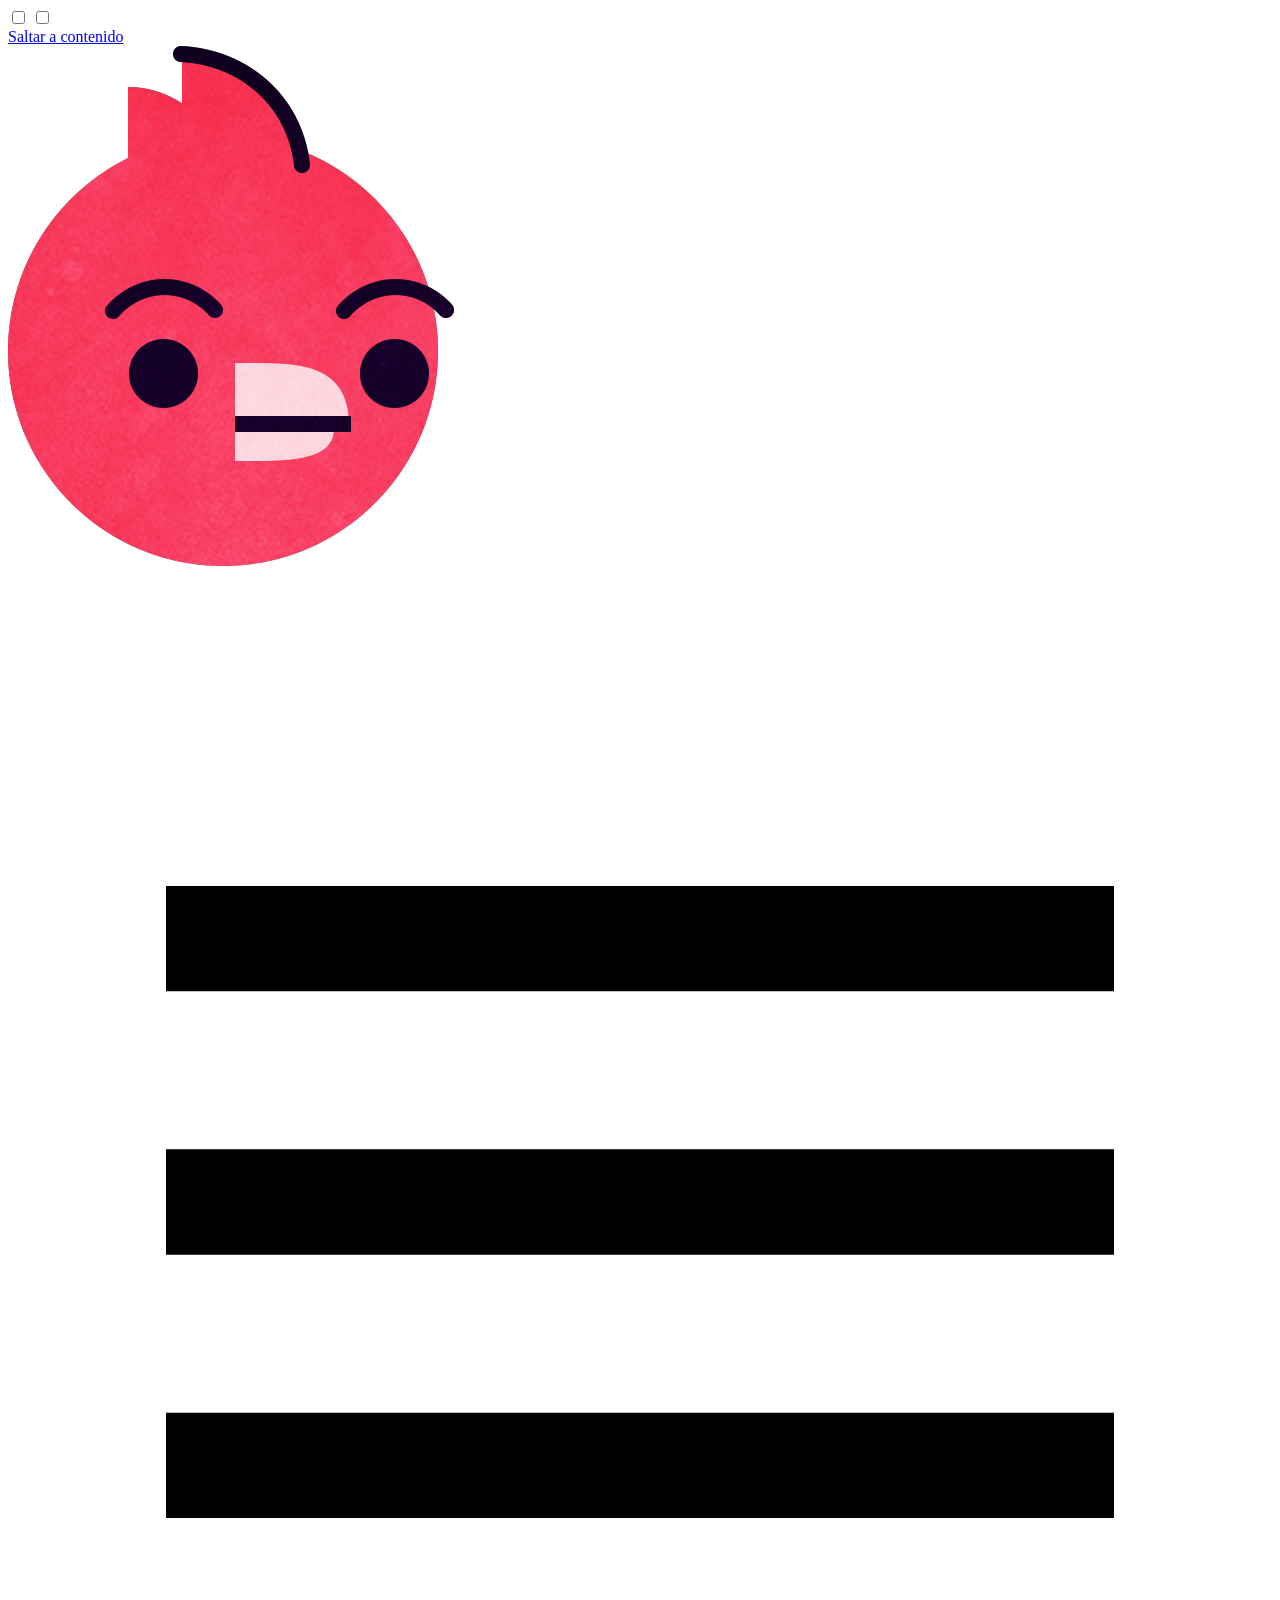
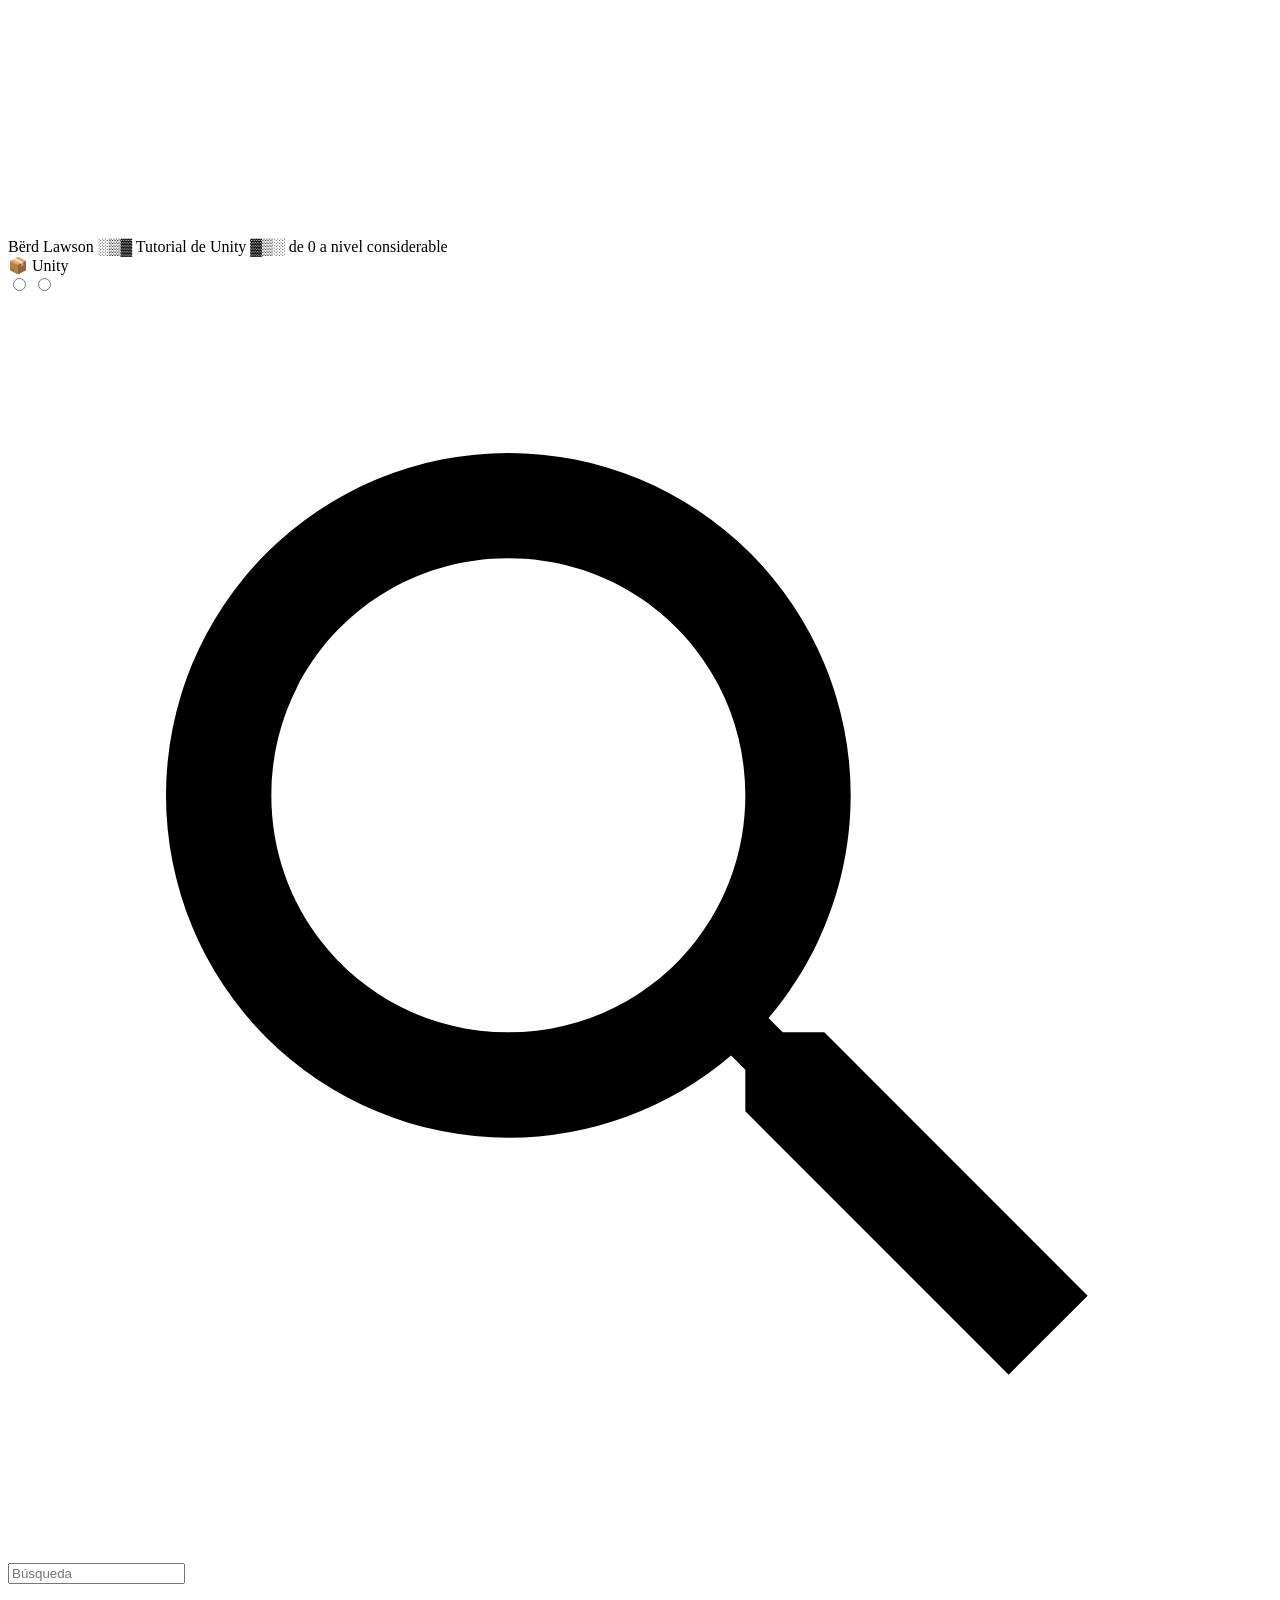
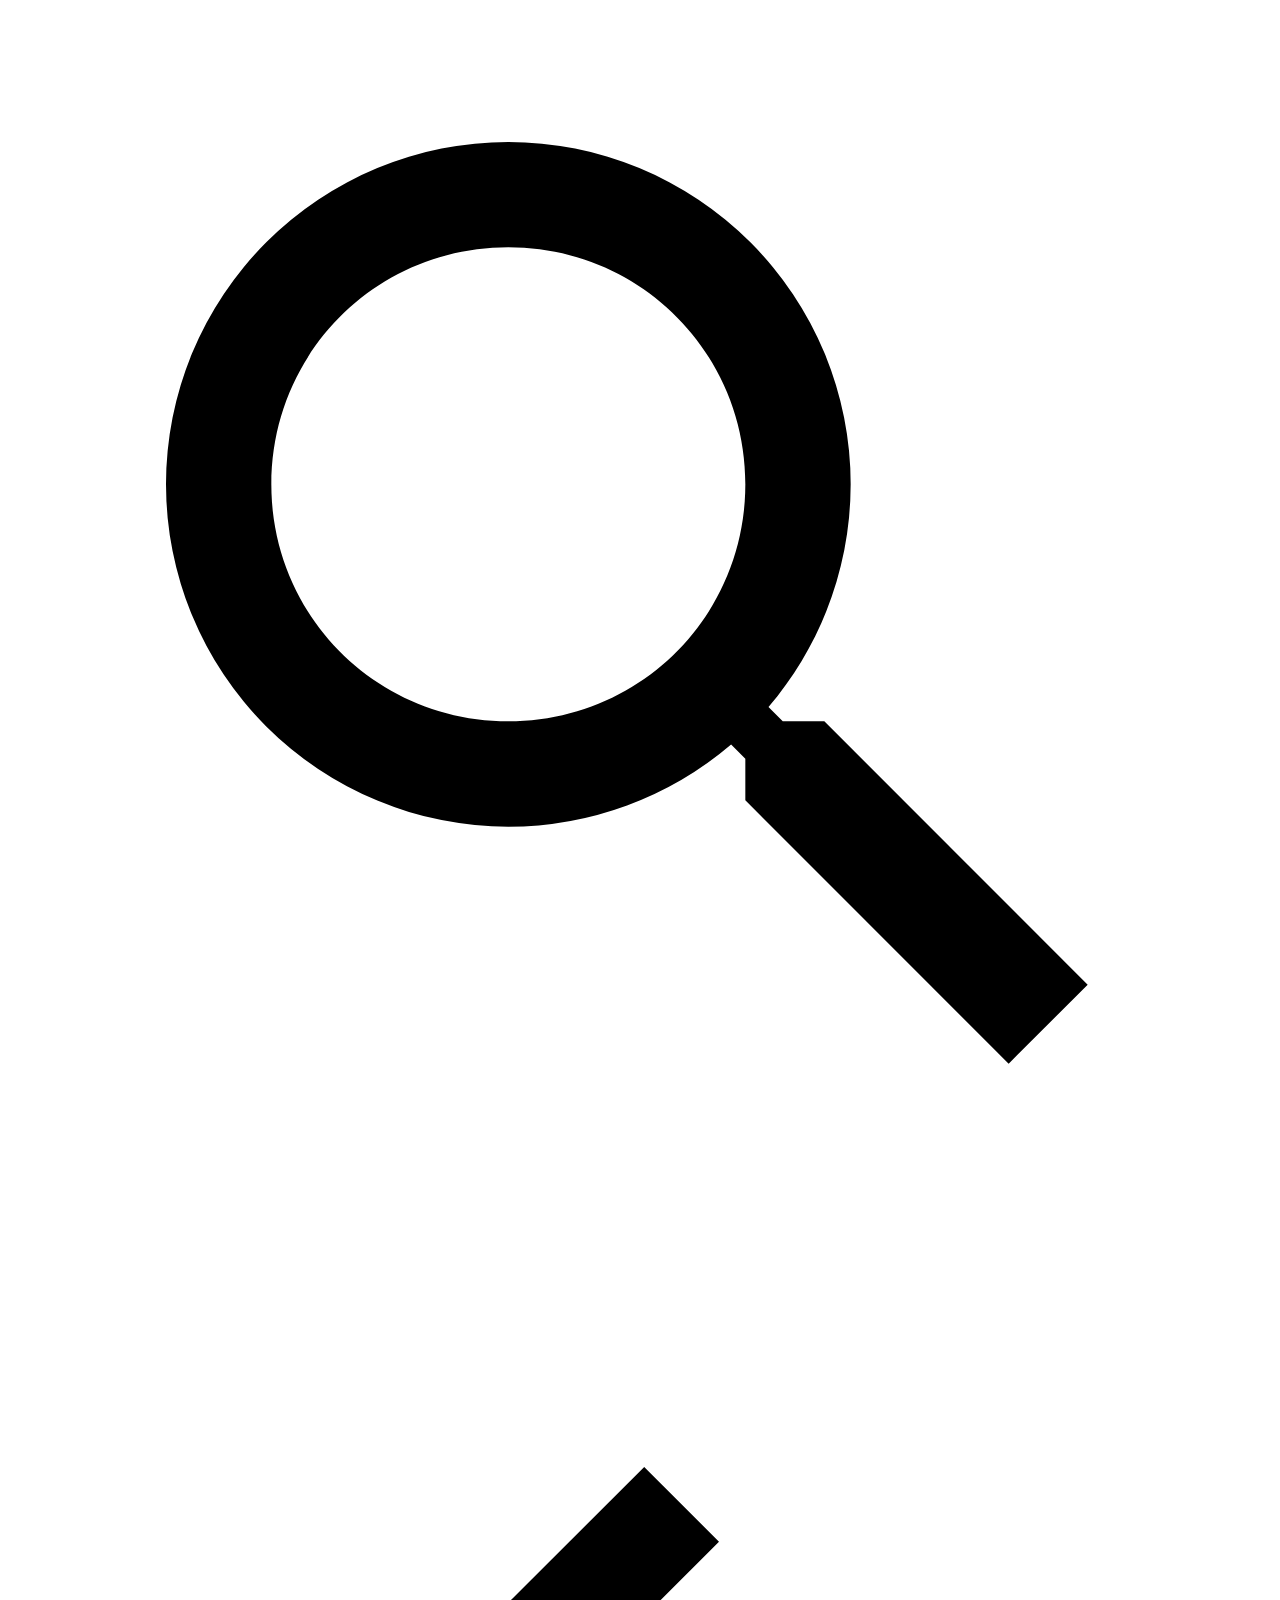
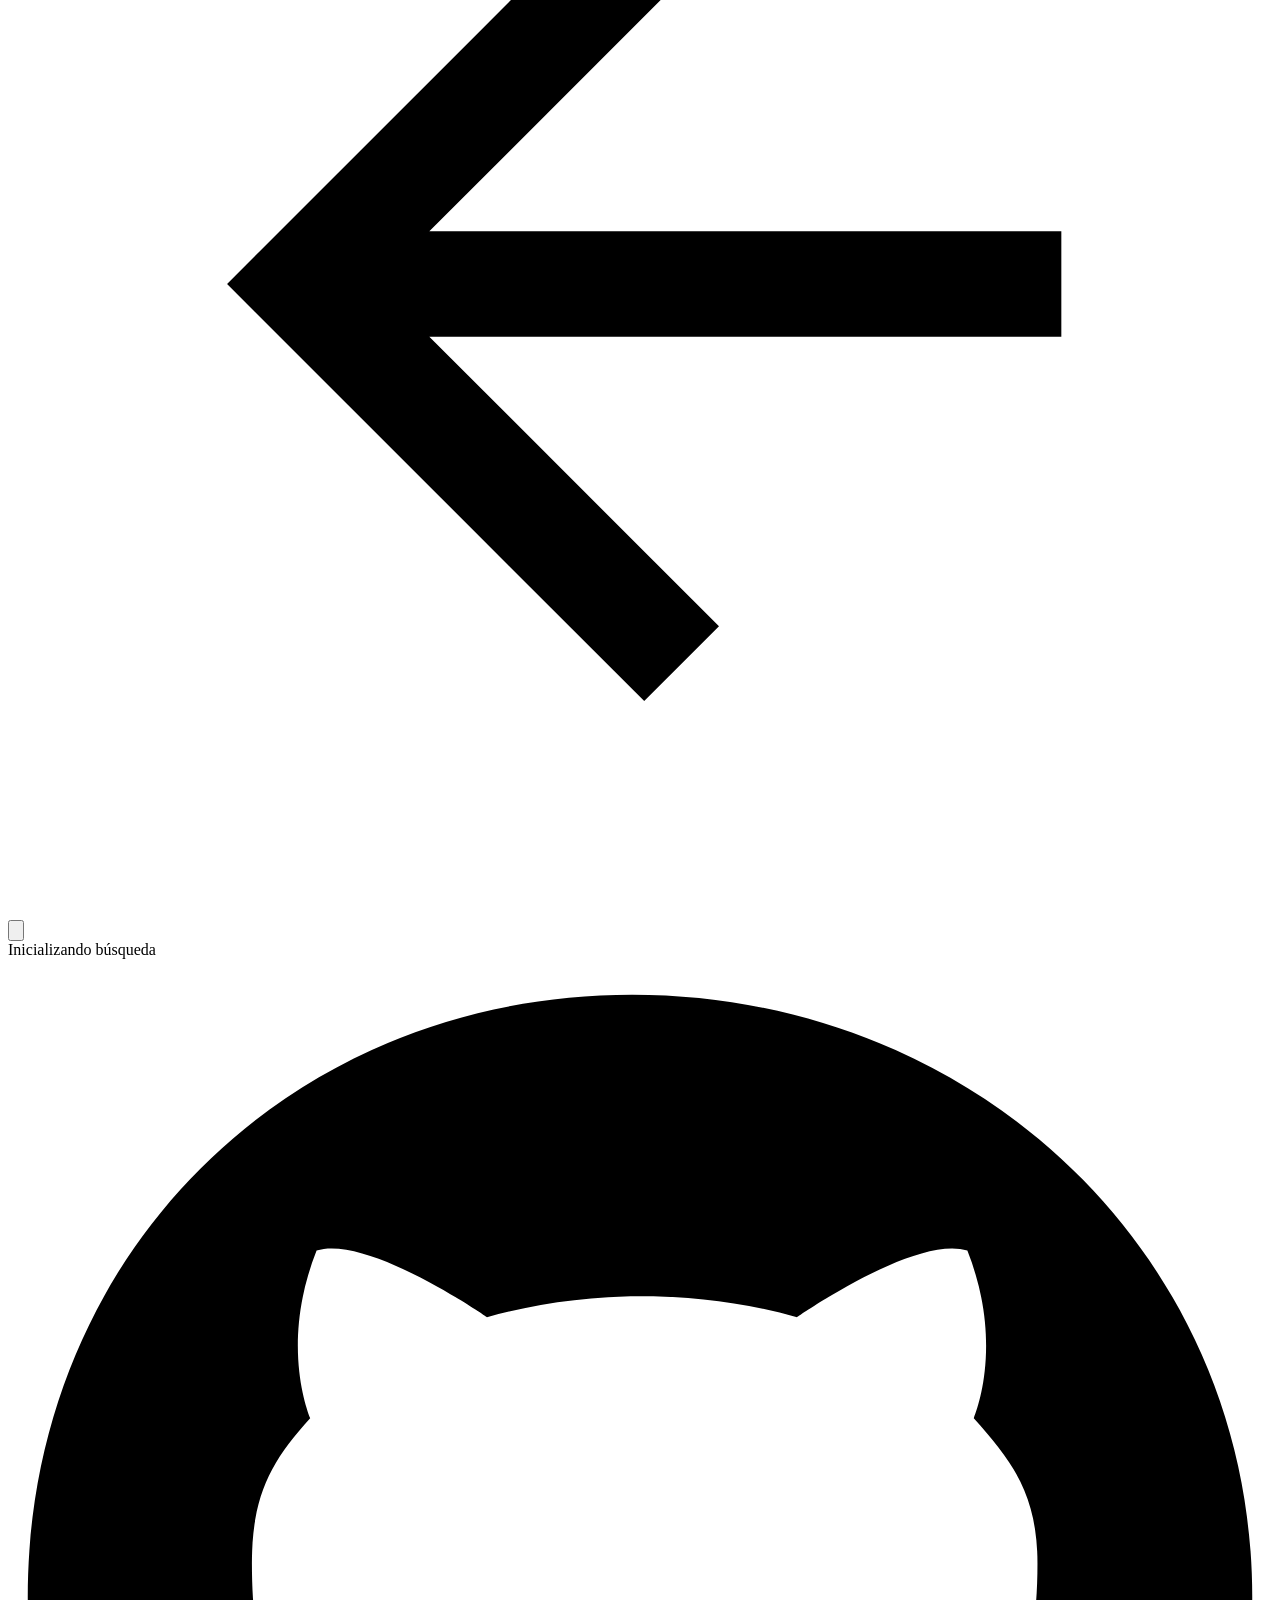
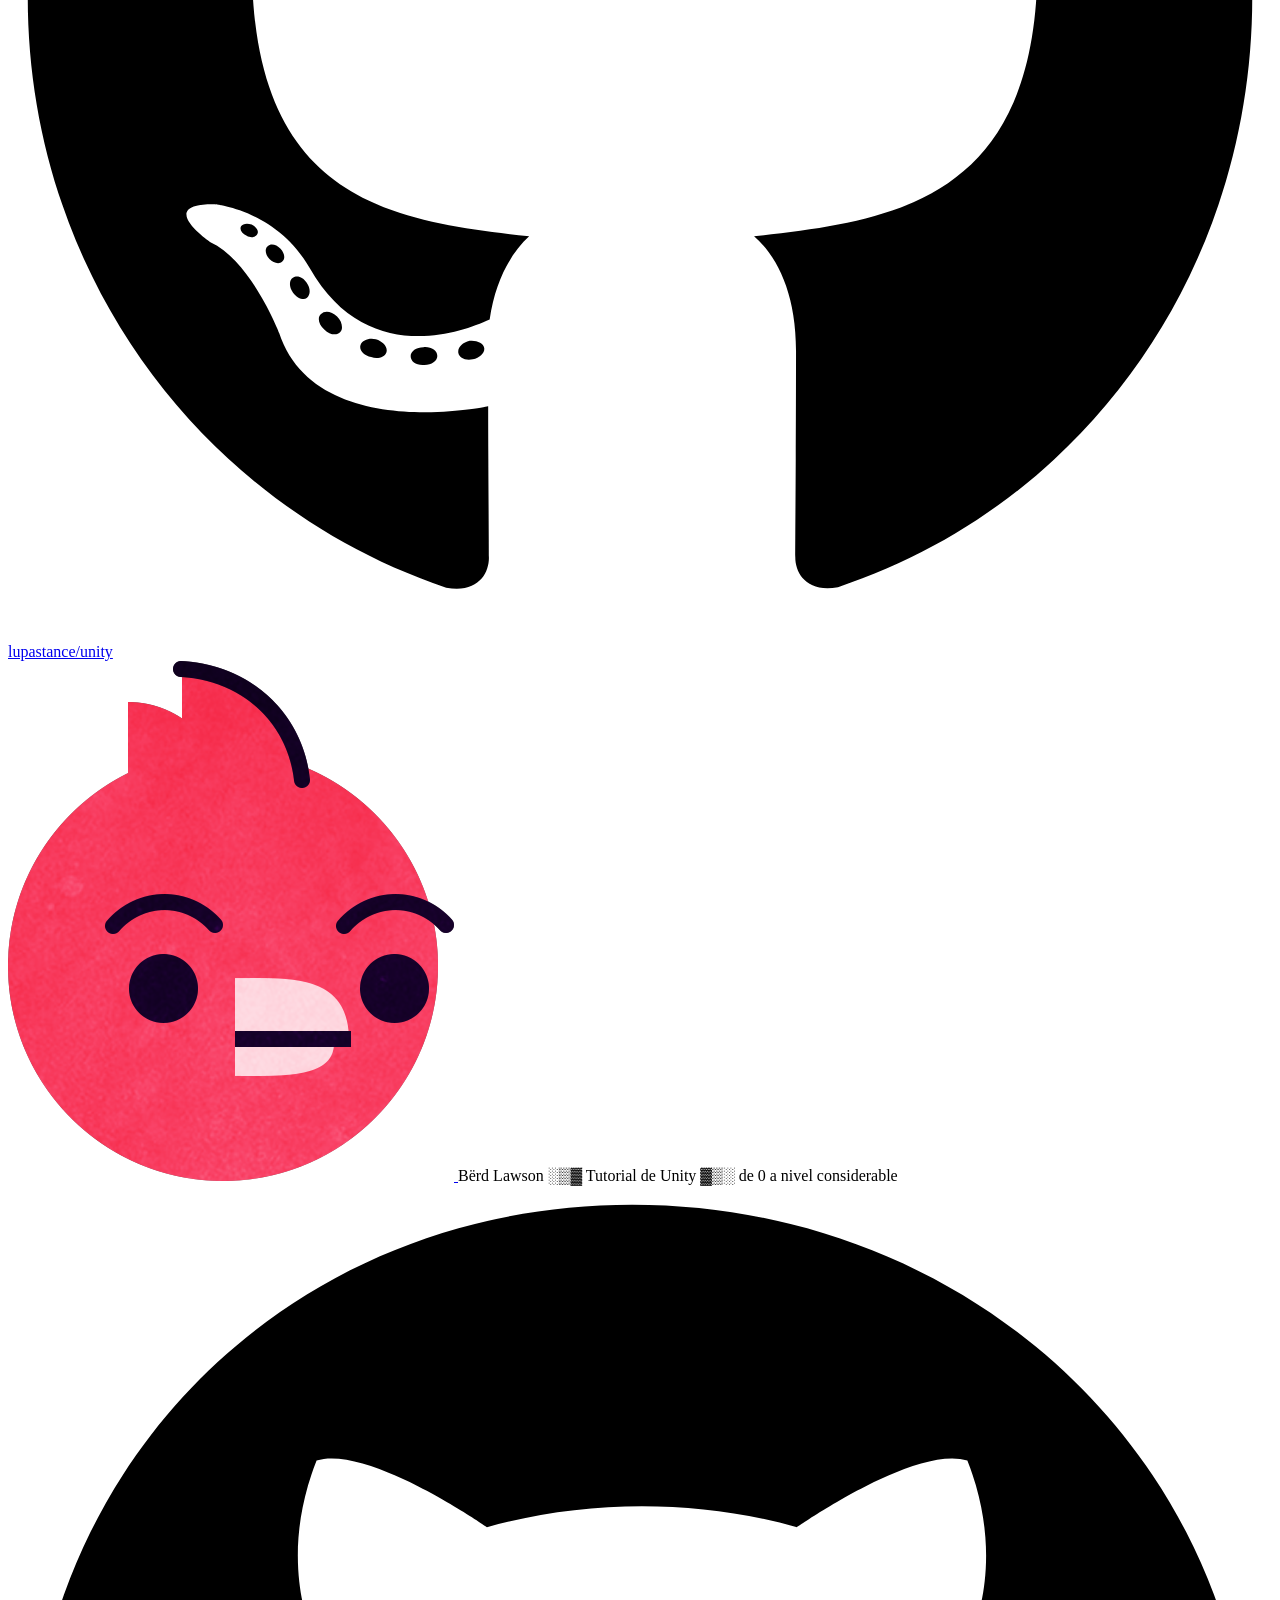
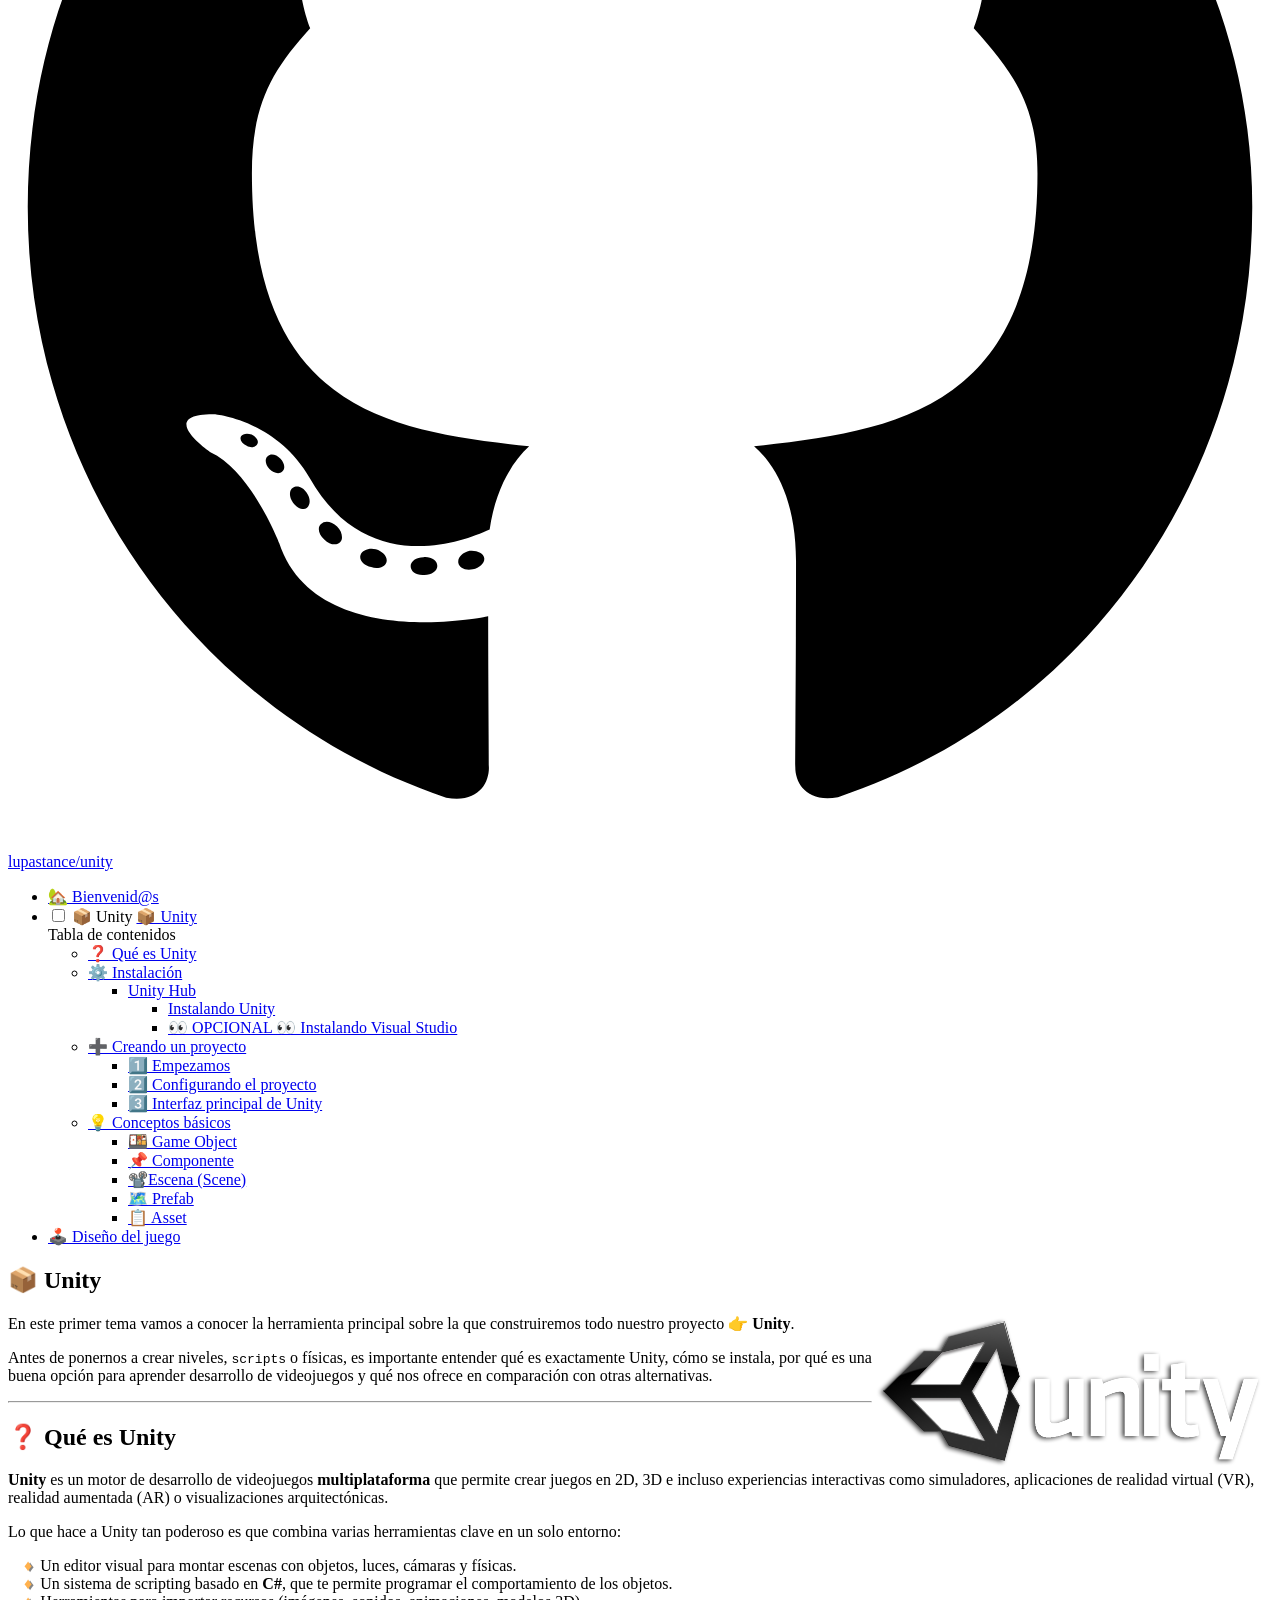
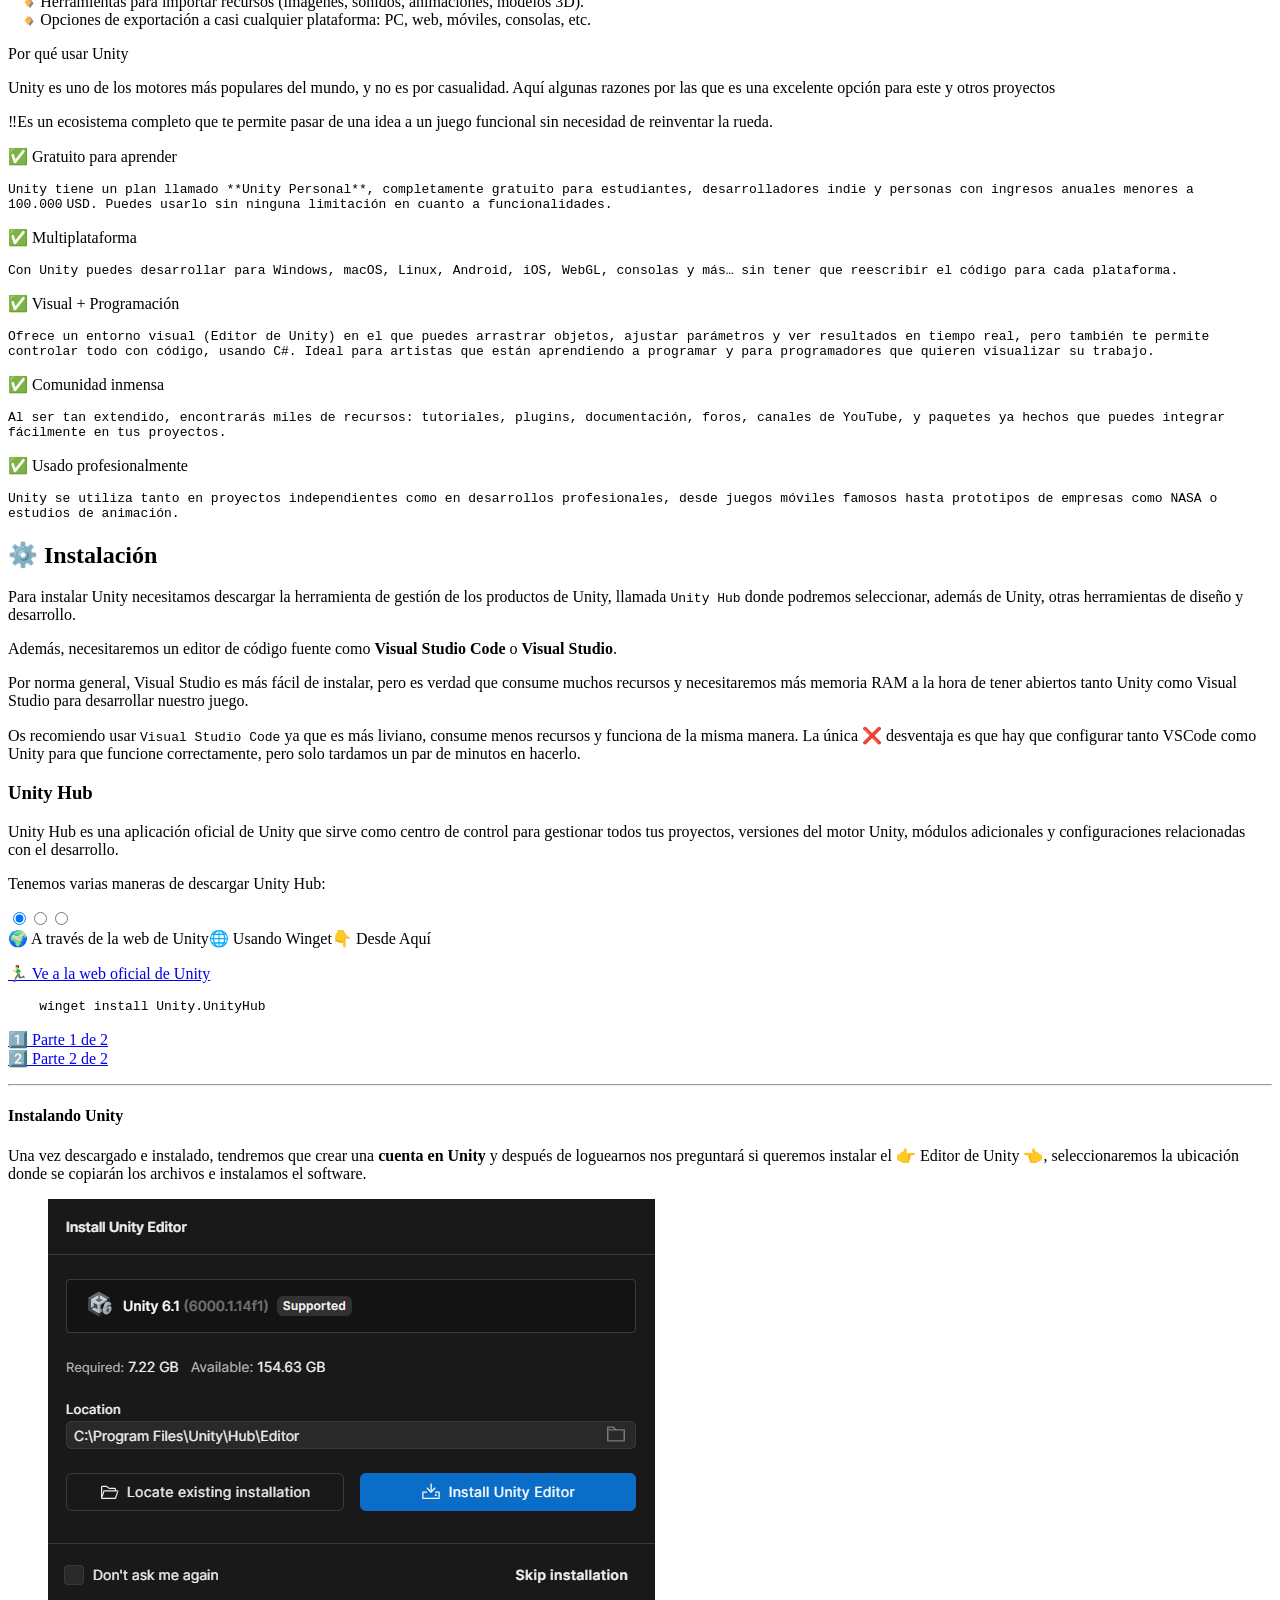
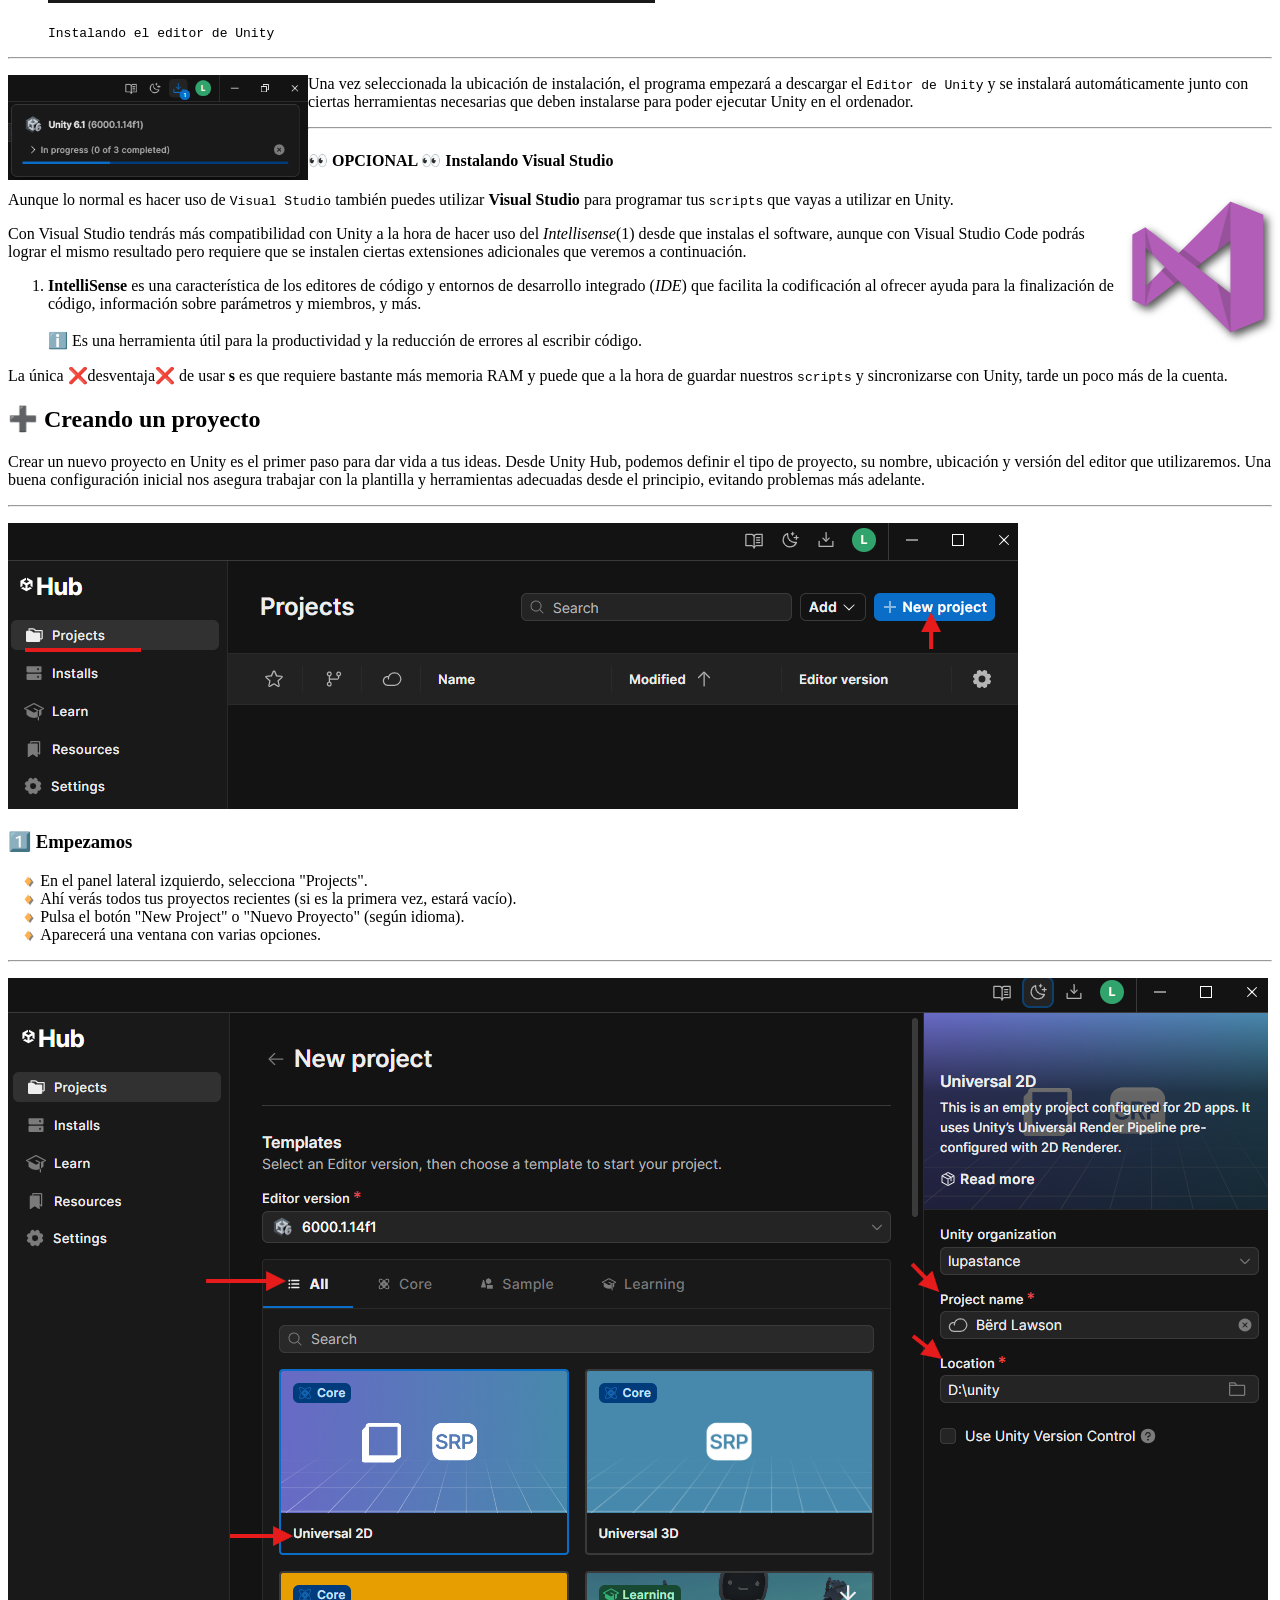
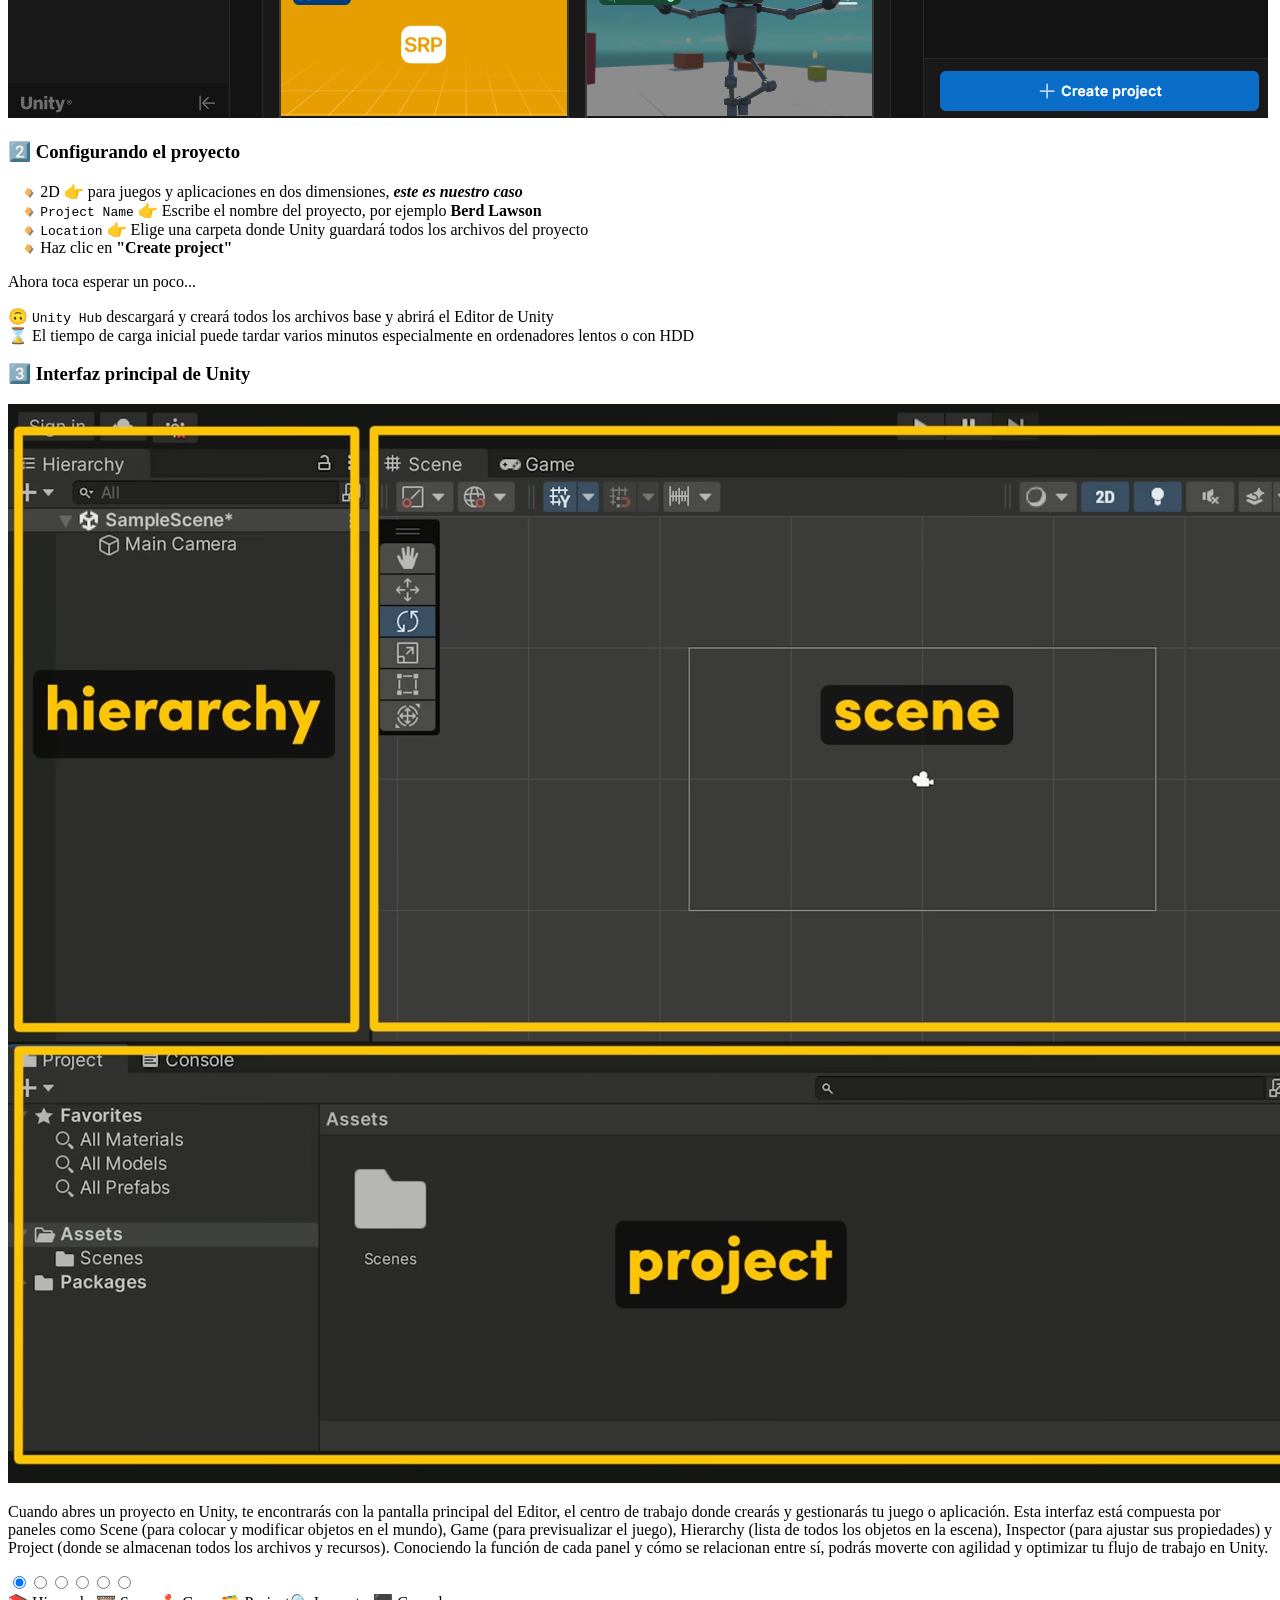
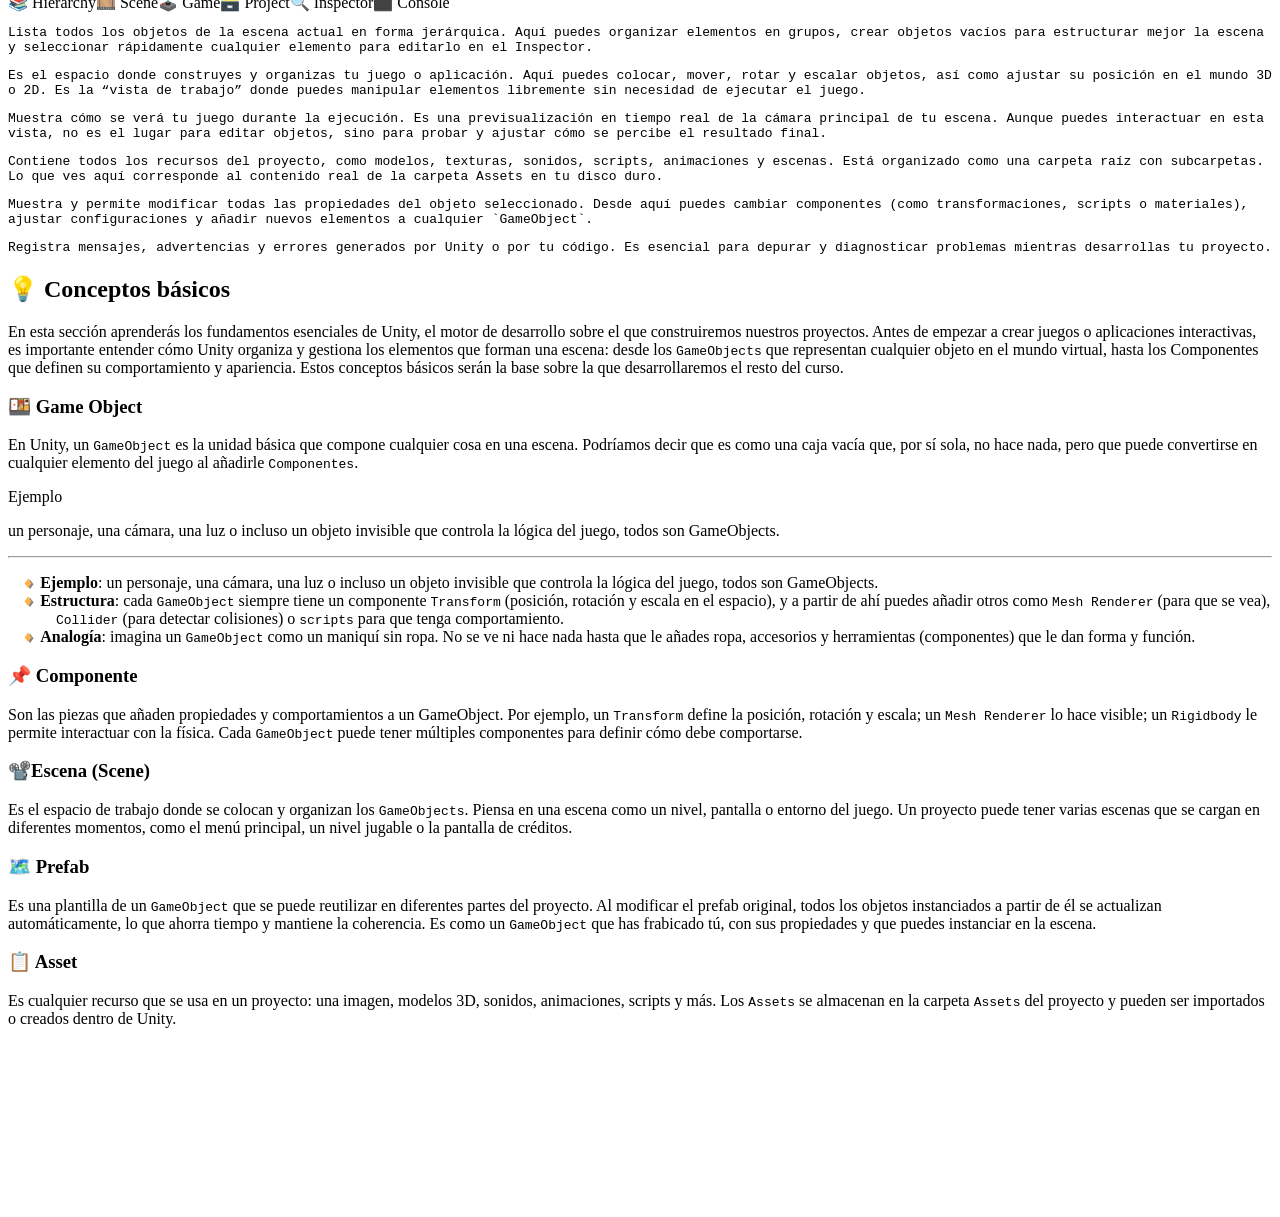
==== 1 - unity/index.html @ 86421f2f "Deployed 3492000 with MkDocs version: 1.6.1" ====
<!doctype html>
<html lang="es" class="no-js">
  <head>
    
      <meta charset="utf-8">
      <meta name="viewport" content="width=device-width,initial-scale=1">
      
      
      
        <link rel="canonical" href="https://lupastance.github.io/unity/1%20-%20unity/">
      
      
        <link rel="prev" href="..">
      
      
        <link rel="next" href="../2%20-%20Dise%C3%B1o%20del%20juego/">
      
      
        
      
      
      <link rel="icon" href="../assets/images/favicon.png">
      <meta name="generator" content="mkdocs-1.6.1, mkdocs-material-9.7.3">
    
    
      
        <title>📦 Unity - Bërd Lawson ░▒▓ Tutorial de Unity ▓▒░ de 0  a nivel considerable</title>
      
    
    
      <link rel="stylesheet" href="../assets/stylesheets/main.484c7ddc.min.css">
      
        
        <link rel="stylesheet" href="../assets/stylesheets/palette.ab4e12ef.min.css">
      
      

  
  
  
  
  <style>:root{--md-annotation-icon:url('data:image/svg+xml;charset=utf-8,%3Csvg%20xmlns%3D%22http%3A//www.w3.org/2000/svg%22%20viewBox%3D%220%200%2024%2024%22%3E%3Cpath%20d%3D%22M8.17%202.76A10.1%2010.1%200%200%201%2012%202c1.31%200%202.61.26%203.83.76%201.21.5%202.31%201.24%203.24%202.17s1.67%202.03%202.17%203.24c.5%201.22.76%202.52.76%203.83%200%202.65-1.05%205.2-2.93%207.07A9.97%209.97%200%200%201%2012%2022a10.1%2010.1%200%200%201-3.83-.76%2010%2010%200%200%201-3.24-2.17A9.97%209.97%200%200%201%202%2012c0-2.65%201.05-5.2%202.93-7.07.93-.93%202.03-1.67%203.24-2.17M12%2017l1.56-3.42L17%2012l-3.44-1.56L12%207l-1.57%203.44L7%2012l3.43%201.58z%22/%3E%3C/svg%3E');}</style>


    
    
      
    
    
      
        
        
        <link rel="preconnect" href="https://fonts.gstatic.com" crossorigin>
        <link rel="stylesheet" href="https://fonts.googleapis.com/css?family=Roboto:300,300i,400,400i,700,700i%7CRoboto+Mono:400,400i,700,700i&display=fallback">
        <style>:root{--md-text-font:"Roboto";--md-code-font:"Roboto Mono"}</style>
      
    
    
      <link rel="stylesheet" href="../css/extra.css">
    
    <script>__md_scope=new URL("..",location),__md_hash=e=>[...e].reduce(((e,_)=>(e<<5)-e+_.charCodeAt(0)),0),__md_get=(e,_=localStorage,t=__md_scope)=>JSON.parse(_.getItem(t.pathname+"."+e)),__md_set=(e,_,t=localStorage,a=__md_scope)=>{try{t.setItem(a.pathname+"."+e,JSON.stringify(_))}catch(e){}}</script>
    
      

    
    
  </head>
  
  
    
    
      
    
    
    
    
    <body dir="ltr" data-md-color-scheme="default" data-md-color-primary="blue-grey" data-md-color-accent="pink">
  
    
    <input class="md-toggle" data-md-toggle="drawer" type="checkbox" id="__drawer" autocomplete="off">
    <input class="md-toggle" data-md-toggle="search" type="checkbox" id="__search" autocomplete="off">
    <label class="md-overlay" for="__drawer"></label>
    <div data-md-component="skip">
      
        
        <a href="#unity" class="md-skip">
          Saltar a contenido
        </a>
      
    </div>
    <div data-md-component="announce">
      
    </div>
    
    
      

  

<header class="md-header md-header--shadow" data-md-component="header">
  <nav class="md-header__inner md-grid" aria-label="Cabecera">
    <a href=".." title="Bërd Lawson ░▒▓ Tutorial de Unity ▓▒░ de 0  a nivel considerable" class="md-header__button md-logo" aria-label="Bërd Lawson ░▒▓ Tutorial de Unity ▓▒░ de 0  a nivel considerable" data-md-component="logo">
      
  <img src="../assets/bird/face.png" alt="logo">

    </a>
    <label class="md-header__button md-icon" for="__drawer">
      
      <svg xmlns="http://www.w3.org/2000/svg" viewBox="0 0 24 24"><path d="M3 6h18v2H3zm0 5h18v2H3zm0 5h18v2H3z"/></svg>
    </label>
    <div class="md-header__title" data-md-component="header-title">
      <div class="md-header__ellipsis">
        <div class="md-header__topic">
          <span class="md-ellipsis">
            Bërd Lawson ░▒▓ Tutorial de Unity ▓▒░ de 0  a nivel considerable
          </span>
        </div>
        <div class="md-header__topic" data-md-component="header-topic">
          <span class="md-ellipsis">
            
              📦 Unity
            
          </span>
        </div>
      </div>
    </div>
    
      
        <form class="md-header__option" data-md-component="palette">
  
    
    
    
    <input class="md-option" data-md-color-media="" data-md-color-scheme="default" data-md-color-primary="blue-grey" data-md-color-accent="pink"  aria-label="💤 Cambiar a modo oscuro"  type="radio" name="__palette" id="__palette_0">
    
      <label class="md-header__button md-icon" title="💤 Cambiar a modo oscuro" for="__palette_1" hidden>
        <svg xmlns="http://www.w3.org/2000/svg" viewBox="0 0 24 24"><path d="M12 18c-.89 0-1.74-.2-2.5-.55C11.56 16.5 13 14.42 13 12s-1.44-4.5-3.5-5.45C10.26 6.2 11.11 6 12 6a6 6 0 0 1 6 6 6 6 0 0 1-6 6m8-9.31V4h-4.69L12 .69 8.69 4H4v4.69L.69 12 4 15.31V20h4.69L12 23.31 15.31 20H20v-4.69L23.31 12z"/></svg>
      </label>
    
  
    
    
    
    <input class="md-option" data-md-color-media="" data-md-color-scheme="slate" data-md-color-primary="blue-grey" data-md-color-accent="cyan"  aria-label="👹 Activar el modo psicópata"  type="radio" name="__palette" id="__palette_1">
    
      <label class="md-header__button md-icon" title="👹 Activar el modo psicópata" for="__palette_0" hidden>
        <svg xmlns="http://www.w3.org/2000/svg" viewBox="0 0 24 24"><path d="M12 8a4 4 0 0 0-4 4 4 4 0 0 0 4 4 4 4 0 0 0 4-4 4 4 0 0 0-4-4m0 10a6 6 0 0 1-6-6 6 6 0 0 1 6-6 6 6 0 0 1 6 6 6 6 0 0 1-6 6m8-9.31V4h-4.69L12 .69 8.69 4H4v4.69L.69 12 4 15.31V20h4.69L12 23.31 15.31 20H20v-4.69L23.31 12z"/></svg>
      </label>
    
  
</form>
      
    
    
      <script>var palette=__md_get("__palette");if(palette&&palette.color){if("(prefers-color-scheme)"===palette.color.media){var media=matchMedia("(prefers-color-scheme: light)"),input=document.querySelector(media.matches?"[data-md-color-media='(prefers-color-scheme: light)']":"[data-md-color-media='(prefers-color-scheme: dark)']");palette.color.media=input.getAttribute("data-md-color-media"),palette.color.scheme=input.getAttribute("data-md-color-scheme"),palette.color.primary=input.getAttribute("data-md-color-primary"),palette.color.accent=input.getAttribute("data-md-color-accent")}for(var[key,value]of Object.entries(palette.color))document.body.setAttribute("data-md-color-"+key,value)}</script>
    
    
    
      
      
        <label class="md-header__button md-icon" for="__search">
          
          <svg xmlns="http://www.w3.org/2000/svg" viewBox="0 0 24 24"><path d="M9.5 3A6.5 6.5 0 0 1 16 9.5c0 1.61-.59 3.09-1.56 4.23l.27.27h.79l5 5-1.5 1.5-5-5v-.79l-.27-.27A6.52 6.52 0 0 1 9.5 16 6.5 6.5 0 0 1 3 9.5 6.5 6.5 0 0 1 9.5 3m0 2C7 5 5 7 5 9.5S7 14 9.5 14 14 12 14 9.5 12 5 9.5 5"/></svg>
        </label>
        <div class="md-search" data-md-component="search" role="dialog">
  <label class="md-search__overlay" for="__search"></label>
  <div class="md-search__inner" role="search">
    <form class="md-search__form" name="search">
      <input type="text" class="md-search__input" name="query" aria-label="Búsqueda" placeholder="Búsqueda" autocapitalize="off" autocorrect="off" autocomplete="off" spellcheck="false" data-md-component="search-query" required>
      <label class="md-search__icon md-icon" for="__search">
        
        <svg xmlns="http://www.w3.org/2000/svg" viewBox="0 0 24 24"><path d="M9.5 3A6.5 6.5 0 0 1 16 9.5c0 1.61-.59 3.09-1.56 4.23l.27.27h.79l5 5-1.5 1.5-5-5v-.79l-.27-.27A6.52 6.52 0 0 1 9.5 16 6.5 6.5 0 0 1 3 9.5 6.5 6.5 0 0 1 9.5 3m0 2C7 5 5 7 5 9.5S7 14 9.5 14 14 12 14 9.5 12 5 9.5 5"/></svg>
        
        <svg xmlns="http://www.w3.org/2000/svg" viewBox="0 0 24 24"><path d="M20 11v2H8l5.5 5.5-1.42 1.42L4.16 12l7.92-7.92L13.5 5.5 8 11z"/></svg>
      </label>
      <nav class="md-search__options" aria-label="Buscar">
        
        <button type="reset" class="md-search__icon md-icon" title="Limpiar" aria-label="Limpiar" tabindex="-1">
          
          <svg xmlns="http://www.w3.org/2000/svg" viewBox="0 0 24 24"><path d="M19 6.41 17.59 5 12 10.59 6.41 5 5 6.41 10.59 12 5 17.59 6.41 19 12 13.41 17.59 19 19 17.59 13.41 12z"/></svg>
        </button>
      </nav>
      
        <div class="md-search__suggest" data-md-component="search-suggest"></div>
      
    </form>
    <div class="md-search__output">
      <div class="md-search__scrollwrap" tabindex="0" data-md-scrollfix>
        <div class="md-search-result" data-md-component="search-result">
          <div class="md-search-result__meta">
            Inicializando búsqueda
          </div>
          <ol class="md-search-result__list" role="presentation"></ol>
        </div>
      </div>
    </div>
  </div>
</div>
      
    
    
      <div class="md-header__source">
        <a href="https://github.com/lupastance/unity" title="Ir al repositorio" class="md-source" data-md-component="source">
  <div class="md-source__icon md-icon">
    
    <svg xmlns="http://www.w3.org/2000/svg" viewBox="0 0 512 512"><!--! Font Awesome Free 7.1.0 by @fontawesome - https://fontawesome.com License - https://fontawesome.com/license/free (Icons: CC BY 4.0, Fonts: SIL OFL 1.1, Code: MIT License) Copyright 2025 Fonticons, Inc.--><path d="M173.9 397.4c0 2-2.3 3.6-5.2 3.6-3.3.3-5.6-1.3-5.6-3.6 0-2 2.3-3.6 5.2-3.6 3-.3 5.6 1.3 5.6 3.6m-31.1-4.5c-.7 2 1.3 4.3 4.3 4.9 2.6 1 5.6 0 6.2-2s-1.3-4.3-4.3-5.2c-2.6-.7-5.5.3-6.2 2.3m44.2-1.7c-2.9.7-4.9 2.6-4.6 4.9.3 2 2.9 3.3 5.9 2.6 2.9-.7 4.9-2.6 4.6-4.6-.3-1.9-3-3.2-5.9-2.9M252.8 8C114.1 8 8 113.3 8 252c0 110.9 69.8 205.8 169.5 239.2 12.8 2.3 17.3-5.6 17.3-12.1 0-6.2-.3-40.4-.3-61.4 0 0-70 15-84.7-29.8 0 0-11.4-29.1-27.8-36.6 0 0-22.9-15.7 1.6-15.4 0 0 24.9 2 38.6 25.8 21.9 38.6 58.6 27.5 72.9 20.9 2.3-16 8.8-27.1 16-33.7-55.9-6.2-112.3-14.3-112.3-110.5 0-27.5 7.6-41.3 23.6-58.9-2.6-6.5-11.1-33.3 2.6-67.9 20.9-6.5 69 27 69 27 20-5.6 41.5-8.5 62.8-8.5s42.8 2.9 62.8 8.5c0 0 48.1-33.6 69-27 13.7 34.7 5.2 61.4 2.6 67.9 16 17.7 25.8 31.5 25.8 58.9 0 96.5-58.9 104.2-114.8 110.5 9.2 7.9 17 22.9 17 46.4 0 33.7-.3 75.4-.3 83.6 0 6.5 4.6 14.4 17.3 12.1C436.2 457.8 504 362.9 504 252 504 113.3 391.5 8 252.8 8M105.2 352.9c-1.3 1-1 3.3.7 5.2 1.6 1.6 3.9 2.3 5.2 1 1.3-1 1-3.3-.7-5.2-1.6-1.6-3.9-2.3-5.2-1m-10.8-8.1c-.7 1.3.3 2.9 2.3 3.9 1.6 1 3.6.7 4.3-.7.7-1.3-.3-2.9-2.3-3.9-2-.6-3.6-.3-4.3.7m32.4 35.6c-1.6 1.3-1 4.3 1.3 6.2 2.3 2.3 5.2 2.6 6.5 1 1.3-1.3.7-4.3-1.3-6.2-2.2-2.3-5.2-2.6-6.5-1m-11.4-14.7c-1.6 1-1.6 3.6 0 5.9s4.3 3.3 5.6 2.3c1.6-1.3 1.6-3.9 0-6.2-1.4-2.3-4-3.3-5.6-2"/></svg>
  </div>
  <div class="md-source__repository">
    lupastance/unity
  </div>
</a>
      </div>
    
  </nav>
  
</header>
    
    <div class="md-container" data-md-component="container">
      
      
        
          
        
      
      <main class="md-main" data-md-component="main">
        <div class="md-main__inner md-grid">
          
            
              
              <div class="md-sidebar md-sidebar--primary" data-md-component="sidebar" data-md-type="navigation" >
                <div class="md-sidebar__scrollwrap">
                  <div class="md-sidebar__inner">
                    



  

<nav class="md-nav md-nav--primary md-nav--integrated" aria-label="Navegación" data-md-level="0">
  <label class="md-nav__title" for="__drawer">
    <a href=".." title="Bërd Lawson ░▒▓ Tutorial de Unity ▓▒░ de 0  a nivel considerable" class="md-nav__button md-logo" aria-label="Bërd Lawson ░▒▓ Tutorial de Unity ▓▒░ de 0  a nivel considerable" data-md-component="logo">
      
  <img src="../assets/bird/face.png" alt="logo">

    </a>
    Bërd Lawson ░▒▓ Tutorial de Unity ▓▒░ de 0  a nivel considerable
  </label>
  
    <div class="md-nav__source">
      <a href="https://github.com/lupastance/unity" title="Ir al repositorio" class="md-source" data-md-component="source">
  <div class="md-source__icon md-icon">
    
    <svg xmlns="http://www.w3.org/2000/svg" viewBox="0 0 512 512"><!--! Font Awesome Free 7.1.0 by @fontawesome - https://fontawesome.com License - https://fontawesome.com/license/free (Icons: CC BY 4.0, Fonts: SIL OFL 1.1, Code: MIT License) Copyright 2025 Fonticons, Inc.--><path d="M173.9 397.4c0 2-2.3 3.6-5.2 3.6-3.3.3-5.6-1.3-5.6-3.6 0-2 2.3-3.6 5.2-3.6 3-.3 5.6 1.3 5.6 3.6m-31.1-4.5c-.7 2 1.3 4.3 4.3 4.9 2.6 1 5.6 0 6.2-2s-1.3-4.3-4.3-5.2c-2.6-.7-5.5.3-6.2 2.3m44.2-1.7c-2.9.7-4.9 2.6-4.6 4.9.3 2 2.9 3.3 5.9 2.6 2.9-.7 4.9-2.6 4.6-4.6-.3-1.9-3-3.2-5.9-2.9M252.8 8C114.1 8 8 113.3 8 252c0 110.9 69.8 205.8 169.5 239.2 12.8 2.3 17.3-5.6 17.3-12.1 0-6.2-.3-40.4-.3-61.4 0 0-70 15-84.7-29.8 0 0-11.4-29.1-27.8-36.6 0 0-22.9-15.7 1.6-15.4 0 0 24.9 2 38.6 25.8 21.9 38.6 58.6 27.5 72.9 20.9 2.3-16 8.8-27.1 16-33.7-55.9-6.2-112.3-14.3-112.3-110.5 0-27.5 7.6-41.3 23.6-58.9-2.6-6.5-11.1-33.3 2.6-67.9 20.9-6.5 69 27 69 27 20-5.6 41.5-8.5 62.8-8.5s42.8 2.9 62.8 8.5c0 0 48.1-33.6 69-27 13.7 34.7 5.2 61.4 2.6 67.9 16 17.7 25.8 31.5 25.8 58.9 0 96.5-58.9 104.2-114.8 110.5 9.2 7.9 17 22.9 17 46.4 0 33.7-.3 75.4-.3 83.6 0 6.5 4.6 14.4 17.3 12.1C436.2 457.8 504 362.9 504 252 504 113.3 391.5 8 252.8 8M105.2 352.9c-1.3 1-1 3.3.7 5.2 1.6 1.6 3.9 2.3 5.2 1 1.3-1 1-3.3-.7-5.2-1.6-1.6-3.9-2.3-5.2-1m-10.8-8.1c-.7 1.3.3 2.9 2.3 3.9 1.6 1 3.6.7 4.3-.7.7-1.3-.3-2.9-2.3-3.9-2-.6-3.6-.3-4.3.7m32.4 35.6c-1.6 1.3-1 4.3 1.3 6.2 2.3 2.3 5.2 2.6 6.5 1 1.3-1.3.7-4.3-1.3-6.2-2.2-2.3-5.2-2.6-6.5-1m-11.4-14.7c-1.6 1-1.6 3.6 0 5.9s4.3 3.3 5.6 2.3c1.6-1.3 1.6-3.9 0-6.2-1.4-2.3-4-3.3-5.6-2"/></svg>
  </div>
  <div class="md-source__repository">
    lupastance/unity
  </div>
</a>
    </div>
  
  <ul class="md-nav__list" data-md-scrollfix>
    
      
      
  
  
  
  
    <li class="md-nav__item">
      <a href=".." class="md-nav__link">
        
  
  
  <span class="md-ellipsis">
    
  
    🏡 Bienvenid@s
  

    
  </span>
  
  

      </a>
    </li>
  

    
      
      
  
  
    
  
  
  
    <li class="md-nav__item md-nav__item--active">
      
      <input class="md-nav__toggle md-toggle" type="checkbox" id="__toc">
      
      
        
      
      
        <label class="md-nav__link md-nav__link--active" for="__toc">
          
  
  
  <span class="md-ellipsis">
    
  
    📦 Unity
  

    
  </span>
  
  

          <span class="md-nav__icon md-icon"></span>
        </label>
      
      <a href="./" class="md-nav__link md-nav__link--active">
        
  
  
  <span class="md-ellipsis">
    
  
    📦 Unity
  

    
  </span>
  
  

      </a>
      
        

<nav class="md-nav md-nav--secondary" aria-label="Tabla de contenidos">
  
  
  
    
  
  
    <label class="md-nav__title" for="__toc">
      <span class="md-nav__icon md-icon"></span>
      Tabla de contenidos
    </label>
    <ul class="md-nav__list" data-md-component="toc" data-md-scrollfix>
      
        <li class="md-nav__item">
  <a href="#que-es-unity" class="md-nav__link">
    <span class="md-ellipsis">
      
        ❓ Qué es Unity
      
    </span>
  </a>
  
</li>
      
        <li class="md-nav__item">
  <a href="#instalacion" class="md-nav__link">
    <span class="md-ellipsis">
      
        ⚙️ Instalación
      
    </span>
  </a>
  
    <nav class="md-nav" aria-label="⚙️ Instalación">
      <ul class="md-nav__list">
        
          <li class="md-nav__item">
  <a href="#unity-hub" class="md-nav__link">
    <span class="md-ellipsis">
      
        Unity Hub
      
    </span>
  </a>
  
    <nav class="md-nav" aria-label="Unity Hub">
      <ul class="md-nav__list">
        
          <li class="md-nav__item">
  <a href="#instalando-unity" class="md-nav__link">
    <span class="md-ellipsis">
      
        Instalando Unity
      
    </span>
  </a>
  
</li>
        
          <li class="md-nav__item">
  <a href="#opcional-instalando-visual-studio" class="md-nav__link">
    <span class="md-ellipsis">
      
        👀 OPCIONAL 👀 Instalando Visual Studio
      
    </span>
  </a>
  
</li>
        
      </ul>
    </nav>
  
</li>
        
      </ul>
    </nav>
  
</li>
      
        <li class="md-nav__item">
  <a href="#creando-un-proyecto" class="md-nav__link">
    <span class="md-ellipsis">
      
        ➕ Creando un proyecto
      
    </span>
  </a>
  
    <nav class="md-nav" aria-label="➕ Creando un proyecto">
      <ul class="md-nav__list">
        
          <li class="md-nav__item">
  <a href="#1-empezamos" class="md-nav__link">
    <span class="md-ellipsis">
      
        1️⃣ Empezamos
      
    </span>
  </a>
  
</li>
        
          <li class="md-nav__item">
  <a href="#2-configurando-el-proyecto" class="md-nav__link">
    <span class="md-ellipsis">
      
        2️⃣ Configurando el proyecto
      
    </span>
  </a>
  
</li>
        
          <li class="md-nav__item">
  <a href="#3-interfaz-principal-de-unity" class="md-nav__link">
    <span class="md-ellipsis">
      
        3️⃣ Interfaz principal de Unity
      
    </span>
  </a>
  
</li>
        
      </ul>
    </nav>
  
</li>
      
        <li class="md-nav__item">
  <a href="#conceptos-basicos" class="md-nav__link">
    <span class="md-ellipsis">
      
        💡 Conceptos básicos
      
    </span>
  </a>
  
    <nav class="md-nav" aria-label="💡 Conceptos básicos">
      <ul class="md-nav__list">
        
          <li class="md-nav__item">
  <a href="#game-object" class="md-nav__link">
    <span class="md-ellipsis">
      
        🍱 Game Object
      
    </span>
  </a>
  
</li>
        
          <li class="md-nav__item">
  <a href="#componente" class="md-nav__link">
    <span class="md-ellipsis">
      
        📌 Componente
      
    </span>
  </a>
  
</li>
        
          <li class="md-nav__item">
  <a href="#escena-scene" class="md-nav__link">
    <span class="md-ellipsis">
      
        📽️Escena (Scene)
      
    </span>
  </a>
  
</li>
        
          <li class="md-nav__item">
  <a href="#prefab" class="md-nav__link">
    <span class="md-ellipsis">
      
        🗺️ Prefab
      
    </span>
  </a>
  
</li>
        
          <li class="md-nav__item">
  <a href="#asset" class="md-nav__link">
    <span class="md-ellipsis">
      
        📋 Asset
      
    </span>
  </a>
  
</li>
        
      </ul>
    </nav>
  
</li>
      
    </ul>
  
</nav>
      
    </li>
  

    
      
      
  
  
  
  
    <li class="md-nav__item">
      <a href="../2%20-%20Dise%C3%B1o%20del%20juego/" class="md-nav__link">
        
  
  
  <span class="md-ellipsis">
    
  
    🕹️ Diseño del juego
  

    
  </span>
  
  

      </a>
    </li>
  

    
  </ul>
</nav>
                  </div>
                </div>
              </div>
            
            
          
          
            <div class="md-content" data-md-component="content">
              
              <article class="md-content__inner md-typeset">
                
                  


  
  


<h1 id="unity">📦 Unity</h1>
<p><img align="right" alt="Unity Logo" src="../assets/logo-unity.png" /></p>
<p>En este primer tema vamos a conocer la herramienta principal sobre la que construiremos todo nuestro proyecto 👉 <strong>Unity</strong>.</p>
<p>Antes de ponernos a crear niveles, <code>scripts</code> o físicas, es importante entender qué es exactamente Unity, cómo se instala, por qué es una buena opción para aprender desarrollo de videojuegos y qué nos ofrece en comparación con otras alternativas.</p>
<hr />
<h2 id="que-es-unity">❓ Qué es Unity</h2>
<p><strong>Unity</strong> es un motor de desarrollo de videojuegos <strong>multiplataforma</strong> que permite crear juegos en 2D, 3D e incluso experiencias interactivas como simuladores, aplicaciones de realidad virtual (VR), realidad aumentada (AR) o visualizaciones arquitectónicas.</p>
<p>Lo que hace a Unity tan poderoso es que combina varias herramientas clave en un solo entorno:</p>
<ul>
<li>Un editor visual para montar escenas con objetos, luces, cámaras y físicas.</li>
<li>Un sistema de scripting basado en <strong>C#</strong>, que te permite programar el comportamiento de los objetos.</li>
<li>Herramientas para importar recursos (imágenes, sonidos, animaciones, modelos 3D).</li>
<li>Opciones de exportación a casi cualquier plataforma: PC, web, móviles, consolas, etc.</li>
</ul>
<div class="admonition note">
<p class="admonition-title">Por qué usar Unity</p>
<p>Unity es uno de los motores más populares del mundo, y no es por casualidad. Aquí algunas razones por las que es una excelente opción para este y otros proyectos</p>
<p>‼️Es un ecosistema completo que te permite pasar de una idea a un juego funcional sin necesidad de reinventar la rueda.</p>
</div>
<p>✅ Gratuito para aprender</p>
<div class="language-text highlight"><pre><span></span><code>Unity tiene un plan llamado **Unity Personal**, completamente gratuito para estudiantes, desarrolladores indie y personas con ingresos anuales menores a 100.000 USD. Puedes usarlo sin ninguna limitación en cuanto a funcionalidades.
</code></pre></div>
<p>✅ Multiplataforma</p>
<div class="language-text highlight"><pre><span></span><code>Con Unity puedes desarrollar para Windows, macOS, Linux, Android, iOS, WebGL, consolas y más… sin tener que reescribir el código para cada plataforma.
</code></pre></div>
<p>✅ Visual + Programación</p>
<div class="language-text highlight"><pre><span></span><code>Ofrece un entorno visual (Editor de Unity) en el que puedes arrastrar objetos, ajustar parámetros y ver resultados en tiempo real, pero también te permite controlar todo con código, usando C#. Ideal para artistas que están aprendiendo a programar y para programadores que quieren visualizar su trabajo.
</code></pre></div>
<p>✅ Comunidad inmensa</p>
<div class="language-text highlight"><pre><span></span><code>Al ser tan extendido, encontrarás miles de recursos: tutoriales, plugins, documentación, foros, canales de YouTube, y paquetes ya hechos que puedes integrar fácilmente en tus proyectos.
</code></pre></div>
<p>✅ Usado profesionalmente</p>
<div class="language-text highlight"><pre><span></span><code>Unity se utiliza tanto en proyectos independientes como en desarrollos profesionales, desde juegos móviles famosos hasta prototipos de empresas como NASA o estudios de animación.
</code></pre></div>
<h2 id="instalacion">⚙️ Instalación</h2>
<p>Para instalar Unity necesitamos descargar la herramienta de gestión de los productos de Unity, llamada <code>Unity Hub</code> donde podremos seleccionar, además de Unity, otras herramientas de diseño y desarrollo.</p>
<p>Además, necesitaremos un editor de código fuente como <strong>Visual Studio Code</strong> o <strong>Visual Studio</strong>.</p>
<p>Por norma general, Visual Studio es más fácil de instalar, pero es verdad que consume muchos recursos y necesitaremos más memoria RAM a la hora de tener abiertos tanto Unity como Visual Studio para desarrollar nuestro juego.</p>
<p>Os recomiendo usar <code>Visual Studio Code</code> ya que es más liviano, consume menos recursos y funciona de la misma manera. La única ❌ desventaja es que hay que configurar tanto VSCode como Unity para que funcione correctamente, pero solo tardamos un par de minutos en hacerlo.</p>
<h3 id="unity-hub">Unity Hub</h3>
<p>Unity Hub es una aplicación oficial de Unity que sirve como centro de control para gestionar todos tus proyectos, versiones del motor Unity, módulos adicionales y configuraciones relacionadas con el desarrollo.</p>
<p>Tenemos varias maneras de descargar Unity Hub:</p>
<div class="tabbed-set tabbed-alternate" data-tabs="1:3"><input checked="checked" id="__tabbed_1_1" name="__tabbed_1" type="radio" /><input id="__tabbed_1_2" name="__tabbed_1" type="radio" /><input id="__tabbed_1_3" name="__tabbed_1" type="radio" /><div class="tabbed-labels"><label for="__tabbed_1_1">🌍 A través de la web de Unity</label><label for="__tabbed_1_2">🌐 Usando Winget</label><label for="__tabbed_1_3">👇 Desde Aquí</label></div>
<div class="tabbed-content">
<div class="tabbed-block">
<p><a href="https://unity.com/es/download" target="blank">🏃‍♂️ Ve a la web oficial de Unity</a></p>
</div>
<div class="tabbed-block">
<div class="language-bash highlight"><pre><span></span><code><span id="__span-0-1"><a id="__codelineno-0-1" name="__codelineno-0-1" href="#__codelineno-0-1"></a><span class="w">    </span>winget<span class="w"> </span>install<span class="w"> </span>Unity.UnityHub
</span></code></pre></div>
</div>
<div class="tabbed-block">
<p><a href="../assets/UnityHubSetup.zip.001">1️⃣ Parte 1 de 2</a><br>
<a href="../assets/UnityHubSetup.zip.002">2️⃣ Parte 2 de 2</a></p>
</div>
</div>
</div>
<hr />
<h4 id="instalando-unity">Instalando Unity</h4>
<p>Una vez descargado e instalado, tendremos que crear una <strong>cuenta en Unity</strong> y después de loguearnos nos preguntará si queremos instalar el 👉 Editor de Unity 👈, seleccionaremos la ubicación donde se copiarán los archivos e instalamos el software.</p>
<figure>
<p><img alt="Instalando Unity" src="../assets/unityhub-instalar-1.png" /></p>
<figcaption>
<p><code>Instalando el editor de Unity</code></p>
</figcaption>
</figure>
<hr />
<p><img align="left" alt="Instalando Unity 2" src="../assets/unityhub-instalar-2.png" width="300" /></p>
<p>Una vez seleccionada la ubicación de instalación, el programa empezará a descargar el <code>Editor de Unity</code> y se instalará automáticamente junto con ciertas herramientas necesarias que deben instalarse para poder ejecutar Unity en el ordenador.</p>
<hr />
<h4 id="opcional-instalando-visual-studio">👀 OPCIONAL 👀 Instalando Visual Studio</h4>
<p><img align="right" alt="Visual Studio" class="png" src="../assets/visual-studio-logo.png" width="150" /></p>
<p>Aunque lo normal es hacer uso de <code>Visual Studio</code> también puedes utilizar <strong>Visual Studio</strong> para programar tus <code>scripts</code> que vayas a utilizar en Unity.</p>
<p class="annotate">Con Visual Studio tendrás más compatibilidad con Unity a la hora de hacer uso del <em>Intellisense</em>(1) desde que instalas el software, aunque con Visual Studio Code podrás lograr el mismo resultado pero requiere que se instalen ciertas extensiones adicionales que veremos a continuación.</p>
<ol>
<li><strong>IntelliSense</strong> es una característica de los editores de código y entornos de desarrollo integrado (<em>IDE</em>) que facilita la codificación al ofrecer ayuda para la finalización de código, información sobre parámetros y miembros, y más.<br><br>ℹ️ Es una herramienta útil para la productividad y la reducción de errores al escribir código.</li>
</ol>
<p>La única ❌desventaja❌ de usar <strong>s</strong> es que requiere bastante más memoria RAM y puede que a la hora de guardar nuestros <code>scripts</code> y sincronizarse con Unity, tarde un poco más de la cuenta.</p>
<h2 id="creando-un-proyecto">➕ Creando un proyecto</h2>
<p>Crear un nuevo proyecto en Unity es el primer paso para dar vida a tus ideas. Desde Unity Hub, podemos definir el tipo de proyecto, su nombre, ubicación y versión del editor que utilizaremos. Una buena configuración inicial nos asegura trabajar con la plantilla y herramientas adecuadas desde el principio, evitando problemas más adelante.</p>
<hr />
<p><img alt="Creando el proyecto" src="../assets/crear-proyecto-1.png" /></p>
<h3 id="1-empezamos">1️⃣ Empezamos</h3>
<ul>
<li>En el panel lateral izquierdo, selecciona "Projects".</li>
<li>Ahí verás todos tus proyectos recientes (si es la primera vez, estará vacío).</li>
<li>Pulsa el botón "New Project" o "Nuevo Proyecto" (según idioma).</li>
<li>Aparecerá una ventana con varias opciones.</li>
</ul>
<hr />
<p><img alt="Carpeta, Nombre y Plantilla" src="../assets/crear-proyecto-2.png" /></p>
<h3 id="2-configurando-el-proyecto">2️⃣ Configurando el proyecto</h3>
<ul>
<li>2D 👉 para juegos y aplicaciones en dos dimensiones, <strong><em>este es nuestro caso</em></strong></li>
<li><code>Project Name</code> 👉 Escribe el nombre del proyecto, por ejemplo <strong>Berd Lawson</strong></li>
<li><code>Location</code> 👉 Elige una carpeta donde Unity guardará todos los archivos del proyecto</li>
<li>Haz clic en <strong>"Create project"</strong></li>
</ul>
<div class="admonition bug">
<p class="admonition-title">Ahora toca esperar un poco...</p>
<p>🙃 <code>Unity Hub</code> descargará y creará todos los archivos base y abrirá el Editor de Unity<br>
⌛ El tiempo de carga inicial puede tardar varios minutos especialmente en ordenadores lentos o con HDD</p>
</div>
<h3 id="3-interfaz-principal-de-unity">3️⃣ Interfaz principal de Unity</h3>
<p><img alt="Interfaz de Unity" src="../assets/unity-interfaz.png" /></p>
<p>Cuando abres un proyecto en Unity, te encontrarás con la pantalla principal del Editor, el centro de trabajo donde crearás y gestionarás tu juego o aplicación. Esta interfaz está compuesta por paneles como Scene (para colocar y modificar objetos en el mundo), Game (para previsualizar el juego), Hierarchy (lista de todos los objetos en la escena), Inspector (para ajustar sus propiedades) y Project (donde se almacenan todos los archivos y recursos). Conociendo la función de cada panel y cómo se relacionan entre sí, podrás moverte con agilidad y optimizar tu flujo de trabajo en Unity.</p>
<div class="tabbed-set tabbed-alternate" data-tabs="2:6"><input checked="checked" id="__tabbed_2_1" name="__tabbed_2" type="radio" /><input id="__tabbed_2_2" name="__tabbed_2" type="radio" /><input id="__tabbed_2_3" name="__tabbed_2" type="radio" /><input id="__tabbed_2_4" name="__tabbed_2" type="radio" /><input id="__tabbed_2_5" name="__tabbed_2" type="radio" /><input id="__tabbed_2_6" name="__tabbed_2" type="radio" /><div class="tabbed-labels"><label for="__tabbed_2_1">📚 Hierarchy</label><label for="__tabbed_2_2">🎞️ Scene</label><label for="__tabbed_2_3">🕹️ Game</label><label for="__tabbed_2_4">🗃️ Project</label><label for="__tabbed_2_5">🔍 Inspector</label><label for="__tabbed_2_6">⬛ Console</label></div>
<div class="tabbed-content">
<div class="tabbed-block">
<div class="language-text highlight"><pre><span></span><code>Lista todos los objetos de la escena actual en forma jerárquica. Aquí puedes organizar elementos en grupos, crear objetos vacíos para estructurar mejor la escena y seleccionar rápidamente cualquier elemento para editarlo en el Inspector.
</code></pre></div>
</div>
<div class="tabbed-block">
<div class="language-text highlight"><pre><span></span><code>Es el espacio donde construyes y organizas tu juego o aplicación. Aquí puedes colocar, mover, rotar y escalar objetos, así como ajustar su posición en el mundo 3D o 2D. Es la “vista de trabajo” donde puedes manipular elementos libremente sin necesidad de ejecutar el juego.
</code></pre></div>
</div>
<div class="tabbed-block">
<div class="language-text highlight"><pre><span></span><code>Muestra cómo se verá tu juego durante la ejecución. Es una previsualización en tiempo real de la cámara principal de tu escena. Aunque puedes interactuar en esta vista, no es el lugar para editar objetos, sino para probar y ajustar cómo se percibe el resultado final.
</code></pre></div>
</div>
<div class="tabbed-block">
<div class="language-text highlight"><pre><span></span><code>Contiene todos los recursos del proyecto, como modelos, texturas, sonidos, scripts, animaciones y escenas. Está organizado como una carpeta raíz con subcarpetas. Lo que ves aquí corresponde al contenido real de la carpeta Assets en tu disco duro.
</code></pre></div>
</div>
<div class="tabbed-block">
<div class="language-text highlight"><pre><span></span><code>Muestra y permite modificar todas las propiedades del objeto seleccionado. Desde aquí puedes cambiar componentes (como transformaciones, scripts o materiales), ajustar configuraciones y añadir nuevos elementos a cualquier `GameObject`.
</code></pre></div>
</div>
<div class="tabbed-block">
<div class="language-text highlight"><pre><span></span><code>Registra mensajes, advertencias y errores generados por Unity o por tu código. Es esencial para depurar y diagnosticar problemas mientras desarrollas tu proyecto.
</code></pre></div>
</div>
</div>
</div>
<h2 id="conceptos-basicos">💡 Conceptos básicos</h2>
<p>En esta sección aprenderás los fundamentos esenciales de Unity, el motor de desarrollo sobre el que construiremos nuestros proyectos. Antes de empezar a crear juegos o aplicaciones interactivas, es importante entender cómo Unity organiza y gestiona los elementos que forman una escena: desde los <code>GameObjects</code> que representan cualquier objeto en el mundo virtual, hasta los Componentes que definen su comportamiento y apariencia. Estos conceptos básicos serán la base sobre la que desarrollaremos el resto del curso.</p>
<h3 id="game-object">🍱 Game Object</h3>
<p>En Unity, un <code>GameObject</code> es la unidad básica que compone cualquier cosa en una escena. Podríamos decir que es como una caja vacía que, por sí sola, no hace nada, pero que puede convertirse en cualquier elemento del juego al añadirle <code>Componentes</code>.</p>
<div class="admonition bug">
<p class="admonition-title">Ejemplo</p>
<p>un personaje, una cámara, una luz o incluso un objeto invisible que controla la lógica del juego, todos son GameObjects.</p>
</div>
<hr />
<ul>
<li><strong>Ejemplo</strong>: un personaje, una cámara, una luz o incluso un objeto invisible que controla la lógica del juego, todos son GameObjects.</li>
<li><strong>Estructura</strong>: cada <code>GameObject</code> siempre tiene un componente <code>Transform</code> (posición, rotación y escala en el espacio), y a partir de ahí puedes añadir otros como <code>Mesh Renderer</code> (para que se vea), <code>Collider</code> (para detectar colisiones) o <code>scripts</code> para que tenga comportamiento.</li>
<li><strong>Analogía</strong>: imagina un <code>GameObject</code> como un maniquí sin ropa. No se ve ni hace nada hasta que le añades ropa, accesorios y herramientas (componentes) que le dan forma y función.</li>
</ul>
<h3 id="componente">📌 Componente</h3>
<p>Son las piezas que añaden propiedades y comportamientos a un GameObject. Por ejemplo, un <code>Transform</code> define la posición, rotación y escala; un <code>Mesh Renderer</code> lo hace visible; un <code>Rigidbody</code> le permite interactuar con la física. Cada <code>GameObject</code> puede tener múltiples componentes para definir cómo debe comportarse.</p>
<h3 id="escena-scene">📽️Escena (Scene)</h3>
<p>Es el espacio de trabajo donde se colocan y organizan los <code>GameObjects</code>. Piensa en una escena como un nivel, pantalla o entorno del juego. Un proyecto puede tener varias escenas que se cargan en diferentes momentos, como el menú principal, un nivel jugable o la pantalla de créditos.</p>
<h3 id="prefab">🗺️ Prefab</h3>
<p>Es una plantilla de un <code>GameObject</code> que se puede reutilizar en diferentes partes del proyecto. Al modificar el prefab original, todos los objetos instanciados a partir de él se actualizan automáticamente, lo que ahorra tiempo y mantiene la coherencia. Es como un <code>GameObject</code> que has frabicado tú, con sus propiedades y que puedes instanciar en la escena.</p>
<h3 id="asset">📋 Asset</h3>
<p>Es cualquier recurso que se usa en un proyecto: una imagen, modelos 3D, sonidos, animaciones, scripts y más. Los <code>Assets</code> se almacenan en la carpeta <code>Assets</code> del proyecto y pueden ser importados o creados dentro de Unity.</p>












                
              </article>
            </div>
          
          
<script>var target=document.getElementById(location.hash.slice(1));target&&target.name&&(target.checked=target.name.startsWith("__tabbed_"))</script>
        </div>
        
      </main>
      
        <footer class="md-footer">
  
  <div class="md-footer-meta md-typeset">
    <div class="md-footer-meta__inner md-grid">
      <div class="md-copyright">
  
  
    Made with
    <a href="https://squidfunk.github.io/mkdocs-material/" target="_blank" rel="noopener">
      Material for MkDocs
    </a>
  
</div>
      
    </div>
  </div>
</footer>
      
    </div>
    <div class="md-dialog" data-md-component="dialog">
      <div class="md-dialog__inner md-typeset"></div>
    </div>
    
      <div class="md-progress" data-md-component="progress" role="progressbar"></div>
    
    
    
      
      
      <script id="__config" type="application/json">{"annotate": null, "base": "..", "features": ["navigation.instant", "navigation.instant.progress", "search.suggest", "search.highlight", "header.autohide", "content.code.copy", "toc.integrate", "content.tooltips"], "search": "../assets/javascripts/workers/search.2c215733.min.js", "tags": null, "translations": {"clipboard.copied": "Copiado al portapapeles", "clipboard.copy": "Copiar al portapapeles", "search.result.more.one": "1 m\u00e1s en esta p\u00e1gina", "search.result.more.other": "# m\u00e1s en esta p\u00e1gina", "search.result.none": "No se encontraron documentos", "search.result.one": "1 documento encontrado", "search.result.other": "# documentos encontrados", "search.result.placeholder": "Teclee para comenzar b\u00fasqueda", "search.result.term.missing": "Falta", "select.version": "Seleccionar versi\u00f3n"}, "version": null}</script>
    
    
      <script src="../assets/javascripts/bundle.79ae519e.min.js"></script>
      
    
  </body>
</html>
---- assets/stylesheets/main.484c7ddc.min.css ----
@charset "UTF-8";html{-webkit-text-size-adjust:none;-moz-text-size-adjust:none;text-size-adjust:none;box-sizing:border-box}*,:after,:before{box-sizing:inherit}@media (prefers-reduced-motion){*,:after,:before{transition:none!important}}body{margin:0}a,button,input,label{-webkit-tap-highlight-color:transparent}a{color:inherit;text-decoration:none}hr{border:0;box-sizing:initial;display:block;height:.05rem;overflow:visible;padding:0}small{font-size:80%}sub,sup{line-height:1em}img{border-style:none}table{border-collapse:initial;border-spacing:0}td,th{font-weight:400;vertical-align:top}button{background:#0000;border:0;font-family:inherit;font-size:inherit;margin:0;padding:0}input{border:0;outline:none}:root{--md-primary-fg-color:#4051b5;--md-primary-fg-color--light:#5d6cc0;--md-primary-fg-color--dark:#303fa1;--md-primary-bg-color:#fff;--md-primary-bg-color--light:#ffffffb3;--md-accent-fg-color:#526cfe;--md-accent-fg-color--transparent:#526cfe1a;--md-accent-bg-color:#fff;--md-accent-bg-color--light:#ffffffb3}[data-md-color-scheme=default]{color-scheme:light}[data-md-color-scheme=default] img[src$="#gh-dark-mode-only"],[data-md-color-scheme=default] img[src$="#only-dark"]{display:none}:root,[data-md-color-scheme=default]{--md-hue:225deg;--md-default-fg-color:#000000de;--md-default-fg-color--light:#0000008a;--md-default-fg-color--lighter:#00000052;--md-default-fg-color--lightest:#00000012;--md-default-bg-color:#fff;--md-default-bg-color--light:#ffffffb3;--md-default-bg-color--lighter:#ffffff4d;--md-default-bg-color--lightest:#ffffff1f;--md-code-fg-color:#36464e;--md-code-bg-color:#f5f5f5;--md-code-bg-color--light:#f5f5f5b3;--md-code-bg-color--lighter:#f5f5f54d;--md-code-hl-color:#4287ff;--md-code-hl-color--light:#4287ff1a;--md-code-hl-number-color:#d52a2a;--md-code-hl-special-color:#db1457;--md-code-hl-function-color:#a846b9;--md-code-hl-constant-color:#6e59d9;--md-code-hl-keyword-color:#3f6ec6;--md-code-hl-string-color:#1c7d4d;--md-code-hl-name-color:var(--md-code-fg-color);--md-code-hl-operator-color:var(--md-default-fg-color--light);--md-code-hl-punctuation-color:var(--md-default-fg-color--light);--md-code-hl-comment-color:var(--md-default-fg-color--light);--md-code-hl-generic-color:var(--md-default-fg-color--light);--md-code-hl-variable-color:var(--md-default-fg-color--light);--md-typeset-color:var(--md-default-fg-color);--md-typeset-a-color:var(--md-primary-fg-color);--md-typeset-del-color:#f5503d26;--md-typeset-ins-color:#0bd57026;--md-typeset-kbd-color:#fafafa;--md-typeset-kbd-accent-color:#fff;--md-typeset-kbd-border-color:#b8b8b8;--md-typeset-mark-color:#ffff0080;--md-typeset-table-color:#0000001f;--md-typeset-table-color--light:rgba(0,0,0,.035);--md-admonition-fg-color:var(--md-default-fg-color);--md-admonition-bg-color:var(--md-default-bg-color);--md-warning-fg-color:#000000de;--md-warning-bg-color:#ff9;--md-footer-fg-color:#fff;--md-footer-fg-color--light:#ffffffb3;--md-footer-fg-color--lighter:#ffffff73;--md-footer-bg-color:#000000de;--md-footer-bg-color--dark:#00000052;--md-shadow-z1:0 0.2rem 0.5rem #0000000d,0 0 0.05rem #0000001a;--md-shadow-z2:0 0.2rem 0.5rem #0000001a,0 0 0.05rem #00000040;--md-shadow-z3:0 0.2rem 0.5rem #0003,0 0 0.05rem #00000059}.md-icon svg{fill:currentcolor;display:block;height:1.2rem;width:1.2rem}body{-webkit-font-smoothing:antialiased;-moz-osx-font-smoothing:grayscale;--md-text-font-family:var(--md-text-font,_),-apple-system,BlinkMacSystemFont,Helvetica,Arial,sans-serif;--md-code-font-family:var(--md-code-font,_),SFMono-Regular,Consolas,Menlo,monospace}aside,body,input{font-feature-settings:"kern","liga";color:var(--md-typeset-color);font-family:var(--md-text-font-family)}code,kbd,pre{font-feature-settings:"kern";font-family:var(--md-code-font-family)}:root{--md-typeset-table-sort-icon:url('data:image/svg+xml;charset=utf-8,<svg xmlns="http://www.w3.org/2000/svg" viewBox="0 0 24 24"><path d="m18 21-4-4h3V7h-3l4-4 4 4h-3v10h3M2 19v-2h10v2M2 13v-2h7v2M2 7V5h4v2z"/></svg>');--md-typeset-table-sort-icon--asc:url('data:image/svg+xml;charset=utf-8,<svg xmlns="http://www.w3.org/2000/svg" viewBox="0 0 24 24"><path d="M19 17h3l-4 4-4-4h3V3h2M2 17h10v2H2M6 5v2H2V5m0 6h7v2H2z"/></svg>');--md-typeset-table-sort-icon--desc:url('data:image/svg+xml;charset=utf-8,<svg xmlns="http://www.w3.org/2000/svg" viewBox="0 0 24 24"><path d="M19 7h3l-4-4-4 4h3v14h2M2 17h10v2H2M6 5v2H2V5m0 6h7v2H2z"/></svg>')}.md-typeset{-webkit-print-color-adjust:exact;color-adjust:exact;font-size:.8rem;line-height:1.6;overflow-wrap:break-word}@media print{.md-typeset{font-size:.68rem}}.md-typeset blockquote,.md-typeset dl,.md-typeset figure,.md-typeset ol,.md-typeset pre,.md-typeset ul{margin-bottom:1em;margin-top:1em}.md-typeset h1{color:var(--md-default-fg-color--light);font-size:2em;line-height:1.3;margin:0 0 1.25em}.md-typeset h1,.md-typeset h2{font-weight:300;letter-spacing:-.01em}.md-typeset h2{font-size:1.5625em;line-height:1.4;margin:1.6em 0 .64em}.md-typeset h3{font-size:1.25em;font-weight:400;letter-spacing:-.01em;line-height:1.5;margin:1.6em 0 .8em}.md-typeset h2+h3{margin-top:.8em}.md-typeset h4{font-weight:700;letter-spacing:-.01em;margin:1em 0}.md-typeset h5,.md-typeset h6{color:var(--md-default-fg-color--light);font-size:.8em;font-weight:700;letter-spacing:-.01em;margin:1.25em 0}.md-typeset h5{text-transform:uppercase}.md-typeset h5 code{text-transform:none}.md-typeset hr{border-bottom:.05rem solid var(--md-default-fg-color--lightest);display:flow-root;margin:1.5em 0}.md-typeset a{color:var(--md-typeset-a-color);word-break:break-word}.md-typeset a,.md-typeset a:before{transition:color 125ms}.md-typeset a:focus,.md-typeset a:hover{color:var(--md-accent-fg-color)}.md-typeset a:focus code,.md-typeset a:hover code{background-color:var(--md-accent-fg-color--transparent);color:var(--md-accent-fg-color)}.md-typeset a code{color:var(--md-typeset-a-color)}.md-typeset a.focus-visible{outline-color:var(--md-accent-fg-color);outline-offset:.2rem}.md-typeset code,.md-typeset kbd,.md-typeset pre{color:var(--md-code-fg-color);direction:ltr;font-variant-ligatures:none;transition:background-color 125ms}@media print{.md-typeset code,.md-typeset kbd,.md-typeset pre{white-space:pre-wrap}}.md-typeset code{background-color:var(--md-code-bg-color);border-radius:.1rem;-webkit-box-decoration-break:clone;box-decoration-break:clone;font-size:.85em;padding:0 .2941176471em;transition:color 125ms,background-color 125ms;word-break:break-word}.md-typeset code:not(.focus-visible){-webkit-tap-highlight-color:transparent;outline:none}.md-typeset pre{display:flow-root;line-height:1.4;position:relative}.md-typeset pre>code{-webkit-box-decoration-break:slice;box-decoration-break:slice;box-shadow:none;display:block;margin:0;outline-color:var(--md-accent-fg-color);overflow:auto;padding:.7720588235em 1.1764705882em;scrollbar-color:var(--md-default-fg-color--lighter) #0000;scrollbar-width:thin;touch-action:auto;word-break:normal}.md-typeset pre>code:hover{scrollbar-color:var(--md-accent-fg-color) #0000}.md-typeset pre>code::-webkit-scrollbar{height:.2rem;width:.2rem}.md-typeset pre>code::-webkit-scrollbar-thumb{background-color:var(--md-default-fg-color--lighter)}.md-typeset pre>code::-webkit-scrollbar-thumb:hover{background-color:var(--md-accent-fg-color)}.md-typeset kbd{background-color:var(--md-typeset-kbd-color);border-radius:.1rem;box-shadow:0 .1rem 0 .05rem var(--md-typeset-kbd-border-color),0 .1rem 0 var(--md-typeset-kbd-border-color),0 -.1rem .2rem var(--md-typeset-kbd-accent-color) inset;color:var(--md-default-fg-color);display:inline-block;font-size:.75em;padding:0 .6666666667em;vertical-align:text-top;word-break:break-word}.md-typeset mark{background-color:var(--md-typeset-mark-color);-webkit-box-decoration-break:clone;box-decoration-break:clone;color:inherit;word-break:break-word}.md-typeset abbr{cursor:help;text-decoration:none}.md-typeset [data-preview],.md-typeset abbr{border-bottom:.05rem dotted var(--md-default-fg-color--light)}.md-typeset small{opacity:.75}[dir=ltr] .md-typeset sub,[dir=ltr] .md-typeset sup{margin-left:.078125em}[dir=rtl] .md-typeset sub,[dir=rtl] .md-typeset sup{margin-right:.078125em}[dir=ltr] .md-typeset blockquote{padding-left:.6rem}[dir=rtl] .md-typeset blockquote{padding-right:.6rem}[dir=ltr] .md-typeset blockquote{border-left:.2rem solid var(--md-default-fg-color--lighter)}[dir=rtl] .md-typeset blockquote{border-right:.2rem solid var(--md-default-fg-color--lighter)}.md-typeset blockquote{color:var(--md-default-fg-color--light);margin-left:0;margin-right:0}.md-typeset ul{list-style-type:disc}.md-typeset ul[type]{list-style-type:revert-layer}[dir=ltr] .md-typeset ol,[dir=ltr] .md-typeset ul{margin-left:.625em}[dir=rtl] .md-typeset ol,[dir=rtl] .md-typeset ul{margin-right:.625em}.md-typeset ol,.md-typeset ul{padding:0}.md-typeset ol:not([hidden]),.md-typeset ul:not([hidden]){display:flow-root}.md-typeset ol ol,.md-typeset ul ol{list-style-type:lower-alpha}.md-typeset ol ol ol,.md-typeset ul ol ol{list-style-type:lower-roman}.md-typeset ol ol ol ol,.md-typeset ul ol ol ol{list-style-type:upper-alpha}.md-typeset ol ol ol ol ol,.md-typeset ul ol ol ol ol{list-style-type:upper-roman}.md-typeset ol[type],.md-typeset ul[type]{list-style-type:revert-layer}[dir=ltr] .md-typeset ol li,[dir=ltr] .md-typeset ul li{margin-left:1.25em}[dir=rtl] .md-typeset ol li,[dir=rtl] .md-typeset ul li{margin-right:1.25em}.md-typeset ol li,.md-typeset ul li{margin-bottom:.5em}.md-typeset ol li blockquote,.md-typeset ol li p,.md-typeset ul li blockquote,.md-typeset ul li p{margin:.5em 0}.md-typeset ol li:last-child,.md-typeset ul li:last-child{margin-bottom:0}[dir=ltr] .md-typeset ol li ol,[dir=ltr] .md-typeset ol li ul,[dir=ltr] .md-typeset ul li ol,[dir=ltr] .md-typeset ul li ul{margin-left:.625em}[dir=rtl] .md-typeset ol li ol,[dir=rtl] .md-typeset ol li ul,[dir=rtl] .md-typeset ul li ol,[dir=rtl] .md-typeset ul li ul{margin-right:.625em}.md-typeset ol li ol,.md-typeset ol li ul,.md-typeset ul li ol,.md-typeset ul li ul{margin-bottom:.5em;margin-top:.5em}[dir=ltr] .md-typeset dd{margin-left:1.875em}[dir=rtl] .md-typeset dd{margin-right:1.875em}.md-typeset dd{margin-bottom:1.5em;margin-top:1em}.md-typeset img,.md-typeset svg,.md-typeset video{height:auto;max-width:100%}.md-typeset img[align=left]{margin:1em 1em 1em 0}.md-typeset img[align=right]{margin:1em 0 1em 1em}.md-typeset img[align]:only-child{margin-top:0}.md-typeset figure{display:flow-root;margin:1em auto;max-width:100%;text-align:center;width:fit-content}.md-typeset figure img{display:block;margin:0 auto}.md-typeset figcaption{font-style:italic;margin:1em auto;max-width:24rem}.md-typeset iframe{max-width:100%}.md-typeset table:not([class]){background-color:var(--md-default-bg-color);border:.05rem solid var(--md-typeset-table-color);border-radius:.1rem;display:inline-block;font-size:.64rem;max-width:100%;overflow:auto;touch-action:auto}@media print{.md-typeset table:not([class]){display:table}}.md-typeset table:not([class])+*{margin-top:1.5em}.md-typeset table:not([class]) td>:first-child,.md-typeset table:not([class]) th>:first-child{margin-top:0}.md-typeset table:not([class]) td>:last-child,.md-typeset table:not([class]) th>:last-child{margin-bottom:0}.md-typeset table:not([class]) td:not([align]),.md-typeset table:not([class]) th:not([align]){text-align:left}[dir=rtl] .md-typeset table:not([class]) td:not([align]),[dir=rtl] .md-typeset table:not([class]) th:not([align]){text-align:right}.md-typeset table:not([class]) th{font-weight:700;min-width:5rem;padding:.9375em 1.25em;vertical-align:top}.md-typeset table:not([class]) td{border-top:.05rem solid var(--md-typeset-table-color);padding:.9375em 1.25em;vertical-align:top}.md-typeset table:not([class]) tbody tr{transition:background-color 125ms}.md-typeset table:not([class]) tbody tr:hover{background-color:var(--md-typeset-table-color--light);box-shadow:0 .05rem 0 var(--md-default-bg-color) inset}.md-typeset table:not([class]) a{word-break:normal}.md-typeset table th[role=columnheader]{cursor:pointer}[dir=ltr] .md-typeset table th[role=columnheader]:after{margin-left:.5em}[dir=rtl] .md-typeset table th[role=columnheader]:after{margin-right:.5em}.md-typeset table th[role=columnheader]:after{content:"";display:inline-block;height:1.2em;-webkit-mask-image:var(--md-typeset-table-sort-icon);mask-image:var(--md-typeset-table-sort-icon);-webkit-mask-repeat:no-repeat;mask-repeat:no-repeat;-webkit-mask-size:contain;mask-size:contain;transition:background-color 125ms;vertical-align:text-bottom;width:1.2em}.md-typeset table th[role=columnheader]:hover:after{background-color:var(--md-default-fg-color--lighter)}.md-typeset table th[role=columnheader][aria-sort=ascending]:after{background-color:var(--md-default-fg-color--light);-webkit-mask-image:var(--md-typeset-table-sort-icon--asc);mask-image:var(--md-typeset-table-sort-icon--asc)}.md-typeset table th[role=columnheader][aria-sort=descending]:after{background-color:var(--md-default-fg-color--light);-webkit-mask-image:var(--md-typeset-table-sort-icon--desc);mask-image:var(--md-typeset-table-sort-icon--desc)}.md-typeset__scrollwrap{margin:1em -.8rem;overflow-x:auto;touch-action:auto}.md-typeset__table{display:inline-block;margin-bottom:.5em;padding:0 .8rem}@media print{.md-typeset__table{display:block}}html .md-typeset__table table{display:table;margin:0;overflow:hidden;width:100%}@media screen and (max-width:44.984375em){.md-content__inner>pre{margin:1em -.8rem}.md-content__inner>pre code{border-radius:0}}.md-typeset .md-author{border-radius:100%;display:block;flex-shrink:0;height:1.6rem;overflow:hidden;position:relative;transition:color 125ms,transform 125ms;width:1.6rem}.md-typeset .md-author img{display:block}.md-typeset .md-author--more{background:var(--md-default-fg-color--lightest);color:var(--md-default-fg-color--lighter);font-size:.6rem;font-weight:700;line-height:1.6rem;text-align:center}.md-typeset .md-author--long{height:2.4rem;width:2.4rem}.md-typeset a.md-author{transform:scale(1)}.md-typeset a.md-author img{border-radius:100%;filter:grayscale(100%) opacity(75%);transition:filter 125ms}.md-typeset a.md-author:focus,.md-typeset a.md-author:hover{transform:scale(1.1);z-index:1}.md-typeset a.md-author:focus img,.md-typeset a.md-author:hover img{filter:grayscale(0)}.md-banner{background-color:var(--md-footer-bg-color);color:var(--md-footer-fg-color);overflow:auto}@media print{.md-banner{display:none}}.md-banner--warning{background-color:var(--md-warning-bg-color);color:var(--md-warning-fg-color)}.md-banner__inner{font-size:.7rem;margin:.6rem auto;padding:0 .8rem}[dir=ltr] .md-banner__button{float:right}[dir=rtl] .md-banner__button{float:left}.md-banner__button{color:inherit;cursor:pointer;transition:opacity .25s}.no-js .md-banner__button{display:none}.md-banner__button:hover{opacity:.7}html{font-size:125%;height:100%;overflow-x:hidden}@media screen and (min-width:100em){html{font-size:137.5%}}@media screen and (min-width:125em){html{font-size:150%}}body{background-color:var(--md-default-bg-color);display:flex;flex-direction:column;font-size:.5rem;min-height:100%;position:relative;width:100%}@media print{body{display:block}}@media screen and (max-width:59.984375em){body[data-md-scrolllock]{position:fixed}}.md-grid{margin-left:auto;margin-right:auto;max-width:61rem}.md-container{display:flex;flex-direction:column;flex-grow:1}@media print{.md-container{display:block}}.md-main{flex-grow:1}.md-main__inner{display:flex;height:100%;margin-top:1.5rem}.md-ellipsis{overflow:hidden;text-overflow:ellipsis}.md-toggle{display:none}.md-option{height:0;opacity:0;position:absolute;width:0}.md-option:checked+label:not([hidden]){display:block}.md-option.focus-visible+label{outline-color:var(--md-accent-fg-color);outline-style:auto}.md-skip{background-color:var(--md-default-fg-color);border-radius:.1rem;color:var(--md-default-bg-color);font-size:.64rem;margin:.5rem;opacity:0;outline-color:var(--md-accent-fg-color);padding:.3rem .5rem;position:fixed;transform:translateY(.4rem);z-index:-1}.md-skip:focus{opacity:1;transform:translateY(0);transition:transform .25s cubic-bezier(.4,0,.2,1),opacity 175ms 75ms;z-index:10}@page{margin:25mm}:root{--md-clipboard-icon:url('data:image/svg+xml;charset=utf-8,<svg xmlns="http://www.w3.org/2000/svg" viewBox="0 0 24 24"><path d="M19 21H8V7h11m0-2H8a2 2 0 0 0-2 2v14a2 2 0 0 0 2 2h11a2 2 0 0 0 2-2V7a2 2 0 0 0-2-2m-3-4H4a2 2 0 0 0-2 2v14h2V3h12z"/></svg>')}.md-clipboard{border-radius:.1rem;color:var(--md-default-fg-color--lightest);cursor:pointer;height:1.5em;outline-color:var(--md-accent-fg-color);outline-offset:.1rem;transition:color .25s;width:1.5em;z-index:1}@media print{.md-clipboard{display:none}}.md-clipboard:not(.focus-visible){-webkit-tap-highlight-color:transparent;outline:none}:hover>.md-clipboard{color:var(--md-default-fg-color--light)}.md-clipboard:focus,.md-clipboard:hover{color:var(--md-accent-fg-color)}.md-clipboard:after{background-color:currentcolor;content:"";display:block;height:1.125em;margin:0 auto;-webkit-mask-image:var(--md-clipboard-icon);mask-image:var(--md-clipboard-icon);-webkit-mask-position:center;mask-position:center;-webkit-mask-repeat:no-repeat;mask-repeat:no-repeat;-webkit-mask-size:contain;mask-size:contain;width:1.125em}.md-clipboard--inline{cursor:pointer}.md-clipboard--inline code{transition:color .25s,background-color .25s}.md-clipboard--inline:focus code,.md-clipboard--inline:hover code{background-color:var(--md-accent-fg-color--transparent);color:var(--md-accent-fg-color)}:root{--md-code-select-icon:url('data:image/svg+xml;charset=utf-8,<svg xmlns="http://www.w3.org/2000/svg" viewBox="0 0 24 24"><path d="M19 19h-4v2h4c1.1 0 2-.9 2-2v-4h-2m0-12h-4v2h4v4h2V5c0-1.1-.9-2-2-2M5 5h4V3H5c-1.1 0-2 .9-2 2v4h2m0 6H3v4c0 1.1.9 2 2 2h4v-2H5zm2-4h2v2H7zm4 0h2v2h-2zm4 0h2v2h-2zM7 7h2v2H7zm4 0h2v2h-2zm4 0h2v2h-2zm-8 8h2v2H7zm4 0h2v2h-2zm4 0h2v2h-2z"/></svg>');--md-code-copy-icon:url('data:image/svg+xml;charset=utf-8,<svg xmlns="http://www.w3.org/2000/svg" viewBox="0 0 24 24"><path d="M19 21H8V7h11m0-2H8a2 2 0 0 0-2 2v14a2 2 0 0 0 2 2h11a2 2 0 0 0 2-2V7a2 2 0 0 0-2-2m-3-4H4a2 2 0 0 0-2 2v14h2V3h12z"/></svg>')}.md-typeset .md-code__content{display:grid}.md-code__nav{background-color:var(--md-code-bg-color--lighter);border-radius:.1rem;display:flex;gap:.2rem;padding:.2rem;position:absolute;right:.25em;top:.25em;transition:background-color .25s;z-index:1}:hover>.md-code__nav{background-color:var(--md-code-bg-color--light)}.md-code__button{color:var(--md-default-fg-color--lightest);cursor:pointer;display:block;height:1.5em;outline-color:var(--md-accent-fg-color);outline-offset:.1rem;transition:color .25s;width:1.5em}:hover>*>.md-code__button{color:var(--md-default-fg-color--light)}.md-code__button.focus-visible,.md-code__button:hover{color:var(--md-accent-fg-color)}.md-code__button--active{color:var(--md-default-fg-color)!important}.md-code__button:after{background-color:currentcolor;content:"";display:block;height:1.125em;margin:0 auto;-webkit-mask-position:center;mask-position:center;-webkit-mask-repeat:no-repeat;mask-repeat:no-repeat;-webkit-mask-size:contain;mask-size:contain;width:1.125em}.md-code__button[data-md-type=select]:after{-webkit-mask-image:var(--md-code-select-icon);mask-image:var(--md-code-select-icon)}.md-code__button[data-md-type=copy]:after{-webkit-mask-image:var(--md-code-copy-icon);mask-image:var(--md-code-copy-icon)}@keyframes consent{0%{opacity:0;transform:translateY(100%)}to{opacity:1;transform:translateY(0)}}@keyframes overlay{0%{opacity:0}to{opacity:1}}.md-consent__overlay{animation:overlay .25s both;-webkit-backdrop-filter:blur(.1rem);backdrop-filter:blur(.1rem);background-color:#0000008a;height:100%;opacity:1;position:fixed;top:0;width:100%;z-index:5}.md-consent__inner{animation:consent .5s cubic-bezier(.1,.7,.1,1) both;background-color:var(--md-default-bg-color);border:0;border-radius:.1rem;bottom:0;box-shadow:0 0 .2rem #0000001a,0 .2rem .4rem #0003;max-height:100%;overflow:auto;padding:0;position:fixed;width:100%;z-index:5}.md-consent__form{padding:.8rem}.md-consent__settings{display:none;margin:1em 0}input:checked+.md-consent__settings{display:block}.md-consent__controls{margin-bottom:.8rem}.md-typeset .md-consent__controls .md-button{display:inline}@media screen and (max-width:44.984375em){.md-typeset .md-consent__controls .md-button{display:block;margin-top:.4rem;text-align:center;width:100%}}.md-consent label{cursor:pointer}.md-content{flex-grow:1;min-width:0}.md-content__inner{margin:0 .8rem 1.2rem;padding-top:.6rem}@media screen and (min-width:76.25em){[dir=ltr] .md-sidebar--primary:not([hidden])~.md-content>.md-content__inner{margin-left:1.2rem}[dir=ltr] .md-sidebar--secondary:not([hidden])~.md-content>.md-content__inner,[dir=rtl] .md-sidebar--primary:not([hidden])~.md-content>.md-content__inner{margin-right:1.2rem}[dir=rtl] .md-sidebar--secondary:not([hidden])~.md-content>.md-content__inner{margin-left:1.2rem}}.md-content__inner:before{content:"";display:block;height:.4rem}.md-content__inner>:last-child{margin-bottom:0}[dir=ltr] .md-content__button{float:right}[dir=rtl] .md-content__button{float:left}[dir=ltr] .md-content__button{margin-left:.4rem}[dir=rtl] .md-content__button{margin-right:.4rem}.md-content__button{margin:.4rem 0;padding:0}@media print{.md-content__button{display:none}}.md-typeset .md-content__button{color:var(--md-default-fg-color--lighter)}.md-content__button svg{display:inline;vertical-align:top}[dir=rtl] .md-content__button svg{transform:scaleX(-1)}[dir=ltr] .md-dialog{right:.8rem}[dir=rtl] .md-dialog{left:.8rem}.md-dialog{background-color:var(--md-default-fg-color);border-radius:.1rem;bottom:.8rem;box-shadow:var(--md-shadow-z3);min-width:11.1rem;opacity:0;padding:.4rem .6rem;pointer-events:none;position:fixed;transform:translateY(100%);transition:transform 0ms .4s,opacity .4s;z-index:4}@media print{.md-dialog{display:none}}.md-dialog--active{opacity:1;pointer-events:auto;transform:translateY(0);transition:transform .4s cubic-bezier(.075,.85,.175,1),opacity .4s}.md-dialog__inner{color:var(--md-default-bg-color);font-size:.7rem}.md-feedback{margin:2em 0 1em;text-align:center}.md-feedback fieldset{border:none;margin:0;padding:0}.md-feedback__title{font-weight:700;margin:1em auto}.md-feedback__inner{position:relative}.md-feedback__list{display:flex;flex-wrap:wrap;place-content:baseline center;position:relative}.md-feedback__list:hover .md-icon:not(:disabled){color:var(--md-default-fg-color--lighter)}:disabled .md-feedback__list{min-height:1.8rem}.md-feedback__icon{color:var(--md-default-fg-color--light);cursor:pointer;flex-shrink:0;margin:0 .1rem;transition:color 125ms}.md-feedback__icon:not(:disabled).md-icon:hover{color:var(--md-accent-fg-color)}.md-feedback__icon:disabled{color:var(--md-default-fg-color--lightest);pointer-events:none}.md-feedback__note{opacity:0;position:relative;transform:translateY(.4rem);transition:transform .4s cubic-bezier(.1,.7,.1,1),opacity .15s}.md-feedback__note>*{margin:0 auto;max-width:16rem}:disabled .md-feedback__note{opacity:1;transform:translateY(0)}@media print{.md-feedback{display:none}}.md-footer{background-color:var(--md-footer-bg-color);color:var(--md-footer-fg-color)}@media print{.md-footer{display:none}}.md-footer__inner{justify-content:space-between;overflow:auto;padding:.2rem}.md-footer__inner:not([hidden]){display:flex}.md-footer__link{align-items:end;display:flex;flex-grow:0.01;margin-bottom:.4rem;margin-top:1rem;max-width:100%;outline-color:var(--md-accent-fg-color);overflow:hidden;transition:opacity .25s}.md-footer__link:focus,.md-footer__link:hover{opacity:.7}[dir=rtl] .md-footer__link svg{transform:scaleX(-1)}@media screen and (max-width:44.984375em){.md-footer__link--prev{flex-shrink:0}.md-footer__link--prev .md-footer__title{display:none}}[dir=ltr] .md-footer__link--next{margin-left:auto}[dir=rtl] .md-footer__link--next{margin-right:auto}.md-footer__link--next{text-align:right}[dir=rtl] .md-footer__link--next{text-align:left}.md-footer__title{flex-grow:1;font-size:.9rem;margin-bottom:.7rem;max-width:calc(100% - 2.4rem);padding:0 1rem;white-space:nowrap}.md-footer__button{margin:.2rem;padding:.4rem}.md-footer__direction{font-size:.64rem;opacity:.7}.md-footer-meta{background-color:var(--md-footer-bg-color--dark)}.md-footer-meta__inner{display:flex;flex-wrap:wrap;justify-content:space-between;padding:.2rem}html .md-footer-meta.md-typeset a{color:var(--md-footer-fg-color--light)}html .md-footer-meta.md-typeset a:focus,html .md-footer-meta.md-typeset a:hover{color:var(--md-footer-fg-color)}.md-copyright{color:var(--md-footer-fg-color--lighter);font-size:.64rem;margin:auto .6rem;padding:.4rem 0;width:100%}@media screen and (min-width:45em){.md-copyright{width:auto}}.md-copyright__highlight{color:var(--md-footer-fg-color--light)}.md-social{display:inline-flex;gap:.2rem;margin:0 .4rem;padding:.2rem 0 .6rem}@media screen and (min-width:45em){.md-social{padding:.6rem 0}}.md-social__link{display:inline-block;height:1.6rem;text-align:center;width:1.6rem}.md-social__link:before{line-height:1.9}.md-social__link svg{fill:currentcolor;max-height:.8rem;vertical-align:-25%}.md-typeset .md-button{border:.1rem solid;border-radius:.1rem;color:var(--md-primary-fg-color);cursor:pointer;display:inline-block;font-weight:700;padding:.625em 2em;transition:color 125ms,background-color 125ms,border-color 125ms}.md-typeset .md-button--primary{background-color:var(--md-primary-fg-color);border-color:var(--md-primary-fg-color);color:var(--md-primary-bg-color)}.md-typeset .md-button:focus,.md-typeset .md-button:hover{background-color:var(--md-accent-fg-color);border-color:var(--md-accent-fg-color);color:var(--md-accent-bg-color)}[dir=ltr] .md-typeset .md-input{border-top-left-radius:.1rem}[dir=ltr] .md-typeset .md-input,[dir=rtl] .md-typeset .md-input{border-top-right-radius:.1rem}[dir=rtl] .md-typeset .md-input{border-top-left-radius:.1rem}.md-typeset .md-input{border-bottom:.1rem solid var(--md-default-fg-color--lighter);box-shadow:var(--md-shadow-z1);font-size:.8rem;height:1.8rem;padding:0 .6rem;transition:border .25s,box-shadow .25s}.md-typeset .md-input:focus,.md-typeset .md-input:hover{border-bottom-color:var(--md-accent-fg-color);box-shadow:var(--md-shadow-z2)}.md-typeset .md-input--stretch{width:100%}.md-header{background-color:var(--md-primary-fg-color);box-shadow:0 0 .2rem #0000,0 .2rem .4rem #0000;color:var(--md-primary-bg-color);display:block;left:0;position:sticky;right:0;top:0;z-index:4}@media print{.md-header{display:none}}.md-header[hidden]{transform:translateY(-100%);transition:transform .25s cubic-bezier(.8,0,.6,1),box-shadow .25s}.md-header--shadow{box-shadow:0 0 .2rem #0000001a,0 .2rem .4rem #0003;transition:transform .25s cubic-bezier(.1,.7,.1,1),box-shadow .25s}.md-header__inner{align-items:center;display:flex;padding:0 .2rem}.md-header__button{color:currentcolor;cursor:pointer;margin:.2rem;outline-color:var(--md-accent-fg-color);padding:.4rem;position:relative;transition:opacity .25s;vertical-align:middle;z-index:1}.md-header__button:hover{opacity:.7}.md-header__button:not([hidden]){display:inline-block}.md-header__button:not(.focus-visible){-webkit-tap-highlight-color:transparent;outline:none}.md-header__button.md-logo{margin:.2rem;padding:.4rem}@media screen and (max-width:76.234375em){.md-header__button.md-logo{display:none}}.md-header__button.md-logo img,.md-header__button.md-logo svg{fill:currentcolor;display:block;height:1.2rem;width:auto}@media screen and (min-width:60em){.md-header__button[for=__search]{display:none}}.no-js .md-header__button[for=__search]{display:none}[dir=rtl] .md-header__button[for=__search] svg{transform:scaleX(-1)}@media screen and (min-width:76.25em){.md-header__button[for=__drawer]{display:none}}.md-header__topic{display:flex;max-width:100%;position:absolute;transition:transform .4s cubic-bezier(.1,.7,.1,1),opacity .15s;white-space:nowrap}.md-header__topic+.md-header__topic{opacity:0;pointer-events:none;transform:translateX(1.25rem);transition:transform .4s cubic-bezier(1,.7,.1,.1),opacity .15s;z-index:-1}[dir=rtl] .md-header__topic+.md-header__topic{transform:translateX(-1.25rem)}.md-header__topic:first-child{font-weight:700}[dir=ltr] .md-header__title{margin-left:1rem;margin-right:.4rem}[dir=rtl] .md-header__title{margin-left:.4rem;margin-right:1rem}.md-header__title{flex-grow:1;font-size:.9rem;height:2.4rem;line-height:2.4rem}.md-header__title--active .md-header__topic{opacity:0;pointer-events:none;transform:translateX(-1.25rem);transition:transform .4s cubic-bezier(1,.7,.1,.1),opacity .15s;z-index:-1}[dir=rtl] .md-header__title--active .md-header__topic{transform:translateX(1.25rem)}.md-header__title--active .md-header__topic+.md-header__topic{opacity:1;pointer-events:auto;transform:translateX(0);transition:transform .4s cubic-bezier(.1,.7,.1,1),opacity .15s;z-index:0}.md-header__title>.md-header__ellipsis{height:100%;position:relative;width:100%}.md-header__option{display:flex;flex-shrink:0;max-width:100%;transition:max-width 0ms .25s,opacity .25s .25s;white-space:nowrap}[data-md-toggle=search]:checked~.md-header .md-header__option{max-width:0;opacity:0;transition:max-width 0ms,opacity 0ms}.md-header__option>input{bottom:0}.md-header__source{display:none}@media screen and (min-width:60em){[dir=ltr] .md-header__source{margin-left:1rem}[dir=rtl] .md-header__source{margin-right:1rem}.md-header__source{display:block;max-width:11.7rem;width:11.7rem}}@media screen and (min-width:76.25em){[dir=ltr] .md-header__source{margin-left:1.4rem}[dir=rtl] .md-header__source{margin-right:1.4rem}}.md-meta{color:var(--md-default-fg-color--light);font-size:.7rem;line-height:1.3}.md-meta__list{display:inline-flex;flex-wrap:wrap;list-style:none;margin:0;padding:0}.md-meta__item:not(:last-child):after{content:"·";margin-left:.2rem;margin-right:.2rem}.md-meta__link{color:var(--md-typeset-a-color)}.md-meta__link:focus,.md-meta__link:hover{color:var(--md-accent-fg-color)}.md-draft{background-color:#ff1744;border-radius:.125em;color:#fff;display:inline-block;font-weight:700;padding-left:.5714285714em;padding-right:.5714285714em}:root{--md-nav-icon--prev:url('data:image/svg+xml;charset=utf-8,<svg xmlns="http://www.w3.org/2000/svg" viewBox="0 0 24 24"><path d="M20 11v2H8l5.5 5.5-1.42 1.42L4.16 12l7.92-7.92L13.5 5.5 8 11z"/></svg>');--md-nav-icon--next:url('data:image/svg+xml;charset=utf-8,<svg xmlns="http://www.w3.org/2000/svg" viewBox="0 0 24 24"><path d="M8.59 16.58 13.17 12 8.59 7.41 10 6l6 6-6 6z"/></svg>');--md-toc-icon:url('data:image/svg+xml;charset=utf-8,<svg xmlns="http://www.w3.org/2000/svg" viewBox="0 0 24 24"><path d="M3 9h14V7H3zm0 4h14v-2H3zm0 4h14v-2H3zm16 0h2v-2h-2zm0-10v2h2V7zm0 6h2v-2h-2z"/></svg>')}.md-nav{font-size:.7rem;line-height:1.3}.md-nav__title{color:var(--md-default-fg-color--light);display:block;font-weight:700;overflow:hidden;padding:0 .6rem;text-overflow:ellipsis}.md-nav__title .md-nav__button{display:none}.md-nav__title .md-nav__button img{height:100%;width:auto}.md-nav__title .md-nav__button.md-logo img,.md-nav__title .md-nav__button.md-logo svg{fill:currentcolor;display:block;height:2.4rem;max-width:100%;object-fit:contain;width:auto}.md-nav__list{list-style:none;margin:0;padding:0}.md-nav__link{align-items:flex-start;display:flex;gap:.4rem;margin-top:.625em;scroll-snap-align:start;transition:color 125ms}.md-nav__link--passed,.md-nav__link--passed code{color:var(--md-default-fg-color--light)}.md-nav__item .md-nav__link--active,.md-nav__item .md-nav__link--active code{color:var(--md-typeset-a-color)}.md-nav__link .md-ellipsis{position:relative}.md-nav__link .md-ellipsis code{word-break:normal}[dir=ltr] .md-nav__link .md-icon:last-child{margin-left:auto}[dir=rtl] .md-nav__link .md-icon:last-child{margin-right:auto}.md-nav__link .md-typeset{font-size:.7rem;line-height:1.3}.md-nav__link svg{fill:currentcolor;flex-shrink:0;height:1.3em;position:relative}.md-nav__link[for]:focus,.md-nav__link[for]:hover,.md-nav__link[href]:focus,.md-nav__link[href]:hover{color:var(--md-accent-fg-color);cursor:pointer}.md-nav__link[for]:focus code,.md-nav__link[for]:hover code,.md-nav__link[href]:focus code,.md-nav__link[href]:hover code{background-color:var(--md-accent-fg-color--transparent);color:var(--md-accent-fg-color)}.md-nav__link.focus-visible{outline-color:var(--md-accent-fg-color);outline-offset:.2rem}.md-nav--primary .md-nav__link[for=__toc]{display:none}.md-nav--primary .md-nav__link[for=__toc] .md-icon:after{background-color:currentcolor;display:block;height:100%;-webkit-mask-image:var(--md-toc-icon);mask-image:var(--md-toc-icon);width:100%}.md-nav--primary .md-nav__link[for=__toc]~.md-nav{display:none}.md-nav__container>.md-nav__link{margin-top:0}.md-nav__container>.md-nav__link:first-child{flex-grow:1;min-width:0}.md-nav__icon{flex-shrink:0}.md-nav__source{display:none}@media screen and (max-width:76.234375em){.md-nav--primary,.md-nav--primary .md-nav{background-color:var(--md-default-bg-color);display:flex;flex-direction:column;height:100%;left:0;position:absolute;right:0;top:0;z-index:1}.md-nav--primary .md-nav__item,.md-nav--primary .md-nav__title{font-size:.8rem;line-height:1.5}.md-nav--primary .md-nav__title{background-color:var(--md-default-fg-color--lightest);color:var(--md-default-fg-color--light);cursor:pointer;height:5.6rem;line-height:2.4rem;padding:3rem .8rem .2rem;position:relative;white-space:nowrap}[dir=ltr] .md-nav--primary .md-nav__title .md-nav__icon{left:.4rem}[dir=rtl] .md-nav--primary .md-nav__title .md-nav__icon{right:.4rem}.md-nav--primary .md-nav__title .md-nav__icon{display:block;height:1.2rem;margin:.2rem;position:absolute;top:.4rem;width:1.2rem}.md-nav--primary .md-nav__title .md-nav__icon:after{background-color:currentcolor;content:"";display:block;height:100%;-webkit-mask-image:var(--md-nav-icon--prev);mask-image:var(--md-nav-icon--prev);-webkit-mask-position:center;mask-position:center;-webkit-mask-repeat:no-repeat;mask-repeat:no-repeat;-webkit-mask-size:contain;mask-size:contain;width:100%}.md-nav--primary .md-nav__title~.md-nav__list{background-color:var(--md-default-bg-color);box-shadow:0 .05rem 0 var(--md-default-fg-color--lightest) inset;overflow-y:auto;scroll-snap-type:y mandatory;touch-action:pan-y}.md-nav--primary .md-nav__title~.md-nav__list>:first-child{border-top:0}.md-nav--primary .md-nav__title[for=__drawer]{background-color:var(--md-primary-fg-color);color:var(--md-primary-bg-color);font-weight:700}.md-nav--primary .md-nav__title .md-logo{display:block;left:.2rem;margin:.2rem;padding:.4rem;position:absolute;right:.2rem;top:.2rem}.md-nav--primary .md-nav__list{flex:1}.md-nav--primary .md-nav__item{border-top:.05rem solid var(--md-default-fg-color--lightest)}.md-nav--primary .md-nav__item--active>.md-nav__link{color:var(--md-typeset-a-color)}.md-nav--primary .md-nav__item--active>.md-nav__link:focus,.md-nav--primary .md-nav__item--active>.md-nav__link:hover{color:var(--md-accent-fg-color)}.md-nav--primary .md-nav__link{margin-top:0;padding:.6rem .8rem}.md-nav--primary .md-nav__link svg{margin-top:.1em}.md-nav--primary .md-nav__link>.md-nav__link{padding:0}[dir=ltr] .md-nav--primary .md-nav__link .md-nav__icon{margin-right:-.2rem}[dir=rtl] .md-nav--primary .md-nav__link .md-nav__icon{margin-left:-.2rem}.md-nav--primary .md-nav__link .md-nav__icon{font-size:1.2rem;height:1.2rem;width:1.2rem}.md-nav--primary .md-nav__link .md-nav__icon:after{background-color:currentcolor;content:"";display:block;height:100%;-webkit-mask-image:var(--md-nav-icon--next);mask-image:var(--md-nav-icon--next);-webkit-mask-position:center;mask-position:center;-webkit-mask-repeat:no-repeat;mask-repeat:no-repeat;-webkit-mask-size:contain;mask-size:contain;width:100%}[dir=rtl] .md-nav--primary .md-nav__icon:after{transform:scale(-1)}.md-nav--primary .md-nav--secondary .md-nav{background-color:initial;position:static}[dir=ltr] .md-nav--primary .md-nav--secondary .md-nav .md-nav__link{padding-left:1.4rem}[dir=rtl] .md-nav--primary .md-nav--secondary .md-nav .md-nav__link{padding-right:1.4rem}[dir=ltr] .md-nav--primary .md-nav--secondary .md-nav .md-nav .md-nav__link{padding-left:2rem}[dir=rtl] .md-nav--primary .md-nav--secondary .md-nav .md-nav .md-nav__link{padding-right:2rem}[dir=ltr] .md-nav--primary .md-nav--secondary .md-nav .md-nav .md-nav .md-nav__link{padding-left:2.6rem}[dir=rtl] .md-nav--primary .md-nav--secondary .md-nav .md-nav .md-nav .md-nav__link{padding-right:2.6rem}[dir=ltr] .md-nav--primary .md-nav--secondary .md-nav .md-nav .md-nav .md-nav .md-nav__link{padding-left:3.2rem}[dir=rtl] .md-nav--primary .md-nav--secondary .md-nav .md-nav .md-nav .md-nav .md-nav__link{padding-right:3.2rem}.md-nav--secondary{background-color:initial}.md-nav__toggle~.md-nav{display:flex;opacity:0;transform:translateX(100%);transition:transform .25s cubic-bezier(.8,0,.6,1),opacity 125ms 50ms}[dir=rtl] .md-nav__toggle~.md-nav{transform:translateX(-100%)}.md-nav__toggle:checked~.md-nav{opacity:1;transform:translateX(0);transition:transform .25s cubic-bezier(.4,0,.2,1),opacity 125ms 125ms}.md-nav__toggle:checked~.md-nav>.md-nav__list{backface-visibility:hidden}}@media screen and (max-width:59.984375em){.md-nav--primary .md-nav__link[for=__toc]{display:flex}.md-nav--primary .md-nav__link[for=__toc] .md-icon:after{content:""}.md-nav--primary .md-nav__link[for=__toc]+.md-nav__link{display:none}.md-nav--primary .md-nav__link[for=__toc]~.md-nav{display:flex}.md-nav__source{background-color:var(--md-primary-fg-color--dark);color:var(--md-primary-bg-color);display:block;padding:0 .2rem}}@media screen and (min-width:60em) and (max-width:76.234375em){.md-nav--integrated .md-nav__link[for=__toc]{display:flex}.md-nav--integrated .md-nav__link[for=__toc] .md-icon:after{content:""}.md-nav--integrated .md-nav__link[for=__toc]+.md-nav__link{display:none}.md-nav--integrated .md-nav__link[for=__toc]~.md-nav{display:flex}}@media screen and (min-width:60em){.md-nav{margin-bottom:-.4rem}.md-nav--secondary .md-nav__title{background:var(--md-default-bg-color);box-shadow:0 0 .4rem .4rem var(--md-default-bg-color);position:sticky;top:0;z-index:1}.md-nav--secondary .md-nav__title[for=__toc]{scroll-snap-align:start}.md-nav--secondary .md-nav__title .md-nav__icon{display:none}[dir=ltr] .md-nav--secondary .md-nav__list{padding-left:.6rem}[dir=rtl] .md-nav--secondary .md-nav__list{padding-right:.6rem}.md-nav--secondary .md-nav__list{padding-bottom:.4rem}[dir=ltr] .md-nav--secondary .md-nav__item>.md-nav__link{margin-right:.4rem}[dir=rtl] .md-nav--secondary .md-nav__item>.md-nav__link{margin-left:.4rem}}@media screen and (min-width:76.25em){.md-nav{margin-bottom:-.4rem;transition:max-height .25s cubic-bezier(.86,0,.07,1)}.md-nav--primary .md-nav__title{background:var(--md-default-bg-color);box-shadow:0 0 .4rem .4rem var(--md-default-bg-color);position:sticky;top:0;z-index:1}.md-nav--primary .md-nav__title[for=__drawer]{scroll-snap-align:start}.md-nav--primary .md-nav__title .md-nav__icon{display:none}[dir=ltr] .md-nav--primary .md-nav__list{padding-left:.6rem}[dir=rtl] .md-nav--primary .md-nav__list{padding-right:.6rem}.md-nav--primary .md-nav__list{padding-bottom:.4rem}[dir=ltr] .md-nav--primary .md-nav__item>.md-nav__link{margin-right:.4rem}[dir=rtl] .md-nav--primary .md-nav__item>.md-nav__link{margin-left:.4rem}.md-nav__toggle~.md-nav{display:grid;grid-template-rows:minmax(.4rem,0fr);opacity:0;transition:grid-template-rows .25s cubic-bezier(.86,0,.07,1),opacity .25s,visibility 0ms .25s;visibility:collapse}.md-nav__toggle~.md-nav>.md-nav__list{overflow:hidden}.md-nav__toggle.md-toggle--indeterminate~.md-nav,.md-nav__toggle:checked~.md-nav{grid-template-rows:minmax(.4rem,1fr);opacity:1;transition:grid-template-rows .25s cubic-bezier(.86,0,.07,1),opacity .15s .1s,visibility 0ms;visibility:visible}.md-nav__toggle.md-toggle--indeterminate~.md-nav{transition:none}.md-nav__item--nested>.md-nav>.md-nav__title{display:none}.md-nav__item--section{display:block;margin:1.25em 0}.md-nav__item--section:last-child{margin-bottom:0}.md-nav__item--section>.md-nav__link{font-weight:700}.md-nav__item--section>.md-nav__link[for]{color:var(--md-default-fg-color--light)}.md-nav__item--section>.md-nav__link:not(.md-nav__container){pointer-events:none}.md-nav__item--section>.md-nav__link .md-icon,.md-nav__item--section>.md-nav__link>[for]{display:none}[dir=ltr] .md-nav__item--section>.md-nav{margin-left:-.6rem}[dir=rtl] .md-nav__item--section>.md-nav{margin-right:-.6rem}.md-nav__item--section>.md-nav{display:block;opacity:1;visibility:visible}.md-nav__item--section>.md-nav>.md-nav__list>.md-nav__item{padding:0}.md-nav__icon{border-radius:100%;height:.9rem;transition:background-color .25s;width:.9rem}.md-nav__icon:hover{background-color:var(--md-accent-fg-color--transparent)}.md-nav__icon:after{background-color:currentcolor;border-radius:100%;content:"";display:inline-block;height:100%;-webkit-mask-image:var(--md-nav-icon--next);mask-image:var(--md-nav-icon--next);-webkit-mask-position:center;mask-position:center;-webkit-mask-repeat:no-repeat;mask-repeat:no-repeat;-webkit-mask-size:contain;mask-size:contain;transition:transform .25s;vertical-align:-.1rem;width:100%}[dir=rtl] .md-nav__icon:after{transform:rotate(180deg)}.md-nav__item--nested .md-nav__toggle:checked~.md-nav__link .md-nav__icon:after,.md-nav__item--nested .md-toggle--indeterminate~.md-nav__link .md-nav__icon:after{transform:rotate(90deg)}.md-nav--lifted>.md-nav__list>.md-nav__item,.md-nav--lifted>.md-nav__title{display:none}.md-nav--lifted>.md-nav__list>.md-nav__item--active{display:block}.md-nav--lifted>.md-nav__list>.md-nav__item--active>.md-nav__link{background:var(--md-default-bg-color);box-shadow:0 0 .4rem .4rem var(--md-default-bg-color);margin-top:0;position:sticky;top:0;z-index:1}.md-nav--lifted>.md-nav__list>.md-nav__item--active>.md-nav__link:not(.md-nav__container){pointer-events:none}.md-nav--lifted>.md-nav__list>.md-nav__item--active.md-nav__item--section{margin:0}[dir=ltr] .md-nav--lifted>.md-nav__list>.md-nav__item>.md-nav:not(.md-nav--secondary){margin-left:-.6rem}[dir=rtl] .md-nav--lifted>.md-nav__list>.md-nav__item>.md-nav:not(.md-nav--secondary){margin-right:-.6rem}.md-nav--lifted>.md-nav__list>.md-nav__item>[for]{color:var(--md-default-fg-color--light)}.md-nav--lifted .md-nav[data-md-level="1"]{grid-template-rows:minmax(.4rem,1fr);opacity:1;visibility:visible}[dir=ltr] .md-nav--integrated>.md-nav__list>.md-nav__item--active .md-nav--secondary{border-left:.05rem solid var(--md-primary-fg-color)}[dir=rtl] .md-nav--integrated>.md-nav__list>.md-nav__item--active .md-nav--secondary{border-right:.05rem solid var(--md-primary-fg-color)}.md-nav--integrated>.md-nav__list>.md-nav__item--active .md-nav--secondary{display:block;margin-bottom:1.25em;opacity:1;visibility:visible}.md-nav--integrated>.md-nav__list>.md-nav__item--active .md-nav--secondary>.md-nav__list{overflow:visible;padding-bottom:0}.md-nav--integrated>.md-nav__list>.md-nav__item--active .md-nav--secondary>.md-nav__title{display:none}}.md-pagination{font-size:.8rem;font-weight:700;gap:.4rem}.md-pagination,.md-pagination>*{align-items:center;display:flex;justify-content:center}.md-pagination>*{border-radius:.2rem;height:1.8rem;min-width:1.8rem;text-align:center}.md-pagination__current{background-color:var(--md-default-fg-color--lightest);color:var(--md-default-fg-color--light)}.md-pagination__link{transition:color 125ms,background-color 125ms}.md-pagination__link:focus,.md-pagination__link:hover{background-color:var(--md-accent-fg-color--transparent);color:var(--md-accent-fg-color)}.md-pagination__link:focus svg,.md-pagination__link:hover svg{color:var(--md-accent-fg-color)}.md-pagination__link.focus-visible{outline-color:var(--md-accent-fg-color);outline-offset:.2rem}.md-pagination__link svg{fill:currentcolor;color:var(--md-default-fg-color--lighter);display:block;max-height:100%;width:1.2rem}:root{--md-path-icon:url('data:image/svg+xml;charset=utf-8,<svg xmlns="http://www.w3.org/2000/svg" viewBox="0 0 24 24"><path d="M8.59 16.58 13.17 12 8.59 7.41 10 6l6 6-6 6z"/></svg>')}.md-path{font-size:.7rem;margin:0 .8rem;overflow:auto;padding-top:1.2rem}.md-path:not([hidden]){display:block}@media screen and (min-width:76.25em){.md-path{margin:0 1.2rem}}.md-path__list{align-items:center;display:flex;gap:.2rem;list-style:none;margin:0;padding:0}.md-path__item:not(:first-child){display:inline-flex;gap:.2rem;white-space:nowrap}.md-path__item:not(:first-child):before{background-color:var(--md-default-fg-color--lighter);content:"";display:inline;height:.8rem;-webkit-mask-image:var(--md-path-icon);mask-image:var(--md-path-icon);width:.8rem}.md-path__link{align-items:center;color:var(--md-default-fg-color--light);display:flex}.md-path__link:focus,.md-path__link:hover{color:var(--md-accent-fg-color)}:root{--md-post-pin-icon:url('data:image/svg+xml;charset=utf-8,<svg xmlns="http://www.w3.org/2000/svg" viewBox="0 0 24 24"><path d="M16 12V4h1V2H7v2h1v8l-2 2v2h5.2v6h1.6v-6H18v-2z"/></svg>')}.md-post__back{border-bottom:.05rem solid var(--md-default-fg-color--lightest);margin-bottom:1.2rem;padding-bottom:1.2rem}@media screen and (max-width:76.234375em){.md-post__back{display:none}}[dir=rtl] .md-post__back svg{transform:scaleX(-1)}.md-post__authors{display:flex;flex-direction:column;gap:.6rem;margin:0 .6rem 1.2rem}.md-post .md-post__meta a{transition:color 125ms}.md-post .md-post__meta a:focus,.md-post .md-post__meta a:hover{color:var(--md-accent-fg-color)}.md-post__title{color:var(--md-default-fg-color--light);font-weight:700}.md-post--excerpt{margin-bottom:3.2rem}.md-post--excerpt .md-post__header{align-items:center;display:flex;gap:.6rem;min-height:1.6rem}.md-post--excerpt .md-post__authors{align-items:center;display:inline-flex;flex-direction:row;gap:.2rem;margin:0;min-height:2.4rem}[dir=ltr] .md-post--excerpt .md-post__meta .md-meta__list{margin-right:.4rem}[dir=rtl] .md-post--excerpt .md-post__meta .md-meta__list{margin-left:.4rem}.md-post--excerpt .md-post__content>:first-child{--md-scroll-margin:6rem;margin-top:0}.md-post>.md-nav--secondary{margin:1em 0}.md-pin{background:var(--md-default-fg-color--lightest);border-radius:1rem;margin-top:-.05rem;padding:.2rem}.md-pin:after{background-color:currentcolor;content:"";display:block;height:.6rem;margin:0 auto;-webkit-mask-image:var(--md-post-pin-icon);mask-image:var(--md-post-pin-icon);-webkit-mask-position:center;mask-position:center;-webkit-mask-repeat:no-repeat;mask-repeat:no-repeat;-webkit-mask-size:contain;mask-size:contain;width:.6rem}.md-profile{align-items:center;display:flex;font-size:.7rem;gap:.6rem;line-height:1.4;width:100%}.md-profile__description{flex-grow:1}.md-content--post{display:flex}@media screen and (max-width:76.234375em){.md-content--post{flex-flow:column-reverse}}.md-content--post>.md-content__inner{flex-grow:1;min-width:0}@media screen and (min-width:76.25em){[dir=ltr] .md-content--post>.md-content__inner{margin-left:1.2rem}[dir=rtl] .md-content--post>.md-content__inner{margin-right:1.2rem}}@media screen and (max-width:76.234375em){.md-sidebar.md-sidebar--post{padding:0;position:static;width:100%}.md-sidebar.md-sidebar--post .md-sidebar__scrollwrap{overflow:visible}.md-sidebar.md-sidebar--post .md-sidebar__inner{padding:0}.md-sidebar.md-sidebar--post .md-post__meta{margin-left:.6rem;margin-right:.6rem}.md-sidebar.md-sidebar--post .md-nav__item{border:none;display:inline}.md-sidebar.md-sidebar--post .md-nav__list{display:inline-flex;flex-wrap:wrap;gap:.6rem;padding-bottom:.6rem;padding-top:.6rem}.md-sidebar.md-sidebar--post .md-nav__link{padding:0}.md-sidebar.md-sidebar--post .md-nav{height:auto;margin-bottom:0;position:static}}:root{--md-progress-value:0;--md-progress-delay:400ms}.md-progress{background:var(--md-primary-bg-color);height:.075rem;opacity:min(clamp(0,var(--md-progress-value),1),clamp(0,100 - var(--md-progress-value),1));position:fixed;top:0;transform:scaleX(calc(var(--md-progress-value)*1%));transform-origin:left;transition:transform .5s cubic-bezier(.19,1,.22,1),opacity .25s var(--md-progress-delay);width:100%;z-index:4}:root{--md-search-result-icon:url('data:image/svg+xml;charset=utf-8,<svg xmlns="http://www.w3.org/2000/svg" viewBox="0 0 24 24"><path d="M14 2H6a2 2 0 0 0-2 2v16a2 2 0 0 0 2 2h7c-.41-.25-.8-.56-1.14-.9-.33-.33-.61-.7-.86-1.1H6V4h7v5h5v1.18c.71.16 1.39.43 2 .82V8zm6.31 16.9c1.33-2.11.69-4.9-1.4-6.22-2.11-1.33-4.91-.68-6.22 1.4-1.34 2.11-.69 4.89 1.4 6.22 1.46.93 3.32.93 4.79.02L22 23.39 23.39 22zm-3.81.1a2.5 2.5 0 0 1-2.5-2.5 2.5 2.5 0 0 1 2.5-2.5 2.5 2.5 0 0 1 2.5 2.5 2.5 2.5 0 0 1-2.5 2.5"/></svg>')}.md-search{position:relative}@media screen and (min-width:60em){.md-search{padding:.2rem 0}}.no-js .md-search{display:none}.md-search__overlay{opacity:0;z-index:1}@media screen and (max-width:59.984375em){[dir=ltr] .md-search__overlay{left:-2.2rem}[dir=rtl] .md-search__overlay{right:-2.2rem}.md-search__overlay{background-color:var(--md-default-bg-color);border-radius:1rem;height:2rem;overflow:hidden;pointer-events:none;position:absolute;top:-1rem;transform-origin:center;transition:transform .3s .1s,opacity .2s .2s;width:2rem}[data-md-toggle=search]:checked~.md-header .md-search__overlay{opacity:1;transition:transform .4s,opacity .1s}}@media screen and (min-width:60em){[dir=ltr] .md-search__overlay{left:0}[dir=rtl] .md-search__overlay{right:0}.md-search__overlay{background-color:#0000008a;cursor:pointer;height:0;position:fixed;top:0;transition:width 0ms .25s,height 0ms .25s,opacity .25s;width:0}[data-md-toggle=search]:checked~.md-header .md-search__overlay{height:200vh;opacity:1;transition:width 0ms,height 0ms,opacity .25s;width:100%}}@media screen and (max-width:29.984375em){[data-md-toggle=search]:checked~.md-header .md-search__overlay{transform:scale(45)}}@media screen and (min-width:30em) and (max-width:44.984375em){[data-md-toggle=search]:checked~.md-header .md-search__overlay{transform:scale(60)}}@media screen and (min-width:45em) and (max-width:59.984375em){[data-md-toggle=search]:checked~.md-header .md-search__overlay{transform:scale(75)}}.md-search__inner{backface-visibility:hidden}@media screen and (max-width:59.984375em){[dir=ltr] .md-search__inner{left:0}[dir=rtl] .md-search__inner{right:0}.md-search__inner{height:0;opacity:0;overflow:hidden;position:fixed;top:0;transform:translateX(5%);transition:width 0ms .3s,height 0ms .3s,transform .15s cubic-bezier(.4,0,.2,1) .15s,opacity .15s .15s;width:0;z-index:2}[dir=rtl] .md-search__inner{transform:translateX(-5%)}[data-md-toggle=search]:checked~.md-header .md-search__inner{height:100%;opacity:1;transform:translateX(0);transition:width 0ms 0ms,height 0ms 0ms,transform .15s cubic-bezier(.1,.7,.1,1) .15s,opacity .15s .15s;width:100%}}@media screen and (min-width:60em){[dir=ltr] .md-search__inner{float:right}[dir=rtl] .md-search__inner{float:left}.md-search__inner{padding:.1rem 0;position:relative;transition:width .25s cubic-bezier(.1,.7,.1,1);width:11.7rem}}@media screen and (min-width:60em) and (max-width:76.234375em){[data-md-toggle=search]:checked~.md-header .md-search__inner{width:23.4rem}}@media screen and (min-width:76.25em){[data-md-toggle=search]:checked~.md-header .md-search__inner{width:34.4rem}}.md-search__form{background-color:var(--md-default-bg-color);box-shadow:0 0 .6rem #0000;height:2.4rem;position:relative;transition:color .25s,background-color .25s;z-index:2}@media screen and (min-width:60em){.md-search__form{background-color:#00000042;border-radius:.1rem;height:1.8rem}.md-search__form:hover{background-color:#ffffff1f}}[data-md-toggle=search]:checked~.md-header .md-search__form{background-color:var(--md-default-bg-color);border-radius:.1rem .1rem 0 0;box-shadow:0 0 .6rem #00000012;color:var(--md-default-fg-color)}[dir=ltr] .md-search__input{padding-left:3.6rem;padding-right:2.2rem}[dir=rtl] .md-search__input{padding-left:2.2rem;padding-right:3.6rem}.md-search__input{background:#0000;font-size:.9rem;height:100%;position:relative;text-overflow:ellipsis;width:100%;z-index:2}.md-search__input::placeholder{transition:color .25s}.md-search__input::placeholder,.md-search__input~.md-search__icon{color:var(--md-default-fg-color--light)}.md-search__input::-ms-clear{display:none}@media screen and (max-width:59.984375em){.md-search__input{font-size:.9rem;height:2.4rem;width:100%}}@media screen and (min-width:60em){[dir=ltr] .md-search__input{padding-left:2.2rem}[dir=rtl] .md-search__input{padding-right:2.2rem}.md-search__input{color:inherit;font-size:.8rem}.md-search__input::placeholder{color:var(--md-primary-bg-color--light)}.md-search__input+.md-search__icon{color:var(--md-primary-bg-color)}[data-md-toggle=search]:checked~.md-header .md-search__input{text-overflow:clip}[data-md-toggle=search]:checked~.md-header .md-search__input+.md-search__icon{color:var(--md-default-fg-color--light)}[data-md-toggle=search]:checked~.md-header .md-search__input::placeholder{color:#0000}}.md-search__icon{cursor:pointer;display:inline-block;height:1.2rem;transition:color .25s,opacity .25s;width:1.2rem}.md-search__icon:hover{opacity:.7}[dir=ltr] .md-search__icon[for=__search]{left:.5rem}[dir=rtl] .md-search__icon[for=__search]{right:.5rem}.md-search__icon[for=__search]{position:absolute;top:.3rem;z-index:2}[dir=rtl] .md-search__icon[for=__search] svg{transform:scaleX(-1)}@media screen and (max-width:59.984375em){[dir=ltr] .md-search__icon[for=__search]{left:.8rem}[dir=rtl] .md-search__icon[for=__search]{right:.8rem}.md-search__icon[for=__search]{top:.6rem}.md-search__icon[for=__search] svg:first-child{display:none}}@media screen and (min-width:60em){.md-search__icon[for=__search]{pointer-events:none}.md-search__icon[for=__search] svg:last-child{display:none}}[dir=ltr] .md-search__options{right:.5rem}[dir=rtl] .md-search__options{left:.5rem}.md-search__options{pointer-events:none;position:absolute;top:.3rem;z-index:2}@media screen and (max-width:59.984375em){[dir=ltr] .md-search__options{right:.8rem}[dir=rtl] .md-search__options{left:.8rem}.md-search__options{top:.6rem}}[dir=ltr] .md-search__options>.md-icon{margin-left:.2rem}[dir=rtl] .md-search__options>.md-icon{margin-right:.2rem}.md-search__options>.md-icon{color:var(--md-default-fg-color--light);opacity:0;transform:scale(.75);transition:transform .15s cubic-bezier(.1,.7,.1,1),opacity .15s}.md-search__options>.md-icon:not(.focus-visible){-webkit-tap-highlight-color:transparent;outline:none}[data-md-toggle=search]:checked~.md-header .md-search__input:valid~.md-search__options>.md-icon{opacity:1;pointer-events:auto;transform:scale(1)}[data-md-toggle=search]:checked~.md-header .md-search__input:valid~.md-search__options>.md-icon:hover{opacity:.7}[dir=ltr] .md-search__suggest{padding-left:3.6rem;padding-right:2.2rem}[dir=rtl] .md-search__suggest{padding-left:2.2rem;padding-right:3.6rem}.md-search__suggest{align-items:center;color:var(--md-default-fg-color--lighter);display:flex;font-size:.9rem;height:100%;opacity:0;position:absolute;top:0;transition:opacity 50ms;white-space:nowrap;width:100%}@media screen and (min-width:60em){[dir=ltr] .md-search__suggest{padding-left:2.2rem}[dir=rtl] .md-search__suggest{padding-right:2.2rem}.md-search__suggest{font-size:.8rem}}[data-md-toggle=search]:checked~.md-header .md-search__suggest{opacity:1;transition:opacity .3s .1s}[dir=ltr] .md-search__output{border-bottom-left-radius:.1rem}[dir=ltr] .md-search__output,[dir=rtl] .md-search__output{border-bottom-right-radius:.1rem}[dir=rtl] .md-search__output{border-bottom-left-radius:.1rem}.md-search__output{overflow:hidden;position:absolute;width:100%;z-index:1}@media screen and (max-width:59.984375em){.md-search__output{bottom:0;top:2.4rem}}@media screen and (min-width:60em){.md-search__output{opacity:0;top:1.9rem;transition:opacity .4s}[data-md-toggle=search]:checked~.md-header .md-search__output{box-shadow:var(--md-shadow-z3);opacity:1}}.md-search__scrollwrap{backface-visibility:hidden;background-color:var(--md-default-bg-color);height:100%;overflow-y:auto;touch-action:pan-y}@media (-webkit-max-device-pixel-ratio:1),(max-resolution:1dppx){.md-search__scrollwrap{transform:translateZ(0)}}@media screen and (min-width:60em) and (max-width:76.234375em){.md-search__scrollwrap{width:23.4rem}}@media screen and (min-width:76.25em){.md-search__scrollwrap{width:34.4rem}}@media screen and (min-width:60em){.md-search__scrollwrap{max-height:0;scrollbar-color:var(--md-default-fg-color--lighter) #0000;scrollbar-width:thin}[data-md-toggle=search]:checked~.md-header .md-search__scrollwrap{max-height:75vh}.md-search__scrollwrap:hover{scrollbar-color:var(--md-accent-fg-color) #0000}.md-search__scrollwrap::-webkit-scrollbar{height:.2rem;width:.2rem}.md-search__scrollwrap::-webkit-scrollbar-thumb{background-color:var(--md-default-fg-color--lighter)}.md-search__scrollwrap::-webkit-scrollbar-thumb:hover{background-color:var(--md-accent-fg-color)}}.md-search-result{color:var(--md-default-fg-color);word-break:break-word}.md-search-result__meta{background-color:var(--md-default-fg-color--lightest);color:var(--md-default-fg-color--light);font-size:.64rem;line-height:1.8rem;padding:0 .8rem;scroll-snap-align:start}@media screen and (min-width:60em){[dir=ltr] .md-search-result__meta{padding-left:2.2rem}[dir=rtl] .md-search-result__meta{padding-right:2.2rem}}.md-search-result__list{list-style:none;margin:0;padding:0;-webkit-user-select:none;user-select:none}.md-search-result__item{box-shadow:0 -.05rem var(--md-default-fg-color--lightest)}.md-search-result__item:first-child{box-shadow:none}.md-search-result__link{display:block;outline:none;scroll-snap-align:start;transition:background-color .25s}.md-search-result__link:focus,.md-search-result__link:hover{background-color:var(--md-accent-fg-color--transparent)}.md-search-result__link:last-child p:last-child{margin-bottom:.6rem}.md-search-result__more>summary{cursor:pointer;display:block;outline:none;position:sticky;scroll-snap-align:start;top:0;z-index:1}.md-search-result__more>summary::marker{display:none}.md-search-result__more>summary::-webkit-details-marker{display:none}.md-search-result__more>summary>div{color:var(--md-typeset-a-color);font-size:.64rem;padding:.75em .8rem;transition:color .25s,background-color .25s}@media screen and (min-width:60em){[dir=ltr] .md-search-result__more>summary>div{padding-left:2.2rem}[dir=rtl] .md-search-result__more>summary>div{padding-right:2.2rem}}.md-search-result__more>summary:focus>div,.md-search-result__more>summary:hover>div{background-color:var(--md-accent-fg-color--transparent);color:var(--md-accent-fg-color)}.md-search-result__more[open]>summary{background-color:var(--md-default-bg-color)}.md-search-result__article{overflow:hidden;padding:0 .8rem;position:relative}@media screen and (min-width:60em){[dir=ltr] .md-search-result__article{padding-left:2.2rem}[dir=rtl] .md-search-result__article{padding-right:2.2rem}}[dir=ltr] .md-search-result__icon{left:0}[dir=rtl] .md-search-result__icon{right:0}.md-search-result__icon{color:var(--md-default-fg-color--light);height:1.2rem;margin:.5rem;position:absolute;width:1.2rem}@media screen and (max-width:59.984375em){.md-search-result__icon{display:none}}.md-search-result__icon:after{background-color:currentcolor;content:"";display:inline-block;height:100%;-webkit-mask-image:var(--md-search-result-icon);mask-image:var(--md-search-result-icon);-webkit-mask-position:center;mask-position:center;-webkit-mask-repeat:no-repeat;mask-repeat:no-repeat;-webkit-mask-size:contain;mask-size:contain;width:100%}[dir=rtl] .md-search-result__icon:after{transform:scaleX(-1)}.md-search-result .md-typeset{color:var(--md-default-fg-color--light);font-size:.64rem;line-height:1.6}.md-search-result .md-typeset h1{color:var(--md-default-fg-color);font-size:.8rem;font-weight:400;line-height:1.4;margin:.55rem 0}.md-search-result .md-typeset h1 mark{text-decoration:none}.md-search-result .md-typeset h2{color:var(--md-default-fg-color);font-size:.64rem;font-weight:700;line-height:1.6;margin:.5em 0}.md-search-result .md-typeset h2 mark{text-decoration:none}.md-search-result__terms{color:var(--md-default-fg-color);display:block;font-size:.64rem;font-style:italic;margin:.5em 0}.md-search-result mark{background-color:initial;color:var(--md-accent-fg-color);text-decoration:underline}.md-select{position:relative;z-index:1}.md-select__inner{background-color:var(--md-default-bg-color);border-radius:.1rem;box-shadow:var(--md-shadow-z2);color:var(--md-default-fg-color);left:50%;margin-top:.2rem;max-height:0;opacity:0;position:absolute;top:calc(100% - .2rem);transform:translate3d(-50%,.3rem,0);transition:transform .25s 375ms,opacity .25s .25s,max-height 0ms .5s}.md-select:focus-within .md-select__inner,.md-select:hover .md-select__inner{max-height:10rem;opacity:1;transform:translate3d(-50%,0,0);transition:transform .25s cubic-bezier(.1,.7,.1,1),opacity .25s,max-height 0ms}.md-select__inner:after{border-bottom:.2rem solid #0000;border-bottom-color:var(--md-default-bg-color);border-left:.2rem solid #0000;border-right:.2rem solid #0000;border-top:0;content:"";height:0;left:50%;margin-left:-.2rem;margin-top:-.2rem;position:absolute;top:0;width:0}.md-select__list{border-radius:.1rem;font-size:.8rem;list-style-type:none;margin:0;max-height:inherit;overflow:auto;padding:0}.md-select__item{line-height:1.8rem}[dir=ltr] .md-select__link{padding-left:.6rem;padding-right:1.2rem}[dir=rtl] .md-select__link{padding-left:1.2rem;padding-right:.6rem}.md-select__link{cursor:pointer;display:block;outline:none;scroll-snap-align:start;transition:background-color .25s,color .25s;width:100%}.md-select__link:focus,.md-select__link:hover{color:var(--md-accent-fg-color)}.md-select__link:focus{background-color:var(--md-default-fg-color--lightest)}.md-sidebar{align-self:flex-start;flex-shrink:0;padding:1.2rem 0;position:sticky;top:2.4rem;width:12.1rem}@media print{.md-sidebar{display:none}}@media screen and (max-width:76.234375em){[dir=ltr] .md-sidebar--primary{left:-12.1rem}[dir=rtl] .md-sidebar--primary{right:-12.1rem}.md-sidebar--primary{background-color:var(--md-default-bg-color);display:block;height:100%;position:fixed;top:0;transform:translateX(0);transition:transform .25s cubic-bezier(.4,0,.2,1),box-shadow .25s;width:12.1rem;z-index:5}[data-md-toggle=drawer]:checked~.md-container .md-sidebar--primary{box-shadow:var(--md-shadow-z3);transform:translateX(12.1rem)}[dir=rtl] [data-md-toggle=drawer]:checked~.md-container .md-sidebar--primary{transform:translateX(-12.1rem)}.md-sidebar--primary .md-sidebar__scrollwrap{bottom:0;left:0;margin:0;overflow:hidden;position:absolute;right:0;scroll-snap-type:none;top:0}}@media screen and (min-width:76.25em){.md-sidebar{height:0}.no-js .md-sidebar{height:auto}.md-header--lifted~.md-container .md-sidebar{top:4.8rem}}.md-sidebar--secondary{display:none;order:2}@media screen and (min-width:60em){.md-sidebar--secondary{height:0}.no-js .md-sidebar--secondary{height:auto}.md-sidebar--secondary:not([hidden]){display:block}.md-sidebar--secondary .md-sidebar__scrollwrap{touch-action:pan-y}}.md-sidebar__scrollwrap{backface-visibility:hidden;margin:0 .2rem;overflow-y:auto;scrollbar-color:var(--md-default-fg-color--lighter) #0000}@media screen and (min-width:60em){.md-sidebar__scrollwrap{scrollbar-gutter:stable;scrollbar-width:thin}}.md-sidebar__scrollwrap::-webkit-scrollbar{height:.2rem;width:.2rem}.md-sidebar__scrollwrap:focus-within,.md-sidebar__scrollwrap:hover{scrollbar-color:var(--md-accent-fg-color) #0000}.md-sidebar__scrollwrap:focus-within::-webkit-scrollbar-thumb,.md-sidebar__scrollwrap:hover::-webkit-scrollbar-thumb{background-color:var(--md-default-fg-color--lighter)}.md-sidebar__scrollwrap:focus-within::-webkit-scrollbar-thumb:hover,.md-sidebar__scrollwrap:hover::-webkit-scrollbar-thumb:hover{background-color:var(--md-accent-fg-color)}@supports selector(::-webkit-scrollbar){.md-sidebar__scrollwrap{scrollbar-gutter:auto}[dir=ltr] .md-sidebar__inner{padding-right:calc(100% - 11.5rem)}[dir=rtl] .md-sidebar__inner{padding-left:calc(100% - 11.5rem)}}@media screen and (max-width:76.234375em){.md-overlay{background-color:#0000008a;height:0;opacity:0;position:fixed;top:0;transition:width 0ms .25s,height 0ms .25s,opacity .25s;width:0;z-index:5}[data-md-toggle=drawer]:checked~.md-overlay{height:100%;opacity:1;transition:width 0ms,height 0ms,opacity .25s;width:100%}}@keyframes facts{0%{height:0}to{height:.65rem}}@keyframes fact{0%{opacity:0;transform:translateY(100%)}50%{opacity:0}to{opacity:1;transform:translateY(0)}}:root{--md-source-forks-icon:url('data:image/svg+xml;charset=utf-8,<svg xmlns="http://www.w3.org/2000/svg" viewBox="0 0 16 16"><path d="M5 5.372v.878c0 .414.336.75.75.75h4.5a.75.75 0 0 0 .75-.75v-.878a2.25 2.25 0 1 1 1.5 0v.878a2.25 2.25 0 0 1-2.25 2.25h-1.5v2.128a2.251 2.251 0 1 1-1.5 0V8.5h-1.5A2.25 2.25 0 0 1 3.5 6.25v-.878a2.25 2.25 0 1 1 1.5 0M5 3.25a.75.75 0 1 0-1.5 0 .75.75 0 0 0 1.5 0m6.75.75a.75.75 0 1 0 0-1.5.75.75 0 0 0 0 1.5m-3 8.75a.75.75 0 1 0-1.5 0 .75.75 0 0 0 1.5 0"/></svg>');--md-source-repositories-icon:url('data:image/svg+xml;charset=utf-8,<svg xmlns="http://www.w3.org/2000/svg" viewBox="0 0 16 16"><path d="M2 2.5A2.5 2.5 0 0 1 4.5 0h8.75a.75.75 0 0 1 .75.75v12.5a.75.75 0 0 1-.75.75h-2.5a.75.75 0 0 1 0-1.5h1.75v-2h-8a1 1 0 0 0-.714 1.7.75.75 0 1 1-1.072 1.05A2.5 2.5 0 0 1 2 11.5Zm10.5-1h-8a1 1 0 0 0-1 1v6.708A2.5 2.5 0 0 1 4.5 9h8ZM5 12.25a.25.25 0 0 1 .25-.25h3.5a.25.25 0 0 1 .25.25v3.25a.25.25 0 0 1-.4.2l-1.45-1.087a.25.25 0 0 0-.3 0L5.4 15.7a.25.25 0 0 1-.4-.2Z"/></svg>');--md-source-stars-icon:url('data:image/svg+xml;charset=utf-8,<svg xmlns="http://www.w3.org/2000/svg" viewBox="0 0 16 16"><path d="M8 .25a.75.75 0 0 1 .673.418l1.882 3.815 4.21.612a.75.75 0 0 1 .416 1.279l-3.046 2.97.719 4.192a.751.751 0 0 1-1.088.791L8 12.347l-3.766 1.98a.75.75 0 0 1-1.088-.79l.72-4.194L.818 6.374a.75.75 0 0 1 .416-1.28l4.21-.611L7.327.668A.75.75 0 0 1 8 .25m0 2.445L6.615 5.5a.75.75 0 0 1-.564.41l-3.097.45 2.24 2.184a.75.75 0 0 1 .216.664l-.528 3.084 2.769-1.456a.75.75 0 0 1 .698 0l2.77 1.456-.53-3.084a.75.75 0 0 1 .216-.664l2.24-2.183-3.096-.45a.75.75 0 0 1-.564-.41z"/></svg>');--md-source-version-icon:url('data:image/svg+xml;charset=utf-8,<svg xmlns="http://www.w3.org/2000/svg" viewBox="0 0 16 16"><path d="M1 7.775V2.75C1 1.784 1.784 1 2.75 1h5.025c.464 0 .91.184 1.238.513l6.25 6.25a1.75 1.75 0 0 1 0 2.474l-5.026 5.026a1.75 1.75 0 0 1-2.474 0l-6.25-6.25A1.75 1.75 0 0 1 1 7.775m1.5 0c0 .066.026.13.073.177l6.25 6.25a.25.25 0 0 0 .354 0l5.025-5.025a.25.25 0 0 0 0-.354l-6.25-6.25a.25.25 0 0 0-.177-.073H2.75a.25.25 0 0 0-.25.25ZM6 5a1 1 0 1 1 0 2 1 1 0 0 1 0-2"/></svg>')}.md-source{backface-visibility:hidden;display:block;font-size:.65rem;line-height:1.2;outline-color:var(--md-accent-fg-color);transition:opacity .25s;white-space:nowrap}.md-source:hover{opacity:.7}.md-source__icon{display:inline-block;height:2.4rem;vertical-align:middle;width:2rem}[dir=ltr] .md-source__icon svg{margin-left:.6rem}[dir=rtl] .md-source__icon svg{margin-right:.6rem}.md-source__icon svg{margin-top:.6rem}[dir=ltr] .md-source__icon+.md-source__repository{padding-left:2rem}[dir=rtl] .md-source__icon+.md-source__repository{padding-right:2rem}[dir=ltr] .md-source__icon+.md-source__repository{margin-left:-2rem}[dir=rtl] .md-source__icon+.md-source__repository{margin-right:-2rem}[dir=ltr] .md-source__repository{margin-left:.6rem}[dir=rtl] .md-source__repository{margin-right:.6rem}.md-source__repository{display:inline-block;max-width:calc(100% - 1.2rem);overflow:hidden;text-overflow:ellipsis;vertical-align:middle}.md-source__facts{display:flex;font-size:.55rem;gap:.4rem;list-style-type:none;margin:.1rem 0 0;opacity:.75;overflow:hidden;padding:0;width:100%}.md-source__repository--active .md-source__facts{animation:facts .25s ease-in}.md-source__fact{overflow:hidden;text-overflow:ellipsis}.md-source__repository--active .md-source__fact{animation:fact .4s ease-out}[dir=ltr] .md-source__fact:before{margin-right:.1rem}[dir=rtl] .md-source__fact:before{margin-left:.1rem}.md-source__fact:before{background-color:currentcolor;content:"";display:inline-block;height:.6rem;-webkit-mask-position:center;mask-position:center;-webkit-mask-repeat:no-repeat;mask-repeat:no-repeat;-webkit-mask-size:contain;mask-size:contain;vertical-align:text-top;width:.6rem}.md-source__fact:nth-child(1n+2){flex-shrink:0}.md-source__fact--version:before{-webkit-mask-image:var(--md-source-version-icon);mask-image:var(--md-source-version-icon)}.md-source__fact--stars:before{-webkit-mask-image:var(--md-source-stars-icon);mask-image:var(--md-source-stars-icon)}.md-source__fact--forks:before{-webkit-mask-image:var(--md-source-forks-icon);mask-image:var(--md-source-forks-icon)}.md-source__fact--repositories:before{-webkit-mask-image:var(--md-source-repositories-icon);mask-image:var(--md-source-repositories-icon)}.md-source-file{margin:1em 0}[dir=ltr] .md-source-file__fact{margin-right:.6rem}[dir=rtl] .md-source-file__fact{margin-left:.6rem}.md-source-file__fact{align-items:center;color:var(--md-default-fg-color--light);display:inline-flex;font-size:.68rem;gap:.3rem}.md-source-file__fact .md-icon{flex-shrink:0;margin-bottom:.05rem}[dir=ltr] .md-source-file__fact .md-author{float:left}[dir=rtl] .md-source-file__fact .md-author{float:right}.md-source-file__fact .md-author{margin-right:.2rem}.md-source-file__fact svg{width:.9rem}:root{--md-status:url('data:image/svg+xml;charset=utf-8,<svg xmlns="http://www.w3.org/2000/svg" viewBox="0 0 24 24"><path d="M11 9h2V7h-2m1 13c-4.41 0-8-3.59-8-8s3.59-8 8-8 8 3.59 8 8-3.59 8-8 8m0-18A10 10 0 0 0 2 12a10 10 0 0 0 10 10 10 10 0 0 0 10-10A10 10 0 0 0 12 2m-1 15h2v-6h-2z"/></svg>');--md-status--new:url('data:image/svg+xml;charset=utf-8,<svg xmlns="http://www.w3.org/2000/svg" viewBox="0 0 24 24"><path d="m23 12-2.44-2.78.34-3.68-3.61-.82-1.89-3.18L12 3 8.6 1.54 6.71 4.72l-3.61.81.34 3.68L1 12l2.44 2.78-.34 3.69 3.61.82 1.89 3.18L12 21l3.4 1.46 1.89-3.18 3.61-.82-.34-3.68zm-10 5h-2v-2h2zm0-4h-2V7h2z"/></svg>');--md-status--deprecated:url('data:image/svg+xml;charset=utf-8,<svg xmlns="http://www.w3.org/2000/svg" viewBox="0 0 24 24"><path d="M9 3v1H4v2h1v13a2 2 0 0 0 2 2h10a2 2 0 0 0 2-2V6h1V4h-5V3zm0 5h2v9H9zm4 0h2v9h-2z"/></svg>');--md-status--encrypted:url('data:image/svg+xml;charset=utf-8,<svg xmlns="http://www.w3.org/2000/svg" viewBox="0 0 24 24"><path d="M12 1 3 5v6c0 5.55 3.84 10.74 9 12 5.16-1.26 9-6.45 9-12V5zm0 6c1.4 0 2.8 1.1 2.8 2.5V11c.6 0 1.2.6 1.2 1.3v3.5c0 .6-.6 1.2-1.3 1.2H9.2c-.6 0-1.2-.6-1.2-1.3v-3.5c0-.6.6-1.2 1.2-1.2V9.5C9.2 8.1 10.6 7 12 7m0 1.2c-.8 0-1.5.5-1.5 1.3V11h3V9.5c0-.8-.7-1.3-1.5-1.3"/></svg>')}.md-status:after{background-color:var(--md-default-fg-color--light);content:"";display:inline-block;height:1.125em;-webkit-mask-image:var(--md-status);mask-image:var(--md-status);-webkit-mask-position:center;mask-position:center;-webkit-mask-repeat:no-repeat;mask-repeat:no-repeat;-webkit-mask-size:contain;mask-size:contain;vertical-align:text-bottom;width:1.125em}.md-status:hover:after{background-color:currentcolor}.md-status--new:after{-webkit-mask-image:var(--md-status--new);mask-image:var(--md-status--new)}.md-status--deprecated:after{-webkit-mask-image:var(--md-status--deprecated);mask-image:var(--md-status--deprecated)}.md-status--encrypted:after{-webkit-mask-image:var(--md-status--encrypted);mask-image:var(--md-status--encrypted)}.md-tabs{background-color:var(--md-primary-fg-color);color:var(--md-primary-bg-color);display:block;line-height:1.3;overflow:auto;width:100%;z-index:3}@media print{.md-tabs{display:none}}@media screen and (max-width:76.234375em){.md-tabs{display:none}}.md-tabs[hidden]{pointer-events:none}[dir=ltr] .md-tabs__list{margin-left:.2rem}[dir=rtl] .md-tabs__list{margin-right:.2rem}.md-tabs__list{contain:content;display:flex;list-style:none;margin:0;overflow:auto;padding:0;scrollbar-width:none;white-space:nowrap}.md-tabs__list::-webkit-scrollbar{display:none}.md-tabs__item{height:2.4rem;padding-left:.6rem;padding-right:.6rem}.md-tabs__item--active .md-tabs__link{color:inherit;opacity:1}.md-tabs__link{backface-visibility:hidden;display:flex;font-size:.7rem;margin-top:.8rem;opacity:.7;outline-color:var(--md-accent-fg-color);outline-offset:.2rem;transition:transform .4s cubic-bezier(.1,.7,.1,1),opacity .25s}.md-tabs__link:focus,.md-tabs__link:hover{color:inherit;opacity:1}[dir=ltr] .md-tabs__link svg{margin-right:.4rem}[dir=rtl] .md-tabs__link svg{margin-left:.4rem}.md-tabs__link svg{fill:currentcolor;height:1.3em}.md-tabs__item:nth-child(2) .md-tabs__link{transition-delay:20ms}.md-tabs__item:nth-child(3) .md-tabs__link{transition-delay:40ms}.md-tabs__item:nth-child(4) .md-tabs__link{transition-delay:60ms}.md-tabs__item:nth-child(5) .md-tabs__link{transition-delay:80ms}.md-tabs__item:nth-child(6) .md-tabs__link{transition-delay:.1s}.md-tabs__item:nth-child(7) .md-tabs__link{transition-delay:.12s}.md-tabs__item:nth-child(8) .md-tabs__link{transition-delay:.14s}.md-tabs__item:nth-child(9) .md-tabs__link{transition-delay:.16s}.md-tabs__item:nth-child(10) .md-tabs__link{transition-delay:.18s}.md-tabs__item:nth-child(11) .md-tabs__link{transition-delay:.2s}.md-tabs__item:nth-child(12) .md-tabs__link{transition-delay:.22s}.md-tabs__item:nth-child(13) .md-tabs__link{transition-delay:.24s}.md-tabs__item:nth-child(14) .md-tabs__link{transition-delay:.26s}.md-tabs__item:nth-child(15) .md-tabs__link{transition-delay:.28s}.md-tabs__item:nth-child(16) .md-tabs__link{transition-delay:.3s}.md-tabs[hidden] .md-tabs__link{opacity:0;transform:translateY(50%);transition:transform 0ms .1s,opacity .1s}:root{--md-tag-icon:url('data:image/svg+xml;charset=utf-8,<svg xmlns="http://www.w3.org/2000/svg" viewBox="0 0 24 24"><path d="m5.41 21 .71-4h-4l.35-2h4l1.06-6h-4l.35-2h4l.71-4h2l-.71 4h6l.71-4h2l-.71 4h4l-.35 2h-4l-1.06 6h4l-.35 2h-4l-.71 4h-2l.71-4h-6l-.71 4zM9.53 9l-1.06 6h6l1.06-6z"/></svg>')}.md-typeset .md-tags:not([hidden]){display:inline-flex;flex-wrap:wrap;gap:.5em;margin-bottom:.75em;margin-top:-.125em}.md-typeset .md-tag{align-items:center;background:var(--md-default-fg-color--lightest);border-radius:2.4rem;display:inline-flex;font-size:.64rem;font-size:min(.8em,.64rem);font-weight:700;gap:.5em;letter-spacing:normal;line-height:1.6;padding:.3125em .78125em}.md-typeset .md-tag[href]{-webkit-tap-highlight-color:transparent;color:inherit;outline:none;transition:color 125ms,background-color 125ms}.md-typeset .md-tag[href]:focus,.md-typeset .md-tag[href]:hover{background-color:var(--md-accent-fg-color);color:var(--md-accent-bg-color)}[id]>.md-typeset .md-tag{vertical-align:text-top}.md-typeset .md-tag-shadow{opacity:.5}.md-typeset .md-tag-icon:before{background-color:var(--md-default-fg-color--lighter);content:"";display:inline-block;height:1.2em;-webkit-mask-image:var(--md-tag-icon);mask-image:var(--md-tag-icon);-webkit-mask-position:center;mask-position:center;-webkit-mask-repeat:no-repeat;mask-repeat:no-repeat;-webkit-mask-size:contain;mask-size:contain;transition:background-color 125ms;vertical-align:text-bottom;width:1.2em}.md-typeset .md-tag-icon[href]:focus:before,.md-typeset .md-tag-icon[href]:hover:before{background-color:var(--md-accent-bg-color)}@keyframes pulse{0%{transform:scale(.95)}75%{transform:scale(1)}to{transform:scale(.95)}}:root{--md-annotation-bg-icon:url('data:image/svg+xml;charset=utf-8,<svg xmlns="http://www.w3.org/2000/svg" viewBox="0 0 24 24"><path d="M12 2A10 10 0 0 0 2 12a10 10 0 0 0 10 10 10 10 0 0 0 10-10A10 10 0 0 0 12 2"/></svg>');--md-annotation-icon:url('data:image/svg+xml;charset=utf-8,<svg xmlns="http://www.w3.org/2000/svg" viewBox="0 0 24 24"><path d="M17 13h-4v4h-2v-4H7v-2h4V7h2v4h4m-5-9A10 10 0 0 0 2 12a10 10 0 0 0 10 10 10 10 0 0 0 10-10A10 10 0 0 0 12 2"/></svg>')}.md-tooltip{backface-visibility:hidden;background-color:var(--md-default-bg-color);border-radius:.1rem;box-shadow:var(--md-shadow-z2);color:var(--md-default-fg-color);font-family:var(--md-text-font-family);left:clamp(var(--md-tooltip-0,0rem) + .8rem,var(--md-tooltip-x),100vw + var(--md-tooltip-0,0rem) + .8rem - var(--md-tooltip-width) - 2 * .8rem);max-width:calc(100vw - 1.6rem);opacity:0;position:absolute;top:var(--md-tooltip-y);transform:translateY(-.4rem);transition:transform 0ms .25s,opacity .25s,z-index .25s;width:var(--md-tooltip-width);z-index:0}.md-tooltip--active{opacity:1;transform:translateY(0);transition:transform .25s cubic-bezier(.1,.7,.1,1),opacity .25s,z-index 0ms;z-index:2}.md-tooltip--inline{font-weight:700;-webkit-user-select:none;user-select:none;width:auto}.md-tooltip--inline:not(.md-tooltip--active){transform:translateY(.2rem) scale(.9)}.md-tooltip--inline .md-tooltip__inner{font-size:.5rem;padding:.2rem .4rem}[hidden]+.md-tooltip--inline{display:none}.focus-visible>.md-tooltip,.md-tooltip:target{outline:var(--md-accent-fg-color) auto}.md-tooltip__inner{font-size:.64rem;padding:.8rem}.md-tooltip__inner.md-typeset>:first-child{margin-top:0}.md-tooltip__inner.md-typeset>:last-child{margin-bottom:0}.md-annotation{font-style:normal;font-weight:400;outline:none;text-align:initial;vertical-align:text-bottom;white-space:normal}[dir=rtl] .md-annotation{direction:rtl}code .md-annotation{font-family:var(--md-code-font-family);font-size:inherit}.md-annotation:not([hidden]){display:inline-block;line-height:1.25}.md-annotation__index{border-radius:.01px;cursor:pointer;display:inline-block;margin-left:.4ch;margin-right:.4ch;outline:none;overflow:hidden;position:relative;-webkit-user-select:none;user-select:none;vertical-align:text-top;z-index:0}.md-annotation .md-annotation__index{transition:z-index .25s}@media screen{.md-annotation__index{width:2.2ch}[data-md-visible]>.md-annotation__index{animation:pulse 2s infinite}.md-annotation__index:before{background:var(--md-default-bg-color);-webkit-mask-image:var(--md-annotation-bg-icon);mask-image:var(--md-annotation-bg-icon)}.md-annotation__index:after,.md-annotation__index:before{content:"";height:2.2ch;-webkit-mask-position:center;mask-position:center;-webkit-mask-repeat:no-repeat;mask-repeat:no-repeat;-webkit-mask-size:contain;mask-size:contain;position:absolute;top:-.1ch;width:2.2ch;z-index:-1}.md-annotation__index:after{background-color:var(--md-default-fg-color--lighter);-webkit-mask-image:var(--md-annotation-icon);mask-image:var(--md-annotation-icon);transform:scale(1.0001);transition:background-color .25s,transform .25s}.md-tooltip--active+.md-annotation__index:after{transform:rotate(45deg)}.md-tooltip--active+.md-annotation__index:after,:hover>.md-annotation__index:after{background-color:var(--md-accent-fg-color)}}.md-tooltip--active+.md-annotation__index{animation-play-state:paused;transition-duration:0ms;z-index:2}.md-annotation__index [data-md-annotation-id]{display:inline-block}@media print{.md-annotation__index [data-md-annotation-id]{background:var(--md-default-fg-color--lighter);border-radius:2ch;color:var(--md-default-bg-color);font-weight:700;padding:0 .6ch;white-space:nowrap}.md-annotation__index [data-md-annotation-id]:after{content:attr(data-md-annotation-id)}}.md-typeset .md-annotation-list{counter-reset:annotation;list-style:none!important}.md-typeset .md-annotation-list li{position:relative}[dir=ltr] .md-typeset .md-annotation-list li:before{left:-2.125em}[dir=rtl] .md-typeset .md-annotation-list li:before{right:-2.125em}.md-typeset .md-annotation-list li:before{background:var(--md-default-fg-color--lighter);border-radius:2ch;color:var(--md-default-bg-color);content:counter(annotation);counter-increment:annotation;font-size:.8875em;font-weight:700;height:2ch;line-height:1.25;min-width:2ch;padding:0 .6ch;position:absolute;text-align:center;top:.25em}:root{--md-tooltip-width:20rem;--md-tooltip-tail:0.3rem}.md-tooltip2{backface-visibility:hidden;color:var(--md-default-fg-color);font-family:var(--md-text-font-family);opacity:0;pointer-events:none;position:absolute;top:calc(var(--md-tooltip-host-y) + var(--md-tooltip-y));transform:translateY(-.4rem);transform-origin:calc(var(--md-tooltip-host-x) + var(--md-tooltip-x)) 0;transition:transform 0ms .25s,opacity .25s,z-index .25s;width:100%;z-index:0}.md-tooltip2:before{border-left:var(--md-tooltip-tail) solid #0000;border-right:var(--md-tooltip-tail) solid #0000;content:"";display:block;left:clamp(1.5 * .8rem,var(--md-tooltip-host-x) + var(--md-tooltip-x) - var(--md-tooltip-tail),100vw - 2 * var(--md-tooltip-tail) - 1.5 * .8rem);position:absolute;z-index:1}.md-tooltip2--top:before{border-top:var(--md-tooltip-tail) solid var(--md-default-bg-color);bottom:calc(var(--md-tooltip-tail)*-1 + .025rem);filter:drop-shadow(0 1px 0 hsla(0,0%,0%,.05))}.md-tooltip2--bottom:before{border-bottom:var(--md-tooltip-tail) solid var(--md-default-bg-color);filter:drop-shadow(0 -1px 0 hsla(0,0%,0%,.05));top:calc(var(--md-tooltip-tail)*-1 + .025rem)}.md-tooltip2--active{opacity:1;transform:translateY(0);transition:transform .4s cubic-bezier(0,1,.5,1),opacity .25s,z-index 0ms;z-index:2}.md-tooltip2__inner{scrollbar-gutter:stable;background-color:var(--md-default-bg-color);border-radius:.1rem;box-shadow:var(--md-shadow-z2);left:clamp(.8rem,var(--md-tooltip-host-x) - .8rem,100vw - var(--md-tooltip-width) - .8rem);max-height:40vh;max-width:calc(100vw - 1.6rem);position:relative;scrollbar-width:thin}.md-tooltip2__inner::-webkit-scrollbar{height:.2rem;width:.2rem}.md-tooltip2__inner::-webkit-scrollbar-thumb{background-color:var(--md-default-fg-color--lighter)}.md-tooltip2__inner::-webkit-scrollbar-thumb:hover{background-color:var(--md-accent-fg-color)}[role=dialog]>.md-tooltip2__inner{font-size:.64rem;overflow:auto;padding:0 .8rem;pointer-events:auto;width:var(--md-tooltip-width)}[role=dialog]>.md-tooltip2__inner:after,[role=dialog]>.md-tooltip2__inner:before{content:"";display:block;height:.8rem;position:sticky;width:100%;z-index:10}[role=dialog]>.md-tooltip2__inner:before{background:linear-gradient(var(--md-default-bg-color),#0000 75%);top:0}[role=dialog]>.md-tooltip2__inner:after{background:linear-gradient(#0000,var(--md-default-bg-color) 75%);bottom:0}[role=tooltip]>.md-tooltip2__inner{font-size:.5rem;font-weight:700;left:clamp(.8rem,var(--md-tooltip-host-x) + var(--md-tooltip-x) - var(--md-tooltip-width)/2,100vw - var(--md-tooltip-width) - .8rem);max-width:min(100vw - 2 * .8rem,400px);padding:.2rem .4rem;-webkit-user-select:none;user-select:none;width:fit-content}.md-tooltip2__inner.md-typeset>:first-child{margin-top:0}.md-tooltip2__inner.md-typeset>:last-child{margin-bottom:0}[dir=ltr] .md-top{margin-left:50%}[dir=rtl] .md-top{margin-right:50%}.md-top{background-color:var(--md-default-bg-color);border-radius:1.6rem;box-shadow:var(--md-shadow-z2);color:var(--md-default-fg-color--light);cursor:pointer;display:block;font-size:.7rem;outline:none;padding:.4rem .8rem;position:fixed;top:3.2rem;transform:translate(-50%);transition:color 125ms,background-color 125ms,transform 125ms cubic-bezier(.4,0,.2,1),opacity 125ms;z-index:2}@media print{.md-top{display:none}}[dir=rtl] .md-top{transform:translate(50%)}.md-top[hidden]{opacity:0;pointer-events:none;transform:translate(-50%,.2rem);transition-duration:0ms}[dir=rtl] .md-top[hidden]{transform:translate(50%,.2rem)}.md-top:focus,.md-top:hover{background-color:var(--md-accent-fg-color);color:var(--md-accent-bg-color)}.md-top svg{display:inline-block;vertical-align:-.5em}@keyframes hoverfix{0%{pointer-events:none}}:root{--md-version-icon:url('data:image/svg+xml;charset=utf-8,<svg xmlns="http://www.w3.org/2000/svg" viewBox="0 0 320 512"><!--! Font Awesome Free 7.1.0 by @fontawesome - https://fontawesome.com License - https://fontawesome.com/license/free (Icons: CC BY 4.0, Fonts: SIL OFL 1.1, Code: MIT License) Copyright 2025 Fonticons, Inc.--><path d="M140.3 376.8c12.6 10.2 31.1 9.5 42.8-2.2l128-128c9.2-9.2 11.9-22.9 6.9-34.9S301.4 192 288.5 192h-256c-12.9 0-24.6 7.8-29.6 19.8s-2.2 25.7 7 34.8l128 128z"/></svg>')}.md-version{flex-shrink:0;font-size:.8rem;height:2.4rem}[dir=ltr] .md-version__current{margin-left:1.4rem;margin-right:.4rem}[dir=rtl] .md-version__current{margin-left:.4rem;margin-right:1.4rem}.md-version__current{color:inherit;cursor:pointer;outline:none;position:relative;top:.05rem}[dir=ltr] .md-version__current:after{margin-left:.4rem}[dir=rtl] .md-version__current:after{margin-right:.4rem}.md-version__current:after{background-color:currentcolor;content:"";display:inline-block;height:.6rem;-webkit-mask-image:var(--md-version-icon);mask-image:var(--md-version-icon);-webkit-mask-position:center;mask-position:center;-webkit-mask-repeat:no-repeat;mask-repeat:no-repeat;-webkit-mask-size:contain;mask-size:contain;width:.4rem}.md-version__alias{margin-left:.3rem;opacity:.7}.md-version__list{background-color:var(--md-default-bg-color);border-radius:.1rem;box-shadow:var(--md-shadow-z2);color:var(--md-default-fg-color);list-style-type:none;margin:.2rem .8rem;max-height:0;opacity:0;overflow:auto;padding:0;position:absolute;scroll-snap-type:y mandatory;top:.15rem;transition:max-height 0ms .5s,opacity .25s .25s;z-index:3}.md-version:focus-within .md-version__list,.md-version:hover .md-version__list{max-height:10rem;opacity:1;transition:max-height 0ms,opacity .25s}@media (hover:none),(pointer:coarse){.md-version:hover .md-version__list{animation:hoverfix .25s forwards}.md-version:focus-within .md-version__list{animation:none}}.md-version__item{line-height:1.8rem}[dir=ltr] .md-version__link{padding-left:.6rem;padding-right:1.2rem}[dir=rtl] .md-version__link{padding-left:1.2rem;padding-right:.6rem}.md-version__link{cursor:pointer;display:block;outline:none;scroll-snap-align:start;transition:color .25s,background-color .25s;white-space:nowrap;width:100%}.md-version__link:focus,.md-version__link:hover{color:var(--md-accent-fg-color)}.md-version__link:focus{background-color:var(--md-default-fg-color--lightest)}:root{--md-admonition-icon--note:url('data:image/svg+xml;charset=utf-8,<svg xmlns="http://www.w3.org/2000/svg" viewBox="0 0 24 24"><path d="M12 2C6.47 2 2 6.47 2 12s4.47 10 10 10 10-4.47 10-10S17.53 2 12 2m3.1 5.07c.14 0 .28.05.4.16l1.27 1.27c.23.22.23.57 0 .78l-1 1-2.05-2.05 1-1c.1-.11.24-.16.38-.16m-1.97 1.74 2.06 2.06-6.06 6.06H7.07v-2.06z"/></svg>');--md-admonition-icon--abstract:url('data:image/svg+xml;charset=utf-8,<svg xmlns="http://www.w3.org/2000/svg" viewBox="0 0 24 24"><path d="M17 9H7V7h10m0 6H7v-2h10m-3 6H7v-2h7M12 3a1 1 0 0 1 1 1 1 1 0 0 1-1 1 1 1 0 0 1-1-1 1 1 0 0 1 1-1m7 0h-4.18C14.4 1.84 13.3 1 12 1s-2.4.84-2.82 2H5a2 2 0 0 0-2 2v14a2 2 0 0 0 2 2h14a2 2 0 0 0 2-2V5a2 2 0 0 0-2-2"/></svg>');--md-admonition-icon--info:url('data:image/svg+xml;charset=utf-8,<svg xmlns="http://www.w3.org/2000/svg" viewBox="0 0 24 24"><path d="M13 9h-2V7h2m0 10h-2v-6h2m-1-9A10 10 0 0 0 2 12a10 10 0 0 0 10 10 10 10 0 0 0 10-10A10 10 0 0 0 12 2"/></svg>');--md-admonition-icon--tip:url('data:image/svg+xml;charset=utf-8,<svg xmlns="http://www.w3.org/2000/svg" viewBox="0 0 24 24"><path d="M17.66 11.2c-.23-.3-.51-.56-.77-.82-.67-.6-1.43-1.03-2.07-1.66C13.33 7.26 13 4.85 13.95 3c-.95.23-1.78.75-2.49 1.32-2.59 2.08-3.61 5.75-2.39 8.9.04.1.08.2.08.33 0 .22-.15.42-.35.5-.23.1-.47.04-.66-.12a.6.6 0 0 1-.14-.17c-1.13-1.43-1.31-3.48-.55-5.12C5.78 10 4.87 12.3 5 14.47c.06.5.12 1 .29 1.5.14.6.41 1.2.71 1.73 1.08 1.73 2.95 2.97 4.96 3.22 2.14.27 4.43-.12 6.07-1.6 1.83-1.66 2.47-4.32 1.53-6.6l-.13-.26c-.21-.46-.77-1.26-.77-1.26m-3.16 6.3c-.28.24-.74.5-1.1.6-1.12.4-2.24-.16-2.9-.82 1.19-.28 1.9-1.16 2.11-2.05.17-.8-.15-1.46-.28-2.23-.12-.74-.1-1.37.17-2.06.19.38.39.76.63 1.06.77 1 1.98 1.44 2.24 2.8.04.14.06.28.06.43.03.82-.33 1.72-.93 2.27"/></svg>');--md-admonition-icon--success:url('data:image/svg+xml;charset=utf-8,<svg xmlns="http://www.w3.org/2000/svg" viewBox="0 0 24 24"><path d="M21 7 9 19l-5.5-5.5 1.41-1.41L9 16.17 19.59 5.59z"/></svg>');--md-admonition-icon--question:url('data:image/svg+xml;charset=utf-8,<svg xmlns="http://www.w3.org/2000/svg" viewBox="0 0 24 24"><path d="m15.07 11.25-.9.92C13.45 12.89 13 13.5 13 15h-2v-.5c0-1.11.45-2.11 1.17-2.83l1.24-1.26c.37-.36.59-.86.59-1.41a2 2 0 0 0-2-2 2 2 0 0 0-2 2H8a4 4 0 0 1 4-4 4 4 0 0 1 4 4 3.2 3.2 0 0 1-.93 2.25M13 19h-2v-2h2M12 2A10 10 0 0 0 2 12a10 10 0 0 0 10 10 10 10 0 0 0 10-10c0-5.53-4.5-10-10-10"/></svg>');--md-admonition-icon--warning:url('data:image/svg+xml;charset=utf-8,<svg xmlns="http://www.w3.org/2000/svg" viewBox="0 0 24 24"><path d="M13 14h-2V9h2m0 9h-2v-2h2M1 21h22L12 2z"/></svg>');--md-admonition-icon--failure:url('data:image/svg+xml;charset=utf-8,<svg xmlns="http://www.w3.org/2000/svg" viewBox="0 0 24 24"><path d="M19 6.41 17.59 5 12 10.59 6.41 5 5 6.41 10.59 12 5 17.59 6.41 19 12 13.41 17.59 19 19 17.59 13.41 12z"/></svg>');--md-admonition-icon--danger:url('data:image/svg+xml;charset=utf-8,<svg xmlns="http://www.w3.org/2000/svg" viewBox="0 0 24 24"><path d="m11.5 20 4.86-9.73H13V4l-5 9.73h3.5zM12 2c2.75 0 5.1 1 7.05 2.95S22 9.25 22 12s-1 5.1-2.95 7.05S14.75 22 12 22s-5.1-1-7.05-2.95S2 14.75 2 12s1-5.1 2.95-7.05S9.25 2 12 2"/></svg>');--md-admonition-icon--bug:url('data:image/svg+xml;charset=utf-8,<svg xmlns="http://www.w3.org/2000/svg" viewBox="0 0 24 24"><path d="M11 13h2v1h-2zm10-8v6c0 5.5-3.8 10.7-9 12-5.2-1.3-9-6.5-9-12V5l9-4zm-4 5h-2.2c-.2-.6-.6-1.1-1.1-1.5l1.2-1.2-.7-.7L12.8 8H12c-.2 0-.5 0-.7.1L9.9 6.6l-.8.8 1.2 1.2c-.5.3-.9.8-1.1 1.4H7v1h2v1H7v1h2v1H7v1h2.2c.4 1.2 1.5 2 2.8 2s2.4-.8 2.8-2H17v-1h-2v-1h2v-1h-2v-1h2zm-6 2h2v-1h-2z"/></svg>');--md-admonition-icon--example:url('data:image/svg+xml;charset=utf-8,<svg xmlns="http://www.w3.org/2000/svg" viewBox="0 0 24 24"><path d="M7 2v2h1v14a4 4 0 0 0 4 4 4 4 0 0 0 4-4V4h1V2zm4 14c-.6 0-1-.4-1-1s.4-1 1-1 1 .4 1 1-.4 1-1 1m2-4c-.6 0-1-.4-1-1s.4-1 1-1 1 .4 1 1-.4 1-1 1m1-5h-4V4h4z"/></svg>');--md-admonition-icon--quote:url('data:image/svg+xml;charset=utf-8,<svg xmlns="http://www.w3.org/2000/svg" viewBox="0 0 24 24"><path d="M14 17h3l2-4V7h-6v6h3M6 17h3l2-4V7H5v6h3z"/></svg>')}.md-typeset .admonition,.md-typeset details{background-color:var(--md-admonition-bg-color);border:.075rem solid #448aff;border-radius:.2rem;box-shadow:var(--md-shadow-z1);color:var(--md-admonition-fg-color);display:flow-root;font-size:.64rem;margin:1.5625em 0;padding:0 .6rem;page-break-inside:avoid;transition:box-shadow 125ms}@media print{.md-typeset .admonition,.md-typeset details{box-shadow:none}}.md-typeset .admonition:focus-within,.md-typeset details:focus-within{box-shadow:0 0 0 .2rem #448aff1a}.md-typeset .admonition>*,.md-typeset details>*{box-sizing:border-box}.md-typeset .admonition .admonition,.md-typeset .admonition details,.md-typeset details .admonition,.md-typeset details details{margin-bottom:1em;margin-top:1em}.md-typeset .admonition .md-typeset__scrollwrap,.md-typeset details .md-typeset__scrollwrap{margin:1em -.6rem}.md-typeset .admonition .md-typeset__table,.md-typeset details .md-typeset__table{padding:0 .6rem}.md-typeset .admonition>.tabbed-set:only-child,.md-typeset details>.tabbed-set:only-child{margin-top:0}html .md-typeset .admonition>:last-child,html .md-typeset details>:last-child{margin-bottom:.6rem}[dir=ltr] .md-typeset .admonition-title,[dir=ltr] .md-typeset summary{padding-left:2rem;padding-right:.6rem}[dir=rtl] .md-typeset .admonition-title,[dir=rtl] .md-typeset summary{padding-left:.6rem;padding-right:2rem}[dir=ltr] .md-typeset .admonition-title,[dir=ltr] .md-typeset summary{border-left-width:.2rem}[dir=rtl] .md-typeset .admonition-title,[dir=rtl] .md-typeset summary{border-right-width:.2rem}[dir=ltr] .md-typeset .admonition-title,[dir=ltr] .md-typeset summary{border-top-left-radius:.1rem}[dir=ltr] .md-typeset .admonition-title,[dir=ltr] .md-typeset summary,[dir=rtl] .md-typeset .admonition-title,[dir=rtl] .md-typeset summary{border-top-right-radius:.1rem}[dir=rtl] .md-typeset .admonition-title,[dir=rtl] .md-typeset summary{border-top-left-radius:.1rem}.md-typeset .admonition-title,.md-typeset summary{background-color:#448aff1a;border:none;font-weight:700;margin:0 -.6rem;padding-bottom:.4rem;padding-top:.4rem;position:relative}html .md-typeset .admonition-title:last-child,html .md-typeset summary:last-child{margin-bottom:0}[dir=ltr] .md-typeset .admonition-title:before,[dir=ltr] .md-typeset summary:before{left:.6rem}[dir=rtl] .md-typeset .admonition-title:before,[dir=rtl] .md-typeset summary:before{right:.6rem}.md-typeset .admonition-title:before,.md-typeset summary:before{background-color:#448aff;content:"";height:1rem;-webkit-mask-image:var(--md-admonition-icon--note);mask-image:var(--md-admonition-icon--note);-webkit-mask-position:center;mask-position:center;-webkit-mask-repeat:no-repeat;mask-repeat:no-repeat;-webkit-mask-size:contain;mask-size:contain;position:absolute;top:.625em;width:1rem}.md-typeset .admonition-title code,.md-typeset summary code{box-shadow:0 0 0 .05rem var(--md-default-fg-color--lightest)}.md-typeset .admonition.note,.md-typeset details.note{border-color:#448aff}.md-typeset .admonition.note:focus-within,.md-typeset details.note:focus-within{box-shadow:0 0 0 .2rem #448aff1a}.md-typeset .note>.admonition-title,.md-typeset .note>summary{background-color:#448aff1a}.md-typeset .note>.admonition-title:before,.md-typeset .note>summary:before{background-color:#448aff;-webkit-mask-image:var(--md-admonition-icon--note);mask-image:var(--md-admonition-icon--note)}.md-typeset .note>.admonition-title:after,.md-typeset .note>summary:after{color:#448aff}.md-typeset .admonition.abstract,.md-typeset details.abstract{border-color:#00b0ff}.md-typeset .admonition.abstract:focus-within,.md-typeset details.abstract:focus-within{box-shadow:0 0 0 .2rem #00b0ff1a}.md-typeset .abstract>.admonition-title,.md-typeset .abstract>summary{background-color:#00b0ff1a}.md-typeset .abstract>.admonition-title:before,.md-typeset .abstract>summary:before{background-color:#00b0ff;-webkit-mask-image:var(--md-admonition-icon--abstract);mask-image:var(--md-admonition-icon--abstract)}.md-typeset .abstract>.admonition-title:after,.md-typeset .abstract>summary:after{color:#00b0ff}.md-typeset .admonition.info,.md-typeset details.info{border-color:#00b8d4}.md-typeset .admonition.info:focus-within,.md-typeset details.info:focus-within{box-shadow:0 0 0 .2rem #00b8d41a}.md-typeset .info>.admonition-title,.md-typeset .info>summary{background-color:#00b8d41a}.md-typeset .info>.admonition-title:before,.md-typeset .info>summary:before{background-color:#00b8d4;-webkit-mask-image:var(--md-admonition-icon--info);mask-image:var(--md-admonition-icon--info)}.md-typeset .info>.admonition-title:after,.md-typeset .info>summary:after{color:#00b8d4}.md-typeset .admonition.tip,.md-typeset details.tip{border-color:#00bfa5}.md-typeset .admonition.tip:focus-within,.md-typeset details.tip:focus-within{box-shadow:0 0 0 .2rem #00bfa51a}.md-typeset .tip>.admonition-title,.md-typeset .tip>summary{background-color:#00bfa51a}.md-typeset .tip>.admonition-title:before,.md-typeset .tip>summary:before{background-color:#00bfa5;-webkit-mask-image:var(--md-admonition-icon--tip);mask-image:var(--md-admonition-icon--tip)}.md-typeset .tip>.admonition-title:after,.md-typeset .tip>summary:after{color:#00bfa5}.md-typeset .admonition.success,.md-typeset details.success{border-color:#00c853}.md-typeset .admonition.success:focus-within,.md-typeset details.success:focus-within{box-shadow:0 0 0 .2rem #00c8531a}.md-typeset .success>.admonition-title,.md-typeset .success>summary{background-color:#00c8531a}.md-typeset .success>.admonition-title:before,.md-typeset .success>summary:before{background-color:#00c853;-webkit-mask-image:var(--md-admonition-icon--success);mask-image:var(--md-admonition-icon--success)}.md-typeset .success>.admonition-title:after,.md-typeset .success>summary:after{color:#00c853}.md-typeset .admonition.question,.md-typeset details.question{border-color:#64dd17}.md-typeset .admonition.question:focus-within,.md-typeset details.question:focus-within{box-shadow:0 0 0 .2rem #64dd171a}.md-typeset .question>.admonition-title,.md-typeset .question>summary{background-color:#64dd171a}.md-typeset .question>.admonition-title:before,.md-typeset .question>summary:before{background-color:#64dd17;-webkit-mask-image:var(--md-admonition-icon--question);mask-image:var(--md-admonition-icon--question)}.md-typeset .question>.admonition-title:after,.md-typeset .question>summary:after{color:#64dd17}.md-typeset .admonition.warning,.md-typeset details.warning{border-color:#ff9100}.md-typeset .admonition.warning:focus-within,.md-typeset details.warning:focus-within{box-shadow:0 0 0 .2rem #ff91001a}.md-typeset .warning>.admonition-title,.md-typeset .warning>summary{background-color:#ff91001a}.md-typeset .warning>.admonition-title:before,.md-typeset .warning>summary:before{background-color:#ff9100;-webkit-mask-image:var(--md-admonition-icon--warning);mask-image:var(--md-admonition-icon--warning)}.md-typeset .warning>.admonition-title:after,.md-typeset .warning>summary:after{color:#ff9100}.md-typeset .admonition.failure,.md-typeset details.failure{border-color:#ff5252}.md-typeset .admonition.failure:focus-within,.md-typeset details.failure:focus-within{box-shadow:0 0 0 .2rem #ff52521a}.md-typeset .failure>.admonition-title,.md-typeset .failure>summary{background-color:#ff52521a}.md-typeset .failure>.admonition-title:before,.md-typeset .failure>summary:before{background-color:#ff5252;-webkit-mask-image:var(--md-admonition-icon--failure);mask-image:var(--md-admonition-icon--failure)}.md-typeset .failure>.admonition-title:after,.md-typeset .failure>summary:after{color:#ff5252}.md-typeset .admonition.danger,.md-typeset details.danger{border-color:#ff1744}.md-typeset .admonition.danger:focus-within,.md-typeset details.danger:focus-within{box-shadow:0 0 0 .2rem #ff17441a}.md-typeset .danger>.admonition-title,.md-typeset .danger>summary{background-color:#ff17441a}.md-typeset .danger>.admonition-title:before,.md-typeset .danger>summary:before{background-color:#ff1744;-webkit-mask-image:var(--md-admonition-icon--danger);mask-image:var(--md-admonition-icon--danger)}.md-typeset .danger>.admonition-title:after,.md-typeset .danger>summary:after{color:#ff1744}.md-typeset .admonition.bug,.md-typeset details.bug{border-color:#f50057}.md-typeset .admonition.bug:focus-within,.md-typeset details.bug:focus-within{box-shadow:0 0 0 .2rem #f500571a}.md-typeset .bug>.admonition-title,.md-typeset .bug>summary{background-color:#f500571a}.md-typeset .bug>.admonition-title:before,.md-typeset .bug>summary:before{background-color:#f50057;-webkit-mask-image:var(--md-admonition-icon--bug);mask-image:var(--md-admonition-icon--bug)}.md-typeset .bug>.admonition-title:after,.md-typeset .bug>summary:after{color:#f50057}.md-typeset .admonition.example,.md-typeset details.example{border-color:#7c4dff}.md-typeset .admonition.example:focus-within,.md-typeset details.example:focus-within{box-shadow:0 0 0 .2rem #7c4dff1a}.md-typeset .example>.admonition-title,.md-typeset .example>summary{background-color:#7c4dff1a}.md-typeset .example>.admonition-title:before,.md-typeset .example>summary:before{background-color:#7c4dff;-webkit-mask-image:var(--md-admonition-icon--example);mask-image:var(--md-admonition-icon--example)}.md-typeset .example>.admonition-title:after,.md-typeset .example>summary:after{color:#7c4dff}.md-typeset .admonition.quote,.md-typeset details.quote{border-color:#9e9e9e}.md-typeset .admonition.quote:focus-within,.md-typeset details.quote:focus-within{box-shadow:0 0 0 .2rem #9e9e9e1a}.md-typeset .quote>.admonition-title,.md-typeset .quote>summary{background-color:#9e9e9e1a}.md-typeset .quote>.admonition-title:before,.md-typeset .quote>summary:before{background-color:#9e9e9e;-webkit-mask-image:var(--md-admonition-icon--quote);mask-image:var(--md-admonition-icon--quote)}.md-typeset .quote>.admonition-title:after,.md-typeset .quote>summary:after{color:#9e9e9e}:root{--md-footnotes-icon:url('data:image/svg+xml;charset=utf-8,<svg xmlns="http://www.w3.org/2000/svg" viewBox="0 0 24 24"><path d="M19 7v4H5.83l3.58-3.59L8 6l-6 6 6 6 1.41-1.42L5.83 13H21V7z"/></svg>')}.md-typeset .footnote{color:var(--md-default-fg-color--light);font-size:.64rem}[dir=ltr] .md-typeset .footnote>ol{margin-left:0}[dir=rtl] .md-typeset .footnote>ol{margin-right:0}.md-typeset .footnote>ol>li{transition:color 125ms}.md-typeset .footnote>ol>li:target{color:var(--md-default-fg-color)}.md-typeset .footnote>ol>li:focus-within .footnote-backref{opacity:1;transform:translateX(0);transition:none}.md-typeset .footnote>ol>li:hover .footnote-backref,.md-typeset .footnote>ol>li:target .footnote-backref{opacity:1;transform:translateX(0)}.md-typeset .footnote>ol>li>:first-child{margin-top:0}.md-typeset .footnote-ref{font-size:.75em;font-weight:700}html .md-typeset .footnote-ref{outline-offset:.1rem}.md-typeset [id^="fnref:"]:target>.footnote-ref{outline:auto}.md-typeset .footnote-backref{color:var(--md-typeset-a-color);display:inline-block;font-size:0;opacity:0;transform:translateX(.25rem);transition:color .25s,transform .25s .25s,opacity 125ms .25s;vertical-align:text-bottom}@media print{.md-typeset .footnote-backref{color:var(--md-typeset-a-color);opacity:1;transform:translateX(0)}}[dir=rtl] .md-typeset .footnote-backref{transform:translateX(-.25rem)}.md-typeset .footnote-backref:hover{color:var(--md-accent-fg-color)}.md-typeset .footnote-backref:before{background-color:currentcolor;content:"";display:inline-block;height:.8rem;-webkit-mask-image:var(--md-footnotes-icon);mask-image:var(--md-footnotes-icon);-webkit-mask-position:center;mask-position:center;-webkit-mask-repeat:no-repeat;mask-repeat:no-repeat;-webkit-mask-size:contain;mask-size:contain;width:.8rem}[dir=rtl] .md-typeset .footnote-backref:before{transform:scaleX(-1)}[dir=ltr] .md-typeset .headerlink{margin-left:.5rem}[dir=rtl] .md-typeset .headerlink{margin-right:.5rem}.md-typeset .headerlink{color:var(--md-default-fg-color--lighter);display:inline-block;opacity:0;transition:color .25s,opacity 125ms}@media print{.md-typeset .headerlink{display:none}}.md-typeset .headerlink:focus,.md-typeset :hover>.headerlink,.md-typeset :target>.headerlink{opacity:1;transition:color .25s,opacity 125ms}.md-typeset .headerlink:focus,.md-typeset .headerlink:hover,.md-typeset :target>.headerlink{color:var(--md-accent-fg-color)}.md-typeset :target{--md-scroll-margin:3.6rem;--md-scroll-offset:0rem;scroll-margin-top:calc(var(--md-scroll-margin) - var(--md-scroll-offset))}@media screen and (min-width:76.25em){.md-header--lifted~.md-container .md-typeset :target{--md-scroll-margin:6rem}}.md-typeset h1:target,.md-typeset h2:target,.md-typeset h3:target{--md-scroll-offset:0.2rem}.md-typeset h4:target{--md-scroll-offset:0.15rem}.md-typeset div.arithmatex{overflow:auto}@media screen and (max-width:44.984375em){.md-typeset div.arithmatex{margin:0 -.8rem}.md-typeset div.arithmatex>*{width:min-content}}.md-typeset div.arithmatex>*{margin-left:auto!important;margin-right:auto!important;padding:0 .8rem;touch-action:auto}.md-typeset div.arithmatex>* mjx-container{margin:0!important}.md-typeset div.arithmatex mjx-assistive-mml{height:0}.md-typeset .katex-html svg{max-width:revert}.md-typeset del.critic{background-color:var(--md-typeset-del-color)}.md-typeset del.critic,.md-typeset ins.critic{-webkit-box-decoration-break:clone;box-decoration-break:clone}.md-typeset ins.critic{background-color:var(--md-typeset-ins-color)}.md-typeset .critic.comment{-webkit-box-decoration-break:clone;box-decoration-break:clone;color:var(--md-code-hl-comment-color)}.md-typeset .critic.comment:before{content:"/* "}.md-typeset .critic.comment:after{content:" */"}.md-typeset .critic.block{box-shadow:none;display:block;margin:1em 0;overflow:auto;padding-left:.8rem;padding-right:.8rem}.md-typeset .critic.block>:first-child{margin-top:.5em}.md-typeset .critic.block>:last-child{margin-bottom:.5em}:root{--md-details-icon:url('data:image/svg+xml;charset=utf-8,<svg xmlns="http://www.w3.org/2000/svg" viewBox="0 0 24 24"><path d="M8.59 16.58 13.17 12 8.59 7.41 10 6l6 6-6 6z"/></svg>')}.md-typeset details{display:flow-root;overflow:visible;padding-top:0}.md-typeset details[open]>summary:after{transform:rotate(90deg)}.md-typeset details:not([open]){box-shadow:none;padding-bottom:0}.md-typeset details:not([open])>summary{border-radius:.1rem}[dir=ltr] .md-typeset summary{padding-right:1.8rem}[dir=rtl] .md-typeset summary{padding-left:1.8rem}[dir=ltr] .md-typeset summary{border-top-left-radius:.1rem}[dir=ltr] .md-typeset summary,[dir=rtl] .md-typeset summary{border-top-right-radius:.1rem}[dir=rtl] .md-typeset summary{border-top-left-radius:.1rem}.md-typeset summary{cursor:pointer;display:block;min-height:1rem;overflow:hidden}.md-typeset summary.focus-visible{outline-color:var(--md-accent-fg-color);outline-offset:.2rem}.md-typeset summary:not(.focus-visible){-webkit-tap-highlight-color:transparent;outline:none}[dir=ltr] .md-typeset summary:after{right:.4rem}[dir=rtl] .md-typeset summary:after{left:.4rem}.md-typeset summary:after{background-color:currentcolor;content:"";height:1rem;-webkit-mask-image:var(--md-details-icon);mask-image:var(--md-details-icon);-webkit-mask-position:center;mask-position:center;-webkit-mask-repeat:no-repeat;mask-repeat:no-repeat;-webkit-mask-size:contain;mask-size:contain;position:absolute;top:.625em;transform:rotate(0deg);transition:transform .25s;width:1rem}[dir=rtl] .md-typeset summary:after{transform:rotate(180deg)}.md-typeset summary::marker{display:none}.md-typeset summary::-webkit-details-marker{display:none}.md-typeset .emojione,.md-typeset .gemoji,.md-typeset .twemoji{--md-icon-size:1.125em;display:inline-flex;height:var(--md-icon-size);vertical-align:text-top}.md-typeset .emojione svg,.md-typeset .gemoji svg,.md-typeset .twemoji svg{fill:currentcolor;max-height:100%;width:var(--md-icon-size)}.md-typeset .lg,.md-typeset .xl,.md-typeset .xxl,.md-typeset .xxxl{vertical-align:text-bottom}.md-typeset .middle{vertical-align:middle}.md-typeset .lg{--md-icon-size:1.5em}.md-typeset .xl{--md-icon-size:2.25em}.md-typeset .xxl{--md-icon-size:3em}.md-typeset .xxxl{--md-icon-size:4em}.highlight .o,.highlight .ow{color:var(--md-code-hl-operator-color)}.highlight .p{color:var(--md-code-hl-punctuation-color)}.highlight .cpf,.highlight .l,.highlight .s,.highlight .s1,.highlight .s2,.highlight .sb,.highlight .sc,.highlight .si,.highlight .ss{color:var(--md-code-hl-string-color)}.highlight .cp,.highlight .se,.highlight .sh,.highlight .sr,.highlight .sx{color:var(--md-code-hl-special-color)}.highlight .il,.highlight .m,.highlight .mb,.highlight .mf,.highlight .mh,.highlight .mi,.highlight .mo{color:var(--md-code-hl-number-color)}.highlight .k,.highlight .kd,.highlight .kn,.highlight .kp,.highlight .kr,.highlight .kt{color:var(--md-code-hl-keyword-color)}.highlight .kc,.highlight .n{color:var(--md-code-hl-name-color)}.highlight .bp,.highlight .nb,.highlight .no{color:var(--md-code-hl-constant-color)}.highlight .nc,.highlight .ne,.highlight .nf,.highlight .nn{color:var(--md-code-hl-function-color)}.highlight .nd,.highlight .ni,.highlight .nl,.highlight .nt{color:var(--md-code-hl-keyword-color)}.highlight .c,.highlight .c1,.highlight .ch,.highlight .cm,.highlight .cs,.highlight .sd{color:var(--md-code-hl-comment-color)}.highlight .na,.highlight .nv,.highlight .vc,.highlight .vg,.highlight .vi{color:var(--md-code-hl-variable-color)}.highlight .ge,.highlight .gh,.highlight .go,.highlight .gp,.highlight .gr,.highlight .gs,.highlight .gt,.highlight .gu{color:var(--md-code-hl-generic-color)}.highlight .gd,.highlight .gi{border-radius:.1rem;margin:0 -.125em;padding:0 .125em}.highlight .gd{background-color:var(--md-typeset-del-color)}.highlight .gi{background-color:var(--md-typeset-ins-color)}.highlight .hll{background-color:var(--md-code-hl-color--light);box-shadow:2px 0 0 0 var(--md-code-hl-color) inset;display:block;margin:0 -1.1764705882em;padding:0 1.1764705882em}.highlight span.filename{background-color:var(--md-code-bg-color);border-bottom:.05rem solid var(--md-default-fg-color--lightest);border-top-left-radius:.1rem;border-top-right-radius:.1rem;display:flow-root;font-size:.85em;font-weight:700;margin-top:1em;padding:.6617647059em 1.1764705882em;position:relative}.highlight span.filename+pre{margin-top:0}.highlight span.filename+pre>code{border-top-left-radius:0;border-top-right-radius:0}.highlight [data-linenos]:before{background-color:var(--md-code-bg-color);box-shadow:-.05rem 0 var(--md-default-fg-color--lightest) inset;color:var(--md-default-fg-color--light);content:attr(data-linenos);float:left;left:-1.1764705882em;margin-left:-1.1764705882em;margin-right:1.1764705882em;padding-left:1.1764705882em;position:sticky;-webkit-user-select:none;user-select:none;z-index:3}.highlight code a[id]{position:absolute;visibility:hidden}.highlight code[data-md-copying]{display:initial}.highlight code[data-md-copying] .hll{display:contents}.highlight code[data-md-copying] .md-annotation{display:none}.highlighttable{display:flow-root}.highlighttable tbody,.highlighttable td{display:block;padding:0}.highlighttable tr{display:flex}.highlighttable pre{margin:0}.highlighttable th.filename{flex-grow:1;padding:0;text-align:left}.highlighttable th.filename span.filename{margin-top:0}.highlighttable .linenos{background-color:var(--md-code-bg-color);border-bottom-left-radius:.1rem;border-top-left-radius:.1rem;font-size:.85em;padding:.7720588235em 0 .7720588235em 1.1764705882em;-webkit-user-select:none;user-select:none}.highlighttable .linenodiv{box-shadow:-.05rem 0 var(--md-default-fg-color--lightest) inset}.highlighttable .linenodiv pre{color:var(--md-default-fg-color--light);text-align:right}.highlighttable .linenodiv span[class]{padding-right:.5882352941em}.highlighttable .code{flex:1;min-width:0}.linenodiv a{color:inherit}.md-typeset .highlighttable{direction:ltr;margin:1em 0}.md-typeset .highlighttable>tbody>tr>.code>div>pre>code{border-bottom-left-radius:0;border-top-left-radius:0}.md-typeset .highlight+.result{border:.05rem solid var(--md-code-bg-color);border-bottom-left-radius:.1rem;border-bottom-right-radius:.1rem;border-top-width:.1rem;margin-top:-1.125em;overflow:visible;padding:0 1em}.md-typeset .highlight+.result:after{clear:both;content:"";display:block}@media screen and (max-width:44.984375em){.md-content__inner>.highlight{margin:1em -.8rem}.md-content__inner>.highlight>.filename,.md-content__inner>.highlight>.highlighttable>tbody>tr>.code>div>pre>code,.md-content__inner>.highlight>.highlighttable>tbody>tr>.filename span.filename,.md-content__inner>.highlight>.highlighttable>tbody>tr>.linenos,.md-content__inner>.highlight>pre>code{border-radius:0}.md-content__inner>.highlight+.result{border-left-width:0;border-radius:0;border-right-width:0;margin-left:-.8rem;margin-right:-.8rem}}.md-typeset .keys kbd:after,.md-typeset .keys kbd:before{-moz-osx-font-smoothing:initial;-webkit-font-smoothing:initial;color:inherit;margin:0;position:relative}.md-typeset .keys span{color:var(--md-default-fg-color--light);padding:0 .2em}.md-typeset .keys .key-alt:before,.md-typeset .keys .key-left-alt:before,.md-typeset .keys .key-right-alt:before{content:"⎇";padding-right:.4em}.md-typeset .keys .key-command:before,.md-typeset .keys .key-left-command:before,.md-typeset .keys .key-right-command:before{content:"⌘";padding-right:.4em}.md-typeset .keys .key-control:before,.md-typeset .keys .key-left-control:before,.md-typeset .keys .key-right-control:before{content:"⌃";padding-right:.4em}.md-typeset .keys .key-left-meta:before,.md-typeset .keys .key-meta:before,.md-typeset .keys .key-right-meta:before{content:"◆";padding-right:.4em}.md-typeset .keys .key-left-option:before,.md-typeset .keys .key-option:before,.md-typeset .keys .key-right-option:before{content:"⌥";padding-right:.4em}.md-typeset .keys .key-left-shift:before,.md-typeset .keys .key-right-shift:before,.md-typeset .keys .key-shift:before{content:"⇧";padding-right:.4em}.md-typeset .keys .key-left-super:before,.md-typeset .keys .key-right-super:before,.md-typeset .keys .key-super:before{content:"❖";padding-right:.4em}.md-typeset .keys .key-left-windows:before,.md-typeset .keys .key-right-windows:before,.md-typeset .keys .key-windows:before{content:"⊞";padding-right:.4em}.md-typeset .keys .key-arrow-down:before{content:"↓";padding-right:.4em}.md-typeset .keys .key-arrow-left:before{content:"←";padding-right:.4em}.md-typeset .keys .key-arrow-right:before{content:"→";padding-right:.4em}.md-typeset .keys .key-arrow-up:before{content:"↑";padding-right:.4em}.md-typeset .keys .key-backspace:before{content:"⌫";padding-right:.4em}.md-typeset .keys .key-backtab:before{content:"⇤";padding-right:.4em}.md-typeset .keys .key-caps-lock:before{content:"⇪";padding-right:.4em}.md-typeset .keys .key-clear:before{content:"⌧";padding-right:.4em}.md-typeset .keys .key-context-menu:before{content:"☰";padding-right:.4em}.md-typeset .keys .key-delete:before{content:"⌦";padding-right:.4em}.md-typeset .keys .key-eject:before{content:"⏏";padding-right:.4em}.md-typeset .keys .key-end:before{content:"⤓";padding-right:.4em}.md-typeset .keys .key-escape:before{content:"⎋";padding-right:.4em}.md-typeset .keys .key-home:before{content:"⤒";padding-right:.4em}.md-typeset .keys .key-insert:before{content:"⎀";padding-right:.4em}.md-typeset .keys .key-page-down:before{content:"⇟";padding-right:.4em}.md-typeset .keys .key-page-up:before{content:"⇞";padding-right:.4em}.md-typeset .keys .key-print-screen:before{content:"⎙";padding-right:.4em}.md-typeset .keys .key-tab:after{content:"⇥";padding-left:.4em}.md-typeset .keys .key-num-enter:after{content:"⌤";padding-left:.4em}.md-typeset .keys .key-enter:after{content:"⏎";padding-left:.4em}:root{--md-tabbed-icon--prev:url('data:image/svg+xml;charset=utf-8,<svg xmlns="http://www.w3.org/2000/svg" viewBox="0 0 24 24"><path d="M15.41 16.58 10.83 12l4.58-4.59L14 6l-6 6 6 6z"/></svg>');--md-tabbed-icon--next:url('data:image/svg+xml;charset=utf-8,<svg xmlns="http://www.w3.org/2000/svg" viewBox="0 0 24 24"><path d="M8.59 16.58 13.17 12 8.59 7.41 10 6l6 6-6 6z"/></svg>')}.md-typeset .tabbed-set{border-radius:.1rem;display:flex;flex-flow:column wrap;margin:1em 0;position:relative}.md-typeset .tabbed-set>input{height:0;opacity:0;position:absolute;width:0}.md-typeset .tabbed-set>input:target{--md-scroll-offset:0.625em}.md-typeset .tabbed-set>input.focus-visible~.tabbed-labels:before{background-color:var(--md-accent-fg-color)}.md-typeset .tabbed-labels{-ms-overflow-style:none;box-shadow:0 -.05rem var(--md-default-fg-color--lightest) inset;display:flex;max-width:100%;overflow:auto;scrollbar-width:none}@media print{.md-typeset .tabbed-labels{display:contents}}@media screen{.js .md-typeset .tabbed-labels{position:relative}.js .md-typeset .tabbed-labels:before{background:var(--md-default-fg-color);bottom:0;content:"";display:block;height:2px;left:0;position:absolute;transform:translateX(var(--md-indicator-x));transition:width 225ms,background-color .25s,transform .25s;transition-timing-function:cubic-bezier(.4,0,.2,1);width:var(--md-indicator-width)}}.md-typeset .tabbed-labels::-webkit-scrollbar{display:none}.md-typeset .tabbed-labels>label{border-bottom:.1rem solid #0000;border-radius:.1rem .1rem 0 0;color:var(--md-default-fg-color--light);cursor:pointer;flex-shrink:0;font-size:.64rem;font-weight:700;padding:.78125em 1.25em .625em;scroll-margin-inline-start:1rem;transition:background-color .25s,color .25s;white-space:nowrap;width:auto}@media print{.md-typeset .tabbed-labels>label:first-child{order:1}.md-typeset .tabbed-labels>label:nth-child(2){order:2}.md-typeset .tabbed-labels>label:nth-child(3){order:3}.md-typeset .tabbed-labels>label:nth-child(4){order:4}.md-typeset .tabbed-labels>label:nth-child(5){order:5}.md-typeset .tabbed-labels>label:nth-child(6){order:6}.md-typeset .tabbed-labels>label:nth-child(7){order:7}.md-typeset .tabbed-labels>label:nth-child(8){order:8}.md-typeset .tabbed-labels>label:nth-child(9){order:9}.md-typeset .tabbed-labels>label:nth-child(10){order:10}.md-typeset .tabbed-labels>label:nth-child(11){order:11}.md-typeset .tabbed-labels>label:nth-child(12){order:12}.md-typeset .tabbed-labels>label:nth-child(13){order:13}.md-typeset .tabbed-labels>label:nth-child(14){order:14}.md-typeset .tabbed-labels>label:nth-child(15){order:15}.md-typeset .tabbed-labels>label:nth-child(16){order:16}.md-typeset .tabbed-labels>label:nth-child(17){order:17}.md-typeset .tabbed-labels>label:nth-child(18){order:18}.md-typeset .tabbed-labels>label:nth-child(19){order:19}.md-typeset .tabbed-labels>label:nth-child(20){order:20}}.md-typeset .tabbed-labels>label:hover{color:var(--md-default-fg-color)}.md-typeset .tabbed-labels>label>[href]:first-child{color:inherit}.md-typeset .tabbed-labels--linked>label{padding:0}.md-typeset .tabbed-labels--linked>label>a{display:block;padding:.78125em 1.25em .625em}.md-typeset .tabbed-content{width:100%}@media print{.md-typeset .tabbed-content{display:contents}}.md-typeset .tabbed-block{display:none}@media print{.md-typeset .tabbed-block{display:block}.md-typeset .tabbed-block:first-child{order:1}.md-typeset .tabbed-block:nth-child(2){order:2}.md-typeset .tabbed-block:nth-child(3){order:3}.md-typeset .tabbed-block:nth-child(4){order:4}.md-typeset .tabbed-block:nth-child(5){order:5}.md-typeset .tabbed-block:nth-child(6){order:6}.md-typeset .tabbed-block:nth-child(7){order:7}.md-typeset .tabbed-block:nth-child(8){order:8}.md-typeset .tabbed-block:nth-child(9){order:9}.md-typeset .tabbed-block:nth-child(10){order:10}.md-typeset .tabbed-block:nth-child(11){order:11}.md-typeset .tabbed-block:nth-child(12){order:12}.md-typeset .tabbed-block:nth-child(13){order:13}.md-typeset .tabbed-block:nth-child(14){order:14}.md-typeset .tabbed-block:nth-child(15){order:15}.md-typeset .tabbed-block:nth-child(16){order:16}.md-typeset .tabbed-block:nth-child(17){order:17}.md-typeset .tabbed-block:nth-child(18){order:18}.md-typeset .tabbed-block:nth-child(19){order:19}.md-typeset .tabbed-block:nth-child(20){order:20}}.md-typeset .tabbed-block>.highlight:first-child>pre,.md-typeset .tabbed-block>pre:first-child{margin:0}.md-typeset .tabbed-block>.highlight:first-child>pre>code,.md-typeset .tabbed-block>pre:first-child>code{border-top-left-radius:0;border-top-right-radius:0}.md-typeset .tabbed-block>.highlight:first-child>.filename{border-top-left-radius:0;border-top-right-radius:0;margin:0}.md-typeset .tabbed-block>.highlight:first-child>.highlighttable{margin:0}.md-typeset .tabbed-block>.highlight:first-child>.highlighttable>tbody>tr>.filename span.filename,.md-typeset .tabbed-block>.highlight:first-child>.highlighttable>tbody>tr>.linenos{border-top-left-radius:0;border-top-right-radius:0;margin:0}.md-typeset .tabbed-block>.highlight:first-child>.highlighttable>tbody>tr>.code>div>pre>code{border-top-left-radius:0;border-top-right-radius:0}.md-typeset .tabbed-block>.highlight:first-child+.result{margin-top:-.125em}.md-typeset .tabbed-block>.tabbed-set{margin:0}.md-typeset .tabbed-button{align-self:center;border-radius:100%;color:var(--md-default-fg-color--light);cursor:pointer;display:block;height:.9rem;margin-top:.1rem;pointer-events:auto;transition:background-color .25s;width:.9rem}.md-typeset .tabbed-button:hover{background-color:var(--md-accent-fg-color--transparent);color:var(--md-accent-fg-color)}.md-typeset .tabbed-button:after{background-color:currentcolor;content:"";display:block;height:100%;-webkit-mask-image:var(--md-tabbed-icon--prev);mask-image:var(--md-tabbed-icon--prev);-webkit-mask-position:center;mask-position:center;-webkit-mask-repeat:no-repeat;mask-repeat:no-repeat;-webkit-mask-size:contain;mask-size:contain;transition:background-color .25s,transform .25s;width:100%}.md-typeset .tabbed-control{background:linear-gradient(to right,var(--md-default-bg-color) 60%,#0000);display:flex;height:1.9rem;justify-content:start;pointer-events:none;position:absolute;transition:opacity 125ms;width:1.2rem}[dir=rtl] .md-typeset .tabbed-control{transform:rotate(180deg)}.md-typeset .tabbed-control[hidden]{opacity:0}.md-typeset .tabbed-control--next{background:linear-gradient(to left,var(--md-default-bg-color) 60%,#0000);justify-content:end;right:0}.md-typeset .tabbed-control--next .tabbed-button:after{-webkit-mask-image:var(--md-tabbed-icon--next);mask-image:var(--md-tabbed-icon--next)}@media screen and (max-width:44.984375em){[dir=ltr] .md-content__inner>.tabbed-set .tabbed-labels{padding-left:.8rem}[dir=rtl] .md-content__inner>.tabbed-set .tabbed-labels{padding-right:.8rem}.md-content__inner>.tabbed-set .tabbed-labels{margin:0 -.8rem;max-width:100vw;scroll-padding-inline-start:.8rem}[dir=ltr] .md-content__inner>.tabbed-set .tabbed-labels:after{padding-right:.8rem}[dir=rtl] .md-content__inner>.tabbed-set .tabbed-labels:after{padding-left:.8rem}.md-content__inner>.tabbed-set .tabbed-labels:after{content:""}[dir=ltr] .md-content__inner>.tabbed-set .tabbed-labels~.tabbed-control--prev{padding-left:.8rem}[dir=rtl] .md-content__inner>.tabbed-set .tabbed-labels~.tabbed-control--prev{padding-right:.8rem}[dir=ltr] .md-content__inner>.tabbed-set .tabbed-labels~.tabbed-control--prev{margin-left:-.8rem}[dir=rtl] .md-content__inner>.tabbed-set .tabbed-labels~.tabbed-control--prev{margin-right:-.8rem}.md-content__inner>.tabbed-set .tabbed-labels~.tabbed-control--prev{width:2rem}[dir=ltr] .md-content__inner>.tabbed-set .tabbed-labels~.tabbed-control--next{padding-right:.8rem}[dir=rtl] .md-content__inner>.tabbed-set .tabbed-labels~.tabbed-control--next{padding-left:.8rem}[dir=ltr] .md-content__inner>.tabbed-set .tabbed-labels~.tabbed-control--next{margin-right:-.8rem}[dir=rtl] .md-content__inner>.tabbed-set .tabbed-labels~.tabbed-control--next{margin-left:-.8rem}.md-content__inner>.tabbed-set .tabbed-labels~.tabbed-control--next{width:2rem}}@media screen{.md-typeset .tabbed-set>input:first-child:checked~.tabbed-labels>:first-child,.md-typeset .tabbed-set>input:nth-child(10):checked~.tabbed-labels>:nth-child(10),.md-typeset .tabbed-set>input:nth-child(11):checked~.tabbed-labels>:nth-child(11),.md-typeset .tabbed-set>input:nth-child(12):checked~.tabbed-labels>:nth-child(12),.md-typeset .tabbed-set>input:nth-child(13):checked~.tabbed-labels>:nth-child(13),.md-typeset .tabbed-set>input:nth-child(14):checked~.tabbed-labels>:nth-child(14),.md-typeset .tabbed-set>input:nth-child(15):checked~.tabbed-labels>:nth-child(15),.md-typeset .tabbed-set>input:nth-child(16):checked~.tabbed-labels>:nth-child(16),.md-typeset .tabbed-set>input:nth-child(17):checked~.tabbed-labels>:nth-child(17),.md-typeset .tabbed-set>input:nth-child(18):checked~.tabbed-labels>:nth-child(18),.md-typeset .tabbed-set>input:nth-child(19):checked~.tabbed-labels>:nth-child(19),.md-typeset .tabbed-set>input:nth-child(2):checked~.tabbed-labels>:nth-child(2),.md-typeset .tabbed-set>input:nth-child(20):checked~.tabbed-labels>:nth-child(20),.md-typeset .tabbed-set>input:nth-child(3):checked~.tabbed-labels>:nth-child(3),.md-typeset .tabbed-set>input:nth-child(4):checked~.tabbed-labels>:nth-child(4),.md-typeset .tabbed-set>input:nth-child(5):checked~.tabbed-labels>:nth-child(5),.md-typeset .tabbed-set>input:nth-child(6):checked~.tabbed-labels>:nth-child(6),.md-typeset .tabbed-set>input:nth-child(7):checked~.tabbed-labels>:nth-child(7),.md-typeset .tabbed-set>input:nth-child(8):checked~.tabbed-labels>:nth-child(8),.md-typeset .tabbed-set>input:nth-child(9):checked~.tabbed-labels>:nth-child(9){color:var(--md-default-fg-color)}.md-typeset .no-js .tabbed-set>input:first-child:checked~.tabbed-labels>:first-child,.md-typeset .no-js .tabbed-set>input:nth-child(10):checked~.tabbed-labels>:nth-child(10),.md-typeset .no-js .tabbed-set>input:nth-child(11):checked~.tabbed-labels>:nth-child(11),.md-typeset .no-js .tabbed-set>input:nth-child(12):checked~.tabbed-labels>:nth-child(12),.md-typeset .no-js .tabbed-set>input:nth-child(13):checked~.tabbed-labels>:nth-child(13),.md-typeset .no-js .tabbed-set>input:nth-child(14):checked~.tabbed-labels>:nth-child(14),.md-typeset .no-js .tabbed-set>input:nth-child(15):checked~.tabbed-labels>:nth-child(15),.md-typeset .no-js .tabbed-set>input:nth-child(16):checked~.tabbed-labels>:nth-child(16),.md-typeset .no-js .tabbed-set>input:nth-child(17):checked~.tabbed-labels>:nth-child(17),.md-typeset .no-js .tabbed-set>input:nth-child(18):checked~.tabbed-labels>:nth-child(18),.md-typeset .no-js .tabbed-set>input:nth-child(19):checked~.tabbed-labels>:nth-child(19),.md-typeset .no-js .tabbed-set>input:nth-child(2):checked~.tabbed-labels>:nth-child(2),.md-typeset .no-js .tabbed-set>input:nth-child(20):checked~.tabbed-labels>:nth-child(20),.md-typeset .no-js .tabbed-set>input:nth-child(3):checked~.tabbed-labels>:nth-child(3),.md-typeset .no-js .tabbed-set>input:nth-child(4):checked~.tabbed-labels>:nth-child(4),.md-typeset .no-js .tabbed-set>input:nth-child(5):checked~.tabbed-labels>:nth-child(5),.md-typeset .no-js .tabbed-set>input:nth-child(6):checked~.tabbed-labels>:nth-child(6),.md-typeset .no-js .tabbed-set>input:nth-child(7):checked~.tabbed-labels>:nth-child(7),.md-typeset .no-js .tabbed-set>input:nth-child(8):checked~.tabbed-labels>:nth-child(8),.md-typeset .no-js .tabbed-set>input:nth-child(9):checked~.tabbed-labels>:nth-child(9),.md-typeset [role=dialog] .tabbed-set>input:first-child:checked~.tabbed-labels>:first-child,.md-typeset [role=dialog] .tabbed-set>input:nth-child(10):checked~.tabbed-labels>:nth-child(10),.md-typeset [role=dialog] .tabbed-set>input:nth-child(11):checked~.tabbed-labels>:nth-child(11),.md-typeset [role=dialog] .tabbed-set>input:nth-child(12):checked~.tabbed-labels>:nth-child(12),.md-typeset [role=dialog] .tabbed-set>input:nth-child(13):checked~.tabbed-labels>:nth-child(13),.md-typeset [role=dialog] .tabbed-set>input:nth-child(14):checked~.tabbed-labels>:nth-child(14),.md-typeset [role=dialog] .tabbed-set>input:nth-child(15):checked~.tabbed-labels>:nth-child(15),.md-typeset [role=dialog] .tabbed-set>input:nth-child(16):checked~.tabbed-labels>:nth-child(16),.md-typeset [role=dialog] .tabbed-set>input:nth-child(17):checked~.tabbed-labels>:nth-child(17),.md-typeset [role=dialog] .tabbed-set>input:nth-child(18):checked~.tabbed-labels>:nth-child(18),.md-typeset [role=dialog] .tabbed-set>input:nth-child(19):checked~.tabbed-labels>:nth-child(19),.md-typeset [role=dialog] .tabbed-set>input:nth-child(2):checked~.tabbed-labels>:nth-child(2),.md-typeset [role=dialog] .tabbed-set>input:nth-child(20):checked~.tabbed-labels>:nth-child(20),.md-typeset [role=dialog] .tabbed-set>input:nth-child(3):checked~.tabbed-labels>:nth-child(3),.md-typeset [role=dialog] .tabbed-set>input:nth-child(4):checked~.tabbed-labels>:nth-child(4),.md-typeset [role=dialog] .tabbed-set>input:nth-child(5):checked~.tabbed-labels>:nth-child(5),.md-typeset [role=dialog] .tabbed-set>input:nth-child(6):checked~.tabbed-labels>:nth-child(6),.md-typeset [role=dialog] .tabbed-set>input:nth-child(7):checked~.tabbed-labels>:nth-child(7),.md-typeset [role=dialog] .tabbed-set>input:nth-child(8):checked~.tabbed-labels>:nth-child(8),.md-typeset [role=dialog] .tabbed-set>input:nth-child(9):checked~.tabbed-labels>:nth-child(9),.no-js .md-typeset .tabbed-set>input:first-child:checked~.tabbed-labels>:first-child,.no-js .md-typeset .tabbed-set>input:nth-child(10):checked~.tabbed-labels>:nth-child(10),.no-js .md-typeset .tabbed-set>input:nth-child(11):checked~.tabbed-labels>:nth-child(11),.no-js .md-typeset .tabbed-set>input:nth-child(12):checked~.tabbed-labels>:nth-child(12),.no-js .md-typeset .tabbed-set>input:nth-child(13):checked~.tabbed-labels>:nth-child(13),.no-js .md-typeset .tabbed-set>input:nth-child(14):checked~.tabbed-labels>:nth-child(14),.no-js .md-typeset .tabbed-set>input:nth-child(15):checked~.tabbed-labels>:nth-child(15),.no-js .md-typeset .tabbed-set>input:nth-child(16):checked~.tabbed-labels>:nth-child(16),.no-js .md-typeset .tabbed-set>input:nth-child(17):checked~.tabbed-labels>:nth-child(17),.no-js .md-typeset .tabbed-set>input:nth-child(18):checked~.tabbed-labels>:nth-child(18),.no-js .md-typeset .tabbed-set>input:nth-child(19):checked~.tabbed-labels>:nth-child(19),.no-js .md-typeset .tabbed-set>input:nth-child(2):checked~.tabbed-labels>:nth-child(2),.no-js .md-typeset .tabbed-set>input:nth-child(20):checked~.tabbed-labels>:nth-child(20),.no-js .md-typeset .tabbed-set>input:nth-child(3):checked~.tabbed-labels>:nth-child(3),.no-js .md-typeset .tabbed-set>input:nth-child(4):checked~.tabbed-labels>:nth-child(4),.no-js .md-typeset .tabbed-set>input:nth-child(5):checked~.tabbed-labels>:nth-child(5),.no-js .md-typeset .tabbed-set>input:nth-child(6):checked~.tabbed-labels>:nth-child(6),.no-js .md-typeset .tabbed-set>input:nth-child(7):checked~.tabbed-labels>:nth-child(7),.no-js .md-typeset .tabbed-set>input:nth-child(8):checked~.tabbed-labels>:nth-child(8),.no-js .md-typeset .tabbed-set>input:nth-child(9):checked~.tabbed-labels>:nth-child(9),[role=dialog] .md-typeset .tabbed-set>input:first-child:checked~.tabbed-labels>:first-child,[role=dialog] .md-typeset .tabbed-set>input:nth-child(10):checked~.tabbed-labels>:nth-child(10),[role=dialog] .md-typeset .tabbed-set>input:nth-child(11):checked~.tabbed-labels>:nth-child(11),[role=dialog] .md-typeset .tabbed-set>input:nth-child(12):checked~.tabbed-labels>:nth-child(12),[role=dialog] .md-typeset .tabbed-set>input:nth-child(13):checked~.tabbed-labels>:nth-child(13),[role=dialog] .md-typeset .tabbed-set>input:nth-child(14):checked~.tabbed-labels>:nth-child(14),[role=dialog] .md-typeset .tabbed-set>input:nth-child(15):checked~.tabbed-labels>:nth-child(15),[role=dialog] .md-typeset .tabbed-set>input:nth-child(16):checked~.tabbed-labels>:nth-child(16),[role=dialog] .md-typeset .tabbed-set>input:nth-child(17):checked~.tabbed-labels>:nth-child(17),[role=dialog] .md-typeset .tabbed-set>input:nth-child(18):checked~.tabbed-labels>:nth-child(18),[role=dialog] .md-typeset .tabbed-set>input:nth-child(19):checked~.tabbed-labels>:nth-child(19),[role=dialog] .md-typeset .tabbed-set>input:nth-child(2):checked~.tabbed-labels>:nth-child(2),[role=dialog] .md-typeset .tabbed-set>input:nth-child(20):checked~.tabbed-labels>:nth-child(20),[role=dialog] .md-typeset .tabbed-set>input:nth-child(3):checked~.tabbed-labels>:nth-child(3),[role=dialog] .md-typeset .tabbed-set>input:nth-child(4):checked~.tabbed-labels>:nth-child(4),[role=dialog] .md-typeset .tabbed-set>input:nth-child(5):checked~.tabbed-labels>:nth-child(5),[role=dialog] .md-typeset .tabbed-set>input:nth-child(6):checked~.tabbed-labels>:nth-child(6),[role=dialog] .md-typeset .tabbed-set>input:nth-child(7):checked~.tabbed-labels>:nth-child(7),[role=dialog] .md-typeset .tabbed-set>input:nth-child(8):checked~.tabbed-labels>:nth-child(8),[role=dialog] .md-typeset .tabbed-set>input:nth-child(9):checked~.tabbed-labels>:nth-child(9){border-color:var(--md-default-fg-color)}}.md-typeset .tabbed-set>input:first-child.focus-visible~.tabbed-labels>:first-child,.md-typeset .tabbed-set>input:nth-child(10).focus-visible~.tabbed-labels>:nth-child(10),.md-typeset .tabbed-set>input:nth-child(11).focus-visible~.tabbed-labels>:nth-child(11),.md-typeset .tabbed-set>input:nth-child(12).focus-visible~.tabbed-labels>:nth-child(12),.md-typeset .tabbed-set>input:nth-child(13).focus-visible~.tabbed-labels>:nth-child(13),.md-typeset .tabbed-set>input:nth-child(14).focus-visible~.tabbed-labels>:nth-child(14),.md-typeset .tabbed-set>input:nth-child(15).focus-visible~.tabbed-labels>:nth-child(15),.md-typeset .tabbed-set>input:nth-child(16).focus-visible~.tabbed-labels>:nth-child(16),.md-typeset .tabbed-set>input:nth-child(17).focus-visible~.tabbed-labels>:nth-child(17),.md-typeset .tabbed-set>input:nth-child(18).focus-visible~.tabbed-labels>:nth-child(18),.md-typeset .tabbed-set>input:nth-child(19).focus-visible~.tabbed-labels>:nth-child(19),.md-typeset .tabbed-set>input:nth-child(2).focus-visible~.tabbed-labels>:nth-child(2),.md-typeset .tabbed-set>input:nth-child(20).focus-visible~.tabbed-labels>:nth-child(20),.md-typeset .tabbed-set>input:nth-child(3).focus-visible~.tabbed-labels>:nth-child(3),.md-typeset .tabbed-set>input:nth-child(4).focus-visible~.tabbed-labels>:nth-child(4),.md-typeset .tabbed-set>input:nth-child(5).focus-visible~.tabbed-labels>:nth-child(5),.md-typeset .tabbed-set>input:nth-child(6).focus-visible~.tabbed-labels>:nth-child(6),.md-typeset .tabbed-set>input:nth-child(7).focus-visible~.tabbed-labels>:nth-child(7),.md-typeset .tabbed-set>input:nth-child(8).focus-visible~.tabbed-labels>:nth-child(8),.md-typeset .tabbed-set>input:nth-child(9).focus-visible~.tabbed-labels>:nth-child(9){color:var(--md-accent-fg-color)}.md-typeset .tabbed-set>input:first-child:checked~.tabbed-content>:first-child,.md-typeset .tabbed-set>input:nth-child(10):checked~.tabbed-content>:nth-child(10),.md-typeset .tabbed-set>input:nth-child(11):checked~.tabbed-content>:nth-child(11),.md-typeset .tabbed-set>input:nth-child(12):checked~.tabbed-content>:nth-child(12),.md-typeset .tabbed-set>input:nth-child(13):checked~.tabbed-content>:nth-child(13),.md-typeset .tabbed-set>input:nth-child(14):checked~.tabbed-content>:nth-child(14),.md-typeset .tabbed-set>input:nth-child(15):checked~.tabbed-content>:nth-child(15),.md-typeset .tabbed-set>input:nth-child(16):checked~.tabbed-content>:nth-child(16),.md-typeset .tabbed-set>input:nth-child(17):checked~.tabbed-content>:nth-child(17),.md-typeset .tabbed-set>input:nth-child(18):checked~.tabbed-content>:nth-child(18),.md-typeset .tabbed-set>input:nth-child(19):checked~.tabbed-content>:nth-child(19),.md-typeset .tabbed-set>input:nth-child(2):checked~.tabbed-content>:nth-child(2),.md-typeset .tabbed-set>input:nth-child(20):checked~.tabbed-content>:nth-child(20),.md-typeset .tabbed-set>input:nth-child(3):checked~.tabbed-content>:nth-child(3),.md-typeset .tabbed-set>input:nth-child(4):checked~.tabbed-content>:nth-child(4),.md-typeset .tabbed-set>input:nth-child(5):checked~.tabbed-content>:nth-child(5),.md-typeset .tabbed-set>input:nth-child(6):checked~.tabbed-content>:nth-child(6),.md-typeset .tabbed-set>input:nth-child(7):checked~.tabbed-content>:nth-child(7),.md-typeset .tabbed-set>input:nth-child(8):checked~.tabbed-content>:nth-child(8),.md-typeset .tabbed-set>input:nth-child(9):checked~.tabbed-content>:nth-child(9){display:block}:root{--md-tasklist-icon:url('data:image/svg+xml;charset=utf-8,<svg xmlns="http://www.w3.org/2000/svg" viewBox="0 0 24 24"><path d="M1 12C1 5.925 5.925 1 12 1s11 4.925 11 11-4.925 11-11 11S1 18.075 1 12m16.28-2.72a.75.75 0 0 0-.018-1.042.75.75 0 0 0-1.042-.018l-5.97 5.97-2.47-2.47a.75.75 0 0 0-1.042.018.75.75 0 0 0-.018 1.042l3 3a.75.75 0 0 0 1.06 0Z"/></svg>');--md-tasklist-icon--checked:url('data:image/svg+xml;charset=utf-8,<svg xmlns="http://www.w3.org/2000/svg" viewBox="0 0 24 24"><path d="M1 12C1 5.925 5.925 1 12 1s11 4.925 11 11-4.925 11-11 11S1 18.075 1 12m16.28-2.72a.75.75 0 0 0-.018-1.042.75.75 0 0 0-1.042-.018l-5.97 5.97-2.47-2.47a.75.75 0 0 0-1.042.018.75.75 0 0 0-.018 1.042l3 3a.75.75 0 0 0 1.06 0Z"/></svg>')}.md-typeset .task-list-item{list-style-type:none;position:relative}[dir=ltr] .md-typeset .task-list-item [type=checkbox]{left:-2em}[dir=rtl] .md-typeset .task-list-item [type=checkbox]{right:-2em}.md-typeset .task-list-item [type=checkbox]{position:absolute;top:.45em}.md-typeset .task-list-control [type=checkbox]{opacity:0;z-index:-1}[dir=ltr] .md-typeset .task-list-indicator:before{left:-1.5em}[dir=rtl] .md-typeset .task-list-indicator:before{right:-1.5em}.md-typeset .task-list-indicator:before{background-color:var(--md-default-fg-color--lightest);content:"";height:1.25em;-webkit-mask-image:var(--md-tasklist-icon);mask-image:var(--md-tasklist-icon);-webkit-mask-position:center;mask-position:center;-webkit-mask-repeat:no-repeat;mask-repeat:no-repeat;-webkit-mask-size:contain;mask-size:contain;position:absolute;top:.15em;width:1.25em}.md-typeset [type=checkbox]:checked+.task-list-indicator:before{background-color:#00e676;-webkit-mask-image:var(--md-tasklist-icon--checked);mask-image:var(--md-tasklist-icon--checked)}@media print{.giscus,[id=__comments]{display:none}}:root>*{--md-mermaid-font-family:var(--md-text-font-family),sans-serif;--md-mermaid-edge-color:var(--md-code-fg-color);--md-mermaid-node-bg-color:var(--md-accent-fg-color--transparent);--md-mermaid-node-fg-color:var(--md-accent-fg-color);--md-mermaid-label-bg-color:var(--md-default-bg-color);--md-mermaid-label-fg-color:var(--md-code-fg-color);--md-mermaid-sequence-actor-bg-color:var(--md-mermaid-label-bg-color);--md-mermaid-sequence-actor-fg-color:var(--md-mermaid-label-fg-color);--md-mermaid-sequence-actor-border-color:var(--md-mermaid-node-fg-color);--md-mermaid-sequence-actor-line-color:var(--md-default-fg-color--lighter);--md-mermaid-sequence-actorman-bg-color:var(--md-mermaid-label-bg-color);--md-mermaid-sequence-actorman-line-color:var(--md-mermaid-node-fg-color);--md-mermaid-sequence-box-bg-color:var(--md-mermaid-node-bg-color);--md-mermaid-sequence-box-fg-color:var(--md-mermaid-edge-color);--md-mermaid-sequence-label-bg-color:var(--md-mermaid-node-bg-color);--md-mermaid-sequence-label-fg-color:var(--md-mermaid-node-fg-color);--md-mermaid-sequence-loop-bg-color:var(--md-mermaid-node-bg-color);--md-mermaid-sequence-loop-fg-color:var(--md-mermaid-edge-color);--md-mermaid-sequence-loop-border-color:var(--md-mermaid-node-fg-color);--md-mermaid-sequence-message-fg-color:var(--md-mermaid-edge-color);--md-mermaid-sequence-message-line-color:var(--md-mermaid-edge-color);--md-mermaid-sequence-note-bg-color:var(--md-mermaid-label-bg-color);--md-mermaid-sequence-note-fg-color:var(--md-mermaid-edge-color);--md-mermaid-sequence-note-border-color:var(--md-mermaid-label-fg-color);--md-mermaid-sequence-number-bg-color:var(--md-mermaid-node-fg-color);--md-mermaid-sequence-number-fg-color:var(--md-accent-bg-color)}.mermaid{line-height:normal;margin:1em 0}.md-typeset .grid{grid-gap:.4rem;display:grid;grid-template-columns:repeat(auto-fit,minmax(min(100%,16rem),1fr));margin:1em 0}.md-typeset .grid.cards>ol,.md-typeset .grid.cards>ul{display:contents}.md-typeset .grid.cards>ol>li,.md-typeset .grid.cards>ul>li,.md-typeset .grid>.card{border:.05rem solid var(--md-default-fg-color--lightest);border-radius:.1rem;display:block;margin:0;padding:.8rem;transition:border .25s,box-shadow .25s}.md-typeset .grid.cards>ol>li:focus-within,.md-typeset .grid.cards>ol>li:hover,.md-typeset .grid.cards>ul>li:focus-within,.md-typeset .grid.cards>ul>li:hover,.md-typeset .grid>.card:focus-within,.md-typeset .grid>.card:hover{border-color:#0000;box-shadow:var(--md-shadow-z2)}.md-typeset .grid.cards>ol>li>hr,.md-typeset .grid.cards>ul>li>hr,.md-typeset .grid>.card>hr{margin-bottom:1em;margin-top:1em}.md-typeset .grid.cards>ol>li>:first-child,.md-typeset .grid.cards>ul>li>:first-child,.md-typeset .grid>.card>:first-child{margin-top:0}.md-typeset .grid.cards>ol>li>:last-child,.md-typeset .grid.cards>ul>li>:last-child,.md-typeset .grid>.card>:last-child{margin-bottom:0}.md-typeset .grid>*,.md-typeset .grid>.admonition,.md-typeset .grid>.highlight>*,.md-typeset .grid>.highlighttable,.md-typeset .grid>.md-typeset details,.md-typeset .grid>details,.md-typeset .grid>pre{margin-bottom:0;margin-top:0}.md-typeset .grid>.highlight>pre:only-child,.md-typeset .grid>.highlight>pre>code,.md-typeset .grid>.highlighttable,.md-typeset .grid>.highlighttable>tbody,.md-typeset .grid>.highlighttable>tbody>tr,.md-typeset .grid>.highlighttable>tbody>tr>.code,.md-typeset .grid>.highlighttable>tbody>tr>.code>.highlight,.md-typeset .grid>.highlighttable>tbody>tr>.code>.highlight>pre,.md-typeset .grid>.highlighttable>tbody>tr>.code>.highlight>pre>code{height:100%}.md-typeset .grid>.tabbed-set{margin-bottom:0;margin-top:0}@media screen and (min-width:45em){[dir=ltr] .md-typeset .inline{float:left}[dir=rtl] .md-typeset .inline{float:right}[dir=ltr] .md-typeset .inline{margin-right:.8rem}[dir=rtl] .md-typeset .inline{margin-left:.8rem}.md-typeset .inline{margin-bottom:.8rem;margin-top:0;width:11.7rem}[dir=ltr] .md-typeset .inline.end{float:right}[dir=rtl] .md-typeset .inline.end{float:left}[dir=ltr] .md-typeset .inline.end{margin-left:.8rem;margin-right:0}[dir=rtl] .md-typeset .inline.end{margin-left:0;margin-right:.8rem}}
---- assets/stylesheets/palette.ab4e12ef.min.css ----
@media screen{[data-md-color-scheme=slate]{--md-default-fg-color:hsla(var(--md-hue),15%,90%,0.82);--md-default-fg-color--light:hsla(var(--md-hue),15%,90%,0.56);--md-default-fg-color--lighter:hsla(var(--md-hue),15%,90%,0.32);--md-default-fg-color--lightest:hsla(var(--md-hue),15%,90%,0.12);--md-default-bg-color:hsla(var(--md-hue),15%,14%,1);--md-default-bg-color--light:hsla(var(--md-hue),15%,14%,0.54);--md-default-bg-color--lighter:hsla(var(--md-hue),15%,14%,0.26);--md-default-bg-color--lightest:hsla(var(--md-hue),15%,14%,0.07);--md-code-fg-color:hsla(var(--md-hue),18%,86%,0.82);--md-code-bg-color:hsla(var(--md-hue),15%,18%,1);--md-code-bg-color--light:hsla(var(--md-hue),15%,18%,0.9);--md-code-bg-color--lighter:hsla(var(--md-hue),15%,18%,0.54);--md-code-hl-color:#2977ff;--md-code-hl-color--light:#2977ff1a;--md-code-hl-number-color:#e6695b;--md-code-hl-special-color:#f06090;--md-code-hl-function-color:#c973d9;--md-code-hl-constant-color:#9383e2;--md-code-hl-keyword-color:#6791e0;--md-code-hl-string-color:#2fb170;--md-code-hl-name-color:var(--md-code-fg-color);--md-code-hl-operator-color:var(--md-default-fg-color--light);--md-code-hl-punctuation-color:var(--md-default-fg-color--light);--md-code-hl-comment-color:var(--md-default-fg-color--light);--md-code-hl-generic-color:var(--md-default-fg-color--light);--md-code-hl-variable-color:var(--md-default-fg-color--light);--md-typeset-color:var(--md-default-fg-color);--md-typeset-a-color:var(--md-primary-fg-color);--md-typeset-kbd-color:hsla(var(--md-hue),15%,90%,0.12);--md-typeset-kbd-accent-color:hsla(var(--md-hue),15%,90%,0.2);--md-typeset-kbd-border-color:hsla(var(--md-hue),15%,14%,1);--md-typeset-mark-color:#4287ff4d;--md-typeset-table-color:hsla(var(--md-hue),15%,95%,0.12);--md-typeset-table-color--light:hsla(var(--md-hue),15%,95%,0.035);--md-admonition-fg-color:var(--md-default-fg-color);--md-admonition-bg-color:var(--md-default-bg-color);--md-footer-bg-color:hsla(var(--md-hue),15%,10%,0.87);--md-footer-bg-color--dark:hsla(var(--md-hue),15%,8%,1);--md-shadow-z1:0 0.2rem 0.5rem #0000000d,0 0 0.05rem #0000001a;--md-shadow-z2:0 0.2rem 0.5rem #00000040,0 0 0.05rem #00000040;--md-shadow-z3:0 0.2rem 0.5rem #0006,0 0 0.05rem #00000059;color-scheme:dark}[data-md-color-scheme=slate] img[src$="#gh-light-mode-only"],[data-md-color-scheme=slate] img[src$="#only-light"]{display:none}[data-md-color-scheme=slate][data-md-color-primary=pink]{--md-typeset-a-color:#ed5487}[data-md-color-scheme=slate][data-md-color-primary=purple]{--md-typeset-a-color:#c46fd3}[data-md-color-scheme=slate][data-md-color-primary=deep-purple]{--md-typeset-a-color:#a47bea}[data-md-color-scheme=slate][data-md-color-primary=indigo]{--md-typeset-a-color:#5488e8}[data-md-color-scheme=slate][data-md-color-primary=teal]{--md-typeset-a-color:#00ccb8}[data-md-color-scheme=slate][data-md-color-primary=green]{--md-typeset-a-color:#71c174}[data-md-color-scheme=slate][data-md-color-primary=deep-orange]{--md-typeset-a-color:#ff764d}[data-md-color-scheme=slate][data-md-color-primary=brown]{--md-typeset-a-color:#c1775c}[data-md-color-scheme=slate][data-md-color-primary=black],[data-md-color-scheme=slate][data-md-color-primary=blue-grey],[data-md-color-scheme=slate][data-md-color-primary=grey],[data-md-color-scheme=slate][data-md-color-primary=white]{--md-typeset-a-color:#5e8bde}[data-md-color-switching] *,[data-md-color-switching] :after,[data-md-color-switching] :before{transition-duration:0ms!important}}[data-md-color-accent=red]{--md-accent-fg-color:#ff1947;--md-accent-fg-color--transparent:#ff19471a;--md-accent-bg-color:#fff;--md-accent-bg-color--light:#ffffffb3}[data-md-color-accent=pink]{--md-accent-fg-color:#f50056;--md-accent-fg-color--transparent:#f500561a;--md-accent-bg-color:#fff;--md-accent-bg-color--light:#ffffffb3}[data-md-color-accent=purple]{--md-accent-fg-color:#df41fb;--md-accent-fg-color--transparent:#df41fb1a;--md-accent-bg-color:#fff;--md-accent-bg-color--light:#ffffffb3}[data-md-color-accent=deep-purple]{--md-accent-fg-color:#7c4dff;--md-accent-fg-color--transparent:#7c4dff1a;--md-accent-bg-color:#fff;--md-accent-bg-color--light:#ffffffb3}[data-md-color-accent=indigo]{--md-accent-fg-color:#526cfe;--md-accent-fg-color--transparent:#526cfe1a;--md-accent-bg-color:#fff;--md-accent-bg-color--light:#ffffffb3}[data-md-color-accent=blue]{--md-accent-fg-color:#4287ff;--md-accent-fg-color--transparent:#4287ff1a;--md-accent-bg-color:#fff;--md-accent-bg-color--light:#ffffffb3}[data-md-color-accent=light-blue]{--md-accent-fg-color:#0091eb;--md-accent-fg-color--transparent:#0091eb1a;--md-accent-bg-color:#fff;--md-accent-bg-color--light:#ffffffb3}[data-md-color-accent=cyan]{--md-accent-fg-color:#00bad6;--md-accent-fg-color--transparent:#00bad61a;--md-accent-bg-color:#fff;--md-accent-bg-color--light:#ffffffb3}[data-md-color-accent=teal]{--md-accent-fg-color:#00bda4;--md-accent-fg-color--transparent:#00bda41a;--md-accent-bg-color:#fff;--md-accent-bg-color--light:#ffffffb3}[data-md-color-accent=green]{--md-accent-fg-color:#00c753;--md-accent-fg-color--transparent:#00c7531a;--md-accent-bg-color:#fff;--md-accent-bg-color--light:#ffffffb3}[data-md-color-accent=light-green]{--md-accent-fg-color:#63de17;--md-accent-fg-color--transparent:#63de171a;--md-accent-bg-color:#fff;--md-accent-bg-color--light:#ffffffb3}[data-md-color-accent=lime]{--md-accent-fg-color:#b0eb00;--md-accent-fg-color--transparent:#b0eb001a;--md-accent-bg-color:#000000de;--md-accent-bg-color--light:#0000008a}[data-md-color-accent=yellow]{--md-accent-fg-color:#ffd500;--md-accent-fg-color--transparent:#ffd5001a;--md-accent-bg-color:#000000de;--md-accent-bg-color--light:#0000008a}[data-md-color-accent=amber]{--md-accent-fg-color:#fa0;--md-accent-fg-color--transparent:#ffaa001a;--md-accent-bg-color:#000000de;--md-accent-bg-color--light:#0000008a}[data-md-color-accent=orange]{--md-accent-fg-color:#ff9100;--md-accent-fg-color--transparent:#ff91001a;--md-accent-bg-color:#000000de;--md-accent-bg-color--light:#0000008a}[data-md-color-accent=deep-orange]{--md-accent-fg-color:#ff6e42;--md-accent-fg-color--transparent:#ff6e421a;--md-accent-bg-color:#fff;--md-accent-bg-color--light:#ffffffb3}[data-md-color-primary=red]{--md-primary-fg-color:#ef5552;--md-primary-fg-color--light:#e57171;--md-primary-fg-color--dark:#e53734;--md-primary-bg-color:#fff;--md-primary-bg-color--light:#ffffffb3}[data-md-color-primary=pink]{--md-primary-fg-color:#e92063;--md-primary-fg-color--light:#ec417a;--md-primary-fg-color--dark:#c3185d;--md-primary-bg-color:#fff;--md-primary-bg-color--light:#ffffffb3}[data-md-color-primary=purple]{--md-primary-fg-color:#ab47bd;--md-primary-fg-color--light:#bb69c9;--md-primary-fg-color--dark:#8c24a8;--md-primary-bg-color:#fff;--md-primary-bg-color--light:#ffffffb3}[data-md-color-primary=deep-purple]{--md-primary-fg-color:#7e56c2;--md-primary-fg-color--light:#9574cd;--md-primary-fg-color--dark:#673ab6;--md-primary-bg-color:#fff;--md-primary-bg-color--light:#ffffffb3}[data-md-color-primary=indigo]{--md-primary-fg-color:#4051b5;--md-primary-fg-color--light:#5d6cc0;--md-primary-fg-color--dark:#303fa1;--md-primary-bg-color:#fff;--md-primary-bg-color--light:#ffffffb3}[data-md-color-primary=blue]{--md-primary-fg-color:#2094f3;--md-primary-fg-color--light:#42a5f5;--md-primary-fg-color--dark:#1975d2;--md-primary-bg-color:#fff;--md-primary-bg-color--light:#ffffffb3}[data-md-color-primary=light-blue]{--md-primary-fg-color:#02a6f2;--md-primary-fg-color--light:#28b5f6;--md-primary-fg-color--dark:#0287cf;--md-primary-bg-color:#fff;--md-primary-bg-color--light:#ffffffb3}[data-md-color-primary=cyan]{--md-primary-fg-color:#00bdd6;--md-primary-fg-color--light:#25c5da;--md-primary-fg-color--dark:#0097a8;--md-primary-bg-color:#fff;--md-primary-bg-color--light:#ffffffb3}[data-md-color-primary=teal]{--md-primary-fg-color:#009485;--md-primary-fg-color--light:#26a699;--md-primary-fg-color--dark:#007a6c;--md-primary-bg-color:#fff;--md-primary-bg-color--light:#ffffffb3}[data-md-color-primary=green]{--md-primary-fg-color:#4cae4f;--md-primary-fg-color--light:#68bb6c;--md-primary-fg-color--dark:#398e3d;--md-primary-bg-color:#fff;--md-primary-bg-color--light:#ffffffb3}[data-md-color-primary=light-green]{--md-primary-fg-color:#8bc34b;--md-primary-fg-color--light:#9ccc66;--md-primary-fg-color--dark:#689f38;--md-primary-bg-color:#fff;--md-primary-bg-color--light:#ffffffb3}[data-md-color-primary=lime]{--md-primary-fg-color:#cbdc38;--md-primary-fg-color--light:#d3e156;--md-primary-fg-color--dark:#b0b52c;--md-primary-bg-color:#000000de;--md-primary-bg-color--light:#0000008a}[data-md-color-primary=yellow]{--md-primary-fg-color:#ffec3d;--md-primary-fg-color--light:#ffee57;--md-primary-fg-color--dark:#fbc02d;--md-primary-bg-color:#000000de;--md-primary-bg-color--light:#0000008a}[data-md-color-primary=amber]{--md-primary-fg-color:#ffc105;--md-primary-fg-color--light:#ffc929;--md-primary-fg-color--dark:#ffa200;--md-primary-bg-color:#000000de;--md-primary-bg-color--light:#0000008a}[data-md-color-primary=orange]{--md-primary-fg-color:#ffa724;--md-primary-fg-color--light:#ffa724;--md-primary-fg-color--dark:#fa8900;--md-primary-bg-color:#000000de;--md-primary-bg-color--light:#0000008a}[data-md-color-primary=deep-orange]{--md-primary-fg-color:#ff6e42;--md-primary-fg-color--light:#ff8a66;--md-primary-fg-color--dark:#f4511f;--md-primary-bg-color:#fff;--md-primary-bg-color--light:#ffffffb3}[data-md-color-primary=brown]{--md-primary-fg-color:#795649;--md-primary-fg-color--light:#8d6e62;--md-primary-fg-color--dark:#5d4037;--md-primary-bg-color:#fff;--md-primary-bg-color--light:#ffffffb3}[data-md-color-primary=grey]{--md-primary-fg-color:#757575;--md-primary-fg-color--light:#9e9e9e;--md-primary-fg-color--dark:#616161;--md-primary-bg-color:#fff;--md-primary-bg-color--light:#ffffffb3;--md-typeset-a-color:#4051b5}[data-md-color-primary=blue-grey]{--md-primary-fg-color:#546d78;--md-primary-fg-color--light:#607c8a;--md-primary-fg-color--dark:#455a63;--md-primary-bg-color:#fff;--md-primary-bg-color--light:#ffffffb3;--md-typeset-a-color:#4051b5}[data-md-color-primary=light-green]:not([data-md-color-scheme=slate]){--md-typeset-a-color:#72ad2e}[data-md-color-primary=lime]:not([data-md-color-scheme=slate]){--md-typeset-a-color:#8b990a}[data-md-color-primary=yellow]:not([data-md-color-scheme=slate]){--md-typeset-a-color:#b8a500}[data-md-color-primary=amber]:not([data-md-color-scheme=slate]){--md-typeset-a-color:#d19d00}[data-md-color-primary=orange]:not([data-md-color-scheme=slate]){--md-typeset-a-color:#e68a00}[data-md-color-primary=white]{--md-primary-fg-color:hsla(var(--md-hue),0%,100%,1);--md-primary-fg-color--light:hsla(var(--md-hue),0%,100%,0.7);--md-primary-fg-color--dark:hsla(var(--md-hue),0%,0%,0.07);--md-primary-bg-color:hsla(var(--md-hue),0%,0%,0.87);--md-primary-bg-color--light:hsla(var(--md-hue),0%,0%,0.54);--md-typeset-a-color:#4051b5}[data-md-color-primary=white] .md-button{color:var(--md-typeset-a-color)}[data-md-color-primary=white] .md-button--primary{background-color:var(--md-typeset-a-color);border-color:var(--md-typeset-a-color);color:hsla(var(--md-hue),0%,100%,1)}@media screen and (min-width:60em){[data-md-color-primary=white] .md-search__form{background-color:hsla(var(--md-hue),0%,0%,.07)}[data-md-color-primary=white] .md-search__form:hover{background-color:hsla(var(--md-hue),0%,0%,.32)}[data-md-color-primary=white] .md-search__input+.md-search__icon{color:hsla(var(--md-hue),0%,0%,.87)}}@media screen and (min-width:76.25em){[data-md-color-primary=white] .md-tabs{border-bottom:.05rem solid #00000012}}[data-md-color-primary=black]{--md-primary-fg-color:hsla(var(--md-hue),15%,9%,1);--md-primary-fg-color--light:hsla(var(--md-hue),15%,9%,0.54);--md-primary-fg-color--dark:hsla(var(--md-hue),15%,9%,1);--md-primary-bg-color:hsla(var(--md-hue),15%,100%,1);--md-primary-bg-color--light:hsla(var(--md-hue),15%,100%,0.7);--md-typeset-a-color:#4051b5}[data-md-color-primary=black] .md-button{color:var(--md-typeset-a-color)}[data-md-color-primary=black] .md-button--primary{background-color:var(--md-typeset-a-color);border-color:var(--md-typeset-a-color);color:hsla(var(--md-hue),0%,100%,1)}[data-md-color-primary=black] .md-header{background-color:hsla(var(--md-hue),15%,9%,1)}@media screen and (max-width:59.984375em){[data-md-color-primary=black] .md-nav__source{background-color:hsla(var(--md-hue),15%,11%,.87)}}@media screen and (max-width:76.234375em){html [data-md-color-primary=black] .md-nav--primary .md-nav__title[for=__drawer]{background-color:hsla(var(--md-hue),15%,9%,1)}}@media screen and (min-width:76.25em){[data-md-color-primary=black] .md-tabs{background-color:hsla(var(--md-hue),15%,9%,1)}}
---- css/extra.css ----
.md-code__content,
code {
    white-space: pre-wrap;
    word-break: break-word;
}

footer {
    display: none;
}

strong {
    color: var(--md-typeset-a-color);
}

.md-main{
    padding-bottom: 150px;
}

.png{
    filter: drop-shadow(4px 4px 4px rgba(10, 10, 10, .7));
}

.md-typeset ul {
    list-style-type: none;
    list-style-position: outside;
    padding-left: 1.5em;
}
.md-typeset ul li{
    text-indent: -2em;
    padding-left: 1.5em;
}
.md-typeset ul li::before{
    content: "♦️";
    color: #ffb14d;
    margin-right: 8px;
    filter: drop-shadow(2px 1.5px .5px rgba(10, 10, 10, .5));
}
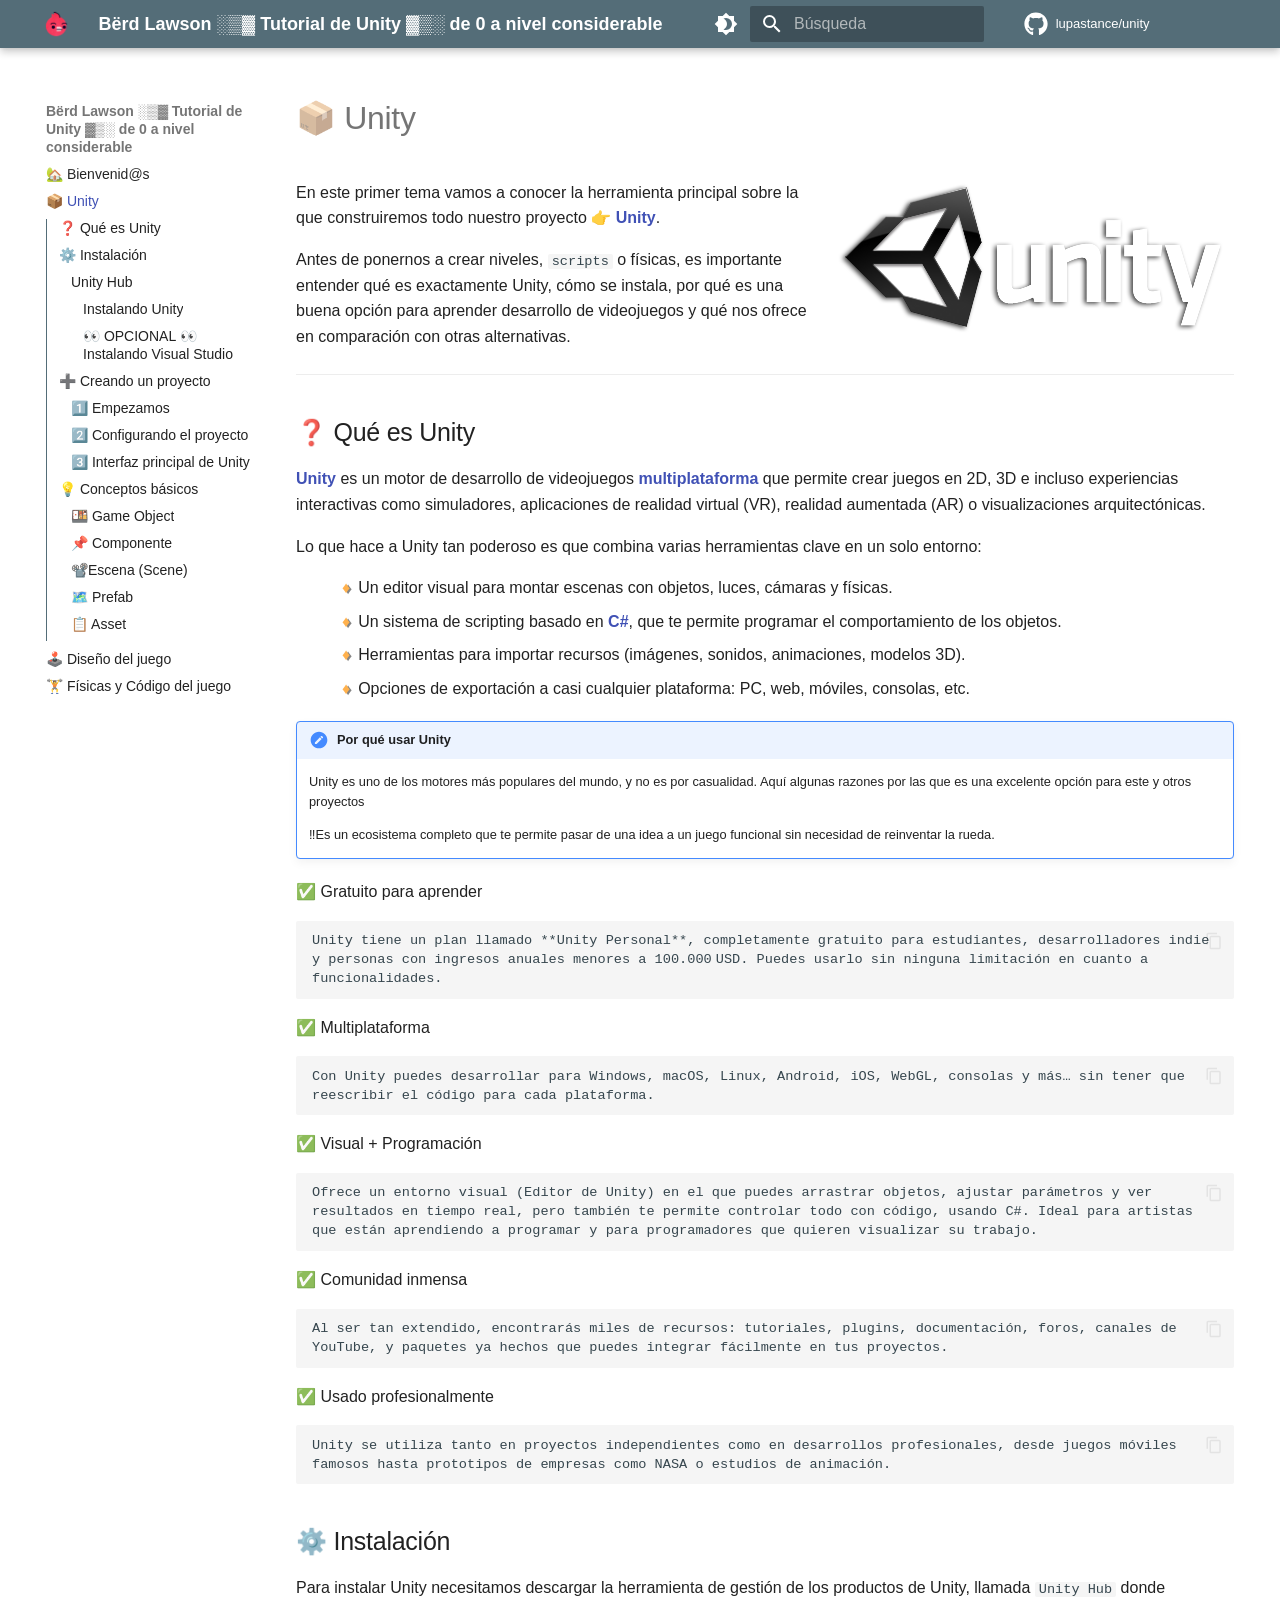
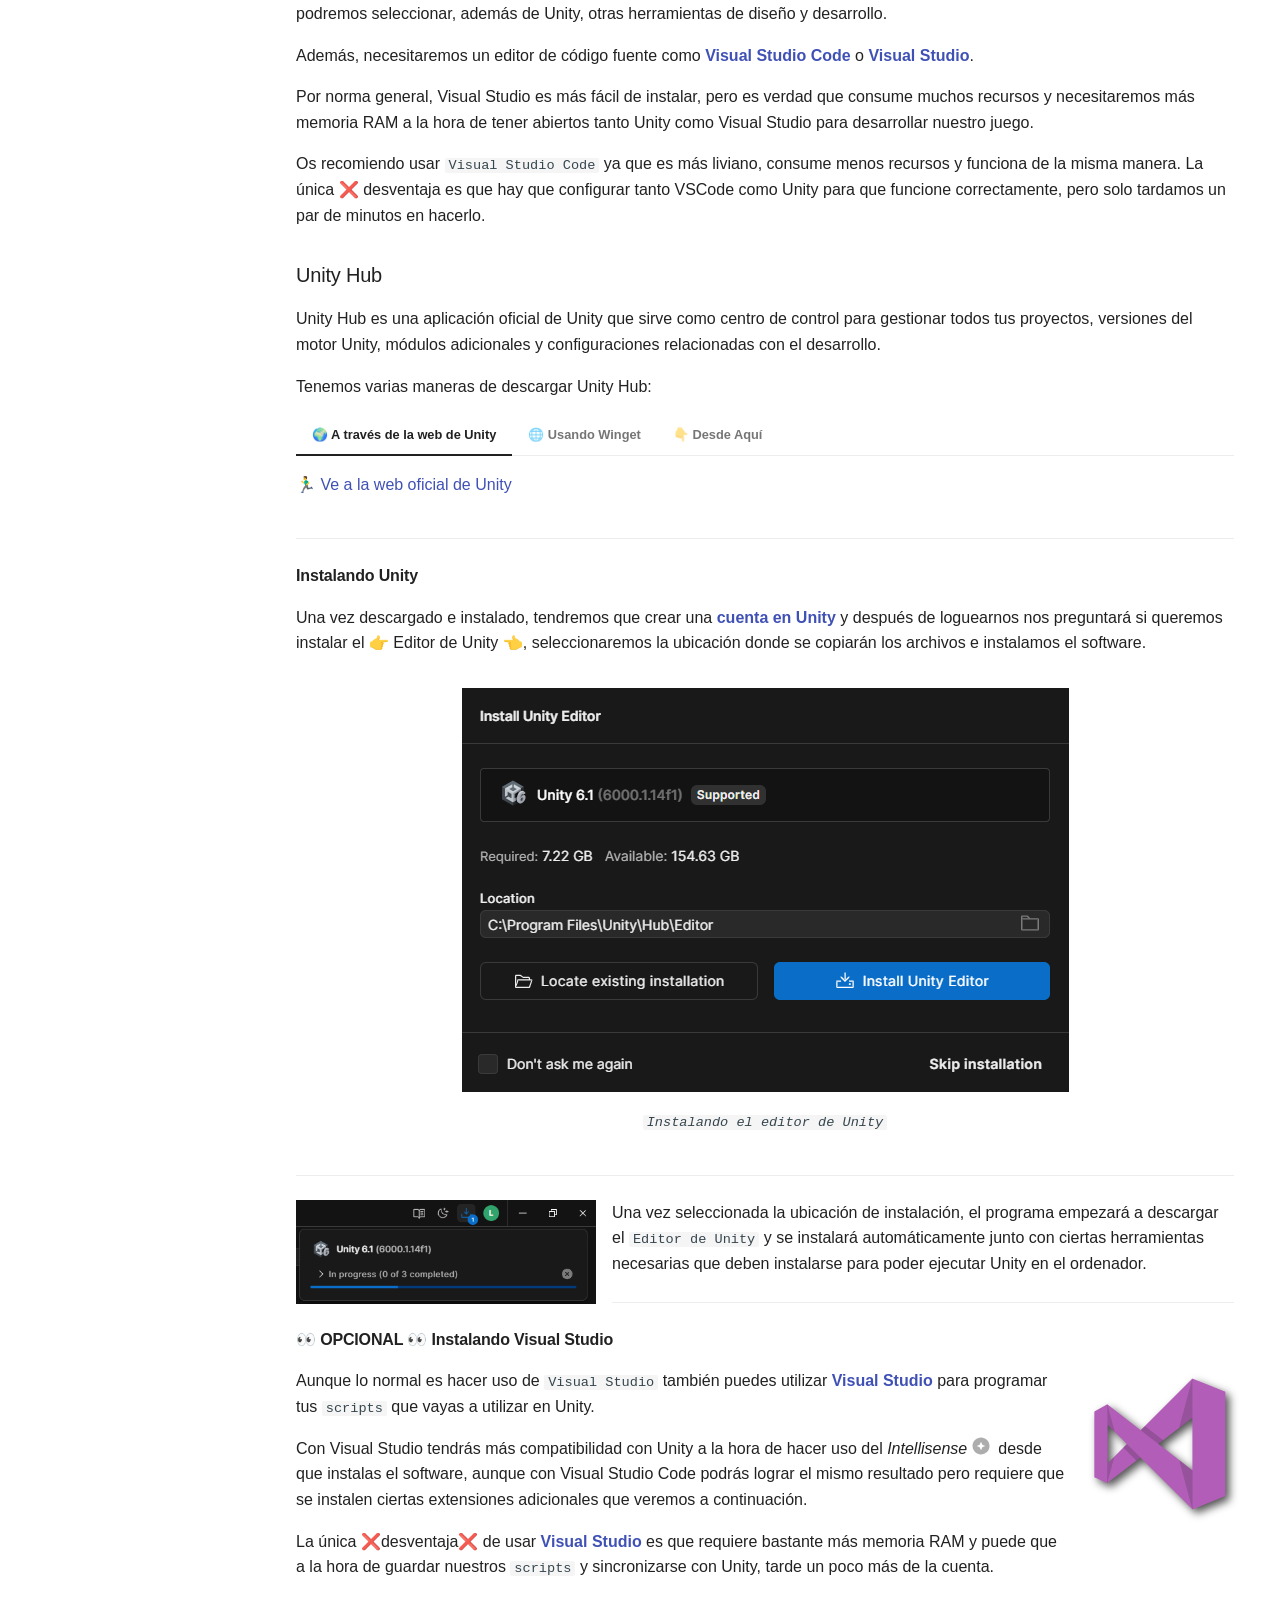
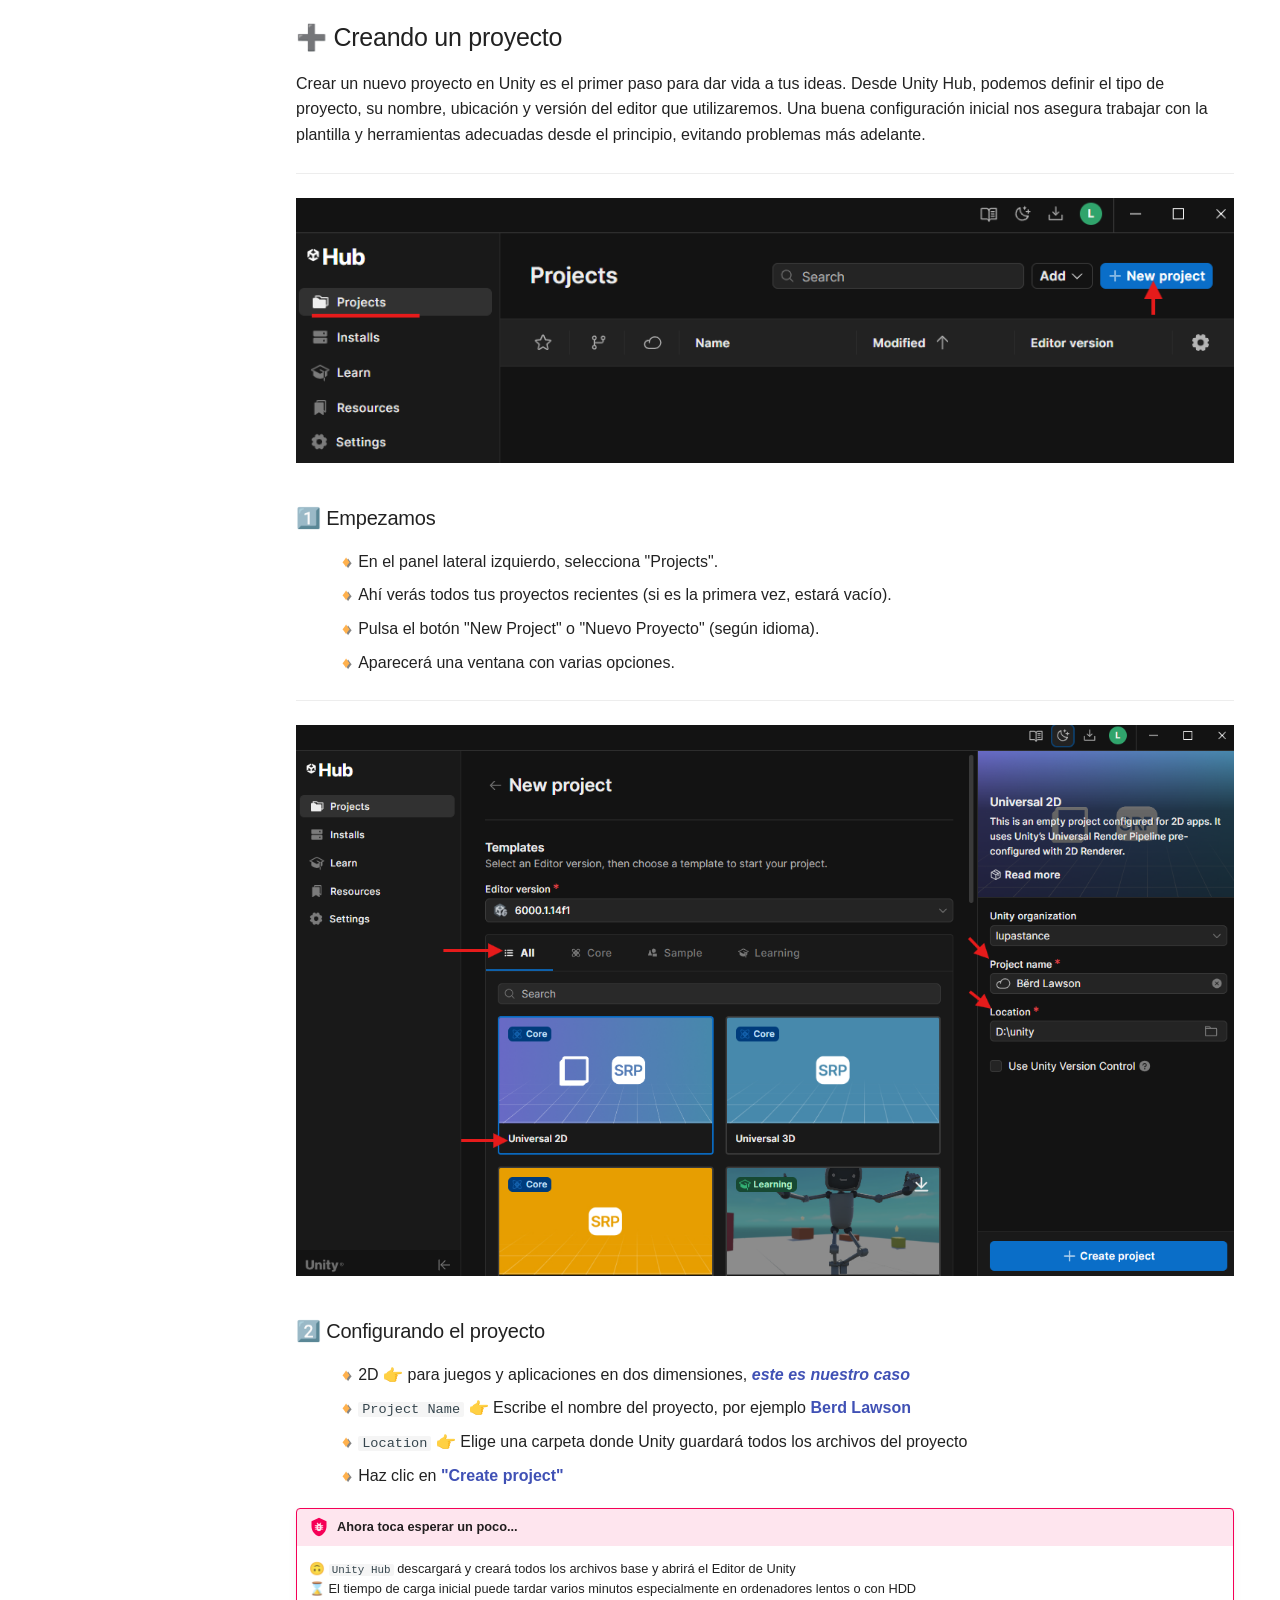
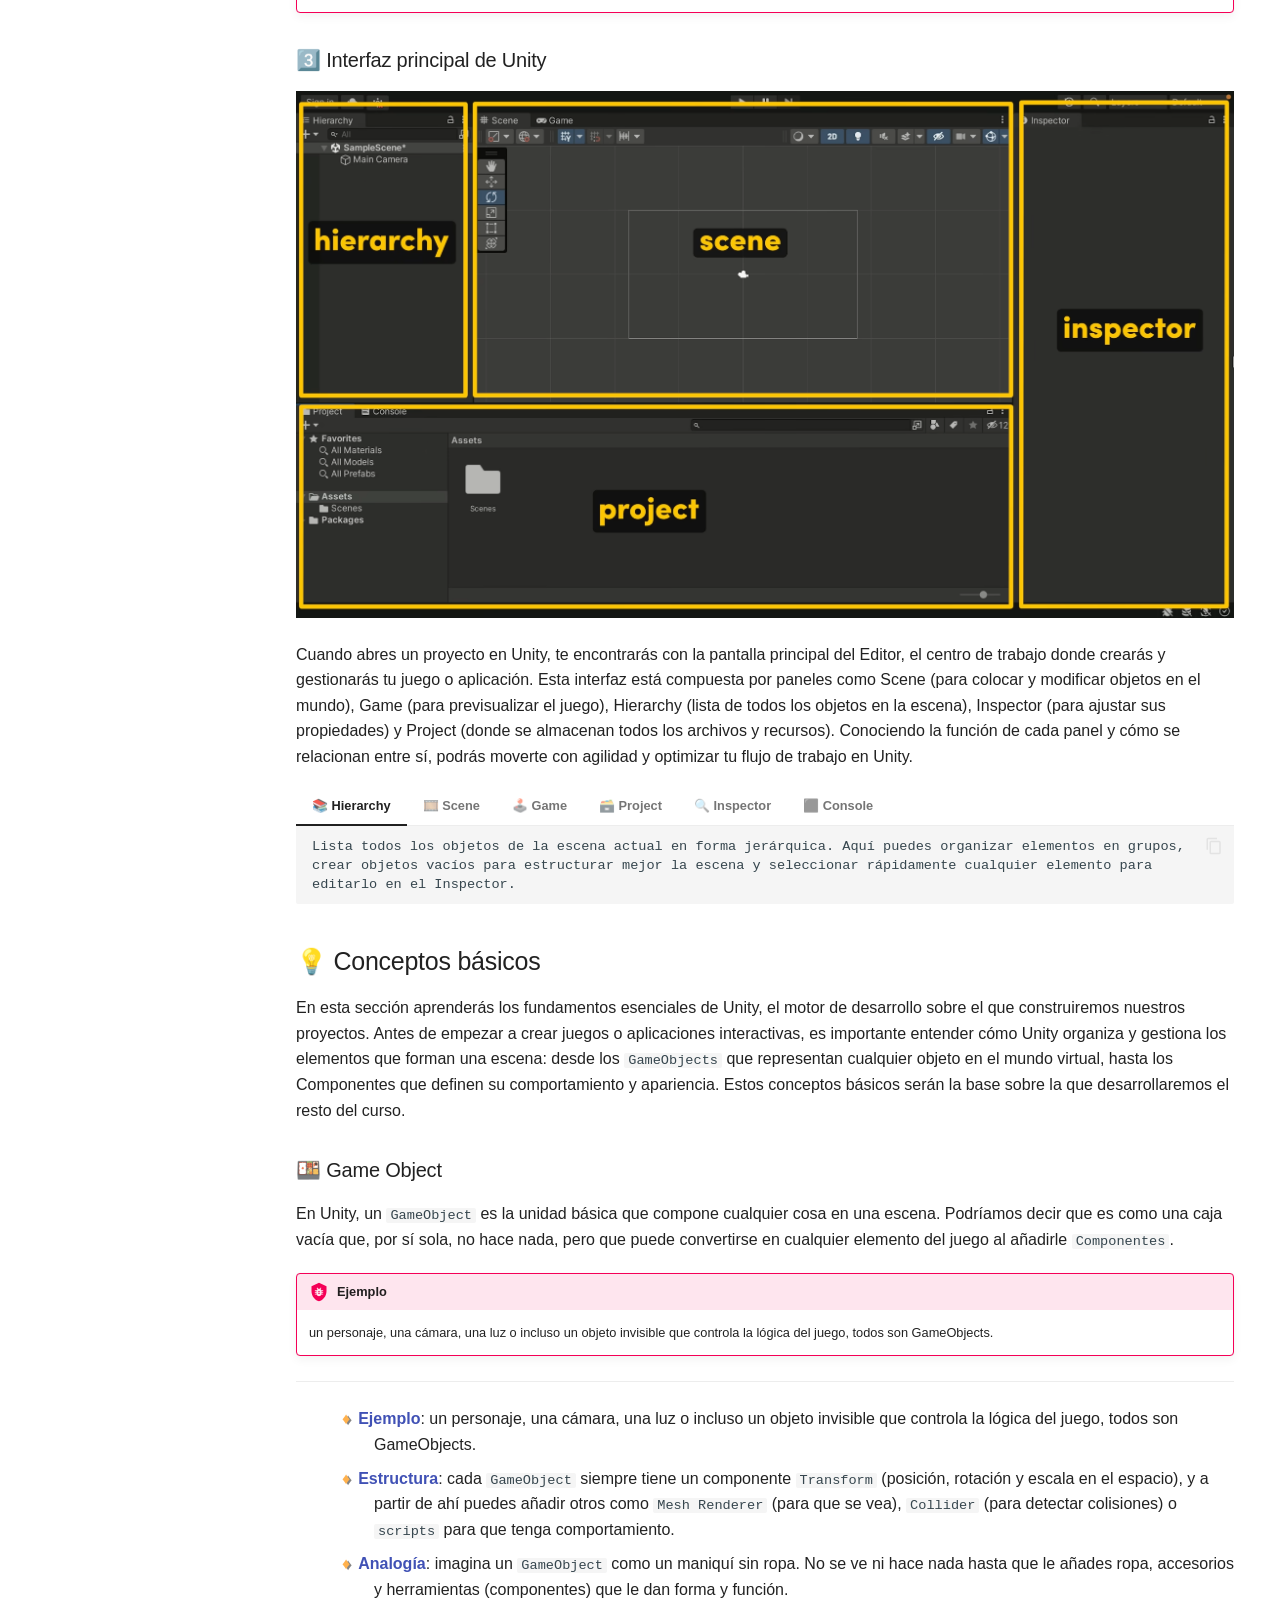
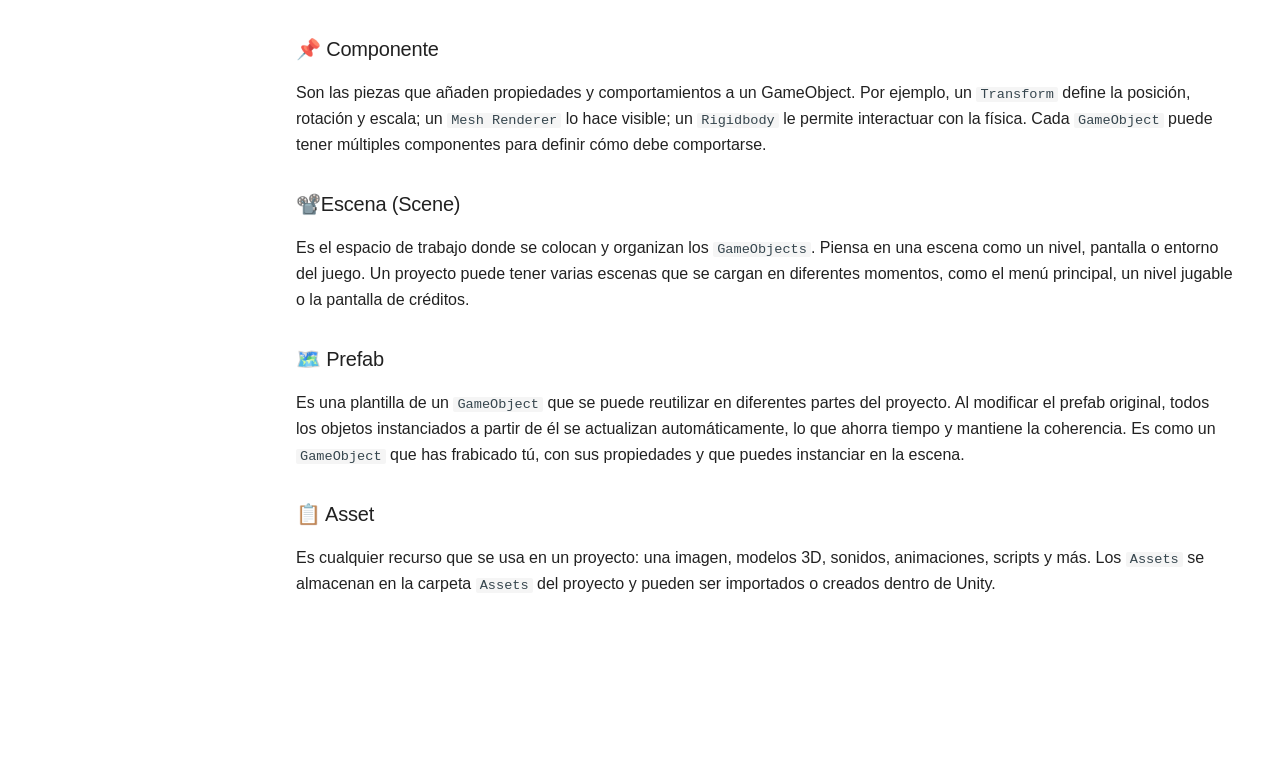
==== commit 8d209acc: "Deployed a18c936 with MkDocs version: 1.6.1" ====
--- a/1 - unity/index.html
+++ b/1 - unity/index.html
@@ -17,11 +17,8 @@
         <link rel="next" href="../2%20-%20Dise%C3%B1o%20del%20juego/">
       
       
-        
-      
-      
       <link rel="icon" href="../assets/images/favicon.png">
-      <meta name="generator" content="mkdocs-1.6.1, mkdocs-material-9.7.3">
+      <meta name="generator" content="mkdocs-1.6.1, mkdocs-material-9.6.22">
     
     
       
@@ -29,10 +26,10 @@
       
     
     
-      <link rel="stylesheet" href="../assets/stylesheets/main.484c7ddc.min.css">
-      
-        
-        <link rel="stylesheet" href="../assets/stylesheets/palette.ab4e12ef.min.css">
+      <link rel="stylesheet" href="../assets/stylesheets/main.84d31ad4.min.css">
+      
+        
+        <link rel="stylesheet" href="../assets/stylesheets/palette.06af60db.min.css">
       
       
 
@@ -63,6 +60,7 @@
     
       
 
+    
     
     
   </head>
@@ -273,14 +271,9 @@
   
   
   <span class="md-ellipsis">
-    
-  
     🏡 Bienvenid@s
-  
-
     
   </span>
-  
   
 
       </a>
@@ -309,14 +302,9 @@
   
   
   <span class="md-ellipsis">
-    
-  
     📦 Unity
-  
-
     
   </span>
-  
   
 
           <span class="md-nav__icon md-icon"></span>
@@ -327,14 +315,9 @@
   
   
   <span class="md-ellipsis">
-    
-  
     📦 Unity
-  
-
     
   </span>
-  
   
 
       </a>
@@ -357,9 +340,7 @@
         <li class="md-nav__item">
   <a href="#que-es-unity" class="md-nav__link">
     <span class="md-ellipsis">
-      
-        ❓ Qué es Unity
-      
+      ❓ Qué es Unity
     </span>
   </a>
   
@@ -368,9 +349,7 @@
         <li class="md-nav__item">
   <a href="#instalacion" class="md-nav__link">
     <span class="md-ellipsis">
-      
-        ⚙️ Instalación
-      
+      ⚙️ Instalación
     </span>
   </a>
   
@@ -380,9 +359,7 @@
           <li class="md-nav__item">
   <a href="#unity-hub" class="md-nav__link">
     <span class="md-ellipsis">
-      
-        Unity Hub
-      
+      Unity Hub
     </span>
   </a>
   
@@ -392,9 +369,7 @@
           <li class="md-nav__item">
   <a href="#instalando-unity" class="md-nav__link">
     <span class="md-ellipsis">
-      
-        Instalando Unity
-      
+      Instalando Unity
     </span>
   </a>
   
@@ -403,9 +378,7 @@
           <li class="md-nav__item">
   <a href="#opcional-instalando-visual-studio" class="md-nav__link">
     <span class="md-ellipsis">
-      
-        👀 OPCIONAL 👀 Instalando Visual Studio
-      
+      👀 OPCIONAL 👀 Instalando Visual Studio
     </span>
   </a>
   
@@ -424,9 +397,7 @@
         <li class="md-nav__item">
   <a href="#creando-un-proyecto" class="md-nav__link">
     <span class="md-ellipsis">
-      
-        ➕ Creando un proyecto
-      
+      ➕ Creando un proyecto
     </span>
   </a>
   
@@ -436,9 +407,7 @@
           <li class="md-nav__item">
   <a href="#1-empezamos" class="md-nav__link">
     <span class="md-ellipsis">
-      
-        1️⃣ Empezamos
-      
+      1️⃣ Empezamos
     </span>
   </a>
   
@@ -447,9 +416,7 @@
           <li class="md-nav__item">
   <a href="#2-configurando-el-proyecto" class="md-nav__link">
     <span class="md-ellipsis">
-      
-        2️⃣ Configurando el proyecto
-      
+      2️⃣ Configurando el proyecto
     </span>
   </a>
   
@@ -458,9 +425,7 @@
           <li class="md-nav__item">
   <a href="#3-interfaz-principal-de-unity" class="md-nav__link">
     <span class="md-ellipsis">
-      
-        3️⃣ Interfaz principal de Unity
-      
+      3️⃣ Interfaz principal de Unity
     </span>
   </a>
   
@@ -474,9 +439,7 @@
         <li class="md-nav__item">
   <a href="#conceptos-basicos" class="md-nav__link">
     <span class="md-ellipsis">
-      
-        💡 Conceptos básicos
-      
+      💡 Conceptos básicos
     </span>
   </a>
   
@@ -486,9 +449,7 @@
           <li class="md-nav__item">
   <a href="#game-object" class="md-nav__link">
     <span class="md-ellipsis">
-      
-        🍱 Game Object
-      
+      🍱 Game Object
     </span>
   </a>
   
@@ -497,9 +458,7 @@
           <li class="md-nav__item">
   <a href="#componente" class="md-nav__link">
     <span class="md-ellipsis">
-      
-        📌 Componente
-      
+      📌 Componente
     </span>
   </a>
   
@@ -508,9 +467,7 @@
           <li class="md-nav__item">
   <a href="#escena-scene" class="md-nav__link">
     <span class="md-ellipsis">
-      
-        📽️Escena (Scene)
-      
+      📽️Escena (Scene)
     </span>
   </a>
   
@@ -519,9 +476,7 @@
           <li class="md-nav__item">
   <a href="#prefab" class="md-nav__link">
     <span class="md-ellipsis">
-      
-        🗺️ Prefab
-      
+      🗺️ Prefab
     </span>
   </a>
   
@@ -530,9 +485,7 @@
           <li class="md-nav__item">
   <a href="#asset" class="md-nav__link">
     <span class="md-ellipsis">
-      
-        📋 Asset
-      
+      📋 Asset
     </span>
   </a>
   
@@ -563,14 +516,31 @@
   
   
   <span class="md-ellipsis">
-    
-  
     🕹️ Diseño del juego
-  
-
     
   </span>
   
+
+      </a>
+    </li>
+  
+
+    
+      
+      
+  
+  
+  
+  
+    <li class="md-nav__item">
+      <a href="../3%20-%20F%C3%ADsicas%20y%20C%C3%B3digo%20del%20juego/" class="md-nav__link">
+        
+  
+  
+  <span class="md-ellipsis">
+    🏋️ Físicas y Código del juego
+    
+  </span>
   
 
       </a>
@@ -588,7 +558,6 @@
           
           
             <div class="md-content" data-md-component="content">
-              
               <article class="md-content__inner md-typeset">
                 
                   
@@ -675,7 +644,7 @@
 <ol>
 <li><strong>IntelliSense</strong> es una característica de los editores de código y entornos de desarrollo integrado (<em>IDE</em>) que facilita la codificación al ofrecer ayuda para la finalización de código, información sobre parámetros y miembros, y más.<br><br>ℹ️ Es una herramienta útil para la productividad y la reducción de errores al escribir código.</li>
 </ol>
-<p>La única ❌desventaja❌ de usar <strong>s</strong> es que requiere bastante más memoria RAM y puede que a la hora de guardar nuestros <code>scripts</code> y sincronizarse con Unity, tarde un poco más de la cuenta.</p>
+<p>La única ❌desventaja❌ de usar <strong>Visual Studio</strong> es que requiere bastante más memoria RAM y puede que a la hora de guardar nuestros <code>scripts</code> y sincronizarse con Unity, tarde un poco más de la cuenta.</p>
 <h2 id="creando-un-proyecto">➕ Creando un proyecto</h2>
 <p>Crear un nuevo proyecto en Unity es el primer paso para dar vida a tus ideas. Desde Unity Hub, podemos definir el tipo de proyecto, su nombre, ubicación y versión del editor que utilizaremos. Una buena configuración inicial nos asegura trabajar con la plantilla y herramientas adecuadas desde el principio, evitando problemas más adelante.</p>
 <hr />
@@ -804,11 +773,10 @@
     
     
       
-      
-      <script id="__config" type="application/json">{"annotate": null, "base": "..", "features": ["navigation.instant", "navigation.instant.progress", "search.suggest", "search.highlight", "header.autohide", "content.code.copy", "toc.integrate", "content.tooltips"], "search": "../assets/javascripts/workers/search.2c215733.min.js", "tags": null, "translations": {"clipboard.copied": "Copiado al portapapeles", "clipboard.copy": "Copiar al portapapeles", "search.result.more.one": "1 m\u00e1s en esta p\u00e1gina", "search.result.more.other": "# m\u00e1s en esta p\u00e1gina", "search.result.none": "No se encontraron documentos", "search.result.one": "1 documento encontrado", "search.result.other": "# documentos encontrados", "search.result.placeholder": "Teclee para comenzar b\u00fasqueda", "search.result.term.missing": "Falta", "select.version": "Seleccionar versi\u00f3n"}, "version": null}</script>
-    
-    
-      <script src="../assets/javascripts/bundle.79ae519e.min.js"></script>
+      <script id="__config" type="application/json">{"base": "..", "features": ["navigation.instant", "navigation.instant.progress", "search.suggest", "search.highlight", "header.autohide", "content.code.copy", "toc.integrate", "content.tooltips"], "search": "../assets/javascripts/workers/search.973d3a69.min.js", "tags": null, "translations": {"clipboard.copied": "Copiado al portapapeles", "clipboard.copy": "Copiar al portapapeles", "search.result.more.one": "1 m\u00e1s en esta p\u00e1gina", "search.result.more.other": "# m\u00e1s en esta p\u00e1gina", "search.result.none": "No se encontraron documentos", "search.result.one": "1 documento encontrado", "search.result.other": "# documentos encontrados", "search.result.placeholder": "Teclee para comenzar b\u00fasqueda", "search.result.term.missing": "Falta", "select.version": "Seleccionar versi\u00f3n"}, "version": null}</script>
+    
+    
+      <script src="../assets/javascripts/bundle.f55a23d4.min.js"></script>
       
     
   </body>
--- a/assets/stylesheets/main.84d31ad4.min.css
+++ b/assets/stylesheets/main.84d31ad4.min.css
@@ -0,0 +1 @@
+@charset "UTF-8";html{-webkit-text-size-adjust:none;-moz-text-size-adjust:none;text-size-adjust:none;box-sizing:border-box}*,:after,:before{box-sizing:inherit}@media (prefers-reduced-motion){*,:after,:before{transition:none!important}}body{margin:0}a,button,input,label{-webkit-tap-highlight-color:transparent}a{color:inherit;text-decoration:none}hr{border:0;box-sizing:initial;display:block;height:.05rem;overflow:visible;padding:0}small{font-size:80%}sub,sup{line-height:1em}img{border-style:none}table{border-collapse:initial;border-spacing:0}td,th{font-weight:400;vertical-align:top}button{background:#0000;border:0;font-family:inherit;font-size:inherit;margin:0;padding:0}input{border:0;outline:none}:root{--md-primary-fg-color:#4051b5;--md-primary-fg-color--light:#5d6cc0;--md-primary-fg-color--dark:#303fa1;--md-primary-bg-color:#fff;--md-primary-bg-color--light:#ffffffb3;--md-accent-fg-color:#526cfe;--md-accent-fg-color--transparent:#526cfe1a;--md-accent-bg-color:#fff;--md-accent-bg-color--light:#ffffffb3}[data-md-color-scheme=default]{color-scheme:light}[data-md-color-scheme=default] img[src$="#gh-dark-mode-only"],[data-md-color-scheme=default] img[src$="#only-dark"]{display:none}:root,[data-md-color-scheme=default]{--md-hue:225deg;--md-default-fg-color:#000000de;--md-default-fg-color--light:#0000008a;--md-default-fg-color--lighter:#00000052;--md-default-fg-color--lightest:#00000012;--md-default-bg-color:#fff;--md-default-bg-color--light:#ffffffb3;--md-default-bg-color--lighter:#ffffff4d;--md-default-bg-color--lightest:#ffffff1f;--md-code-fg-color:#36464e;--md-code-bg-color:#f5f5f5;--md-code-hl-color:#4287ff;--md-code-hl-color--light:#4287ff1a;--md-code-hl-number-color:#d52a2a;--md-code-hl-special-color:#db1457;--md-code-hl-function-color:#a846b9;--md-code-hl-constant-color:#6e59d9;--md-code-hl-keyword-color:#3f6ec6;--md-code-hl-string-color:#1c7d4d;--md-code-hl-name-color:var(--md-code-fg-color);--md-code-hl-operator-color:var(--md-default-fg-color--light);--md-code-hl-punctuation-color:var(--md-default-fg-color--light);--md-code-hl-comment-color:var(--md-default-fg-color--light);--md-code-hl-generic-color:var(--md-default-fg-color--light);--md-code-hl-variable-color:var(--md-default-fg-color--light);--md-typeset-color:var(--md-default-fg-color);--md-typeset-a-color:var(--md-primary-fg-color);--md-typeset-del-color:#f5503d26;--md-typeset-ins-color:#0bd57026;--md-typeset-kbd-color:#fafafa;--md-typeset-kbd-accent-color:#fff;--md-typeset-kbd-border-color:#b8b8b8;--md-typeset-mark-color:#ffff0080;--md-typeset-table-color:#0000001f;--md-typeset-table-color--light:rgba(0,0,0,.035);--md-admonition-fg-color:var(--md-default-fg-color);--md-admonition-bg-color:var(--md-default-bg-color);--md-warning-fg-color:#000000de;--md-warning-bg-color:#ff9;--md-footer-fg-color:#fff;--md-footer-fg-color--light:#ffffffb3;--md-footer-fg-color--lighter:#ffffff73;--md-footer-bg-color:#000000de;--md-footer-bg-color--dark:#00000052;--md-shadow-z1:0 0.2rem 0.5rem #0000000d,0 0 0.05rem #0000001a;--md-shadow-z2:0 0.2rem 0.5rem #0000001a,0 0 0.05rem #00000040;--md-shadow-z3:0 0.2rem 0.5rem #0003,0 0 0.05rem #00000059}.md-icon svg{fill:currentcolor;display:block;height:1.2rem;width:1.2rem}body{-webkit-font-smoothing:antialiased;-moz-osx-font-smoothing:grayscale;--md-text-font-family:var(--md-text-font,_),-apple-system,BlinkMacSystemFont,Helvetica,Arial,sans-serif;--md-code-font-family:var(--md-code-font,_),SFMono-Regular,Consolas,Menlo,monospace}aside,body,input{font-feature-settings:"kern","liga";color:var(--md-typeset-color);font-family:var(--md-text-font-family)}code,kbd,pre{font-feature-settings:"kern";font-family:var(--md-code-font-family)}:root{--md-typeset-table-sort-icon:url('data:image/svg+xml;charset=utf-8,<svg xmlns="http://www.w3.org/2000/svg" viewBox="0 0 24 24"><path d="m18 21-4-4h3V7h-3l4-4 4 4h-3v10h3M2 19v-2h10v2M2 13v-2h7v2M2 7V5h4v2z"/></svg>');--md-typeset-table-sort-icon--asc:url('data:image/svg+xml;charset=utf-8,<svg xmlns="http://www.w3.org/2000/svg" viewBox="0 0 24 24"><path d="M19 17h3l-4 4-4-4h3V3h2M2 17h10v2H2M6 5v2H2V5m0 6h7v2H2z"/></svg>');--md-typeset-table-sort-icon--desc:url('data:image/svg+xml;charset=utf-8,<svg xmlns="http://www.w3.org/2000/svg" viewBox="0 0 24 24"><path d="M19 7h3l-4-4-4 4h3v14h2M2 17h10v2H2M6 5v2H2V5m0 6h7v2H2z"/></svg>')}.md-typeset{-webkit-print-color-adjust:exact;color-adjust:exact;font-size:.8rem;line-height:1.6;overflow-wrap:break-word}@media print{.md-typeset{font-size:.68rem}}.md-typeset blockquote,.md-typeset dl,.md-typeset figure,.md-typeset ol,.md-typeset pre,.md-typeset ul{margin-bottom:1em;margin-top:1em}.md-typeset h1{color:var(--md-default-fg-color--light);font-size:2em;line-height:1.3;margin:0 0 1.25em}.md-typeset h1,.md-typeset h2{font-weight:300;letter-spacing:-.01em}.md-typeset h2{font-size:1.5625em;line-height:1.4;margin:1.6em 0 .64em}.md-typeset h3{font-size:1.25em;font-weight:400;letter-spacing:-.01em;line-height:1.5;margin:1.6em 0 .8em}.md-typeset h2+h3{margin-top:.8em}.md-typeset h4{font-weight:700;letter-spacing:-.01em;margin:1em 0}.md-typeset h5,.md-typeset h6{color:var(--md-default-fg-color--light);font-size:.8em;font-weight:700;letter-spacing:-.01em;margin:1.25em 0}.md-typeset h5{text-transform:uppercase}.md-typeset h5 code{text-transform:none}.md-typeset hr{border-bottom:.05rem solid var(--md-default-fg-color--lightest);display:flow-root;margin:1.5em 0}.md-typeset a{color:var(--md-typeset-a-color);word-break:break-word}.md-typeset a,.md-typeset a:before{transition:color 125ms}.md-typeset a:focus,.md-typeset a:hover{color:var(--md-accent-fg-color)}.md-typeset a:focus code,.md-typeset a:hover code{background-color:var(--md-accent-fg-color--transparent)}.md-typeset a code{color:currentcolor;transition:background-color 125ms}.md-typeset a.focus-visible{outline-color:var(--md-accent-fg-color);outline-offset:.2rem}.md-typeset code,.md-typeset kbd,.md-typeset pre{color:var(--md-code-fg-color);direction:ltr;font-variant-ligatures:none}@media print{.md-typeset code,.md-typeset kbd,.md-typeset pre{white-space:pre-wrap}}.md-typeset code{background-color:var(--md-code-bg-color);border-radius:.1rem;-webkit-box-decoration-break:clone;box-decoration-break:clone;font-size:.85em;padding:0 .2941176471em;word-break:break-word}.md-typeset code:not(.focus-visible){-webkit-tap-highlight-color:transparent;outline:none}.md-typeset pre{display:flow-root;line-height:1.4;position:relative}.md-typeset pre>code{-webkit-box-decoration-break:slice;box-decoration-break:slice;box-shadow:none;display:block;margin:0;outline-color:var(--md-accent-fg-color);overflow:auto;padding:.7720588235em 1.1764705882em;scrollbar-color:var(--md-default-fg-color--lighter) #0000;scrollbar-width:thin;touch-action:auto;word-break:normal}.md-typeset pre>code:hover{scrollbar-color:var(--md-accent-fg-color) #0000}.md-typeset pre>code::-webkit-scrollbar{height:.2rem;width:.2rem}.md-typeset pre>code::-webkit-scrollbar-thumb{background-color:var(--md-default-fg-color--lighter)}.md-typeset pre>code::-webkit-scrollbar-thumb:hover{background-color:var(--md-accent-fg-color)}.md-typeset kbd{background-color:var(--md-typeset-kbd-color);border-radius:.1rem;box-shadow:0 .1rem 0 .05rem var(--md-typeset-kbd-border-color),0 .1rem 0 var(--md-typeset-kbd-border-color),0 -.1rem .2rem var(--md-typeset-kbd-accent-color) inset;color:var(--md-default-fg-color);display:inline-block;font-size:.75em;padding:0 .6666666667em;vertical-align:text-top;word-break:break-word}.md-typeset mark{background-color:var(--md-typeset-mark-color);-webkit-box-decoration-break:clone;box-decoration-break:clone;color:inherit;word-break:break-word}.md-typeset abbr{border-bottom:.05rem dotted var(--md-default-fg-color--light);cursor:help;text-decoration:none}.md-typeset small{opacity:.75}[dir=ltr] .md-typeset sub,[dir=ltr] .md-typeset sup{margin-left:.078125em}[dir=rtl] .md-typeset sub,[dir=rtl] .md-typeset sup{margin-right:.078125em}[dir=ltr] .md-typeset blockquote{padding-left:.6rem}[dir=rtl] .md-typeset blockquote{padding-right:.6rem}[dir=ltr] .md-typeset blockquote{border-left:.2rem solid var(--md-default-fg-color--lighter)}[dir=rtl] .md-typeset blockquote{border-right:.2rem solid var(--md-default-fg-color--lighter)}.md-typeset blockquote{color:var(--md-default-fg-color--light);margin-left:0;margin-right:0}.md-typeset ul{list-style-type:disc}.md-typeset ul[type]{list-style-type:revert-layer}[dir=ltr] .md-typeset ol,[dir=ltr] .md-typeset ul{margin-left:.625em}[dir=rtl] .md-typeset ol,[dir=rtl] .md-typeset ul{margin-right:.625em}.md-typeset ol,.md-typeset ul{padding:0}.md-typeset ol:not([hidden]),.md-typeset ul:not([hidden]){display:flow-root}.md-typeset ol ol,.md-typeset ul ol{list-style-type:lower-alpha}.md-typeset ol ol ol,.md-typeset ul ol ol{list-style-type:lower-roman}.md-typeset ol ol ol ol,.md-typeset ul ol ol ol{list-style-type:upper-alpha}.md-typeset ol ol ol ol ol,.md-typeset ul ol ol ol ol{list-style-type:upper-roman}.md-typeset ol[type],.md-typeset ul[type]{list-style-type:revert-layer}[dir=ltr] .md-typeset ol li,[dir=ltr] .md-typeset ul li{margin-left:1.25em}[dir=rtl] .md-typeset ol li,[dir=rtl] .md-typeset ul li{margin-right:1.25em}.md-typeset ol li,.md-typeset ul li{margin-bottom:.5em}.md-typeset ol li blockquote,.md-typeset ol li p,.md-typeset ul li blockquote,.md-typeset ul li p{margin:.5em 0}.md-typeset ol li:last-child,.md-typeset ul li:last-child{margin-bottom:0}[dir=ltr] .md-typeset ol li ol,[dir=ltr] .md-typeset ol li ul,[dir=ltr] .md-typeset ul li ol,[dir=ltr] .md-typeset ul li ul{margin-left:.625em}[dir=rtl] .md-typeset ol li ol,[dir=rtl] .md-typeset ol li ul,[dir=rtl] .md-typeset ul li ol,[dir=rtl] .md-typeset ul li ul{margin-right:.625em}.md-typeset ol li ol,.md-typeset ol li ul,.md-typeset ul li ol,.md-typeset ul li ul{margin-bottom:.5em;margin-top:.5em}[dir=ltr] .md-typeset dd{margin-left:1.875em}[dir=rtl] .md-typeset dd{margin-right:1.875em}.md-typeset dd{margin-bottom:1.5em;margin-top:1em}.md-typeset img,.md-typeset svg,.md-typeset video{height:auto;max-width:100%}.md-typeset img[align=left]{margin:1em 1em 1em 0}.md-typeset img[align=right]{margin:1em 0 1em 1em}.md-typeset img[align]:only-child{margin-top:0}.md-typeset figure{display:flow-root;margin:1em auto;max-width:100%;text-align:center;width:fit-content}.md-typeset figure img{display:block;margin:0 auto}.md-typeset figcaption{font-style:italic;margin:1em auto;max-width:24rem}.md-typeset iframe{max-width:100%}.md-typeset table:not([class]){background-color:var(--md-default-bg-color);border:.05rem solid var(--md-typeset-table-color);border-radius:.1rem;display:inline-block;font-size:.64rem;max-width:100%;overflow:auto;touch-action:auto}@media print{.md-typeset table:not([class]){display:table}}.md-typeset table:not([class])+*{margin-top:1.5em}.md-typeset table:not([class]) td>:first-child,.md-typeset table:not([class]) th>:first-child{margin-top:0}.md-typeset table:not([class]) td>:last-child,.md-typeset table:not([class]) th>:last-child{margin-bottom:0}.md-typeset table:not([class]) td:not([align]),.md-typeset table:not([class]) th:not([align]){text-align:left}[dir=rtl] .md-typeset table:not([class]) td:not([align]),[dir=rtl] .md-typeset table:not([class]) th:not([align]){text-align:right}.md-typeset table:not([class]) th{font-weight:700;min-width:5rem;padding:.9375em 1.25em;vertical-align:top}.md-typeset table:not([class]) td{border-top:.05rem solid var(--md-typeset-table-color);padding:.9375em 1.25em;vertical-align:top}.md-typeset table:not([class]) tbody tr{transition:background-color 125ms}.md-typeset table:not([class]) tbody tr:hover{background-color:var(--md-typeset-table-color--light);box-shadow:0 .05rem 0 var(--md-default-bg-color) inset}.md-typeset table:not([class]) a{word-break:normal}.md-typeset table th[role=columnheader]{cursor:pointer}[dir=ltr] .md-typeset table th[role=columnheader]:after{margin-left:.5em}[dir=rtl] .md-typeset table th[role=columnheader]:after{margin-right:.5em}.md-typeset table th[role=columnheader]:after{content:"";display:inline-block;height:1.2em;-webkit-mask-image:var(--md-typeset-table-sort-icon);mask-image:var(--md-typeset-table-sort-icon);-webkit-mask-repeat:no-repeat;mask-repeat:no-repeat;-webkit-mask-size:contain;mask-size:contain;transition:background-color 125ms;vertical-align:text-bottom;width:1.2em}.md-typeset table th[role=columnheader]:hover:after{background-color:var(--md-default-fg-color--lighter)}.md-typeset table th[role=columnheader][aria-sort=ascending]:after{background-color:var(--md-default-fg-color--light);-webkit-mask-image:var(--md-typeset-table-sort-icon--asc);mask-image:var(--md-typeset-table-sort-icon--asc)}.md-typeset table th[role=columnheader][aria-sort=descending]:after{background-color:var(--md-default-fg-color--light);-webkit-mask-image:var(--md-typeset-table-sort-icon--desc);mask-image:var(--md-typeset-table-sort-icon--desc)}.md-typeset__scrollwrap{margin:1em -.8rem;overflow-x:auto;touch-action:auto}.md-typeset__table{display:inline-block;margin-bottom:.5em;padding:0 .8rem}@media print{.md-typeset__table{display:block}}html .md-typeset__table table{display:table;margin:0;overflow:hidden;width:100%}@media screen and (max-width:44.984375em){.md-content__inner>pre{margin:1em -.8rem}.md-content__inner>pre code{border-radius:0}}.md-typeset .md-author{border-radius:100%;display:block;flex-shrink:0;height:1.6rem;overflow:hidden;position:relative;transition:color 125ms,transform 125ms;width:1.6rem}.md-typeset .md-author img{display:block}.md-typeset .md-author--more{background:var(--md-default-fg-color--lightest);color:var(--md-default-fg-color--lighter);font-size:.6rem;font-weight:700;line-height:1.6rem;text-align:center}.md-typeset .md-author--long{height:2.4rem;width:2.4rem}.md-typeset a.md-author{transform:scale(1)}.md-typeset a.md-author img{border-radius:100%;filter:grayscale(100%) opacity(75%);transition:filter 125ms}.md-typeset a.md-author:focus,.md-typeset a.md-author:hover{transform:scale(1.1);z-index:1}.md-typeset a.md-author:focus img,.md-typeset a.md-author:hover img{filter:grayscale(0)}.md-banner{background-color:var(--md-footer-bg-color);color:var(--md-footer-fg-color);overflow:auto}@media print{.md-banner{display:none}}.md-banner--warning{background-color:var(--md-warning-bg-color);color:var(--md-warning-fg-color)}.md-banner__inner{font-size:.7rem;margin:.6rem auto;padding:0 .8rem}[dir=ltr] .md-banner__button{float:right}[dir=rtl] .md-banner__button{float:left}.md-banner__button{color:inherit;cursor:pointer;transition:opacity .25s}.no-js .md-banner__button{display:none}.md-banner__button:hover{opacity:.7}html{font-size:125%;height:100%;overflow-x:hidden}@media screen and (min-width:100em){html{font-size:137.5%}}@media screen and (min-width:125em){html{font-size:150%}}body{background-color:var(--md-default-bg-color);display:flex;flex-direction:column;font-size:.5rem;min-height:100%;position:relative;width:100%}@media print{body{display:block}}@media screen and (max-width:59.984375em){body[data-md-scrolllock]{position:fixed}}.md-grid{margin-left:auto;margin-right:auto;max-width:61rem}.md-container{display:flex;flex-direction:column;flex-grow:1}@media print{.md-container{display:block}}.md-main{flex-grow:1}.md-main__inner{display:flex;height:100%;margin-top:1.5rem}.md-ellipsis{overflow:hidden;text-overflow:ellipsis}.md-toggle{display:none}.md-option{height:0;opacity:0;position:absolute;width:0}.md-option:checked+label:not([hidden]){display:block}.md-option.focus-visible+label{outline-color:var(--md-accent-fg-color);outline-style:auto}.md-skip{background-color:var(--md-default-fg-color);border-radius:.1rem;color:var(--md-default-bg-color);font-size:.64rem;margin:.5rem;opacity:0;outline-color:var(--md-accent-fg-color);padding:.3rem .5rem;position:fixed;transform:translateY(.4rem);z-index:-1}.md-skip:focus{opacity:1;transform:translateY(0);transition:transform .25s cubic-bezier(.4,0,.2,1),opacity 175ms 75ms;z-index:10}@page{margin:25mm}:root{--md-clipboard-icon:url('data:image/svg+xml;charset=utf-8,<svg xmlns="http://www.w3.org/2000/svg" viewBox="0 0 24 24"><path d="M19 21H8V7h11m0-2H8a2 2 0 0 0-2 2v14a2 2 0 0 0 2 2h11a2 2 0 0 0 2-2V7a2 2 0 0 0-2-2m-3-4H4a2 2 0 0 0-2 2v14h2V3h12z"/></svg>')}.md-clipboard{border-radius:.1rem;color:var(--md-default-fg-color--lightest);cursor:pointer;height:1.5em;outline-color:var(--md-accent-fg-color);outline-offset:.1rem;position:absolute;right:.5em;top:.5em;transition:color .25s;width:1.5em;z-index:1}@media print{.md-clipboard{display:none}}.md-clipboard:not(.focus-visible){-webkit-tap-highlight-color:transparent;outline:none}:hover>.md-clipboard{color:var(--md-default-fg-color--light)}.md-clipboard:focus,.md-clipboard:hover{color:var(--md-accent-fg-color)}.md-clipboard:after{background-color:currentcolor;content:"";display:block;height:1.125em;margin:0 auto;-webkit-mask-image:var(--md-clipboard-icon);mask-image:var(--md-clipboard-icon);-webkit-mask-position:center;mask-position:center;-webkit-mask-repeat:no-repeat;mask-repeat:no-repeat;-webkit-mask-size:contain;mask-size:contain;width:1.125em}.md-clipboard--inline{cursor:pointer}.md-clipboard--inline code{transition:color .25s,background-color .25s}.md-clipboard--inline:focus code,.md-clipboard--inline:hover code{background-color:var(--md-accent-fg-color--transparent);color:var(--md-accent-fg-color)}.md-typeset .md-code__content{display:grid}@keyframes consent{0%{opacity:0;transform:translateY(100%)}to{opacity:1;transform:translateY(0)}}@keyframes overlay{0%{opacity:0}to{opacity:1}}.md-consent__overlay{animation:overlay .25s both;-webkit-backdrop-filter:blur(.1rem);backdrop-filter:blur(.1rem);background-color:#0000008a;height:100%;opacity:1;position:fixed;top:0;width:100%;z-index:5}.md-consent__inner{animation:consent .5s cubic-bezier(.1,.7,.1,1) both;background-color:var(--md-default-bg-color);border:0;border-radius:.1rem;bottom:0;box-shadow:0 0 .2rem #0000001a,0 .2rem .4rem #0003;max-height:100%;overflow:auto;padding:0;position:fixed;width:100%;z-index:5}.md-consent__form{padding:.8rem}.md-consent__settings{display:none;margin:1em 0}input:checked+.md-consent__settings{display:block}.md-consent__controls{margin-bottom:.8rem}.md-typeset .md-consent__controls .md-button{display:inline}@media screen and (max-width:44.984375em){.md-typeset .md-consent__controls .md-button{display:block;margin-top:.4rem;text-align:center;width:100%}}.md-consent label{cursor:pointer}.md-content{flex-grow:1;min-width:0}.md-content__inner{margin:0 .8rem 1.2rem;padding-top:.6rem}@media screen and (min-width:76.25em){[dir=ltr] .md-sidebar--primary:not([hidden])~.md-content>.md-content__inner{margin-left:1.2rem}[dir=ltr] .md-sidebar--secondary:not([hidden])~.md-content>.md-content__inner,[dir=rtl] .md-sidebar--primary:not([hidden])~.md-content>.md-content__inner{margin-right:1.2rem}[dir=rtl] .md-sidebar--secondary:not([hidden])~.md-content>.md-content__inner{margin-left:1.2rem}}.md-content__inner:before{content:"";display:block;height:.4rem}.md-content__inner>:last-child{margin-bottom:0}[dir=ltr] .md-content__button{float:right}[dir=rtl] .md-content__button{float:left}[dir=ltr] .md-content__button{margin-left:.4rem}[dir=rtl] .md-content__button{margin-right:.4rem}.md-content__button{margin:.4rem 0;padding:0}@media print{.md-content__button{display:none}}.md-typeset .md-content__button{color:var(--md-default-fg-color--lighter)}.md-content__button svg{display:inline;vertical-align:top}[dir=rtl] .md-content__button svg{transform:scaleX(-1)}[dir=ltr] .md-dialog{right:.8rem}[dir=rtl] .md-dialog{left:.8rem}.md-dialog{background-color:var(--md-default-fg-color);border-radius:.1rem;bottom:.8rem;box-shadow:var(--md-shadow-z3);min-width:11.1rem;opacity:0;padding:.4rem .6rem;pointer-events:none;position:fixed;transform:translateY(100%);transition:transform 0ms .4s,opacity .4s;z-index:4}@media print{.md-dialog{display:none}}.md-dialog--active{opacity:1;pointer-events:auto;transform:translateY(0);transition:transform .4s cubic-bezier(.075,.85,.175,1),opacity .4s}.md-dialog__inner{color:var(--md-default-bg-color);font-size:.7rem}.md-feedback{margin:2em 0 1em;text-align:center}.md-feedback fieldset{border:none;margin:0;padding:0}.md-feedback__title{font-weight:700;margin:1em auto}.md-feedback__inner{position:relative}.md-feedback__list{display:flex;flex-wrap:wrap;place-content:baseline center;position:relative}.md-feedback__list:hover .md-icon:not(:disabled){color:var(--md-default-fg-color--lighter)}:disabled .md-feedback__list{min-height:1.8rem}.md-feedback__icon{color:var(--md-default-fg-color--light);cursor:pointer;flex-shrink:0;margin:0 .1rem;transition:color 125ms}.md-feedback__icon:not(:disabled).md-icon:hover{color:var(--md-accent-fg-color)}.md-feedback__icon:disabled{color:var(--md-default-fg-color--lightest);pointer-events:none}.md-feedback__note{opacity:0;position:relative;transform:translateY(.4rem);transition:transform .4s cubic-bezier(.1,.7,.1,1),opacity .15s}.md-feedback__note>*{margin:0 auto;max-width:16rem}:disabled .md-feedback__note{opacity:1;transform:translateY(0)}@media print{.md-feedback{display:none}}.md-footer{background-color:var(--md-footer-bg-color);color:var(--md-footer-fg-color)}@media print{.md-footer{display:none}}.md-footer__inner{justify-content:space-between;overflow:auto;padding:.2rem}.md-footer__inner:not([hidden]){display:flex}.md-footer__link{align-items:end;display:flex;flex-grow:0.01;margin-bottom:.4rem;margin-top:1rem;max-width:100%;outline-color:var(--md-accent-fg-color);overflow:hidden;transition:opacity .25s}.md-footer__link:focus,.md-footer__link:hover{opacity:.7}[dir=rtl] .md-footer__link svg{transform:scaleX(-1)}@media screen and (max-width:44.984375em){.md-footer__link--prev{flex-shrink:0}.md-footer__link--prev .md-footer__title{display:none}}[dir=ltr] .md-footer__link--next{margin-left:auto}[dir=rtl] .md-footer__link--next{margin-right:auto}.md-footer__link--next{text-align:right}[dir=rtl] .md-footer__link--next{text-align:left}.md-footer__title{flex-grow:1;font-size:.9rem;margin-bottom:.7rem;max-width:calc(100% - 2.4rem);padding:0 1rem;white-space:nowrap}.md-footer__button{margin:.2rem;padding:.4rem}.md-footer__direction{font-size:.64rem;opacity:.7}.md-footer-meta{background-color:var(--md-footer-bg-color--dark)}.md-footer-meta__inner{display:flex;flex-wrap:wrap;justify-content:space-between;padding:.2rem}html .md-footer-meta.md-typeset a{color:var(--md-footer-fg-color--light)}html .md-footer-meta.md-typeset a:focus,html .md-footer-meta.md-typeset a:hover{color:var(--md-footer-fg-color)}.md-copyright{color:var(--md-footer-fg-color--lighter);font-size:.64rem;margin:auto .6rem;padding:.4rem 0;width:100%}@media screen and (min-width:45em){.md-copyright{width:auto}}.md-copyright__highlight{color:var(--md-footer-fg-color--light)}.md-social{display:inline-flex;gap:.2rem;margin:0 .4rem;padding:.2rem 0 .6rem}@media screen and (min-width:45em){.md-social{padding:.6rem 0}}.md-social__link{display:inline-block;height:1.6rem;text-align:center;width:1.6rem}.md-social__link:before{line-height:1.9}.md-social__link svg{fill:currentcolor;max-height:.8rem;vertical-align:-25%}.md-typeset .md-button{border:.1rem solid;border-radius:.1rem;color:var(--md-primary-fg-color);cursor:pointer;display:inline-block;font-weight:700;padding:.625em 2em;transition:color 125ms,background-color 125ms,border-color 125ms}.md-typeset .md-button--primary{background-color:var(--md-primary-fg-color);border-color:var(--md-primary-fg-color);color:var(--md-primary-bg-color)}.md-typeset .md-button:focus,.md-typeset .md-button:hover{background-color:var(--md-accent-fg-color);border-color:var(--md-accent-fg-color);color:var(--md-accent-bg-color)}[dir=ltr] .md-typeset .md-input{border-top-left-radius:.1rem}[dir=ltr] .md-typeset .md-input,[dir=rtl] .md-typeset .md-input{border-top-right-radius:.1rem}[dir=rtl] .md-typeset .md-input{border-top-left-radius:.1rem}.md-typeset .md-input{border-bottom:.1rem solid var(--md-default-fg-color--lighter);box-shadow:var(--md-shadow-z1);font-size:.8rem;height:1.8rem;padding:0 .6rem;transition:border .25s,box-shadow .25s}.md-typeset .md-input:focus,.md-typeset .md-input:hover{border-bottom-color:var(--md-accent-fg-color);box-shadow:var(--md-shadow-z2)}.md-typeset .md-input--stretch{width:100%}.md-header{background-color:var(--md-primary-fg-color);box-shadow:0 0 .2rem #0000,0 .2rem .4rem #0000;color:var(--md-primary-bg-color);display:block;left:0;position:sticky;right:0;top:0;z-index:4}@media print{.md-header{display:none}}.md-header[hidden]{transform:translateY(-100%);transition:transform .25s cubic-bezier(.8,0,.6,1),box-shadow .25s}.md-header--shadow{box-shadow:0 0 .2rem #0000001a,0 .2rem .4rem #0003;transition:transform .25s cubic-bezier(.1,.7,.1,1),box-shadow .25s}.md-header__inner{align-items:center;display:flex;padding:0 .2rem}.md-header__button{color:currentcolor;cursor:pointer;margin:.2rem;outline-color:var(--md-accent-fg-color);padding:.4rem;position:relative;transition:opacity .25s;vertical-align:middle;z-index:1}.md-header__button:hover{opacity:.7}.md-header__button:not([hidden]){display:inline-block}.md-header__button:not(.focus-visible){-webkit-tap-highlight-color:transparent;outline:none}.md-header__button.md-logo{margin:.2rem;padding:.4rem}@media screen and (max-width:76.234375em){.md-header__button.md-logo{display:none}}.md-header__button.md-logo img,.md-header__button.md-logo svg{fill:currentcolor;display:block;height:1.2rem;width:auto}@media screen and (min-width:60em){.md-header__button[for=__search]{display:none}}.no-js .md-header__button[for=__search]{display:none}[dir=rtl] .md-header__button[for=__search] svg{transform:scaleX(-1)}@media screen and (min-width:76.25em){.md-header__button[for=__drawer]{display:none}}.md-header__topic{display:flex;max-width:100%;position:absolute;transition:transform .4s cubic-bezier(.1,.7,.1,1),opacity .15s;white-space:nowrap}.md-header__topic+.md-header__topic{opacity:0;pointer-events:none;transform:translateX(1.25rem);transition:transform .4s cubic-bezier(1,.7,.1,.1),opacity .15s;z-index:-1}[dir=rtl] .md-header__topic+.md-header__topic{transform:translateX(-1.25rem)}.md-header__topic:first-child{font-weight:700}[dir=ltr] .md-header__title{margin-left:1rem;margin-right:.4rem}[dir=rtl] .md-header__title{margin-left:.4rem;margin-right:1rem}.md-header__title{flex-grow:1;font-size:.9rem;height:2.4rem;line-height:2.4rem}.md-header__title--active .md-header__topic{opacity:0;pointer-events:none;transform:translateX(-1.25rem);transition:transform .4s cubic-bezier(1,.7,.1,.1),opacity .15s;z-index:-1}[dir=rtl] .md-header__title--active .md-header__topic{transform:translateX(1.25rem)}.md-header__title--active .md-header__topic+.md-header__topic{opacity:1;pointer-events:auto;transform:translateX(0);transition:transform .4s cubic-bezier(.1,.7,.1,1),opacity .15s;z-index:0}.md-header__title>.md-header__ellipsis{height:100%;position:relative;width:100%}.md-header__option{display:flex;flex-shrink:0;max-width:100%;transition:max-width 0ms .25s,opacity .25s .25s;white-space:nowrap}[data-md-toggle=search]:checked~.md-header .md-header__option{max-width:0;opacity:0;transition:max-width 0ms,opacity 0ms}.md-header__option>input{bottom:0}.md-header__source{display:none}@media screen and (min-width:60em){[dir=ltr] .md-header__source{margin-left:1rem}[dir=rtl] .md-header__source{margin-right:1rem}.md-header__source{display:block;max-width:11.7rem;width:11.7rem}}@media screen and (min-width:76.25em){[dir=ltr] .md-header__source{margin-left:1.4rem}[dir=rtl] .md-header__source{margin-right:1.4rem}}.md-meta{color:var(--md-default-fg-color--light);font-size:.7rem;line-height:1.3}.md-meta__list{display:inline-flex;flex-wrap:wrap;list-style:none;margin:0;padding:0}.md-meta__item:not(:last-child):after{content:"·";margin-left:.2rem;margin-right:.2rem}.md-meta__link{color:var(--md-typeset-a-color)}.md-meta__link:focus,.md-meta__link:hover{color:var(--md-accent-fg-color)}.md-draft{background-color:#ff1744;border-radius:.125em;color:#fff;display:inline-block;font-weight:700;padding-left:.5714285714em;padding-right:.5714285714em}:root{--md-nav-icon--prev:url('data:image/svg+xml;charset=utf-8,<svg xmlns="http://www.w3.org/2000/svg" viewBox="0 0 24 24"><path d="M20 11v2H8l5.5 5.5-1.42 1.42L4.16 12l7.92-7.92L13.5 5.5 8 11z"/></svg>');--md-nav-icon--next:url('data:image/svg+xml;charset=utf-8,<svg xmlns="http://www.w3.org/2000/svg" viewBox="0 0 24 24"><path d="M8.59 16.58 13.17 12 8.59 7.41 10 6l6 6-6 6z"/></svg>');--md-toc-icon:url('data:image/svg+xml;charset=utf-8,<svg xmlns="http://www.w3.org/2000/svg" viewBox="0 0 24 24"><path d="M3 9h14V7H3zm0 4h14v-2H3zm0 4h14v-2H3zm16 0h2v-2h-2zm0-10v2h2V7zm0 6h2v-2h-2z"/></svg>')}.md-nav{font-size:.7rem;line-height:1.3}.md-nav__title{color:var(--md-default-fg-color--light);display:block;font-weight:700;overflow:hidden;padding:0 .6rem;text-overflow:ellipsis}.md-nav__title .md-nav__button{display:none}.md-nav__title .md-nav__button img{height:100%;width:auto}.md-nav__title .md-nav__button.md-logo img,.md-nav__title .md-nav__button.md-logo svg{fill:currentcolor;display:block;height:2.4rem;max-width:100%;object-fit:contain;width:auto}.md-nav__list{list-style:none;margin:0;padding:0}.md-nav__link{align-items:flex-start;display:flex;gap:.4rem;margin-top:.625em;scroll-snap-align:start;transition:color 125ms}.md-nav__link--passed{color:var(--md-default-fg-color--light)}.md-nav__item .md-nav__link--active,.md-nav__item .md-nav__link--active code{color:var(--md-typeset-a-color)}.md-nav__link .md-ellipsis{position:relative}[dir=ltr] .md-nav__link .md-icon:last-child{margin-left:auto}[dir=rtl] .md-nav__link .md-icon:last-child{margin-right:auto}.md-nav__link svg{fill:currentcolor;flex-shrink:0;height:1.3em;position:relative}.md-nav__link[for]:focus,.md-nav__link[for]:hover,.md-nav__link[href]:focus,.md-nav__link[href]:hover{color:var(--md-accent-fg-color);cursor:pointer}.md-nav__link.focus-visible{outline-color:var(--md-accent-fg-color);outline-offset:.2rem}.md-nav--primary .md-nav__link[for=__toc]{display:none}.md-nav--primary .md-nav__link[for=__toc] .md-icon:after{background-color:currentcolor;display:block;height:100%;-webkit-mask-image:var(--md-toc-icon);mask-image:var(--md-toc-icon);width:100%}.md-nav--primary .md-nav__link[for=__toc]~.md-nav{display:none}.md-nav__container>.md-nav__link{margin-top:0}.md-nav__container>.md-nav__link:first-child{flex-grow:1;min-width:0}.md-nav__icon{flex-shrink:0}.md-nav__source{display:none}@media screen and (max-width:76.234375em){.md-nav--primary,.md-nav--primary .md-nav{background-color:var(--md-default-bg-color);display:flex;flex-direction:column;height:100%;left:0;position:absolute;right:0;top:0;z-index:1}.md-nav--primary .md-nav__item,.md-nav--primary .md-nav__title{font-size:.8rem;line-height:1.5}.md-nav--primary .md-nav__title{background-color:var(--md-default-fg-color--lightest);color:var(--md-default-fg-color--light);cursor:pointer;height:5.6rem;line-height:2.4rem;padding:3rem .8rem .2rem;position:relative;white-space:nowrap}[dir=ltr] .md-nav--primary .md-nav__title .md-nav__icon{left:.4rem}[dir=rtl] .md-nav--primary .md-nav__title .md-nav__icon{right:.4rem}.md-nav--primary .md-nav__title .md-nav__icon{display:block;height:1.2rem;margin:.2rem;position:absolute;top:.4rem;width:1.2rem}.md-nav--primary .md-nav__title .md-nav__icon:after{background-color:currentcolor;content:"";display:block;height:100%;-webkit-mask-image:var(--md-nav-icon--prev);mask-image:var(--md-nav-icon--prev);-webkit-mask-position:center;mask-position:center;-webkit-mask-repeat:no-repeat;mask-repeat:no-repeat;-webkit-mask-size:contain;mask-size:contain;width:100%}.md-nav--primary .md-nav__title~.md-nav__list{background-color:var(--md-default-bg-color);box-shadow:0 .05rem 0 var(--md-default-fg-color--lightest) inset;overflow-y:auto;scroll-snap-type:y mandatory;touch-action:pan-y}.md-nav--primary .md-nav__title~.md-nav__list>:first-child{border-top:0}.md-nav--primary .md-nav__title[for=__drawer]{background-color:var(--md-primary-fg-color);color:var(--md-primary-bg-color);font-weight:700}.md-nav--primary .md-nav__title .md-logo{display:block;left:.2rem;margin:.2rem;padding:.4rem;position:absolute;right:.2rem;top:.2rem}.md-nav--primary .md-nav__list{flex:1}.md-nav--primary .md-nav__item{border-top:.05rem solid var(--md-default-fg-color--lightest)}.md-nav--primary .md-nav__item--active>.md-nav__link{color:var(--md-typeset-a-color)}.md-nav--primary .md-nav__item--active>.md-nav__link:focus,.md-nav--primary .md-nav__item--active>.md-nav__link:hover{color:var(--md-accent-fg-color)}.md-nav--primary .md-nav__link{margin-top:0;padding:.6rem .8rem}.md-nav--primary .md-nav__link svg{margin-top:.1em}.md-nav--primary .md-nav__link>.md-nav__link{padding:0}[dir=ltr] .md-nav--primary .md-nav__link .md-nav__icon{margin-right:-.2rem}[dir=rtl] .md-nav--primary .md-nav__link .md-nav__icon{margin-left:-.2rem}.md-nav--primary .md-nav__link .md-nav__icon{font-size:1.2rem;height:1.2rem;width:1.2rem}.md-nav--primary .md-nav__link .md-nav__icon:after{background-color:currentcolor;content:"";display:block;height:100%;-webkit-mask-image:var(--md-nav-icon--next);mask-image:var(--md-nav-icon--next);-webkit-mask-position:center;mask-position:center;-webkit-mask-repeat:no-repeat;mask-repeat:no-repeat;-webkit-mask-size:contain;mask-size:contain;width:100%}[dir=rtl] .md-nav--primary .md-nav__icon:after{transform:scale(-1)}.md-nav--primary .md-nav--secondary .md-nav{background-color:initial;position:static}[dir=ltr] .md-nav--primary .md-nav--secondary .md-nav .md-nav__link{padding-left:1.4rem}[dir=rtl] .md-nav--primary .md-nav--secondary .md-nav .md-nav__link{padding-right:1.4rem}[dir=ltr] .md-nav--primary .md-nav--secondary .md-nav .md-nav .md-nav__link{padding-left:2rem}[dir=rtl] .md-nav--primary .md-nav--secondary .md-nav .md-nav .md-nav__link{padding-right:2rem}[dir=ltr] .md-nav--primary .md-nav--secondary .md-nav .md-nav .md-nav .md-nav__link{padding-left:2.6rem}[dir=rtl] .md-nav--primary .md-nav--secondary .md-nav .md-nav .md-nav .md-nav__link{padding-right:2.6rem}[dir=ltr] .md-nav--primary .md-nav--secondary .md-nav .md-nav .md-nav .md-nav .md-nav__link{padding-left:3.2rem}[dir=rtl] .md-nav--primary .md-nav--secondary .md-nav .md-nav .md-nav .md-nav .md-nav__link{padding-right:3.2rem}.md-nav--secondary{background-color:initial}.md-nav__toggle~.md-nav{display:flex;opacity:0;transform:translateX(100%);transition:transform .25s cubic-bezier(.8,0,.6,1),opacity 125ms 50ms}[dir=rtl] .md-nav__toggle~.md-nav{transform:translateX(-100%)}.md-nav__toggle:checked~.md-nav{opacity:1;transform:translateX(0);transition:transform .25s cubic-bezier(.4,0,.2,1),opacity 125ms 125ms}.md-nav__toggle:checked~.md-nav>.md-nav__list{-webkit-backface-visibility:hidden;backface-visibility:hidden}}@media screen and (max-width:59.984375em){.md-nav--primary .md-nav__link[for=__toc]{display:flex}.md-nav--primary .md-nav__link[for=__toc] .md-icon:after{content:""}.md-nav--primary .md-nav__link[for=__toc]+.md-nav__link{display:none}.md-nav--primary .md-nav__link[for=__toc]~.md-nav{display:flex}.md-nav__source{background-color:var(--md-primary-fg-color--dark);color:var(--md-primary-bg-color);display:block;padding:0 .2rem}}@media screen and (min-width:60em) and (max-width:76.234375em){.md-nav--integrated .md-nav__link[for=__toc]{display:flex}.md-nav--integrated .md-nav__link[for=__toc] .md-icon:after{content:""}.md-nav--integrated .md-nav__link[for=__toc]+.md-nav__link{display:none}.md-nav--integrated .md-nav__link[for=__toc]~.md-nav{display:flex}}@media screen and (min-width:60em){.md-nav{margin-bottom:-.4rem}.md-nav--secondary .md-nav__title{background:var(--md-default-bg-color);box-shadow:0 0 .4rem .4rem var(--md-default-bg-color);position:sticky;top:0;z-index:1}.md-nav--secondary .md-nav__title[for=__toc]{scroll-snap-align:start}.md-nav--secondary .md-nav__title .md-nav__icon{display:none}[dir=ltr] .md-nav--secondary .md-nav__list{padding-left:.6rem}[dir=rtl] .md-nav--secondary .md-nav__list{padding-right:.6rem}.md-nav--secondary .md-nav__list{padding-bottom:.4rem}[dir=ltr] .md-nav--secondary .md-nav__item>.md-nav__link{margin-right:.4rem}[dir=rtl] .md-nav--secondary .md-nav__item>.md-nav__link{margin-left:.4rem}}@media screen and (min-width:76.25em){.md-nav{margin-bottom:-.4rem;transition:max-height .25s cubic-bezier(.86,0,.07,1)}.md-nav--primary .md-nav__title{background:var(--md-default-bg-color);box-shadow:0 0 .4rem .4rem var(--md-default-bg-color);position:sticky;top:0;z-index:1}.md-nav--primary .md-nav__title[for=__drawer]{scroll-snap-align:start}.md-nav--primary .md-nav__title .md-nav__icon{display:none}[dir=ltr] .md-nav--primary .md-nav__list{padding-left:.6rem}[dir=rtl] .md-nav--primary .md-nav__list{padding-right:.6rem}.md-nav--primary .md-nav__list{padding-bottom:.4rem}[dir=ltr] .md-nav--primary .md-nav__item>.md-nav__link{margin-right:.4rem}[dir=rtl] .md-nav--primary .md-nav__item>.md-nav__link{margin-left:.4rem}.md-nav__toggle~.md-nav{display:grid;grid-template-rows:minmax(.4rem,0fr);opacity:0;transition:grid-template-rows .25s cubic-bezier(.86,0,.07,1),opacity .25s,visibility 0ms .25s;visibility:collapse}.md-nav__toggle~.md-nav>.md-nav__list{overflow:hidden}.md-nav__toggle.md-toggle--indeterminate~.md-nav,.md-nav__toggle:checked~.md-nav{grid-template-rows:minmax(.4rem,1fr);opacity:1;transition:grid-template-rows .25s cubic-bezier(.86,0,.07,1),opacity .15s .1s,visibility 0ms;visibility:visible}.md-nav__toggle.md-toggle--indeterminate~.md-nav{transition:none}.md-nav__item--nested>.md-nav>.md-nav__title{display:none}.md-nav__item--section{display:block;margin:1.25em 0}.md-nav__item--section:last-child{margin-bottom:0}.md-nav__item--section>.md-nav__link{font-weight:700}.md-nav__item--section>.md-nav__link[for]{color:var(--md-default-fg-color--light)}.md-nav__item--section>.md-nav__link:not(.md-nav__container){pointer-events:none}.md-nav__item--section>.md-nav__link .md-icon,.md-nav__item--section>.md-nav__link>[for]{display:none}[dir=ltr] .md-nav__item--section>.md-nav{margin-left:-.6rem}[dir=rtl] .md-nav__item--section>.md-nav{margin-right:-.6rem}.md-nav__item--section>.md-nav{display:block;opacity:1;visibility:visible}.md-nav__item--section>.md-nav>.md-nav__list>.md-nav__item{padding:0}.md-nav__icon{border-radius:100%;height:.9rem;transition:background-color .25s;width:.9rem}.md-nav__icon:hover{background-color:var(--md-accent-fg-color--transparent)}.md-nav__icon:after{background-color:currentcolor;border-radius:100%;content:"";display:inline-block;height:100%;-webkit-mask-image:var(--md-nav-icon--next);mask-image:var(--md-nav-icon--next);-webkit-mask-position:center;mask-position:center;-webkit-mask-repeat:no-repeat;mask-repeat:no-repeat;-webkit-mask-size:contain;mask-size:contain;transition:transform .25s;vertical-align:-.1rem;width:100%}[dir=rtl] .md-nav__icon:after{transform:rotate(180deg)}.md-nav__item--nested .md-nav__toggle:checked~.md-nav__link .md-nav__icon:after,.md-nav__item--nested .md-toggle--indeterminate~.md-nav__link .md-nav__icon:after{transform:rotate(90deg)}.md-nav--lifted>.md-nav__list>.md-nav__item,.md-nav--lifted>.md-nav__title{display:none}.md-nav--lifted>.md-nav__list>.md-nav__item--active{display:block}.md-nav--lifted>.md-nav__list>.md-nav__item--active>.md-nav__link{background:var(--md-default-bg-color);box-shadow:0 0 .4rem .4rem var(--md-default-bg-color);margin-top:0;position:sticky;top:0;z-index:1}.md-nav--lifted>.md-nav__list>.md-nav__item--active>.md-nav__link:not(.md-nav__container){pointer-events:none}.md-nav--lifted>.md-nav__list>.md-nav__item--active.md-nav__item--section{margin:0}[dir=ltr] .md-nav--lifted>.md-nav__list>.md-nav__item>.md-nav:not(.md-nav--secondary){margin-left:-.6rem}[dir=rtl] .md-nav--lifted>.md-nav__list>.md-nav__item>.md-nav:not(.md-nav--secondary){margin-right:-.6rem}.md-nav--lifted>.md-nav__list>.md-nav__item>[for]{color:var(--md-default-fg-color--light)}.md-nav--lifted .md-nav[data-md-level="1"]{grid-template-rows:minmax(.4rem,1fr);opacity:1;visibility:visible}[dir=ltr] .md-nav--integrated>.md-nav__list>.md-nav__item--active .md-nav--secondary{border-left:.05rem solid var(--md-primary-fg-color)}[dir=rtl] .md-nav--integrated>.md-nav__list>.md-nav__item--active .md-nav--secondary{border-right:.05rem solid var(--md-primary-fg-color)}.md-nav--integrated>.md-nav__list>.md-nav__item--active .md-nav--secondary{display:block;margin-bottom:1.25em;opacity:1;visibility:visible}.md-nav--integrated>.md-nav__list>.md-nav__item--active .md-nav--secondary>.md-nav__list{overflow:visible;padding-bottom:0}.md-nav--integrated>.md-nav__list>.md-nav__item--active .md-nav--secondary>.md-nav__title{display:none}}.md-pagination{font-size:.8rem;font-weight:700;gap:.4rem}.md-pagination,.md-pagination>*{align-items:center;display:flex;justify-content:center}.md-pagination>*{border-radius:.2rem;height:1.8rem;min-width:1.8rem;text-align:center}.md-pagination__current{background-color:var(--md-default-fg-color--lightest);color:var(--md-default-fg-color--light)}.md-pagination__link{transition:color 125ms,background-color 125ms}.md-pagination__link:focus,.md-pagination__link:hover{background-color:var(--md-accent-fg-color--transparent);color:var(--md-accent-fg-color)}.md-pagination__link:focus svg,.md-pagination__link:hover svg{color:var(--md-accent-fg-color)}.md-pagination__link.focus-visible{outline-color:var(--md-accent-fg-color);outline-offset:.2rem}.md-pagination__link svg{fill:currentcolor;color:var(--md-default-fg-color--lighter);display:block;max-height:100%;width:1.2rem}.md-post__back{border-bottom:.05rem solid var(--md-default-fg-color--lightest);margin-bottom:1.2rem;padding-bottom:1.2rem}@media screen and (max-width:76.234375em){.md-post__back{display:none}}[dir=rtl] .md-post__back svg{transform:scaleX(-1)}.md-post__authors{display:flex;flex-direction:column;gap:.6rem;margin:0 .6rem 1.2rem}.md-post .md-post__meta a{transition:color 125ms}.md-post .md-post__meta a:focus,.md-post .md-post__meta a:hover{color:var(--md-accent-fg-color)}.md-post__title{color:var(--md-default-fg-color--light);font-weight:700}.md-post--excerpt{margin-bottom:3.2rem}.md-post--excerpt .md-post__header{align-items:center;display:flex;gap:.6rem;min-height:1.6rem}.md-post--excerpt .md-post__authors{align-items:center;display:inline-flex;flex-direction:row;gap:.2rem;margin:0;min-height:2.4rem}[dir=ltr] .md-post--excerpt .md-post__meta .md-meta__list{margin-right:.4rem}[dir=rtl] .md-post--excerpt .md-post__meta .md-meta__list{margin-left:.4rem}.md-post--excerpt .md-post__content>:first-child{--md-scroll-margin:6rem;margin-top:0}.md-post>.md-nav--secondary{margin:1em 0}.md-profile{align-items:center;display:flex;font-size:.7rem;gap:.6rem;line-height:1.4;width:100%}.md-profile__description{flex-grow:1}.md-content--post{display:flex}@media screen and (max-width:76.234375em){.md-content--post{flex-flow:column-reverse}}.md-content--post>.md-content__inner{flex-grow:1;min-width:0}@media screen and (min-width:76.25em){[dir=ltr] .md-content--post>.md-content__inner{margin-left:1.2rem}[dir=rtl] .md-content--post>.md-content__inner{margin-right:1.2rem}}@media screen and (max-width:76.234375em){.md-sidebar.md-sidebar--post{padding:0;position:static;width:100%}.md-sidebar.md-sidebar--post .md-sidebar__scrollwrap{overflow:visible}.md-sidebar.md-sidebar--post .md-sidebar__inner{padding:0}.md-sidebar.md-sidebar--post .md-post__meta{margin-left:.6rem;margin-right:.6rem}.md-sidebar.md-sidebar--post .md-nav__item{border:none;display:inline}.md-sidebar.md-sidebar--post .md-nav__list{display:inline-flex;flex-wrap:wrap;gap:.6rem;padding-bottom:.6rem;padding-top:.6rem}.md-sidebar.md-sidebar--post .md-nav__link{padding:0}.md-sidebar.md-sidebar--post .md-nav{height:auto;margin-bottom:0;position:static}}:root{--md-progress-value:0;--md-progress-delay:400ms}.md-progress{background:var(--md-primary-bg-color);height:.075rem;opacity:min(clamp(0,var(--md-progress-value),1),clamp(0,100 - var(--md-progress-value),1));position:fixed;top:0;transform:scaleX(calc(var(--md-progress-value)*1%));transform-origin:left;transition:transform .5s cubic-bezier(.19,1,.22,1),opacity .25s var(--md-progress-delay);width:100%;z-index:4}:root{--md-search-result-icon:url('data:image/svg+xml;charset=utf-8,<svg xmlns="http://www.w3.org/2000/svg" viewBox="0 0 24 24"><path d="M14 2H6a2 2 0 0 0-2 2v16a2 2 0 0 0 2 2h7c-.41-.25-.8-.56-1.14-.9-.33-.33-.61-.7-.86-1.1H6V4h7v5h5v1.18c.71.16 1.39.43 2 .82V8zm6.31 16.9c1.33-2.11.69-4.9-1.4-6.22-2.11-1.33-4.91-.68-6.22 1.4-1.34 2.11-.69 4.89 1.4 6.22 1.46.93 3.32.93 4.79.02L22 23.39 23.39 22zm-3.81.1a2.5 2.5 0 0 1-2.5-2.5 2.5 2.5 0 0 1 2.5-2.5 2.5 2.5 0 0 1 2.5 2.5 2.5 2.5 0 0 1-2.5 2.5"/></svg>')}.md-search{position:relative}@media screen and (min-width:60em){.md-search{padding:.2rem 0}}.no-js .md-search{display:none}.md-search__overlay{opacity:0;z-index:1}@media screen and (max-width:59.984375em){[dir=ltr] .md-search__overlay{left:-2.2rem}[dir=rtl] .md-search__overlay{right:-2.2rem}.md-search__overlay{background-color:var(--md-default-bg-color);border-radius:1rem;height:2rem;overflow:hidden;pointer-events:none;position:absolute;top:-1rem;transform-origin:center;transition:transform .3s .1s,opacity .2s .2s;width:2rem}[data-md-toggle=search]:checked~.md-header .md-search__overlay{opacity:1;transition:transform .4s,opacity .1s}}@media screen and (min-width:60em){[dir=ltr] .md-search__overlay{left:0}[dir=rtl] .md-search__overlay{right:0}.md-search__overlay{background-color:#0000008a;cursor:pointer;height:0;position:fixed;top:0;transition:width 0ms .25s,height 0ms .25s,opacity .25s;width:0}[data-md-toggle=search]:checked~.md-header .md-search__overlay{height:200vh;opacity:1;transition:width 0ms,height 0ms,opacity .25s;width:100%}}@media screen and (max-width:29.984375em){[data-md-toggle=search]:checked~.md-header .md-search__overlay{transform:scale(45)}}@media screen and (min-width:30em) and (max-width:44.984375em){[data-md-toggle=search]:checked~.md-header .md-search__overlay{transform:scale(60)}}@media screen and (min-width:45em) and (max-width:59.984375em){[data-md-toggle=search]:checked~.md-header .md-search__overlay{transform:scale(75)}}.md-search__inner{-webkit-backface-visibility:hidden;backface-visibility:hidden}@media screen and (max-width:59.984375em){[dir=ltr] .md-search__inner{left:0}[dir=rtl] .md-search__inner{right:0}.md-search__inner{height:0;opacity:0;overflow:hidden;position:fixed;top:0;transform:translateX(5%);transition:width 0ms .3s,height 0ms .3s,transform .15s cubic-bezier(.4,0,.2,1) .15s,opacity .15s .15s;width:0;z-index:2}[dir=rtl] .md-search__inner{transform:translateX(-5%)}[data-md-toggle=search]:checked~.md-header .md-search__inner{height:100%;opacity:1;transform:translateX(0);transition:width 0ms 0ms,height 0ms 0ms,transform .15s cubic-bezier(.1,.7,.1,1) .15s,opacity .15s .15s;width:100%}}@media screen and (min-width:60em){[dir=ltr] .md-search__inner{float:right}[dir=rtl] .md-search__inner{float:left}.md-search__inner{padding:.1rem 0;position:relative;transition:width .25s cubic-bezier(.1,.7,.1,1);width:11.7rem}}@media screen and (min-width:60em) and (max-width:76.234375em){[data-md-toggle=search]:checked~.md-header .md-search__inner{width:23.4rem}}@media screen and (min-width:76.25em){[data-md-toggle=search]:checked~.md-header .md-search__inner{width:34.4rem}}.md-search__form{background-color:var(--md-default-bg-color);box-shadow:0 0 .6rem #0000;height:2.4rem;position:relative;transition:color .25s,background-color .25s;z-index:2}@media screen and (min-width:60em){.md-search__form{background-color:#00000042;border-radius:.1rem;height:1.8rem}.md-search__form:hover{background-color:#ffffff1f}}[data-md-toggle=search]:checked~.md-header .md-search__form{background-color:var(--md-default-bg-color);border-radius:.1rem .1rem 0 0;box-shadow:0 0 .6rem #00000012;color:var(--md-default-fg-color)}[dir=ltr] .md-search__input{padding-left:3.6rem;padding-right:2.2rem}[dir=rtl] .md-search__input{padding-left:2.2rem;padding-right:3.6rem}.md-search__input{background:#0000;font-size:.9rem;height:100%;position:relative;text-overflow:ellipsis;width:100%;z-index:2}.md-search__input::placeholder{transition:color .25s}.md-search__input::placeholder,.md-search__input~.md-search__icon{color:var(--md-default-fg-color--light)}.md-search__input::-ms-clear{display:none}@media screen and (max-width:59.984375em){.md-search__input{font-size:.9rem;height:2.4rem;width:100%}}@media screen and (min-width:60em){[dir=ltr] .md-search__input{padding-left:2.2rem}[dir=rtl] .md-search__input{padding-right:2.2rem}.md-search__input{color:inherit;font-size:.8rem}.md-search__input::placeholder{color:var(--md-primary-bg-color--light)}.md-search__input+.md-search__icon{color:var(--md-primary-bg-color)}[data-md-toggle=search]:checked~.md-header .md-search__input{text-overflow:clip}[data-md-toggle=search]:checked~.md-header .md-search__input+.md-search__icon{color:var(--md-default-fg-color--light)}[data-md-toggle=search]:checked~.md-header .md-search__input::placeholder{color:#0000}}.md-search__icon{cursor:pointer;display:inline-block;height:1.2rem;transition:color .25s,opacity .25s;width:1.2rem}.md-search__icon:hover{opacity:.7}[dir=ltr] .md-search__icon[for=__search]{left:.5rem}[dir=rtl] .md-search__icon[for=__search]{right:.5rem}.md-search__icon[for=__search]{position:absolute;top:.3rem;z-index:2}[dir=rtl] .md-search__icon[for=__search] svg{transform:scaleX(-1)}@media screen and (max-width:59.984375em){[dir=ltr] .md-search__icon[for=__search]{left:.8rem}[dir=rtl] .md-search__icon[for=__search]{right:.8rem}.md-search__icon[for=__search]{top:.6rem}.md-search__icon[for=__search] svg:first-child{display:none}}@media screen and (min-width:60em){.md-search__icon[for=__search]{pointer-events:none}.md-search__icon[for=__search] svg:last-child{display:none}}[dir=ltr] .md-search__options{right:.5rem}[dir=rtl] .md-search__options{left:.5rem}.md-search__options{pointer-events:none;position:absolute;top:.3rem;z-index:2}@media screen and (max-width:59.984375em){[dir=ltr] .md-search__options{right:.8rem}[dir=rtl] .md-search__options{left:.8rem}.md-search__options{top:.6rem}}[dir=ltr] .md-search__options>.md-icon{margin-left:.2rem}[dir=rtl] .md-search__options>.md-icon{margin-right:.2rem}.md-search__options>.md-icon{color:var(--md-default-fg-color--light);opacity:0;transform:scale(.75);transition:transform .15s cubic-bezier(.1,.7,.1,1),opacity .15s}.md-search__options>.md-icon:not(.focus-visible){-webkit-tap-highlight-color:transparent;outline:none}[data-md-toggle=search]:checked~.md-header .md-search__input:valid~.md-search__options>.md-icon{opacity:1;pointer-events:auto;transform:scale(1)}[data-md-toggle=search]:checked~.md-header .md-search__input:valid~.md-search__options>.md-icon:hover{opacity:.7}[dir=ltr] .md-search__suggest{padding-left:3.6rem;padding-right:2.2rem}[dir=rtl] .md-search__suggest{padding-left:2.2rem;padding-right:3.6rem}.md-search__suggest{align-items:center;color:var(--md-default-fg-color--lighter);display:flex;font-size:.9rem;height:100%;opacity:0;position:absolute;top:0;transition:opacity 50ms;white-space:nowrap;width:100%}@media screen and (min-width:60em){[dir=ltr] .md-search__suggest{padding-left:2.2rem}[dir=rtl] .md-search__suggest{padding-right:2.2rem}.md-search__suggest{font-size:.8rem}}[data-md-toggle=search]:checked~.md-header .md-search__suggest{opacity:1;transition:opacity .3s .1s}[dir=ltr] .md-search__output{border-bottom-left-radius:.1rem}[dir=ltr] .md-search__output,[dir=rtl] .md-search__output{border-bottom-right-radius:.1rem}[dir=rtl] .md-search__output{border-bottom-left-radius:.1rem}.md-search__output{overflow:hidden;position:absolute;width:100%;z-index:1}@media screen and (max-width:59.984375em){.md-search__output{bottom:0;top:2.4rem}}@media screen and (min-width:60em){.md-search__output{opacity:0;top:1.9rem;transition:opacity .4s}[data-md-toggle=search]:checked~.md-header .md-search__output{box-shadow:var(--md-shadow-z3);opacity:1}}.md-search__scrollwrap{-webkit-backface-visibility:hidden;backface-visibility:hidden;background-color:var(--md-default-bg-color);height:100%;overflow-y:auto;touch-action:pan-y}@media (-webkit-max-device-pixel-ratio:1),(max-resolution:1dppx){.md-search__scrollwrap{transform:translateZ(0)}}@media screen and (min-width:60em) and (max-width:76.234375em){.md-search__scrollwrap{width:23.4rem}}@media screen and (min-width:76.25em){.md-search__scrollwrap{width:34.4rem}}@media screen and (min-width:60em){.md-search__scrollwrap{max-height:0;scrollbar-color:var(--md-default-fg-color--lighter) #0000;scrollbar-width:thin}[data-md-toggle=search]:checked~.md-header .md-search__scrollwrap{max-height:75vh}.md-search__scrollwrap:hover{scrollbar-color:var(--md-accent-fg-color) #0000}.md-search__scrollwrap::-webkit-scrollbar{height:.2rem;width:.2rem}.md-search__scrollwrap::-webkit-scrollbar-thumb{background-color:var(--md-default-fg-color--lighter)}.md-search__scrollwrap::-webkit-scrollbar-thumb:hover{background-color:var(--md-accent-fg-color)}}.md-search-result{color:var(--md-default-fg-color);word-break:break-word}.md-search-result__meta{background-color:var(--md-default-fg-color--lightest);color:var(--md-default-fg-color--light);font-size:.64rem;line-height:1.8rem;padding:0 .8rem;scroll-snap-align:start}@media screen and (min-width:60em){[dir=ltr] .md-search-result__meta{padding-left:2.2rem}[dir=rtl] .md-search-result__meta{padding-right:2.2rem}}.md-search-result__list{list-style:none;margin:0;padding:0;-webkit-user-select:none;user-select:none}.md-search-result__item{box-shadow:0 -.05rem var(--md-default-fg-color--lightest)}.md-search-result__item:first-child{box-shadow:none}.md-search-result__link{display:block;outline:none;scroll-snap-align:start;transition:background-color .25s}.md-search-result__link:focus,.md-search-result__link:hover{background-color:var(--md-accent-fg-color--transparent)}.md-search-result__link:last-child p:last-child{margin-bottom:.6rem}.md-search-result__more>summary{cursor:pointer;display:block;outline:none;position:sticky;scroll-snap-align:start;top:0;z-index:1}.md-search-result__more>summary::marker{display:none}.md-search-result__more>summary::-webkit-details-marker{display:none}.md-search-result__more>summary>div{color:var(--md-typeset-a-color);font-size:.64rem;padding:.75em .8rem;transition:color .25s,background-color .25s}@media screen and (min-width:60em){[dir=ltr] .md-search-result__more>summary>div{padding-left:2.2rem}[dir=rtl] .md-search-result__more>summary>div{padding-right:2.2rem}}.md-search-result__more>summary:focus>div,.md-search-result__more>summary:hover>div{background-color:var(--md-accent-fg-color--transparent);color:var(--md-accent-fg-color)}.md-search-result__more[open]>summary{background-color:var(--md-default-bg-color)}.md-search-result__article{overflow:hidden;padding:0 .8rem;position:relative}@media screen and (min-width:60em){[dir=ltr] .md-search-result__article{padding-left:2.2rem}[dir=rtl] .md-search-result__article{padding-right:2.2rem}}[dir=ltr] .md-search-result__icon{left:0}[dir=rtl] .md-search-result__icon{right:0}.md-search-result__icon{color:var(--md-default-fg-color--light);height:1.2rem;margin:.5rem;position:absolute;width:1.2rem}@media screen and (max-width:59.984375em){.md-search-result__icon{display:none}}.md-search-result__icon:after{background-color:currentcolor;content:"";display:inline-block;height:100%;-webkit-mask-image:var(--md-search-result-icon);mask-image:var(--md-search-result-icon);-webkit-mask-position:center;mask-position:center;-webkit-mask-repeat:no-repeat;mask-repeat:no-repeat;-webkit-mask-size:contain;mask-size:contain;width:100%}[dir=rtl] .md-search-result__icon:after{transform:scaleX(-1)}.md-search-result .md-typeset{color:var(--md-default-fg-color--light);font-size:.64rem;line-height:1.6}.md-search-result .md-typeset h1{color:var(--md-default-fg-color);font-size:.8rem;font-weight:400;line-height:1.4;margin:.55rem 0}.md-search-result .md-typeset h1 mark{text-decoration:none}.md-search-result .md-typeset h2{color:var(--md-default-fg-color);font-size:.64rem;font-weight:700;line-height:1.6;margin:.5em 0}.md-search-result .md-typeset h2 mark{text-decoration:none}.md-search-result__terms{color:var(--md-default-fg-color);display:block;font-size:.64rem;font-style:italic;margin:.5em 0}.md-search-result mark{background-color:initial;color:var(--md-accent-fg-color);text-decoration:underline}.md-select{position:relative;z-index:1}.md-select__inner{background-color:var(--md-default-bg-color);border-radius:.1rem;box-shadow:var(--md-shadow-z2);color:var(--md-default-fg-color);left:50%;margin-top:.2rem;max-height:0;opacity:0;position:absolute;top:calc(100% - .2rem);transform:translate3d(-50%,.3rem,0);transition:transform .25s 375ms,opacity .25s .25s,max-height 0ms .5s}.md-select:focus-within .md-select__inner,.md-select:hover .md-select__inner{max-height:10rem;opacity:1;transform:translate3d(-50%,0,0);transition:transform .25s cubic-bezier(.1,.7,.1,1),opacity .25s,max-height 0ms}.md-select__inner:after{border-bottom:.2rem solid #0000;border-bottom-color:var(--md-default-bg-color);border-left:.2rem solid #0000;border-right:.2rem solid #0000;border-top:0;content:"";height:0;left:50%;margin-left:-.2rem;margin-top:-.2rem;position:absolute;top:0;width:0}.md-select__list{border-radius:.1rem;font-size:.8rem;list-style-type:none;margin:0;max-height:inherit;overflow:auto;padding:0}.md-select__item{line-height:1.8rem}[dir=ltr] .md-select__link{padding-left:.6rem;padding-right:1.2rem}[dir=rtl] .md-select__link{padding-left:1.2rem;padding-right:.6rem}.md-select__link{cursor:pointer;display:block;outline:none;scroll-snap-align:start;transition:background-color .25s,color .25s;width:100%}.md-select__link:focus,.md-select__link:hover{color:var(--md-accent-fg-color)}.md-select__link:focus{background-color:var(--md-default-fg-color--lightest)}.md-sidebar{align-self:flex-start;flex-shrink:0;padding:1.2rem 0;position:sticky;top:2.4rem;width:12.1rem}@media print{.md-sidebar{display:none}}@media screen and (max-width:76.234375em){[dir=ltr] .md-sidebar--primary{left:-12.1rem}[dir=rtl] .md-sidebar--primary{right:-12.1rem}.md-sidebar--primary{background-color:var(--md-default-bg-color);display:block;height:100%;position:fixed;top:0;transform:translateX(0);transition:transform .25s cubic-bezier(.4,0,.2,1),box-shadow .25s;width:12.1rem;z-index:5}[data-md-toggle=drawer]:checked~.md-container .md-sidebar--primary{box-shadow:var(--md-shadow-z3);transform:translateX(12.1rem)}[dir=rtl] [data-md-toggle=drawer]:checked~.md-container .md-sidebar--primary{transform:translateX(-12.1rem)}.md-sidebar--primary .md-sidebar__scrollwrap{bottom:0;left:0;margin:0;overflow:hidden;position:absolute;right:0;scroll-snap-type:none;top:0}}@media screen and (min-width:76.25em){.md-sidebar{height:0}.no-js .md-sidebar{height:auto}.md-header--lifted~.md-container .md-sidebar{top:4.8rem}}.md-sidebar--secondary{display:none;order:2}@media screen and (min-width:60em){.md-sidebar--secondary{height:0}.no-js .md-sidebar--secondary{height:auto}.md-sidebar--secondary:not([hidden]){display:block}.md-sidebar--secondary .md-sidebar__scrollwrap{touch-action:pan-y}}.md-sidebar__scrollwrap{-webkit-backface-visibility:hidden;backface-visibility:hidden;margin:0 .2rem;overflow-y:auto;scrollbar-color:var(--md-default-fg-color--lighter) #0000}@media screen and (min-width:60em){.md-sidebar__scrollwrap{scrollbar-gutter:stable;scrollbar-width:thin}}.md-sidebar__scrollwrap::-webkit-scrollbar{height:.2rem;width:.2rem}.md-sidebar__scrollwrap:focus-within,.md-sidebar__scrollwrap:hover{scrollbar-color:var(--md-accent-fg-color) #0000}.md-sidebar__scrollwrap:focus-within::-webkit-scrollbar-thumb,.md-sidebar__scrollwrap:hover::-webkit-scrollbar-thumb{background-color:var(--md-default-fg-color--lighter)}.md-sidebar__scrollwrap:focus-within::-webkit-scrollbar-thumb:hover,.md-sidebar__scrollwrap:hover::-webkit-scrollbar-thumb:hover{background-color:var(--md-accent-fg-color)}@supports selector(::-webkit-scrollbar){.md-sidebar__scrollwrap{scrollbar-gutter:auto}[dir=ltr] .md-sidebar__inner{padding-right:calc(100% - 11.5rem)}[dir=rtl] .md-sidebar__inner{padding-left:calc(100% - 11.5rem)}}@media screen and (max-width:76.234375em){.md-overlay{background-color:#0000008a;height:0;opacity:0;position:fixed;top:0;transition:width 0ms .25s,height 0ms .25s,opacity .25s;width:0;z-index:5}[data-md-toggle=drawer]:checked~.md-overlay{height:100%;opacity:1;transition:width 0ms,height 0ms,opacity .25s;width:100%}}@keyframes facts{0%{height:0}to{height:.65rem}}@keyframes fact{0%{opacity:0;transform:translateY(100%)}50%{opacity:0}to{opacity:1;transform:translateY(0)}}:root{--md-source-forks-icon:url('data:image/svg+xml;charset=utf-8,<svg xmlns="http://www.w3.org/2000/svg" viewBox="0 0 16 16"><path d="M5 5.372v.878c0 .414.336.75.75.75h4.5a.75.75 0 0 0 .75-.75v-.878a2.25 2.25 0 1 1 1.5 0v.878a2.25 2.25 0 0 1-2.25 2.25h-1.5v2.128a2.251 2.251 0 1 1-1.5 0V8.5h-1.5A2.25 2.25 0 0 1 3.5 6.25v-.878a2.25 2.25 0 1 1 1.5 0M5 3.25a.75.75 0 1 0-1.5 0 .75.75 0 0 0 1.5 0m6.75.75a.75.75 0 1 0 0-1.5.75.75 0 0 0 0 1.5m-3 8.75a.75.75 0 1 0-1.5 0 .75.75 0 0 0 1.5 0"/></svg>');--md-source-repositories-icon:url('data:image/svg+xml;charset=utf-8,<svg xmlns="http://www.w3.org/2000/svg" viewBox="0 0 16 16"><path d="M2 2.5A2.5 2.5 0 0 1 4.5 0h8.75a.75.75 0 0 1 .75.75v12.5a.75.75 0 0 1-.75.75h-2.5a.75.75 0 0 1 0-1.5h1.75v-2h-8a1 1 0 0 0-.714 1.7.75.75 0 1 1-1.072 1.05A2.5 2.5 0 0 1 2 11.5Zm10.5-1h-8a1 1 0 0 0-1 1v6.708A2.5 2.5 0 0 1 4.5 9h8ZM5 12.25a.25.25 0 0 1 .25-.25h3.5a.25.25 0 0 1 .25.25v3.25a.25.25 0 0 1-.4.2l-1.45-1.087a.25.25 0 0 0-.3 0L5.4 15.7a.25.25 0 0 1-.4-.2Z"/></svg>');--md-source-stars-icon:url('data:image/svg+xml;charset=utf-8,<svg xmlns="http://www.w3.org/2000/svg" viewBox="0 0 16 16"><path d="M8 .25a.75.75 0 0 1 .673.418l1.882 3.815 4.21.612a.75.75 0 0 1 .416 1.279l-3.046 2.97.719 4.192a.751.751 0 0 1-1.088.791L8 12.347l-3.766 1.98a.75.75 0 0 1-1.088-.79l.72-4.194L.818 6.374a.75.75 0 0 1 .416-1.28l4.21-.611L7.327.668A.75.75 0 0 1 8 .25m0 2.445L6.615 5.5a.75.75 0 0 1-.564.41l-3.097.45 2.24 2.184a.75.75 0 0 1 .216.664l-.528 3.084 2.769-1.456a.75.75 0 0 1 .698 0l2.77 1.456-.53-3.084a.75.75 0 0 1 .216-.664l2.24-2.183-3.096-.45a.75.75 0 0 1-.564-.41z"/></svg>');--md-source-version-icon:url('data:image/svg+xml;charset=utf-8,<svg xmlns="http://www.w3.org/2000/svg" viewBox="0 0 16 16"><path d="M1 7.775V2.75C1 1.784 1.784 1 2.75 1h5.025c.464 0 .91.184 1.238.513l6.25 6.25a1.75 1.75 0 0 1 0 2.474l-5.026 5.026a1.75 1.75 0 0 1-2.474 0l-6.25-6.25A1.75 1.75 0 0 1 1 7.775m1.5 0c0 .066.026.13.073.177l6.25 6.25a.25.25 0 0 0 .354 0l5.025-5.025a.25.25 0 0 0 0-.354l-6.25-6.25a.25.25 0 0 0-.177-.073H2.75a.25.25 0 0 0-.25.25ZM6 5a1 1 0 1 1 0 2 1 1 0 0 1 0-2"/></svg>')}.md-source{-webkit-backface-visibility:hidden;backface-visibility:hidden;display:block;font-size:.65rem;line-height:1.2;outline-color:var(--md-accent-fg-color);transition:opacity .25s;white-space:nowrap}.md-source:hover{opacity:.7}.md-source__icon{display:inline-block;height:2.4rem;vertical-align:middle;width:2rem}[dir=ltr] .md-source__icon svg{margin-left:.6rem}[dir=rtl] .md-source__icon svg{margin-right:.6rem}.md-source__icon svg{margin-top:.6rem}[dir=ltr] .md-source__icon+.md-source__repository{padding-left:2rem}[dir=rtl] .md-source__icon+.md-source__repository{padding-right:2rem}[dir=ltr] .md-source__icon+.md-source__repository{margin-left:-2rem}[dir=rtl] .md-source__icon+.md-source__repository{margin-right:-2rem}[dir=ltr] .md-source__repository{margin-left:.6rem}[dir=rtl] .md-source__repository{margin-right:.6rem}.md-source__repository{display:inline-block;max-width:calc(100% - 1.2rem);overflow:hidden;text-overflow:ellipsis;vertical-align:middle}.md-source__facts{display:flex;font-size:.55rem;gap:.4rem;list-style-type:none;margin:.1rem 0 0;opacity:.75;overflow:hidden;padding:0;width:100%}.md-source__repository--active .md-source__facts{animation:facts .25s ease-in}.md-source__fact{overflow:hidden;text-overflow:ellipsis}.md-source__repository--active .md-source__fact{animation:fact .4s ease-out}[dir=ltr] .md-source__fact:before{margin-right:.1rem}[dir=rtl] .md-source__fact:before{margin-left:.1rem}.md-source__fact:before{background-color:currentcolor;content:"";display:inline-block;height:.6rem;-webkit-mask-position:center;mask-position:center;-webkit-mask-repeat:no-repeat;mask-repeat:no-repeat;-webkit-mask-size:contain;mask-size:contain;vertical-align:text-top;width:.6rem}.md-source__fact:nth-child(1n+2){flex-shrink:0}.md-source__fact--version:before{-webkit-mask-image:var(--md-source-version-icon);mask-image:var(--md-source-version-icon)}.md-source__fact--stars:before{-webkit-mask-image:var(--md-source-stars-icon);mask-image:var(--md-source-stars-icon)}.md-source__fact--forks:before{-webkit-mask-image:var(--md-source-forks-icon);mask-image:var(--md-source-forks-icon)}.md-source__fact--repositories:before{-webkit-mask-image:var(--md-source-repositories-icon);mask-image:var(--md-source-repositories-icon)}.md-source-file{margin:1em 0}[dir=ltr] .md-source-file__fact{margin-right:.6rem}[dir=rtl] .md-source-file__fact{margin-left:.6rem}.md-source-file__fact{align-items:center;color:var(--md-default-fg-color--light);display:inline-flex;font-size:.68rem;gap:.3rem}.md-source-file__fact .md-icon{flex-shrink:0;margin-bottom:.05rem}[dir=ltr] .md-source-file__fact .md-author{float:left}[dir=rtl] .md-source-file__fact .md-author{float:right}.md-source-file__fact .md-author{margin-right:.2rem}.md-source-file__fact svg{width:.9rem}:root{--md-status:url('data:image/svg+xml;charset=utf-8,<svg xmlns="http://www.w3.org/2000/svg" viewBox="0 0 24 24"><path d="M11 9h2V7h-2m1 13c-4.41 0-8-3.59-8-8s3.59-8 8-8 8 3.59 8 8-3.59 8-8 8m0-18A10 10 0 0 0 2 12a10 10 0 0 0 10 10 10 10 0 0 0 10-10A10 10 0 0 0 12 2m-1 15h2v-6h-2z"/></svg>');--md-status--new:url('data:image/svg+xml;charset=utf-8,<svg xmlns="http://www.w3.org/2000/svg" viewBox="0 0 24 24"><path d="m23 12-2.44-2.78.34-3.68-3.61-.82-1.89-3.18L12 3 8.6 1.54 6.71 4.72l-3.61.81.34 3.68L1 12l2.44 2.78-.34 3.69 3.61.82 1.89 3.18L12 21l3.4 1.46 1.89-3.18 3.61-.82-.34-3.68zm-10 5h-2v-2h2zm0-4h-2V7h2z"/></svg>');--md-status--deprecated:url('data:image/svg+xml;charset=utf-8,<svg xmlns="http://www.w3.org/2000/svg" viewBox="0 0 24 24"><path d="M9 3v1H4v2h1v13a2 2 0 0 0 2 2h10a2 2 0 0 0 2-2V6h1V4h-5V3zm0 5h2v9H9zm4 0h2v9h-2z"/></svg>');--md-status--encrypted:url('data:image/svg+xml;charset=utf-8,<svg xmlns="http://www.w3.org/2000/svg" viewBox="0 0 24 24"><path d="M12 1 3 5v6c0 5.55 3.84 10.74 9 12 5.16-1.26 9-6.45 9-12V5zm0 6c1.4 0 2.8 1.1 2.8 2.5V11c.6 0 1.2.6 1.2 1.3v3.5c0 .6-.6 1.2-1.3 1.2H9.2c-.6 0-1.2-.6-1.2-1.3v-3.5c0-.6.6-1.2 1.2-1.2V9.5C9.2 8.1 10.6 7 12 7m0 1.2c-.8 0-1.5.5-1.5 1.3V11h3V9.5c0-.8-.7-1.3-1.5-1.3"/></svg>')}.md-status:after{background-color:var(--md-default-fg-color--light);content:"";display:inline-block;height:1.125em;-webkit-mask-image:var(--md-status);mask-image:var(--md-status);-webkit-mask-position:center;mask-position:center;-webkit-mask-repeat:no-repeat;mask-repeat:no-repeat;-webkit-mask-size:contain;mask-size:contain;vertical-align:text-bottom;width:1.125em}.md-status:hover:after{background-color:currentcolor}.md-status--new:after{-webkit-mask-image:var(--md-status--new);mask-image:var(--md-status--new)}.md-status--deprecated:after{-webkit-mask-image:var(--md-status--deprecated);mask-image:var(--md-status--deprecated)}.md-status--encrypted:after{-webkit-mask-image:var(--md-status--encrypted);mask-image:var(--md-status--encrypted)}.md-tabs{background-color:var(--md-primary-fg-color);color:var(--md-primary-bg-color);display:block;line-height:1.3;overflow:auto;width:100%;z-index:3}@media print{.md-tabs{display:none}}@media screen and (max-width:76.234375em){.md-tabs{display:none}}.md-tabs[hidden]{pointer-events:none}[dir=ltr] .md-tabs__list{margin-left:.2rem}[dir=rtl] .md-tabs__list{margin-right:.2rem}.md-tabs__list{contain:content;display:flex;list-style:none;margin:0;overflow:auto;padding:0;scrollbar-width:none;white-space:nowrap}.md-tabs__list::-webkit-scrollbar{display:none}.md-tabs__item{height:2.4rem;padding-left:.6rem;padding-right:.6rem}.md-tabs__item--active .md-tabs__link{color:inherit;opacity:1}.md-tabs__link{-webkit-backface-visibility:hidden;backface-visibility:hidden;display:flex;font-size:.7rem;margin-top:.8rem;opacity:.7;outline-color:var(--md-accent-fg-color);outline-offset:.2rem;transition:transform .4s cubic-bezier(.1,.7,.1,1),opacity .25s}.md-tabs__link:focus,.md-tabs__link:hover{color:inherit;opacity:1}[dir=ltr] .md-tabs__link svg{margin-right:.4rem}[dir=rtl] .md-tabs__link svg{margin-left:.4rem}.md-tabs__link svg{fill:currentcolor;height:1.3em}.md-tabs__item:nth-child(2) .md-tabs__link{transition-delay:20ms}.md-tabs__item:nth-child(3) .md-tabs__link{transition-delay:40ms}.md-tabs__item:nth-child(4) .md-tabs__link{transition-delay:60ms}.md-tabs__item:nth-child(5) .md-tabs__link{transition-delay:80ms}.md-tabs__item:nth-child(6) .md-tabs__link{transition-delay:.1s}.md-tabs__item:nth-child(7) .md-tabs__link{transition-delay:.12s}.md-tabs__item:nth-child(8) .md-tabs__link{transition-delay:.14s}.md-tabs__item:nth-child(9) .md-tabs__link{transition-delay:.16s}.md-tabs__item:nth-child(10) .md-tabs__link{transition-delay:.18s}.md-tabs__item:nth-child(11) .md-tabs__link{transition-delay:.2s}.md-tabs__item:nth-child(12) .md-tabs__link{transition-delay:.22s}.md-tabs__item:nth-child(13) .md-tabs__link{transition-delay:.24s}.md-tabs__item:nth-child(14) .md-tabs__link{transition-delay:.26s}.md-tabs__item:nth-child(15) .md-tabs__link{transition-delay:.28s}.md-tabs__item:nth-child(16) .md-tabs__link{transition-delay:.3s}.md-tabs[hidden] .md-tabs__link{opacity:0;transform:translateY(50%);transition:transform 0ms .1s,opacity .1s}:root{--md-tag-icon:url('data:image/svg+xml;charset=utf-8,<svg xmlns="http://www.w3.org/2000/svg" viewBox="0 0 24 24"><path d="m5.41 21 .71-4h-4l.35-2h4l1.06-6h-4l.35-2h4l.71-4h2l-.71 4h6l.71-4h2l-.71 4h4l-.35 2h-4l-1.06 6h4l-.35 2h-4l-.71 4h-2l.71-4h-6l-.71 4zM9.53 9l-1.06 6h6l1.06-6z"/></svg>')}.md-typeset .md-tags:not([hidden]){display:inline-flex;flex-wrap:wrap;gap:.5em;margin-bottom:.75em;margin-top:-.125em}.md-typeset .md-tag{align-items:center;background:var(--md-default-fg-color--lightest);border-radius:2.4rem;display:inline-flex;font-size:.64rem;font-size:min(.8em,.64rem);font-weight:700;gap:.5em;letter-spacing:normal;line-height:1.6;padding:.3125em .78125em}.md-typeset .md-tag[href]{-webkit-tap-highlight-color:transparent;color:inherit;outline:none;transition:color 125ms,background-color 125ms}.md-typeset .md-tag[href]:focus,.md-typeset .md-tag[href]:hover{background-color:var(--md-accent-fg-color);color:var(--md-accent-bg-color)}[id]>.md-typeset .md-tag{vertical-align:text-top}.md-typeset .md-tag-icon:before{background-color:var(--md-default-fg-color--lighter);content:"";display:inline-block;height:1.2em;-webkit-mask-image:var(--md-tag-icon);mask-image:var(--md-tag-icon);-webkit-mask-position:center;mask-position:center;-webkit-mask-repeat:no-repeat;mask-repeat:no-repeat;-webkit-mask-size:contain;mask-size:contain;transition:background-color 125ms;vertical-align:text-bottom;width:1.2em}.md-typeset .md-tag-icon[href]:focus:before,.md-typeset .md-tag-icon[href]:hover:before{background-color:var(--md-accent-bg-color)}@keyframes pulse{0%{transform:scale(.95)}75%{transform:scale(1)}to{transform:scale(.95)}}:root{--md-annotation-bg-icon:url('data:image/svg+xml;charset=utf-8,<svg xmlns="http://www.w3.org/2000/svg" viewBox="0 0 24 24"><path d="M12 2A10 10 0 0 0 2 12a10 10 0 0 0 10 10 10 10 0 0 0 10-10A10 10 0 0 0 12 2"/></svg>');--md-annotation-icon:url('data:image/svg+xml;charset=utf-8,<svg xmlns="http://www.w3.org/2000/svg" viewBox="0 0 24 24"><path d="M17 13h-4v4h-2v-4H7v-2h4V7h2v4h4m-5-9A10 10 0 0 0 2 12a10 10 0 0 0 10 10 10 10 0 0 0 10-10A10 10 0 0 0 12 2"/></svg>')}.md-tooltip{-webkit-backface-visibility:hidden;backface-visibility:hidden;background-color:var(--md-default-bg-color);border-radius:.1rem;box-shadow:var(--md-shadow-z2);color:var(--md-default-fg-color);font-family:var(--md-text-font-family);left:clamp(var(--md-tooltip-0,0rem) + .8rem,var(--md-tooltip-x),100vw + var(--md-tooltip-0,0rem) + .8rem - var(--md-tooltip-width) - 2 * .8rem);max-width:calc(100vw - 1.6rem);opacity:0;position:absolute;top:var(--md-tooltip-y);transform:translateY(-.4rem);transition:transform 0ms .25s,opacity .25s,z-index .25s;width:var(--md-tooltip-width);z-index:0}.md-tooltip--active{opacity:1;transform:translateY(0);transition:transform .25s cubic-bezier(.1,.7,.1,1),opacity .25s,z-index 0ms;z-index:2}.md-tooltip--inline{font-weight:700;-webkit-user-select:none;user-select:none;width:auto}.md-tooltip--inline:not(.md-tooltip--active){transform:translateY(.2rem) scale(.9)}.md-tooltip--inline .md-tooltip__inner{font-size:.5rem;padding:.2rem .4rem}[hidden]+.md-tooltip--inline{display:none}.focus-visible>.md-tooltip,.md-tooltip:target{outline:var(--md-accent-fg-color) auto}.md-tooltip__inner{font-size:.64rem;padding:.8rem}.md-tooltip__inner.md-typeset>:first-child{margin-top:0}.md-tooltip__inner.md-typeset>:last-child{margin-bottom:0}.md-annotation{font-style:normal;font-weight:400;outline:none;text-align:initial;vertical-align:text-bottom;white-space:normal}[dir=rtl] .md-annotation{direction:rtl}code .md-annotation{font-family:var(--md-code-font-family);font-size:inherit}.md-annotation:not([hidden]){display:inline-block;line-height:1.25}.md-annotation__index{border-radius:.01px;cursor:pointer;display:inline-block;margin-left:.4ch;margin-right:.4ch;outline:none;overflow:hidden;position:relative;-webkit-user-select:none;user-select:none;vertical-align:text-top;z-index:0}.md-annotation .md-annotation__index{transition:z-index .25s}@media screen{.md-annotation__index{width:2.2ch}[data-md-visible]>.md-annotation__index{animation:pulse 2s infinite}.md-annotation__index:before{background:var(--md-default-bg-color);-webkit-mask-image:var(--md-annotation-bg-icon);mask-image:var(--md-annotation-bg-icon)}.md-annotation__index:after,.md-annotation__index:before{content:"";height:2.2ch;-webkit-mask-position:center;mask-position:center;-webkit-mask-repeat:no-repeat;mask-repeat:no-repeat;-webkit-mask-size:contain;mask-size:contain;position:absolute;top:-.1ch;width:2.2ch;z-index:-1}.md-annotation__index:after{background-color:var(--md-default-fg-color--lighter);-webkit-mask-image:var(--md-annotation-icon);mask-image:var(--md-annotation-icon);transform:scale(1.0001);transition:background-color .25s,transform .25s}.md-tooltip--active+.md-annotation__index:after{transform:rotate(45deg)}.md-tooltip--active+.md-annotation__index:after,:hover>.md-annotation__index:after{background-color:var(--md-accent-fg-color)}}.md-tooltip--active+.md-annotation__index{animation-play-state:paused;transition-duration:0ms;z-index:2}.md-annotation__index [data-md-annotation-id]{display:inline-block}@media print{.md-annotation__index [data-md-annotation-id]{background:var(--md-default-fg-color--lighter);border-radius:2ch;color:var(--md-default-bg-color);font-weight:700;padding:0 .6ch;white-space:nowrap}.md-annotation__index [data-md-annotation-id]:after{content:attr(data-md-annotation-id)}}.md-typeset .md-annotation-list{counter-reset:annotation;list-style:none!important}.md-typeset .md-annotation-list li{position:relative}[dir=ltr] .md-typeset .md-annotation-list li:before{left:-2.125em}[dir=rtl] .md-typeset .md-annotation-list li:before{right:-2.125em}.md-typeset .md-annotation-list li:before{background:var(--md-default-fg-color--lighter);border-radius:2ch;color:var(--md-default-bg-color);content:counter(annotation);counter-increment:annotation;font-size:.8875em;font-weight:700;height:2ch;line-height:1.25;min-width:2ch;padding:0 .6ch;position:absolute;text-align:center;top:.25em}:root{--md-tooltip-width:20rem;--md-tooltip-tail:0.3rem}.md-tooltip2{-webkit-backface-visibility:hidden;backface-visibility:hidden;color:var(--md-default-fg-color);font-family:var(--md-text-font-family);opacity:0;pointer-events:none;position:absolute;top:calc(var(--md-tooltip-host-y) + var(--md-tooltip-y));transform:translateY(-.4rem);transform-origin:calc(var(--md-tooltip-host-x) + var(--md-tooltip-x)) 0;transition:transform 0ms .25s,opacity .25s,z-index .25s;width:100%;z-index:0}.md-tooltip2:before{border-left:var(--md-tooltip-tail) solid #0000;border-right:var(--md-tooltip-tail) solid #0000;content:"";display:block;left:clamp(1.5 * .8rem,var(--md-tooltip-host-x) + var(--md-tooltip-x) - var(--md-tooltip-tail),100vw - 2 * var(--md-tooltip-tail) - 1.5 * .8rem);position:absolute;z-index:1}.md-tooltip2--top:before{border-top:var(--md-tooltip-tail) solid var(--md-default-bg-color);bottom:calc(var(--md-tooltip-tail)*-1 + .025rem);filter:drop-shadow(0 1px 0 hsla(0,0%,0%,.05))}.md-tooltip2--bottom:before{border-bottom:var(--md-tooltip-tail) solid var(--md-default-bg-color);filter:drop-shadow(0 -1px 0 hsla(0,0%,0%,.05));top:calc(var(--md-tooltip-tail)*-1 + .025rem)}.md-tooltip2--active{opacity:1;transform:translateY(0);transition:transform .4s cubic-bezier(0,1,.5,1),opacity .25s,z-index 0ms;z-index:2}.md-tooltip2__inner{scrollbar-gutter:stable;background-color:var(--md-default-bg-color);border-radius:.1rem;box-shadow:var(--md-shadow-z2);left:clamp(.8rem,var(--md-tooltip-host-x) - .8rem,100vw - var(--md-tooltip-width) - .8rem);max-height:40vh;max-width:calc(100vw - 1.6rem);position:relative;scrollbar-width:thin}.md-tooltip2__inner::-webkit-scrollbar{height:.2rem;width:.2rem}.md-tooltip2__inner::-webkit-scrollbar-thumb{background-color:var(--md-default-fg-color--lighter)}.md-tooltip2__inner::-webkit-scrollbar-thumb:hover{background-color:var(--md-accent-fg-color)}[role=tooltip]>.md-tooltip2__inner{font-size:.5rem;font-weight:700;left:clamp(.8rem,var(--md-tooltip-host-x) + var(--md-tooltip-x) - var(--md-tooltip-width)/2,100vw - var(--md-tooltip-width) - .8rem);max-width:min(100vw - 2 * .8rem,400px);padding:.2rem .4rem;-webkit-user-select:none;user-select:none;width:fit-content}.md-tooltip2__inner.md-typeset>:first-child{margin-top:0}.md-tooltip2__inner.md-typeset>:last-child{margin-bottom:0}[dir=ltr] .md-top{margin-left:50%}[dir=rtl] .md-top{margin-right:50%}.md-top{background-color:var(--md-default-bg-color);border-radius:1.6rem;box-shadow:var(--md-shadow-z2);color:var(--md-default-fg-color--light);cursor:pointer;display:block;font-size:.7rem;outline:none;padding:.4rem .8rem;position:fixed;top:3.2rem;transform:translate(-50%);transition:color 125ms,background-color 125ms,transform 125ms cubic-bezier(.4,0,.2,1),opacity 125ms;z-index:2}@media print{.md-top{display:none}}[dir=rtl] .md-top{transform:translate(50%)}.md-top[hidden]{opacity:0;pointer-events:none;transform:translate(-50%,.2rem);transition-duration:0ms}[dir=rtl] .md-top[hidden]{transform:translate(50%,.2rem)}.md-top:focus,.md-top:hover{background-color:var(--md-accent-fg-color);color:var(--md-accent-bg-color)}.md-top svg{display:inline-block;vertical-align:-.5em}@keyframes hoverfix{0%{pointer-events:none}}:root{--md-version-icon:url('data:image/svg+xml;charset=utf-8,<svg xmlns="http://www.w3.org/2000/svg" viewBox="0 0 320 512"><!--! Font Awesome Free 7.1.0 by @fontawesome - https://fontawesome.com License - https://fontawesome.com/license/free (Icons: CC BY 4.0, Fonts: SIL OFL 1.1, Code: MIT License) Copyright 2025 Fonticons, Inc.--><path d="M140.3 376.8c12.6 10.2 31.1 9.5 42.8-2.2l128-128c9.2-9.2 11.9-22.9 6.9-34.9S301.4 192 288.5 192h-256c-12.9 0-24.6 7.8-29.6 19.8s-2.2 25.7 7 34.8l128 128z"/></svg>')}.md-version{flex-shrink:0;font-size:.8rem;height:2.4rem}[dir=ltr] .md-version__current{margin-left:1.4rem;margin-right:.4rem}[dir=rtl] .md-version__current{margin-left:.4rem;margin-right:1.4rem}.md-version__current{color:inherit;cursor:pointer;outline:none;position:relative;top:.05rem}[dir=ltr] .md-version__current:after{margin-left:.4rem}[dir=rtl] .md-version__current:after{margin-right:.4rem}.md-version__current:after{background-color:currentcolor;content:"";display:inline-block;height:.6rem;-webkit-mask-image:var(--md-version-icon);mask-image:var(--md-version-icon);-webkit-mask-position:center;mask-position:center;-webkit-mask-repeat:no-repeat;mask-repeat:no-repeat;-webkit-mask-size:contain;mask-size:contain;width:.4rem}.md-version__alias{margin-left:.3rem;opacity:.7}.md-version__list{background-color:var(--md-default-bg-color);border-radius:.1rem;box-shadow:var(--md-shadow-z2);color:var(--md-default-fg-color);list-style-type:none;margin:.2rem .8rem;max-height:0;opacity:0;overflow:auto;padding:0;position:absolute;scroll-snap-type:y mandatory;top:.15rem;transition:max-height 0ms .5s,opacity .25s .25s;z-index:3}.md-version:focus-within .md-version__list,.md-version:hover .md-version__list{max-height:10rem;opacity:1;transition:max-height 0ms,opacity .25s}@media (hover:none),(pointer:coarse){.md-version:hover .md-version__list{animation:hoverfix .25s forwards}.md-version:focus-within .md-version__list{animation:none}}.md-version__item{line-height:1.8rem}[dir=ltr] .md-version__link{padding-left:.6rem;padding-right:1.2rem}[dir=rtl] .md-version__link{padding-left:1.2rem;padding-right:.6rem}.md-version__link{cursor:pointer;display:block;outline:none;scroll-snap-align:start;transition:color .25s,background-color .25s;white-space:nowrap;width:100%}.md-version__link:focus,.md-version__link:hover{color:var(--md-accent-fg-color)}.md-version__link:focus{background-color:var(--md-default-fg-color--lightest)}:root{--md-admonition-icon--note:url('data:image/svg+xml;charset=utf-8,<svg xmlns="http://www.w3.org/2000/svg" viewBox="0 0 24 24"><path d="M12 2C6.47 2 2 6.47 2 12s4.47 10 10 10 10-4.47 10-10S17.53 2 12 2m3.1 5.07c.14 0 .28.05.4.16l1.27 1.27c.23.22.23.57 0 .78l-1 1-2.05-2.05 1-1c.1-.11.24-.16.38-.16m-1.97 1.74 2.06 2.06-6.06 6.06H7.07v-2.06z"/></svg>');--md-admonition-icon--abstract:url('data:image/svg+xml;charset=utf-8,<svg xmlns="http://www.w3.org/2000/svg" viewBox="0 0 24 24"><path d="M17 9H7V7h10m0 6H7v-2h10m-3 6H7v-2h7M12 3a1 1 0 0 1 1 1 1 1 0 0 1-1 1 1 1 0 0 1-1-1 1 1 0 0 1 1-1m7 0h-4.18C14.4 1.84 13.3 1 12 1s-2.4.84-2.82 2H5a2 2 0 0 0-2 2v14a2 2 0 0 0 2 2h14a2 2 0 0 0 2-2V5a2 2 0 0 0-2-2"/></svg>');--md-admonition-icon--info:url('data:image/svg+xml;charset=utf-8,<svg xmlns="http://www.w3.org/2000/svg" viewBox="0 0 24 24"><path d="M13 9h-2V7h2m0 10h-2v-6h2m-1-9A10 10 0 0 0 2 12a10 10 0 0 0 10 10 10 10 0 0 0 10-10A10 10 0 0 0 12 2"/></svg>');--md-admonition-icon--tip:url('data:image/svg+xml;charset=utf-8,<svg xmlns="http://www.w3.org/2000/svg" viewBox="0 0 24 24"><path d="M17.66 11.2c-.23-.3-.51-.56-.77-.82-.67-.6-1.43-1.03-2.07-1.66C13.33 7.26 13 4.85 13.95 3c-.95.23-1.78.75-2.49 1.32-2.59 2.08-3.61 5.75-2.39 8.9.04.1.08.2.08.33 0 .22-.15.42-.35.5-.23.1-.47.04-.66-.12a.6.6 0 0 1-.14-.17c-1.13-1.43-1.31-3.48-.55-5.12C5.78 10 4.87 12.3 5 14.47c.06.5.12 1 .29 1.5.14.6.41 1.2.71 1.73 1.08 1.73 2.95 2.97 4.96 3.22 2.14.27 4.43-.12 6.07-1.6 1.83-1.66 2.47-4.32 1.53-6.6l-.13-.26c-.21-.46-.77-1.26-.77-1.26m-3.16 6.3c-.28.24-.74.5-1.1.6-1.12.4-2.24-.16-2.9-.82 1.19-.28 1.9-1.16 2.11-2.05.17-.8-.15-1.46-.28-2.23-.12-.74-.1-1.37.17-2.06.19.38.39.76.63 1.06.77 1 1.98 1.44 2.24 2.8.04.14.06.28.06.43.03.82-.33 1.72-.93 2.27"/></svg>');--md-admonition-icon--success:url('data:image/svg+xml;charset=utf-8,<svg xmlns="http://www.w3.org/2000/svg" viewBox="0 0 24 24"><path d="M21 7 9 19l-5.5-5.5 1.41-1.41L9 16.17 19.59 5.59z"/></svg>');--md-admonition-icon--question:url('data:image/svg+xml;charset=utf-8,<svg xmlns="http://www.w3.org/2000/svg" viewBox="0 0 24 24"><path d="m15.07 11.25-.9.92C13.45 12.89 13 13.5 13 15h-2v-.5c0-1.11.45-2.11 1.17-2.83l1.24-1.26c.37-.36.59-.86.59-1.41a2 2 0 0 0-2-2 2 2 0 0 0-2 2H8a4 4 0 0 1 4-4 4 4 0 0 1 4 4 3.2 3.2 0 0 1-.93 2.25M13 19h-2v-2h2M12 2A10 10 0 0 0 2 12a10 10 0 0 0 10 10 10 10 0 0 0 10-10c0-5.53-4.5-10-10-10"/></svg>');--md-admonition-icon--warning:url('data:image/svg+xml;charset=utf-8,<svg xmlns="http://www.w3.org/2000/svg" viewBox="0 0 24 24"><path d="M13 14h-2V9h2m0 9h-2v-2h2M1 21h22L12 2z"/></svg>');--md-admonition-icon--failure:url('data:image/svg+xml;charset=utf-8,<svg xmlns="http://www.w3.org/2000/svg" viewBox="0 0 24 24"><path d="M19 6.41 17.59 5 12 10.59 6.41 5 5 6.41 10.59 12 5 17.59 6.41 19 12 13.41 17.59 19 19 17.59 13.41 12z"/></svg>');--md-admonition-icon--danger:url('data:image/svg+xml;charset=utf-8,<svg xmlns="http://www.w3.org/2000/svg" viewBox="0 0 24 24"><path d="m11.5 20 4.86-9.73H13V4l-5 9.73h3.5zM12 2c2.75 0 5.1 1 7.05 2.95S22 9.25 22 12s-1 5.1-2.95 7.05S14.75 22 12 22s-5.1-1-7.05-2.95S2 14.75 2 12s1-5.1 2.95-7.05S9.25 2 12 2"/></svg>');--md-admonition-icon--bug:url('data:image/svg+xml;charset=utf-8,<svg xmlns="http://www.w3.org/2000/svg" viewBox="0 0 24 24"><path d="M11 13h2v1h-2zm10-8v6c0 5.5-3.8 10.7-9 12-5.2-1.3-9-6.5-9-12V5l9-4zm-4 5h-2.2c-.2-.6-.6-1.1-1.1-1.5l1.2-1.2-.7-.7L12.8 8H12c-.2 0-.5 0-.7.1L9.9 6.6l-.8.8 1.2 1.2c-.5.3-.9.8-1.1 1.4H7v1h2v1H7v1h2v1H7v1h2.2c.4 1.2 1.5 2 2.8 2s2.4-.8 2.8-2H17v-1h-2v-1h2v-1h-2v-1h2zm-6 2h2v-1h-2z"/></svg>');--md-admonition-icon--example:url('data:image/svg+xml;charset=utf-8,<svg xmlns="http://www.w3.org/2000/svg" viewBox="0 0 24 24"><path d="M7 2v2h1v14a4 4 0 0 0 4 4 4 4 0 0 0 4-4V4h1V2zm4 14c-.6 0-1-.4-1-1s.4-1 1-1 1 .4 1 1-.4 1-1 1m2-4c-.6 0-1-.4-1-1s.4-1 1-1 1 .4 1 1-.4 1-1 1m1-5h-4V4h4z"/></svg>');--md-admonition-icon--quote:url('data:image/svg+xml;charset=utf-8,<svg xmlns="http://www.w3.org/2000/svg" viewBox="0 0 24 24"><path d="M14 17h3l2-4V7h-6v6h3M6 17h3l2-4V7H5v6h3z"/></svg>')}.md-typeset .admonition,.md-typeset details{background-color:var(--md-admonition-bg-color);border:.075rem solid #448aff;border-radius:.2rem;box-shadow:var(--md-shadow-z1);color:var(--md-admonition-fg-color);display:flow-root;font-size:.64rem;margin:1.5625em 0;padding:0 .6rem;page-break-inside:avoid;transition:box-shadow 125ms}@media print{.md-typeset .admonition,.md-typeset details{box-shadow:none}}.md-typeset .admonition:focus-within,.md-typeset details:focus-within{box-shadow:0 0 0 .2rem #448aff1a}.md-typeset .admonition>*,.md-typeset details>*{box-sizing:border-box}.md-typeset .admonition .admonition,.md-typeset .admonition details,.md-typeset details .admonition,.md-typeset details details{margin-bottom:1em;margin-top:1em}.md-typeset .admonition .md-typeset__scrollwrap,.md-typeset details .md-typeset__scrollwrap{margin:1em -.6rem}.md-typeset .admonition .md-typeset__table,.md-typeset details .md-typeset__table{padding:0 .6rem}.md-typeset .admonition>.tabbed-set:only-child,.md-typeset details>.tabbed-set:only-child{margin-top:0}html .md-typeset .admonition>:last-child,html .md-typeset details>:last-child{margin-bottom:.6rem}[dir=ltr] .md-typeset .admonition-title,[dir=ltr] .md-typeset summary{padding-left:2rem;padding-right:.6rem}[dir=rtl] .md-typeset .admonition-title,[dir=rtl] .md-typeset summary{padding-left:.6rem;padding-right:2rem}[dir=ltr] .md-typeset .admonition-title,[dir=ltr] .md-typeset summary{border-left-width:.2rem}[dir=rtl] .md-typeset .admonition-title,[dir=rtl] .md-typeset summary{border-right-width:.2rem}[dir=ltr] .md-typeset .admonition-title,[dir=ltr] .md-typeset summary{border-top-left-radius:.1rem}[dir=ltr] .md-typeset .admonition-title,[dir=ltr] .md-typeset summary,[dir=rtl] .md-typeset .admonition-title,[dir=rtl] .md-typeset summary{border-top-right-radius:.1rem}[dir=rtl] .md-typeset .admonition-title,[dir=rtl] .md-typeset summary{border-top-left-radius:.1rem}.md-typeset .admonition-title,.md-typeset summary{background-color:#448aff1a;border:none;font-weight:700;margin:0 -.6rem;padding-bottom:.4rem;padding-top:.4rem;position:relative}html .md-typeset .admonition-title:last-child,html .md-typeset summary:last-child{margin-bottom:0}[dir=ltr] .md-typeset .admonition-title:before,[dir=ltr] .md-typeset summary:before{left:.6rem}[dir=rtl] .md-typeset .admonition-title:before,[dir=rtl] .md-typeset summary:before{right:.6rem}.md-typeset .admonition-title:before,.md-typeset summary:before{background-color:#448aff;content:"";height:1rem;-webkit-mask-image:var(--md-admonition-icon--note);mask-image:var(--md-admonition-icon--note);-webkit-mask-position:center;mask-position:center;-webkit-mask-repeat:no-repeat;mask-repeat:no-repeat;-webkit-mask-size:contain;mask-size:contain;position:absolute;top:.625em;width:1rem}.md-typeset .admonition-title code,.md-typeset summary code{box-shadow:0 0 0 .05rem var(--md-default-fg-color--lightest)}.md-typeset .admonition.note,.md-typeset details.note{border-color:#448aff}.md-typeset .admonition.note:focus-within,.md-typeset details.note:focus-within{box-shadow:0 0 0 .2rem #448aff1a}.md-typeset .note>.admonition-title,.md-typeset .note>summary{background-color:#448aff1a}.md-typeset .note>.admonition-title:before,.md-typeset .note>summary:before{background-color:#448aff;-webkit-mask-image:var(--md-admonition-icon--note);mask-image:var(--md-admonition-icon--note)}.md-typeset .note>.admonition-title:after,.md-typeset .note>summary:after{color:#448aff}.md-typeset .admonition.abstract,.md-typeset details.abstract{border-color:#00b0ff}.md-typeset .admonition.abstract:focus-within,.md-typeset details.abstract:focus-within{box-shadow:0 0 0 .2rem #00b0ff1a}.md-typeset .abstract>.admonition-title,.md-typeset .abstract>summary{background-color:#00b0ff1a}.md-typeset .abstract>.admonition-title:before,.md-typeset .abstract>summary:before{background-color:#00b0ff;-webkit-mask-image:var(--md-admonition-icon--abstract);mask-image:var(--md-admonition-icon--abstract)}.md-typeset .abstract>.admonition-title:after,.md-typeset .abstract>summary:after{color:#00b0ff}.md-typeset .admonition.info,.md-typeset details.info{border-color:#00b8d4}.md-typeset .admonition.info:focus-within,.md-typeset details.info:focus-within{box-shadow:0 0 0 .2rem #00b8d41a}.md-typeset .info>.admonition-title,.md-typeset .info>summary{background-color:#00b8d41a}.md-typeset .info>.admonition-title:before,.md-typeset .info>summary:before{background-color:#00b8d4;-webkit-mask-image:var(--md-admonition-icon--info);mask-image:var(--md-admonition-icon--info)}.md-typeset .info>.admonition-title:after,.md-typeset .info>summary:after{color:#00b8d4}.md-typeset .admonition.tip,.md-typeset details.tip{border-color:#00bfa5}.md-typeset .admonition.tip:focus-within,.md-typeset details.tip:focus-within{box-shadow:0 0 0 .2rem #00bfa51a}.md-typeset .tip>.admonition-title,.md-typeset .tip>summary{background-color:#00bfa51a}.md-typeset .tip>.admonition-title:before,.md-typeset .tip>summary:before{background-color:#00bfa5;-webkit-mask-image:var(--md-admonition-icon--tip);mask-image:var(--md-admonition-icon--tip)}.md-typeset .tip>.admonition-title:after,.md-typeset .tip>summary:after{color:#00bfa5}.md-typeset .admonition.success,.md-typeset details.success{border-color:#00c853}.md-typeset .admonition.success:focus-within,.md-typeset details.success:focus-within{box-shadow:0 0 0 .2rem #00c8531a}.md-typeset .success>.admonition-title,.md-typeset .success>summary{background-color:#00c8531a}.md-typeset .success>.admonition-title:before,.md-typeset .success>summary:before{background-color:#00c853;-webkit-mask-image:var(--md-admonition-icon--success);mask-image:var(--md-admonition-icon--success)}.md-typeset .success>.admonition-title:after,.md-typeset .success>summary:after{color:#00c853}.md-typeset .admonition.question,.md-typeset details.question{border-color:#64dd17}.md-typeset .admonition.question:focus-within,.md-typeset details.question:focus-within{box-shadow:0 0 0 .2rem #64dd171a}.md-typeset .question>.admonition-title,.md-typeset .question>summary{background-color:#64dd171a}.md-typeset .question>.admonition-title:before,.md-typeset .question>summary:before{background-color:#64dd17;-webkit-mask-image:var(--md-admonition-icon--question);mask-image:var(--md-admonition-icon--question)}.md-typeset .question>.admonition-title:after,.md-typeset .question>summary:after{color:#64dd17}.md-typeset .admonition.warning,.md-typeset details.warning{border-color:#ff9100}.md-typeset .admonition.warning:focus-within,.md-typeset details.warning:focus-within{box-shadow:0 0 0 .2rem #ff91001a}.md-typeset .warning>.admonition-title,.md-typeset .warning>summary{background-color:#ff91001a}.md-typeset .warning>.admonition-title:before,.md-typeset .warning>summary:before{background-color:#ff9100;-webkit-mask-image:var(--md-admonition-icon--warning);mask-image:var(--md-admonition-icon--warning)}.md-typeset .warning>.admonition-title:after,.md-typeset .warning>summary:after{color:#ff9100}.md-typeset .admonition.failure,.md-typeset details.failure{border-color:#ff5252}.md-typeset .admonition.failure:focus-within,.md-typeset details.failure:focus-within{box-shadow:0 0 0 .2rem #ff52521a}.md-typeset .failure>.admonition-title,.md-typeset .failure>summary{background-color:#ff52521a}.md-typeset .failure>.admonition-title:before,.md-typeset .failure>summary:before{background-color:#ff5252;-webkit-mask-image:var(--md-admonition-icon--failure);mask-image:var(--md-admonition-icon--failure)}.md-typeset .failure>.admonition-title:after,.md-typeset .failure>summary:after{color:#ff5252}.md-typeset .admonition.danger,.md-typeset details.danger{border-color:#ff1744}.md-typeset .admonition.danger:focus-within,.md-typeset details.danger:focus-within{box-shadow:0 0 0 .2rem #ff17441a}.md-typeset .danger>.admonition-title,.md-typeset .danger>summary{background-color:#ff17441a}.md-typeset .danger>.admonition-title:before,.md-typeset .danger>summary:before{background-color:#ff1744;-webkit-mask-image:var(--md-admonition-icon--danger);mask-image:var(--md-admonition-icon--danger)}.md-typeset .danger>.admonition-title:after,.md-typeset .danger>summary:after{color:#ff1744}.md-typeset .admonition.bug,.md-typeset details.bug{border-color:#f50057}.md-typeset .admonition.bug:focus-within,.md-typeset details.bug:focus-within{box-shadow:0 0 0 .2rem #f500571a}.md-typeset .bug>.admonition-title,.md-typeset .bug>summary{background-color:#f500571a}.md-typeset .bug>.admonition-title:before,.md-typeset .bug>summary:before{background-color:#f50057;-webkit-mask-image:var(--md-admonition-icon--bug);mask-image:var(--md-admonition-icon--bug)}.md-typeset .bug>.admonition-title:after,.md-typeset .bug>summary:after{color:#f50057}.md-typeset .admonition.example,.md-typeset details.example{border-color:#7c4dff}.md-typeset .admonition.example:focus-within,.md-typeset details.example:focus-within{box-shadow:0 0 0 .2rem #7c4dff1a}.md-typeset .example>.admonition-title,.md-typeset .example>summary{background-color:#7c4dff1a}.md-typeset .example>.admonition-title:before,.md-typeset .example>summary:before{background-color:#7c4dff;-webkit-mask-image:var(--md-admonition-icon--example);mask-image:var(--md-admonition-icon--example)}.md-typeset .example>.admonition-title:after,.md-typeset .example>summary:after{color:#7c4dff}.md-typeset .admonition.quote,.md-typeset details.quote{border-color:#9e9e9e}.md-typeset .admonition.quote:focus-within,.md-typeset details.quote:focus-within{box-shadow:0 0 0 .2rem #9e9e9e1a}.md-typeset .quote>.admonition-title,.md-typeset .quote>summary{background-color:#9e9e9e1a}.md-typeset .quote>.admonition-title:before,.md-typeset .quote>summary:before{background-color:#9e9e9e;-webkit-mask-image:var(--md-admonition-icon--quote);mask-image:var(--md-admonition-icon--quote)}.md-typeset .quote>.admonition-title:after,.md-typeset .quote>summary:after{color:#9e9e9e}:root{--md-footnotes-icon:url('data:image/svg+xml;charset=utf-8,<svg xmlns="http://www.w3.org/2000/svg" viewBox="0 0 24 24"><path d="M19 7v4H5.83l3.58-3.59L8 6l-6 6 6 6 1.41-1.42L5.83 13H21V7z"/></svg>')}.md-typeset .footnote{color:var(--md-default-fg-color--light);font-size:.64rem}[dir=ltr] .md-typeset .footnote>ol{margin-left:0}[dir=rtl] .md-typeset .footnote>ol{margin-right:0}.md-typeset .footnote>ol>li{transition:color 125ms}.md-typeset .footnote>ol>li:target{color:var(--md-default-fg-color)}.md-typeset .footnote>ol>li:focus-within .footnote-backref{opacity:1;transform:translateX(0);transition:none}.md-typeset .footnote>ol>li:hover .footnote-backref,.md-typeset .footnote>ol>li:target .footnote-backref{opacity:1;transform:translateX(0)}.md-typeset .footnote>ol>li>:first-child{margin-top:0}.md-typeset .footnote-ref{font-size:.75em;font-weight:700}html .md-typeset .footnote-ref{outline-offset:.1rem}.md-typeset [id^="fnref:"]:target>.footnote-ref{outline:auto}.md-typeset .footnote-backref{color:var(--md-typeset-a-color);display:inline-block;font-size:0;opacity:0;transform:translateX(.25rem);transition:color .25s,transform .25s .25s,opacity 125ms .25s;vertical-align:text-bottom}@media print{.md-typeset .footnote-backref{color:var(--md-typeset-a-color);opacity:1;transform:translateX(0)}}[dir=rtl] .md-typeset .footnote-backref{transform:translateX(-.25rem)}.md-typeset .footnote-backref:hover{color:var(--md-accent-fg-color)}.md-typeset .footnote-backref:before{background-color:currentcolor;content:"";display:inline-block;height:.8rem;-webkit-mask-image:var(--md-footnotes-icon);mask-image:var(--md-footnotes-icon);-webkit-mask-position:center;mask-position:center;-webkit-mask-repeat:no-repeat;mask-repeat:no-repeat;-webkit-mask-size:contain;mask-size:contain;width:.8rem}[dir=rtl] .md-typeset .footnote-backref:before{transform:scaleX(-1)}[dir=ltr] .md-typeset .headerlink{margin-left:.5rem}[dir=rtl] .md-typeset .headerlink{margin-right:.5rem}.md-typeset .headerlink{color:var(--md-default-fg-color--lighter);display:inline-block;opacity:0;transition:color .25s,opacity 125ms}@media print{.md-typeset .headerlink{display:none}}.md-typeset .headerlink:focus,.md-typeset :hover>.headerlink,.md-typeset :target>.headerlink{opacity:1;transition:color .25s,opacity 125ms}.md-typeset .headerlink:focus,.md-typeset .headerlink:hover,.md-typeset :target>.headerlink{color:var(--md-accent-fg-color)}.md-typeset :target{--md-scroll-margin:3.6rem;--md-scroll-offset:0rem;scroll-margin-top:calc(var(--md-scroll-margin) - var(--md-scroll-offset))}@media screen and (min-width:76.25em){.md-header--lifted~.md-container .md-typeset :target{--md-scroll-margin:6rem}}.md-typeset h1:target,.md-typeset h2:target,.md-typeset h3:target{--md-scroll-offset:0.2rem}.md-typeset h4:target{--md-scroll-offset:0.15rem}.md-typeset div.arithmatex{overflow:auto}@media screen and (max-width:44.984375em){.md-typeset div.arithmatex{margin:0 -.8rem}.md-typeset div.arithmatex>*{width:min-content}}.md-typeset div.arithmatex>*{margin-left:auto!important;margin-right:auto!important;padding:0 .8rem;touch-action:auto}.md-typeset div.arithmatex>* mjx-container{margin:0!important}.md-typeset div.arithmatex mjx-assistive-mml{height:0}.md-typeset del.critic{background-color:var(--md-typeset-del-color)}.md-typeset del.critic,.md-typeset ins.critic{-webkit-box-decoration-break:clone;box-decoration-break:clone}.md-typeset ins.critic{background-color:var(--md-typeset-ins-color)}.md-typeset .critic.comment{-webkit-box-decoration-break:clone;box-decoration-break:clone;color:var(--md-code-hl-comment-color)}.md-typeset .critic.comment:before{content:"/* "}.md-typeset .critic.comment:after{content:" */"}.md-typeset .critic.block{box-shadow:none;display:block;margin:1em 0;overflow:auto;padding-left:.8rem;padding-right:.8rem}.md-typeset .critic.block>:first-child{margin-top:.5em}.md-typeset .critic.block>:last-child{margin-bottom:.5em}:root{--md-details-icon:url('data:image/svg+xml;charset=utf-8,<svg xmlns="http://www.w3.org/2000/svg" viewBox="0 0 24 24"><path d="M8.59 16.58 13.17 12 8.59 7.41 10 6l6 6-6 6z"/></svg>')}.md-typeset details{display:flow-root;overflow:visible;padding-top:0}.md-typeset details[open]>summary:after{transform:rotate(90deg)}.md-typeset details:not([open]){box-shadow:none;padding-bottom:0}.md-typeset details:not([open])>summary{border-radius:.1rem}[dir=ltr] .md-typeset summary{padding-right:1.8rem}[dir=rtl] .md-typeset summary{padding-left:1.8rem}[dir=ltr] .md-typeset summary{border-top-left-radius:.1rem}[dir=ltr] .md-typeset summary,[dir=rtl] .md-typeset summary{border-top-right-radius:.1rem}[dir=rtl] .md-typeset summary{border-top-left-radius:.1rem}.md-typeset summary{cursor:pointer;display:block;min-height:1rem;overflow:hidden}.md-typeset summary.focus-visible{outline-color:var(--md-accent-fg-color);outline-offset:.2rem}.md-typeset summary:not(.focus-visible){-webkit-tap-highlight-color:transparent;outline:none}[dir=ltr] .md-typeset summary:after{right:.4rem}[dir=rtl] .md-typeset summary:after{left:.4rem}.md-typeset summary:after{background-color:currentcolor;content:"";height:1rem;-webkit-mask-image:var(--md-details-icon);mask-image:var(--md-details-icon);-webkit-mask-position:center;mask-position:center;-webkit-mask-repeat:no-repeat;mask-repeat:no-repeat;-webkit-mask-size:contain;mask-size:contain;position:absolute;top:.625em;transform:rotate(0deg);transition:transform .25s;width:1rem}[dir=rtl] .md-typeset summary:after{transform:rotate(180deg)}.md-typeset summary::marker{display:none}.md-typeset summary::-webkit-details-marker{display:none}.md-typeset .emojione,.md-typeset .gemoji,.md-typeset .twemoji{--md-icon-size:1.125em;display:inline-flex;height:var(--md-icon-size);vertical-align:text-top}.md-typeset .emojione svg,.md-typeset .gemoji svg,.md-typeset .twemoji svg{fill:currentcolor;max-height:100%;width:var(--md-icon-size)}.md-typeset .lg,.md-typeset .xl,.md-typeset .xxl,.md-typeset .xxxl{vertical-align:text-bottom}.md-typeset .middle{vertical-align:middle}.md-typeset .lg{--md-icon-size:1.5em}.md-typeset .xl{--md-icon-size:2.25em}.md-typeset .xxl{--md-icon-size:3em}.md-typeset .xxxl{--md-icon-size:4em}.highlight .o,.highlight .ow{color:var(--md-code-hl-operator-color)}.highlight .p{color:var(--md-code-hl-punctuation-color)}.highlight .cpf,.highlight .l,.highlight .s,.highlight .s1,.highlight .s2,.highlight .sb,.highlight .sc,.highlight .si,.highlight .ss{color:var(--md-code-hl-string-color)}.highlight .cp,.highlight .se,.highlight .sh,.highlight .sr,.highlight .sx{color:var(--md-code-hl-special-color)}.highlight .il,.highlight .m,.highlight .mb,.highlight .mf,.highlight .mh,.highlight .mi,.highlight .mo{color:var(--md-code-hl-number-color)}.highlight .k,.highlight .kd,.highlight .kn,.highlight .kp,.highlight .kr,.highlight .kt{color:var(--md-code-hl-keyword-color)}.highlight .kc,.highlight .n{color:var(--md-code-hl-name-color)}.highlight .bp,.highlight .nb,.highlight .no{color:var(--md-code-hl-constant-color)}.highlight .nc,.highlight .ne,.highlight .nf,.highlight .nn{color:var(--md-code-hl-function-color)}.highlight .nd,.highlight .ni,.highlight .nl,.highlight .nt{color:var(--md-code-hl-keyword-color)}.highlight .c,.highlight .c1,.highlight .ch,.highlight .cm,.highlight .cs,.highlight .sd{color:var(--md-code-hl-comment-color)}.highlight .na,.highlight .nv,.highlight .vc,.highlight .vg,.highlight .vi{color:var(--md-code-hl-variable-color)}.highlight .ge,.highlight .gh,.highlight .go,.highlight .gp,.highlight .gr,.highlight .gs,.highlight .gt,.highlight .gu{color:var(--md-code-hl-generic-color)}.highlight .gd,.highlight .gi{border-radius:.1rem;margin:0 -.125em;padding:0 .125em}.highlight .gd{background-color:var(--md-typeset-del-color)}.highlight .gi{background-color:var(--md-typeset-ins-color)}.highlight .hll{background-color:var(--md-code-hl-color--light);box-shadow:2px 0 0 0 var(--md-code-hl-color) inset;display:block;margin:0 -1.1764705882em;padding:0 1.1764705882em}.highlight span.filename{background-color:var(--md-code-bg-color);border-bottom:.05rem solid var(--md-default-fg-color--lightest);border-top-left-radius:.1rem;border-top-right-radius:.1rem;display:flow-root;font-size:.85em;font-weight:700;margin-top:1em;padding:.6617647059em 1.1764705882em;position:relative}.highlight span.filename+pre{margin-top:0}.highlight span.filename+pre>code{border-top-left-radius:0;border-top-right-radius:0}.highlight [data-linenos]:before{background-color:var(--md-code-bg-color);box-shadow:-.05rem 0 var(--md-default-fg-color--lightest) inset;color:var(--md-default-fg-color--light);content:attr(data-linenos);float:left;left:-1.1764705882em;margin-left:-1.1764705882em;margin-right:1.1764705882em;padding-left:1.1764705882em;position:sticky;-webkit-user-select:none;user-select:none;z-index:3}.highlight code a[id]{position:absolute;visibility:hidden}.highlight code[data-md-copying]{display:initial}.highlight code[data-md-copying] .hll{display:contents}.highlight code[data-md-copying] .md-annotation{display:none}.highlighttable{display:flow-root}.highlighttable tbody,.highlighttable td{display:block;padding:0}.highlighttable tr{display:flex}.highlighttable pre{margin:0}.highlighttable th.filename{flex-grow:1;padding:0;text-align:left}.highlighttable th.filename span.filename{margin-top:0}.highlighttable .linenos{background-color:var(--md-code-bg-color);border-bottom-left-radius:.1rem;border-top-left-radius:.1rem;font-size:.85em;padding:.7720588235em 0 .7720588235em 1.1764705882em;-webkit-user-select:none;user-select:none}.highlighttable .linenodiv{box-shadow:-.05rem 0 var(--md-default-fg-color--lightest) inset;padding-right:.5882352941em}.highlighttable .linenodiv pre{color:var(--md-default-fg-color--light);text-align:right}.highlighttable .code{flex:1;min-width:0}.linenodiv a{color:inherit}.md-typeset .highlighttable{direction:ltr;margin:1em 0}.md-typeset .highlighttable>tbody>tr>.code>div>pre>code{border-bottom-left-radius:0;border-top-left-radius:0}.md-typeset .highlight+.result{border:.05rem solid var(--md-code-bg-color);border-bottom-left-radius:.1rem;border-bottom-right-radius:.1rem;border-top-width:.1rem;margin-top:-1.125em;overflow:visible;padding:0 1em}.md-typeset .highlight+.result:after{clear:both;content:"";display:block}@media screen and (max-width:44.984375em){.md-content__inner>.highlight{margin:1em -.8rem}.md-content__inner>.highlight>.filename,.md-content__inner>.highlight>.highlighttable>tbody>tr>.code>div>pre>code,.md-content__inner>.highlight>.highlighttable>tbody>tr>.filename span.filename,.md-content__inner>.highlight>.highlighttable>tbody>tr>.linenos,.md-content__inner>.highlight>pre>code{border-radius:0}.md-content__inner>.highlight+.result{border-left-width:0;border-radius:0;border-right-width:0;margin-left:-.8rem;margin-right:-.8rem}}.md-typeset .keys kbd:after,.md-typeset .keys kbd:before{-moz-osx-font-smoothing:initial;-webkit-font-smoothing:initial;color:inherit;margin:0;position:relative}.md-typeset .keys span{color:var(--md-default-fg-color--light);padding:0 .2em}.md-typeset .keys .key-alt:before,.md-typeset .keys .key-left-alt:before,.md-typeset .keys .key-right-alt:before{content:"⎇";padding-right:.4em}.md-typeset .keys .key-command:before,.md-typeset .keys .key-left-command:before,.md-typeset .keys .key-right-command:before{content:"⌘";padding-right:.4em}.md-typeset .keys .key-control:before,.md-typeset .keys .key-left-control:before,.md-typeset .keys .key-right-control:before{content:"⌃";padding-right:.4em}.md-typeset .keys .key-left-meta:before,.md-typeset .keys .key-meta:before,.md-typeset .keys .key-right-meta:before{content:"◆";padding-right:.4em}.md-typeset .keys .key-left-option:before,.md-typeset .keys .key-option:before,.md-typeset .keys .key-right-option:before{content:"⌥";padding-right:.4em}.md-typeset .keys .key-left-shift:before,.md-typeset .keys .key-right-shift:before,.md-typeset .keys .key-shift:before{content:"⇧";padding-right:.4em}.md-typeset .keys .key-left-super:before,.md-typeset .keys .key-right-super:before,.md-typeset .keys .key-super:before{content:"❖";padding-right:.4em}.md-typeset .keys .key-left-windows:before,.md-typeset .keys .key-right-windows:before,.md-typeset .keys .key-windows:before{content:"⊞";padding-right:.4em}.md-typeset .keys .key-arrow-down:before{content:"↓";padding-right:.4em}.md-typeset .keys .key-arrow-left:before{content:"←";padding-right:.4em}.md-typeset .keys .key-arrow-right:before{content:"→";padding-right:.4em}.md-typeset .keys .key-arrow-up:before{content:"↑";padding-right:.4em}.md-typeset .keys .key-backspace:before{content:"⌫";padding-right:.4em}.md-typeset .keys .key-backtab:before{content:"⇤";padding-right:.4em}.md-typeset .keys .key-caps-lock:before{content:"⇪";padding-right:.4em}.md-typeset .keys .key-clear:before{content:"⌧";padding-right:.4em}.md-typeset .keys .key-context-menu:before{content:"☰";padding-right:.4em}.md-typeset .keys .key-delete:before{content:"⌦";padding-right:.4em}.md-typeset .keys .key-eject:before{content:"⏏";padding-right:.4em}.md-typeset .keys .key-end:before{content:"⤓";padding-right:.4em}.md-typeset .keys .key-escape:before{content:"⎋";padding-right:.4em}.md-typeset .keys .key-home:before{content:"⤒";padding-right:.4em}.md-typeset .keys .key-insert:before{content:"⎀";padding-right:.4em}.md-typeset .keys .key-page-down:before{content:"⇟";padding-right:.4em}.md-typeset .keys .key-page-up:before{content:"⇞";padding-right:.4em}.md-typeset .keys .key-print-screen:before{content:"⎙";padding-right:.4em}.md-typeset .keys .key-tab:after{content:"⇥";padding-left:.4em}.md-typeset .keys .key-num-enter:after{content:"⌤";padding-left:.4em}.md-typeset .keys .key-enter:after{content:"⏎";padding-left:.4em}:root{--md-tabbed-icon--prev:url('data:image/svg+xml;charset=utf-8,<svg xmlns="http://www.w3.org/2000/svg" viewBox="0 0 24 24"><path d="M15.41 16.58 10.83 12l4.58-4.59L14 6l-6 6 6 6z"/></svg>');--md-tabbed-icon--next:url('data:image/svg+xml;charset=utf-8,<svg xmlns="http://www.w3.org/2000/svg" viewBox="0 0 24 24"><path d="M8.59 16.58 13.17 12 8.59 7.41 10 6l6 6-6 6z"/></svg>')}.md-typeset .tabbed-set{border-radius:.1rem;display:flex;flex-flow:column wrap;margin:1em 0;position:relative}.md-typeset .tabbed-set>input{height:0;opacity:0;position:absolute;width:0}.md-typeset .tabbed-set>input:target{--md-scroll-offset:0.625em}.md-typeset .tabbed-set>input.focus-visible~.tabbed-labels:before{background-color:var(--md-accent-fg-color)}.md-typeset .tabbed-labels{-ms-overflow-style:none;box-shadow:0 -.05rem var(--md-default-fg-color--lightest) inset;display:flex;max-width:100%;overflow:auto;scrollbar-width:none}@media print{.md-typeset .tabbed-labels{display:contents}}@media screen{.js .md-typeset .tabbed-labels{position:relative}.js .md-typeset .tabbed-labels:before{background:var(--md-default-fg-color);bottom:0;content:"";display:block;height:2px;left:0;position:absolute;transform:translateX(var(--md-indicator-x));transition:width 225ms,background-color .25s,transform .25s;transition-timing-function:cubic-bezier(.4,0,.2,1);width:var(--md-indicator-width)}}.md-typeset .tabbed-labels::-webkit-scrollbar{display:none}.md-typeset .tabbed-labels>label{border-bottom:.1rem solid #0000;border-radius:.1rem .1rem 0 0;color:var(--md-default-fg-color--light);cursor:pointer;flex-shrink:0;font-size:.64rem;font-weight:700;padding:.78125em 1.25em .625em;scroll-margin-inline-start:1rem;transition:background-color .25s,color .25s;white-space:nowrap;width:auto}@media print{.md-typeset .tabbed-labels>label:first-child{order:1}.md-typeset .tabbed-labels>label:nth-child(2){order:2}.md-typeset .tabbed-labels>label:nth-child(3){order:3}.md-typeset .tabbed-labels>label:nth-child(4){order:4}.md-typeset .tabbed-labels>label:nth-child(5){order:5}.md-typeset .tabbed-labels>label:nth-child(6){order:6}.md-typeset .tabbed-labels>label:nth-child(7){order:7}.md-typeset .tabbed-labels>label:nth-child(8){order:8}.md-typeset .tabbed-labels>label:nth-child(9){order:9}.md-typeset .tabbed-labels>label:nth-child(10){order:10}.md-typeset .tabbed-labels>label:nth-child(11){order:11}.md-typeset .tabbed-labels>label:nth-child(12){order:12}.md-typeset .tabbed-labels>label:nth-child(13){order:13}.md-typeset .tabbed-labels>label:nth-child(14){order:14}.md-typeset .tabbed-labels>label:nth-child(15){order:15}.md-typeset .tabbed-labels>label:nth-child(16){order:16}.md-typeset .tabbed-labels>label:nth-child(17){order:17}.md-typeset .tabbed-labels>label:nth-child(18){order:18}.md-typeset .tabbed-labels>label:nth-child(19){order:19}.md-typeset .tabbed-labels>label:nth-child(20){order:20}}.md-typeset .tabbed-labels>label:hover{color:var(--md-default-fg-color)}.md-typeset .tabbed-labels>label>[href]:first-child{color:inherit}.md-typeset .tabbed-labels--linked>label{padding:0}.md-typeset .tabbed-labels--linked>label>a{display:block;padding:.78125em 1.25em .625em}.md-typeset .tabbed-content{width:100%}@media print{.md-typeset .tabbed-content{display:contents}}.md-typeset .tabbed-block{display:none}@media print{.md-typeset .tabbed-block{display:block}.md-typeset .tabbed-block:first-child{order:1}.md-typeset .tabbed-block:nth-child(2){order:2}.md-typeset .tabbed-block:nth-child(3){order:3}.md-typeset .tabbed-block:nth-child(4){order:4}.md-typeset .tabbed-block:nth-child(5){order:5}.md-typeset .tabbed-block:nth-child(6){order:6}.md-typeset .tabbed-block:nth-child(7){order:7}.md-typeset .tabbed-block:nth-child(8){order:8}.md-typeset .tabbed-block:nth-child(9){order:9}.md-typeset .tabbed-block:nth-child(10){order:10}.md-typeset .tabbed-block:nth-child(11){order:11}.md-typeset .tabbed-block:nth-child(12){order:12}.md-typeset .tabbed-block:nth-child(13){order:13}.md-typeset .tabbed-block:nth-child(14){order:14}.md-typeset .tabbed-block:nth-child(15){order:15}.md-typeset .tabbed-block:nth-child(16){order:16}.md-typeset .tabbed-block:nth-child(17){order:17}.md-typeset .tabbed-block:nth-child(18){order:18}.md-typeset .tabbed-block:nth-child(19){order:19}.md-typeset .tabbed-block:nth-child(20){order:20}}.md-typeset .tabbed-block>.highlight:first-child>pre,.md-typeset .tabbed-block>pre:first-child{margin:0}.md-typeset .tabbed-block>.highlight:first-child>pre>code,.md-typeset .tabbed-block>pre:first-child>code{border-top-left-radius:0;border-top-right-radius:0}.md-typeset .tabbed-block>.highlight:first-child>.filename{border-top-left-radius:0;border-top-right-radius:0;margin:0}.md-typeset .tabbed-block>.highlight:first-child>.highlighttable{margin:0}.md-typeset .tabbed-block>.highlight:first-child>.highlighttable>tbody>tr>.filename span.filename,.md-typeset .tabbed-block>.highlight:first-child>.highlighttable>tbody>tr>.linenos{border-top-left-radius:0;border-top-right-radius:0;margin:0}.md-typeset .tabbed-block>.highlight:first-child>.highlighttable>tbody>tr>.code>div>pre>code{border-top-left-radius:0;border-top-right-radius:0}.md-typeset .tabbed-block>.highlight:first-child+.result{margin-top:-.125em}.md-typeset .tabbed-block>.tabbed-set{margin:0}.md-typeset .tabbed-button{align-self:center;border-radius:100%;color:var(--md-default-fg-color--light);cursor:pointer;display:block;height:.9rem;margin-top:.1rem;pointer-events:auto;transition:background-color .25s;width:.9rem}.md-typeset .tabbed-button:hover{background-color:var(--md-accent-fg-color--transparent);color:var(--md-accent-fg-color)}.md-typeset .tabbed-button:after{background-color:currentcolor;content:"";display:block;height:100%;-webkit-mask-image:var(--md-tabbed-icon--prev);mask-image:var(--md-tabbed-icon--prev);-webkit-mask-position:center;mask-position:center;-webkit-mask-repeat:no-repeat;mask-repeat:no-repeat;-webkit-mask-size:contain;mask-size:contain;transition:background-color .25s,transform .25s;width:100%}.md-typeset .tabbed-control{background:linear-gradient(to right,var(--md-default-bg-color) 60%,#0000);display:flex;height:1.9rem;justify-content:start;pointer-events:none;position:absolute;transition:opacity 125ms;width:1.2rem}[dir=rtl] .md-typeset .tabbed-control{transform:rotate(180deg)}.md-typeset .tabbed-control[hidden]{opacity:0}.md-typeset .tabbed-control--next{background:linear-gradient(to left,var(--md-default-bg-color) 60%,#0000);justify-content:end;right:0}.md-typeset .tabbed-control--next .tabbed-button:after{-webkit-mask-image:var(--md-tabbed-icon--next);mask-image:var(--md-tabbed-icon--next)}@media screen and (max-width:44.984375em){[dir=ltr] .md-content__inner>.tabbed-set .tabbed-labels{padding-left:.8rem}[dir=rtl] .md-content__inner>.tabbed-set .tabbed-labels{padding-right:.8rem}.md-content__inner>.tabbed-set .tabbed-labels{margin:0 -.8rem;max-width:100vw;scroll-padding-inline-start:.8rem}[dir=ltr] .md-content__inner>.tabbed-set .tabbed-labels:after{padding-right:.8rem}[dir=rtl] .md-content__inner>.tabbed-set .tabbed-labels:after{padding-left:.8rem}.md-content__inner>.tabbed-set .tabbed-labels:after{content:""}[dir=ltr] .md-content__inner>.tabbed-set .tabbed-labels~.tabbed-control--prev{padding-left:.8rem}[dir=rtl] .md-content__inner>.tabbed-set .tabbed-labels~.tabbed-control--prev{padding-right:.8rem}[dir=ltr] .md-content__inner>.tabbed-set .tabbed-labels~.tabbed-control--prev{margin-left:-.8rem}[dir=rtl] .md-content__inner>.tabbed-set .tabbed-labels~.tabbed-control--prev{margin-right:-.8rem}.md-content__inner>.tabbed-set .tabbed-labels~.tabbed-control--prev{width:2rem}[dir=ltr] .md-content__inner>.tabbed-set .tabbed-labels~.tabbed-control--next{padding-right:.8rem}[dir=rtl] .md-content__inner>.tabbed-set .tabbed-labels~.tabbed-control--next{padding-left:.8rem}[dir=ltr] .md-content__inner>.tabbed-set .tabbed-labels~.tabbed-control--next{margin-right:-.8rem}[dir=rtl] .md-content__inner>.tabbed-set .tabbed-labels~.tabbed-control--next{margin-left:-.8rem}.md-content__inner>.tabbed-set .tabbed-labels~.tabbed-control--next{width:2rem}}@media screen{.md-typeset .tabbed-set>input:first-child:checked~.tabbed-labels>:first-child,.md-typeset .tabbed-set>input:nth-child(10):checked~.tabbed-labels>:nth-child(10),.md-typeset .tabbed-set>input:nth-child(11):checked~.tabbed-labels>:nth-child(11),.md-typeset .tabbed-set>input:nth-child(12):checked~.tabbed-labels>:nth-child(12),.md-typeset .tabbed-set>input:nth-child(13):checked~.tabbed-labels>:nth-child(13),.md-typeset .tabbed-set>input:nth-child(14):checked~.tabbed-labels>:nth-child(14),.md-typeset .tabbed-set>input:nth-child(15):checked~.tabbed-labels>:nth-child(15),.md-typeset .tabbed-set>input:nth-child(16):checked~.tabbed-labels>:nth-child(16),.md-typeset .tabbed-set>input:nth-child(17):checked~.tabbed-labels>:nth-child(17),.md-typeset .tabbed-set>input:nth-child(18):checked~.tabbed-labels>:nth-child(18),.md-typeset .tabbed-set>input:nth-child(19):checked~.tabbed-labels>:nth-child(19),.md-typeset .tabbed-set>input:nth-child(2):checked~.tabbed-labels>:nth-child(2),.md-typeset .tabbed-set>input:nth-child(20):checked~.tabbed-labels>:nth-child(20),.md-typeset .tabbed-set>input:nth-child(3):checked~.tabbed-labels>:nth-child(3),.md-typeset .tabbed-set>input:nth-child(4):checked~.tabbed-labels>:nth-child(4),.md-typeset .tabbed-set>input:nth-child(5):checked~.tabbed-labels>:nth-child(5),.md-typeset .tabbed-set>input:nth-child(6):checked~.tabbed-labels>:nth-child(6),.md-typeset .tabbed-set>input:nth-child(7):checked~.tabbed-labels>:nth-child(7),.md-typeset .tabbed-set>input:nth-child(8):checked~.tabbed-labels>:nth-child(8),.md-typeset .tabbed-set>input:nth-child(9):checked~.tabbed-labels>:nth-child(9){color:var(--md-default-fg-color)}.md-typeset .no-js .tabbed-set>input:first-child:checked~.tabbed-labels>:first-child,.md-typeset .no-js .tabbed-set>input:nth-child(10):checked~.tabbed-labels>:nth-child(10),.md-typeset .no-js .tabbed-set>input:nth-child(11):checked~.tabbed-labels>:nth-child(11),.md-typeset .no-js .tabbed-set>input:nth-child(12):checked~.tabbed-labels>:nth-child(12),.md-typeset .no-js .tabbed-set>input:nth-child(13):checked~.tabbed-labels>:nth-child(13),.md-typeset .no-js .tabbed-set>input:nth-child(14):checked~.tabbed-labels>:nth-child(14),.md-typeset .no-js .tabbed-set>input:nth-child(15):checked~.tabbed-labels>:nth-child(15),.md-typeset .no-js .tabbed-set>input:nth-child(16):checked~.tabbed-labels>:nth-child(16),.md-typeset .no-js .tabbed-set>input:nth-child(17):checked~.tabbed-labels>:nth-child(17),.md-typeset .no-js .tabbed-set>input:nth-child(18):checked~.tabbed-labels>:nth-child(18),.md-typeset .no-js .tabbed-set>input:nth-child(19):checked~.tabbed-labels>:nth-child(19),.md-typeset .no-js .tabbed-set>input:nth-child(2):checked~.tabbed-labels>:nth-child(2),.md-typeset .no-js .tabbed-set>input:nth-child(20):checked~.tabbed-labels>:nth-child(20),.md-typeset .no-js .tabbed-set>input:nth-child(3):checked~.tabbed-labels>:nth-child(3),.md-typeset .no-js .tabbed-set>input:nth-child(4):checked~.tabbed-labels>:nth-child(4),.md-typeset .no-js .tabbed-set>input:nth-child(5):checked~.tabbed-labels>:nth-child(5),.md-typeset .no-js .tabbed-set>input:nth-child(6):checked~.tabbed-labels>:nth-child(6),.md-typeset .no-js .tabbed-set>input:nth-child(7):checked~.tabbed-labels>:nth-child(7),.md-typeset .no-js .tabbed-set>input:nth-child(8):checked~.tabbed-labels>:nth-child(8),.md-typeset .no-js .tabbed-set>input:nth-child(9):checked~.tabbed-labels>:nth-child(9),.no-js .md-typeset .tabbed-set>input:first-child:checked~.tabbed-labels>:first-child,.no-js .md-typeset .tabbed-set>input:nth-child(10):checked~.tabbed-labels>:nth-child(10),.no-js .md-typeset .tabbed-set>input:nth-child(11):checked~.tabbed-labels>:nth-child(11),.no-js .md-typeset .tabbed-set>input:nth-child(12):checked~.tabbed-labels>:nth-child(12),.no-js .md-typeset .tabbed-set>input:nth-child(13):checked~.tabbed-labels>:nth-child(13),.no-js .md-typeset .tabbed-set>input:nth-child(14):checked~.tabbed-labels>:nth-child(14),.no-js .md-typeset .tabbed-set>input:nth-child(15):checked~.tabbed-labels>:nth-child(15),.no-js .md-typeset .tabbed-set>input:nth-child(16):checked~.tabbed-labels>:nth-child(16),.no-js .md-typeset .tabbed-set>input:nth-child(17):checked~.tabbed-labels>:nth-child(17),.no-js .md-typeset .tabbed-set>input:nth-child(18):checked~.tabbed-labels>:nth-child(18),.no-js .md-typeset .tabbed-set>input:nth-child(19):checked~.tabbed-labels>:nth-child(19),.no-js .md-typeset .tabbed-set>input:nth-child(2):checked~.tabbed-labels>:nth-child(2),.no-js .md-typeset .tabbed-set>input:nth-child(20):checked~.tabbed-labels>:nth-child(20),.no-js .md-typeset .tabbed-set>input:nth-child(3):checked~.tabbed-labels>:nth-child(3),.no-js .md-typeset .tabbed-set>input:nth-child(4):checked~.tabbed-labels>:nth-child(4),.no-js .md-typeset .tabbed-set>input:nth-child(5):checked~.tabbed-labels>:nth-child(5),.no-js .md-typeset .tabbed-set>input:nth-child(6):checked~.tabbed-labels>:nth-child(6),.no-js .md-typeset .tabbed-set>input:nth-child(7):checked~.tabbed-labels>:nth-child(7),.no-js .md-typeset .tabbed-set>input:nth-child(8):checked~.tabbed-labels>:nth-child(8),.no-js .md-typeset .tabbed-set>input:nth-child(9):checked~.tabbed-labels>:nth-child(9){border-color:var(--md-default-fg-color)}}.md-typeset .tabbed-set>input:first-child.focus-visible~.tabbed-labels>:first-child,.md-typeset .tabbed-set>input:nth-child(10).focus-visible~.tabbed-labels>:nth-child(10),.md-typeset .tabbed-set>input:nth-child(11).focus-visible~.tabbed-labels>:nth-child(11),.md-typeset .tabbed-set>input:nth-child(12).focus-visible~.tabbed-labels>:nth-child(12),.md-typeset .tabbed-set>input:nth-child(13).focus-visible~.tabbed-labels>:nth-child(13),.md-typeset .tabbed-set>input:nth-child(14).focus-visible~.tabbed-labels>:nth-child(14),.md-typeset .tabbed-set>input:nth-child(15).focus-visible~.tabbed-labels>:nth-child(15),.md-typeset .tabbed-set>input:nth-child(16).focus-visible~.tabbed-labels>:nth-child(16),.md-typeset .tabbed-set>input:nth-child(17).focus-visible~.tabbed-labels>:nth-child(17),.md-typeset .tabbed-set>input:nth-child(18).focus-visible~.tabbed-labels>:nth-child(18),.md-typeset .tabbed-set>input:nth-child(19).focus-visible~.tabbed-labels>:nth-child(19),.md-typeset .tabbed-set>input:nth-child(2).focus-visible~.tabbed-labels>:nth-child(2),.md-typeset .tabbed-set>input:nth-child(20).focus-visible~.tabbed-labels>:nth-child(20),.md-typeset .tabbed-set>input:nth-child(3).focus-visible~.tabbed-labels>:nth-child(3),.md-typeset .tabbed-set>input:nth-child(4).focus-visible~.tabbed-labels>:nth-child(4),.md-typeset .tabbed-set>input:nth-child(5).focus-visible~.tabbed-labels>:nth-child(5),.md-typeset .tabbed-set>input:nth-child(6).focus-visible~.tabbed-labels>:nth-child(6),.md-typeset .tabbed-set>input:nth-child(7).focus-visible~.tabbed-labels>:nth-child(7),.md-typeset .tabbed-set>input:nth-child(8).focus-visible~.tabbed-labels>:nth-child(8),.md-typeset .tabbed-set>input:nth-child(9).focus-visible~.tabbed-labels>:nth-child(9){color:var(--md-accent-fg-color)}.md-typeset .tabbed-set>input:first-child:checked~.tabbed-content>:first-child,.md-typeset .tabbed-set>input:nth-child(10):checked~.tabbed-content>:nth-child(10),.md-typeset .tabbed-set>input:nth-child(11):checked~.tabbed-content>:nth-child(11),.md-typeset .tabbed-set>input:nth-child(12):checked~.tabbed-content>:nth-child(12),.md-typeset .tabbed-set>input:nth-child(13):checked~.tabbed-content>:nth-child(13),.md-typeset .tabbed-set>input:nth-child(14):checked~.tabbed-content>:nth-child(14),.md-typeset .tabbed-set>input:nth-child(15):checked~.tabbed-content>:nth-child(15),.md-typeset .tabbed-set>input:nth-child(16):checked~.tabbed-content>:nth-child(16),.md-typeset .tabbed-set>input:nth-child(17):checked~.tabbed-content>:nth-child(17),.md-typeset .tabbed-set>input:nth-child(18):checked~.tabbed-content>:nth-child(18),.md-typeset .tabbed-set>input:nth-child(19):checked~.tabbed-content>:nth-child(19),.md-typeset .tabbed-set>input:nth-child(2):checked~.tabbed-content>:nth-child(2),.md-typeset .tabbed-set>input:nth-child(20):checked~.tabbed-content>:nth-child(20),.md-typeset .tabbed-set>input:nth-child(3):checked~.tabbed-content>:nth-child(3),.md-typeset .tabbed-set>input:nth-child(4):checked~.tabbed-content>:nth-child(4),.md-typeset .tabbed-set>input:nth-child(5):checked~.tabbed-content>:nth-child(5),.md-typeset .tabbed-set>input:nth-child(6):checked~.tabbed-content>:nth-child(6),.md-typeset .tabbed-set>input:nth-child(7):checked~.tabbed-content>:nth-child(7),.md-typeset .tabbed-set>input:nth-child(8):checked~.tabbed-content>:nth-child(8),.md-typeset .tabbed-set>input:nth-child(9):checked~.tabbed-content>:nth-child(9){display:block}:root{--md-tasklist-icon:url('data:image/svg+xml;charset=utf-8,<svg xmlns="http://www.w3.org/2000/svg" viewBox="0 0 24 24"><path d="M1 12C1 5.925 5.925 1 12 1s11 4.925 11 11-4.925 11-11 11S1 18.075 1 12m16.28-2.72a.75.75 0 0 0-.018-1.042.75.75 0 0 0-1.042-.018l-5.97 5.97-2.47-2.47a.75.75 0 0 0-1.042.018.75.75 0 0 0-.018 1.042l3 3a.75.75 0 0 0 1.06 0Z"/></svg>');--md-tasklist-icon--checked:url('data:image/svg+xml;charset=utf-8,<svg xmlns="http://www.w3.org/2000/svg" viewBox="0 0 24 24"><path d="M1 12C1 5.925 5.925 1 12 1s11 4.925 11 11-4.925 11-11 11S1 18.075 1 12m16.28-2.72a.75.75 0 0 0-.018-1.042.75.75 0 0 0-1.042-.018l-5.97 5.97-2.47-2.47a.75.75 0 0 0-1.042.018.75.75 0 0 0-.018 1.042l3 3a.75.75 0 0 0 1.06 0Z"/></svg>')}.md-typeset .task-list-item{list-style-type:none;position:relative}[dir=ltr] .md-typeset .task-list-item [type=checkbox]{left:-2em}[dir=rtl] .md-typeset .task-list-item [type=checkbox]{right:-2em}.md-typeset .task-list-item [type=checkbox]{position:absolute;top:.45em}.md-typeset .task-list-control [type=checkbox]{opacity:0;z-index:-1}[dir=ltr] .md-typeset .task-list-indicator:before{left:-1.5em}[dir=rtl] .md-typeset .task-list-indicator:before{right:-1.5em}.md-typeset .task-list-indicator:before{background-color:var(--md-default-fg-color--lightest);content:"";height:1.25em;-webkit-mask-image:var(--md-tasklist-icon);mask-image:var(--md-tasklist-icon);-webkit-mask-position:center;mask-position:center;-webkit-mask-repeat:no-repeat;mask-repeat:no-repeat;-webkit-mask-size:contain;mask-size:contain;position:absolute;top:.15em;width:1.25em}.md-typeset [type=checkbox]:checked+.task-list-indicator:before{background-color:#00e676;-webkit-mask-image:var(--md-tasklist-icon--checked);mask-image:var(--md-tasklist-icon--checked)}@media print{.giscus,[id=__comments]{display:none}}:root>*{--md-mermaid-font-family:var(--md-text-font-family),sans-serif;--md-mermaid-edge-color:var(--md-code-fg-color);--md-mermaid-node-bg-color:var(--md-accent-fg-color--transparent);--md-mermaid-node-fg-color:var(--md-accent-fg-color);--md-mermaid-label-bg-color:var(--md-default-bg-color);--md-mermaid-label-fg-color:var(--md-code-fg-color);--md-mermaid-sequence-actor-bg-color:var(--md-mermaid-label-bg-color);--md-mermaid-sequence-actor-fg-color:var(--md-mermaid-label-fg-color);--md-mermaid-sequence-actor-border-color:var(--md-mermaid-node-fg-color);--md-mermaid-sequence-actor-line-color:var(--md-default-fg-color--lighter);--md-mermaid-sequence-actorman-bg-color:var(--md-mermaid-label-bg-color);--md-mermaid-sequence-actorman-line-color:var(--md-mermaid-node-fg-color);--md-mermaid-sequence-box-bg-color:var(--md-mermaid-node-bg-color);--md-mermaid-sequence-box-fg-color:var(--md-mermaid-edge-color);--md-mermaid-sequence-label-bg-color:var(--md-mermaid-node-bg-color);--md-mermaid-sequence-label-fg-color:var(--md-mermaid-node-fg-color);--md-mermaid-sequence-loop-bg-color:var(--md-mermaid-node-bg-color);--md-mermaid-sequence-loop-fg-color:var(--md-mermaid-edge-color);--md-mermaid-sequence-loop-border-color:var(--md-mermaid-node-fg-color);--md-mermaid-sequence-message-fg-color:var(--md-mermaid-edge-color);--md-mermaid-sequence-message-line-color:var(--md-mermaid-edge-color);--md-mermaid-sequence-note-bg-color:var(--md-mermaid-label-bg-color);--md-mermaid-sequence-note-fg-color:var(--md-mermaid-edge-color);--md-mermaid-sequence-note-border-color:var(--md-mermaid-label-fg-color);--md-mermaid-sequence-number-bg-color:var(--md-mermaid-node-fg-color);--md-mermaid-sequence-number-fg-color:var(--md-accent-bg-color)}.mermaid{line-height:normal;margin:1em 0}.md-typeset .grid{grid-gap:.4rem;display:grid;grid-template-columns:repeat(auto-fit,minmax(min(100%,16rem),1fr));margin:1em 0}.md-typeset .grid.cards>ol,.md-typeset .grid.cards>ul{display:contents}.md-typeset .grid.cards>ol>li,.md-typeset .grid.cards>ul>li,.md-typeset .grid>.card{border:.05rem solid var(--md-default-fg-color--lightest);border-radius:.1rem;display:block;margin:0;padding:.8rem;transition:border .25s,box-shadow .25s}.md-typeset .grid.cards>ol>li:focus-within,.md-typeset .grid.cards>ol>li:hover,.md-typeset .grid.cards>ul>li:focus-within,.md-typeset .grid.cards>ul>li:hover,.md-typeset .grid>.card:focus-within,.md-typeset .grid>.card:hover{border-color:#0000;box-shadow:var(--md-shadow-z2)}.md-typeset .grid.cards>ol>li>hr,.md-typeset .grid.cards>ul>li>hr,.md-typeset .grid>.card>hr{margin-bottom:1em;margin-top:1em}.md-typeset .grid.cards>ol>li>:first-child,.md-typeset .grid.cards>ul>li>:first-child,.md-typeset .grid>.card>:first-child{margin-top:0}.md-typeset .grid.cards>ol>li>:last-child,.md-typeset .grid.cards>ul>li>:last-child,.md-typeset .grid>.card>:last-child{margin-bottom:0}.md-typeset .grid>*,.md-typeset .grid>.admonition,.md-typeset .grid>.highlight>*,.md-typeset .grid>.highlighttable,.md-typeset .grid>.md-typeset details,.md-typeset .grid>details,.md-typeset .grid>pre{margin-bottom:0;margin-top:0}.md-typeset .grid>.highlight>pre:only-child,.md-typeset .grid>.highlight>pre>code,.md-typeset .grid>.highlighttable,.md-typeset .grid>.highlighttable>tbody,.md-typeset .grid>.highlighttable>tbody>tr,.md-typeset .grid>.highlighttable>tbody>tr>.code,.md-typeset .grid>.highlighttable>tbody>tr>.code>.highlight,.md-typeset .grid>.highlighttable>tbody>tr>.code>.highlight>pre,.md-typeset .grid>.highlighttable>tbody>tr>.code>.highlight>pre>code{height:100%}.md-typeset .grid>.tabbed-set{margin-bottom:0;margin-top:0}@media screen and (min-width:45em){[dir=ltr] .md-typeset .inline{float:left}[dir=rtl] .md-typeset .inline{float:right}[dir=ltr] .md-typeset .inline{margin-right:.8rem}[dir=rtl] .md-typeset .inline{margin-left:.8rem}.md-typeset .inline{margin-bottom:.8rem;margin-top:0;width:11.7rem}[dir=ltr] .md-typeset .inline.end{float:right}[dir=rtl] .md-typeset .inline.end{float:left}[dir=ltr] .md-typeset .inline.end{margin-left:.8rem;margin-right:0}[dir=rtl] .md-typeset .inline.end{margin-left:0;margin-right:.8rem}}
--- a/assets/stylesheets/palette.06af60db.min.css
+++ b/assets/stylesheets/palette.06af60db.min.css
@@ -0,0 +1 @@
+@media screen{[data-md-color-scheme=slate]{--md-default-fg-color:hsla(var(--md-hue),15%,90%,0.82);--md-default-fg-color--light:hsla(var(--md-hue),15%,90%,0.56);--md-default-fg-color--lighter:hsla(var(--md-hue),15%,90%,0.32);--md-default-fg-color--lightest:hsla(var(--md-hue),15%,90%,0.12);--md-default-bg-color:hsla(var(--md-hue),15%,14%,1);--md-default-bg-color--light:hsla(var(--md-hue),15%,14%,0.54);--md-default-bg-color--lighter:hsla(var(--md-hue),15%,14%,0.26);--md-default-bg-color--lightest:hsla(var(--md-hue),15%,14%,0.07);--md-code-fg-color:hsla(var(--md-hue),18%,86%,0.82);--md-code-bg-color:hsla(var(--md-hue),15%,18%,1);--md-code-hl-color:#2977ff;--md-code-hl-color--light:#2977ff1a;--md-code-hl-number-color:#e6695b;--md-code-hl-special-color:#f06090;--md-code-hl-function-color:#c973d9;--md-code-hl-constant-color:#9383e2;--md-code-hl-keyword-color:#6791e0;--md-code-hl-string-color:#2fb170;--md-code-hl-name-color:var(--md-code-fg-color);--md-code-hl-operator-color:var(--md-default-fg-color--light);--md-code-hl-punctuation-color:var(--md-default-fg-color--light);--md-code-hl-comment-color:var(--md-default-fg-color--light);--md-code-hl-generic-color:var(--md-default-fg-color--light);--md-code-hl-variable-color:var(--md-default-fg-color--light);--md-typeset-color:var(--md-default-fg-color);--md-typeset-a-color:var(--md-primary-fg-color);--md-typeset-kbd-color:hsla(var(--md-hue),15%,90%,0.12);--md-typeset-kbd-accent-color:hsla(var(--md-hue),15%,90%,0.2);--md-typeset-kbd-border-color:hsla(var(--md-hue),15%,14%,1);--md-typeset-mark-color:#4287ff4d;--md-typeset-table-color:hsla(var(--md-hue),15%,95%,0.12);--md-typeset-table-color--light:hsla(var(--md-hue),15%,95%,0.035);--md-admonition-fg-color:var(--md-default-fg-color);--md-admonition-bg-color:var(--md-default-bg-color);--md-footer-bg-color:hsla(var(--md-hue),15%,10%,0.87);--md-footer-bg-color--dark:hsla(var(--md-hue),15%,8%,1);--md-shadow-z1:0 0.2rem 0.5rem #0000000d,0 0 0.05rem #0000001a;--md-shadow-z2:0 0.2rem 0.5rem #00000040,0 0 0.05rem #00000040;--md-shadow-z3:0 0.2rem 0.5rem #0006,0 0 0.05rem #00000059;color-scheme:dark}[data-md-color-scheme=slate] img[src$="#gh-light-mode-only"],[data-md-color-scheme=slate] img[src$="#only-light"]{display:none}[data-md-color-scheme=slate][data-md-color-primary=pink]{--md-typeset-a-color:#ed5487}[data-md-color-scheme=slate][data-md-color-primary=purple]{--md-typeset-a-color:#c46fd3}[data-md-color-scheme=slate][data-md-color-primary=deep-purple]{--md-typeset-a-color:#a47bea}[data-md-color-scheme=slate][data-md-color-primary=indigo]{--md-typeset-a-color:#5488e8}[data-md-color-scheme=slate][data-md-color-primary=teal]{--md-typeset-a-color:#00ccb8}[data-md-color-scheme=slate][data-md-color-primary=green]{--md-typeset-a-color:#71c174}[data-md-color-scheme=slate][data-md-color-primary=deep-orange]{--md-typeset-a-color:#ff764d}[data-md-color-scheme=slate][data-md-color-primary=brown]{--md-typeset-a-color:#c1775c}[data-md-color-scheme=slate][data-md-color-primary=black],[data-md-color-scheme=slate][data-md-color-primary=blue-grey],[data-md-color-scheme=slate][data-md-color-primary=grey],[data-md-color-scheme=slate][data-md-color-primary=white]{--md-typeset-a-color:#5e8bde}[data-md-color-switching] *,[data-md-color-switching] :after,[data-md-color-switching] :before{transition-duration:0ms!important}}[data-md-color-accent=red]{--md-accent-fg-color:#ff1947;--md-accent-fg-color--transparent:#ff19471a;--md-accent-bg-color:#fff;--md-accent-bg-color--light:#ffffffb3}[data-md-color-accent=pink]{--md-accent-fg-color:#f50056;--md-accent-fg-color--transparent:#f500561a;--md-accent-bg-color:#fff;--md-accent-bg-color--light:#ffffffb3}[data-md-color-accent=purple]{--md-accent-fg-color:#df41fb;--md-accent-fg-color--transparent:#df41fb1a;--md-accent-bg-color:#fff;--md-accent-bg-color--light:#ffffffb3}[data-md-color-accent=deep-purple]{--md-accent-fg-color:#7c4dff;--md-accent-fg-color--transparent:#7c4dff1a;--md-accent-bg-color:#fff;--md-accent-bg-color--light:#ffffffb3}[data-md-color-accent=indigo]{--md-accent-fg-color:#526cfe;--md-accent-fg-color--transparent:#526cfe1a;--md-accent-bg-color:#fff;--md-accent-bg-color--light:#ffffffb3}[data-md-color-accent=blue]{--md-accent-fg-color:#4287ff;--md-accent-fg-color--transparent:#4287ff1a;--md-accent-bg-color:#fff;--md-accent-bg-color--light:#ffffffb3}[data-md-color-accent=light-blue]{--md-accent-fg-color:#0091eb;--md-accent-fg-color--transparent:#0091eb1a;--md-accent-bg-color:#fff;--md-accent-bg-color--light:#ffffffb3}[data-md-color-accent=cyan]{--md-accent-fg-color:#00bad6;--md-accent-fg-color--transparent:#00bad61a;--md-accent-bg-color:#fff;--md-accent-bg-color--light:#ffffffb3}[data-md-color-accent=teal]{--md-accent-fg-color:#00bda4;--md-accent-fg-color--transparent:#00bda41a;--md-accent-bg-color:#fff;--md-accent-bg-color--light:#ffffffb3}[data-md-color-accent=green]{--md-accent-fg-color:#00c753;--md-accent-fg-color--transparent:#00c7531a;--md-accent-bg-color:#fff;--md-accent-bg-color--light:#ffffffb3}[data-md-color-accent=light-green]{--md-accent-fg-color:#63de17;--md-accent-fg-color--transparent:#63de171a;--md-accent-bg-color:#fff;--md-accent-bg-color--light:#ffffffb3}[data-md-color-accent=lime]{--md-accent-fg-color:#b0eb00;--md-accent-fg-color--transparent:#b0eb001a;--md-accent-bg-color:#000000de;--md-accent-bg-color--light:#0000008a}[data-md-color-accent=yellow]{--md-accent-fg-color:#ffd500;--md-accent-fg-color--transparent:#ffd5001a;--md-accent-bg-color:#000000de;--md-accent-bg-color--light:#0000008a}[data-md-color-accent=amber]{--md-accent-fg-color:#fa0;--md-accent-fg-color--transparent:#ffaa001a;--md-accent-bg-color:#000000de;--md-accent-bg-color--light:#0000008a}[data-md-color-accent=orange]{--md-accent-fg-color:#ff9100;--md-accent-fg-color--transparent:#ff91001a;--md-accent-bg-color:#000000de;--md-accent-bg-color--light:#0000008a}[data-md-color-accent=deep-orange]{--md-accent-fg-color:#ff6e42;--md-accent-fg-color--transparent:#ff6e421a;--md-accent-bg-color:#fff;--md-accent-bg-color--light:#ffffffb3}[data-md-color-primary=red]{--md-primary-fg-color:#ef5552;--md-primary-fg-color--light:#e57171;--md-primary-fg-color--dark:#e53734;--md-primary-bg-color:#fff;--md-primary-bg-color--light:#ffffffb3}[data-md-color-primary=pink]{--md-primary-fg-color:#e92063;--md-primary-fg-color--light:#ec417a;--md-primary-fg-color--dark:#c3185d;--md-primary-bg-color:#fff;--md-primary-bg-color--light:#ffffffb3}[data-md-color-primary=purple]{--md-primary-fg-color:#ab47bd;--md-primary-fg-color--light:#bb69c9;--md-primary-fg-color--dark:#8c24a8;--md-primary-bg-color:#fff;--md-primary-bg-color--light:#ffffffb3}[data-md-color-primary=deep-purple]{--md-primary-fg-color:#7e56c2;--md-primary-fg-color--light:#9574cd;--md-primary-fg-color--dark:#673ab6;--md-primary-bg-color:#fff;--md-primary-bg-color--light:#ffffffb3}[data-md-color-primary=indigo]{--md-primary-fg-color:#4051b5;--md-primary-fg-color--light:#5d6cc0;--md-primary-fg-color--dark:#303fa1;--md-primary-bg-color:#fff;--md-primary-bg-color--light:#ffffffb3}[data-md-color-primary=blue]{--md-primary-fg-color:#2094f3;--md-primary-fg-color--light:#42a5f5;--md-primary-fg-color--dark:#1975d2;--md-primary-bg-color:#fff;--md-primary-bg-color--light:#ffffffb3}[data-md-color-primary=light-blue]{--md-primary-fg-color:#02a6f2;--md-primary-fg-color--light:#28b5f6;--md-primary-fg-color--dark:#0287cf;--md-primary-bg-color:#fff;--md-primary-bg-color--light:#ffffffb3}[data-md-color-primary=cyan]{--md-primary-fg-color:#00bdd6;--md-primary-fg-color--light:#25c5da;--md-primary-fg-color--dark:#0097a8;--md-primary-bg-color:#fff;--md-primary-bg-color--light:#ffffffb3}[data-md-color-primary=teal]{--md-primary-fg-color:#009485;--md-primary-fg-color--light:#26a699;--md-primary-fg-color--dark:#007a6c;--md-primary-bg-color:#fff;--md-primary-bg-color--light:#ffffffb3}[data-md-color-primary=green]{--md-primary-fg-color:#4cae4f;--md-primary-fg-color--light:#68bb6c;--md-primary-fg-color--dark:#398e3d;--md-primary-bg-color:#fff;--md-primary-bg-color--light:#ffffffb3}[data-md-color-primary=light-green]{--md-primary-fg-color:#8bc34b;--md-primary-fg-color--light:#9ccc66;--md-primary-fg-color--dark:#689f38;--md-primary-bg-color:#fff;--md-primary-bg-color--light:#ffffffb3}[data-md-color-primary=lime]{--md-primary-fg-color:#cbdc38;--md-primary-fg-color--light:#d3e156;--md-primary-fg-color--dark:#b0b52c;--md-primary-bg-color:#000000de;--md-primary-bg-color--light:#0000008a}[data-md-color-primary=yellow]{--md-primary-fg-color:#ffec3d;--md-primary-fg-color--light:#ffee57;--md-primary-fg-color--dark:#fbc02d;--md-primary-bg-color:#000000de;--md-primary-bg-color--light:#0000008a}[data-md-color-primary=amber]{--md-primary-fg-color:#ffc105;--md-primary-fg-color--light:#ffc929;--md-primary-fg-color--dark:#ffa200;--md-primary-bg-color:#000000de;--md-primary-bg-color--light:#0000008a}[data-md-color-primary=orange]{--md-primary-fg-color:#ffa724;--md-primary-fg-color--light:#ffa724;--md-primary-fg-color--dark:#fa8900;--md-primary-bg-color:#000000de;--md-primary-bg-color--light:#0000008a}[data-md-color-primary=deep-orange]{--md-primary-fg-color:#ff6e42;--md-primary-fg-color--light:#ff8a66;--md-primary-fg-color--dark:#f4511f;--md-primary-bg-color:#fff;--md-primary-bg-color--light:#ffffffb3}[data-md-color-primary=brown]{--md-primary-fg-color:#795649;--md-primary-fg-color--light:#8d6e62;--md-primary-fg-color--dark:#5d4037;--md-primary-bg-color:#fff;--md-primary-bg-color--light:#ffffffb3}[data-md-color-primary=grey]{--md-primary-fg-color:#757575;--md-primary-fg-color--light:#9e9e9e;--md-primary-fg-color--dark:#616161;--md-primary-bg-color:#fff;--md-primary-bg-color--light:#ffffffb3;--md-typeset-a-color:#4051b5}[data-md-color-primary=blue-grey]{--md-primary-fg-color:#546d78;--md-primary-fg-color--light:#607c8a;--md-primary-fg-color--dark:#455a63;--md-primary-bg-color:#fff;--md-primary-bg-color--light:#ffffffb3;--md-typeset-a-color:#4051b5}[data-md-color-primary=light-green]:not([data-md-color-scheme=slate]){--md-typeset-a-color:#72ad2e}[data-md-color-primary=lime]:not([data-md-color-scheme=slate]){--md-typeset-a-color:#8b990a}[data-md-color-primary=yellow]:not([data-md-color-scheme=slate]){--md-typeset-a-color:#b8a500}[data-md-color-primary=amber]:not([data-md-color-scheme=slate]){--md-typeset-a-color:#d19d00}[data-md-color-primary=orange]:not([data-md-color-scheme=slate]){--md-typeset-a-color:#e68a00}[data-md-color-primary=white]{--md-primary-fg-color:hsla(var(--md-hue),0%,100%,1);--md-primary-fg-color--light:hsla(var(--md-hue),0%,100%,0.7);--md-primary-fg-color--dark:hsla(var(--md-hue),0%,0%,0.07);--md-primary-bg-color:hsla(var(--md-hue),0%,0%,0.87);--md-primary-bg-color--light:hsla(var(--md-hue),0%,0%,0.54);--md-typeset-a-color:#4051b5}[data-md-color-primary=white] .md-button{color:var(--md-typeset-a-color)}[data-md-color-primary=white] .md-button--primary{background-color:var(--md-typeset-a-color);border-color:var(--md-typeset-a-color);color:hsla(var(--md-hue),0%,100%,1)}@media screen and (min-width:60em){[data-md-color-primary=white] .md-search__form{background-color:hsla(var(--md-hue),0%,0%,.07)}[data-md-color-primary=white] .md-search__form:hover{background-color:hsla(var(--md-hue),0%,0%,.32)}[data-md-color-primary=white] .md-search__input+.md-search__icon{color:hsla(var(--md-hue),0%,0%,.87)}}@media screen and (min-width:76.25em){[data-md-color-primary=white] .md-tabs{border-bottom:.05rem solid #00000012}}[data-md-color-primary=black]{--md-primary-fg-color:hsla(var(--md-hue),15%,9%,1);--md-primary-fg-color--light:hsla(var(--md-hue),15%,9%,0.54);--md-primary-fg-color--dark:hsla(var(--md-hue),15%,9%,1);--md-primary-bg-color:hsla(var(--md-hue),15%,100%,1);--md-primary-bg-color--light:hsla(var(--md-hue),15%,100%,0.7);--md-typeset-a-color:#4051b5}[data-md-color-primary=black] .md-button{color:var(--md-typeset-a-color)}[data-md-color-primary=black] .md-button--primary{background-color:var(--md-typeset-a-color);border-color:var(--md-typeset-a-color);color:hsla(var(--md-hue),0%,100%,1)}[data-md-color-primary=black] .md-header{background-color:hsla(var(--md-hue),15%,9%,1)}@media screen and (max-width:59.984375em){[data-md-color-primary=black] .md-nav__source{background-color:hsla(var(--md-hue),15%,11%,.87)}}@media screen and (max-width:76.234375em){html [data-md-color-primary=black] .md-nav--primary .md-nav__title[for=__drawer]{background-color:hsla(var(--md-hue),15%,9%,1)}}@media screen and (min-width:76.25em){[data-md-color-primary=black] .md-tabs{background-color:hsla(var(--md-hue),15%,9%,1)}}
--- a/css/extra.css
+++ b/css/extra.css
@@ -34,4 +34,9 @@
     color: #ffb14d;
     margin-right: 8px;
     filter: drop-shadow(2px 1.5px .5px rgba(10, 10, 10, .5));
+}
+
+.center {
+    display: block;
+    margin: 40px auto;
 }
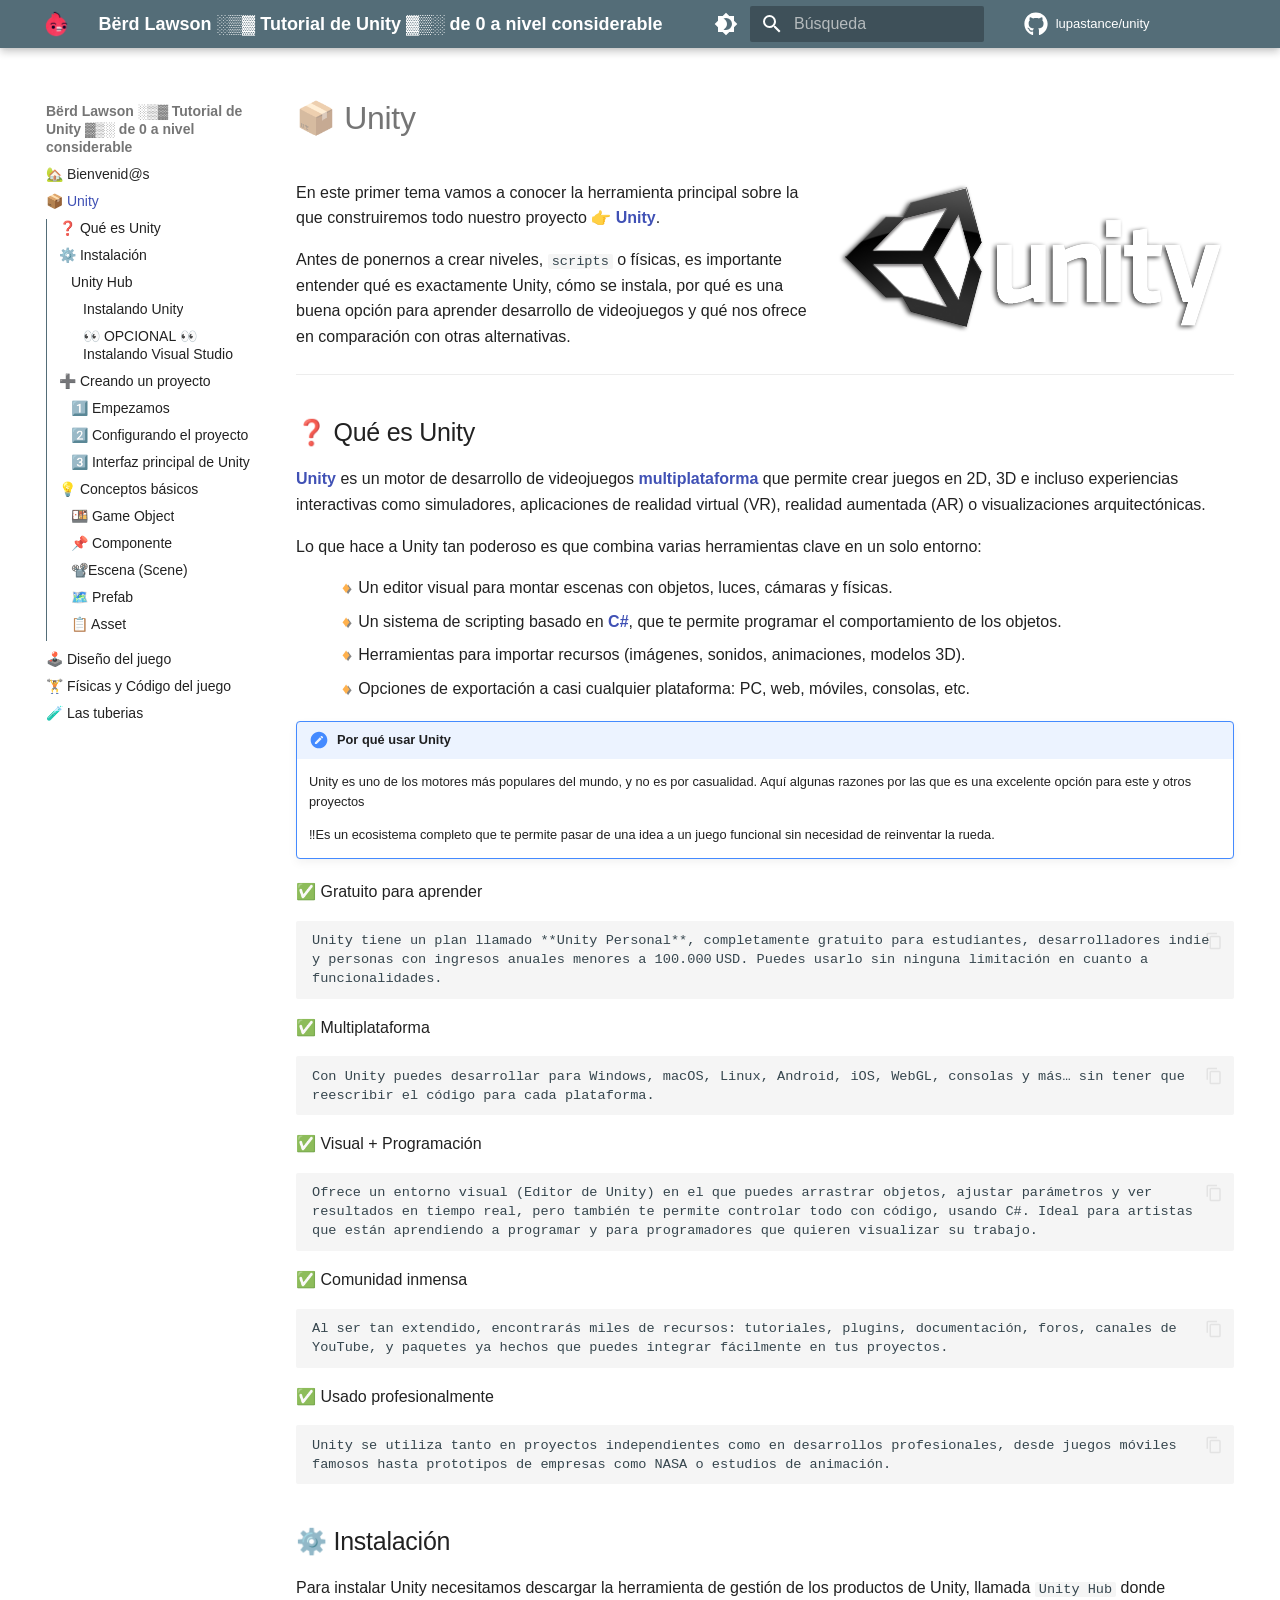
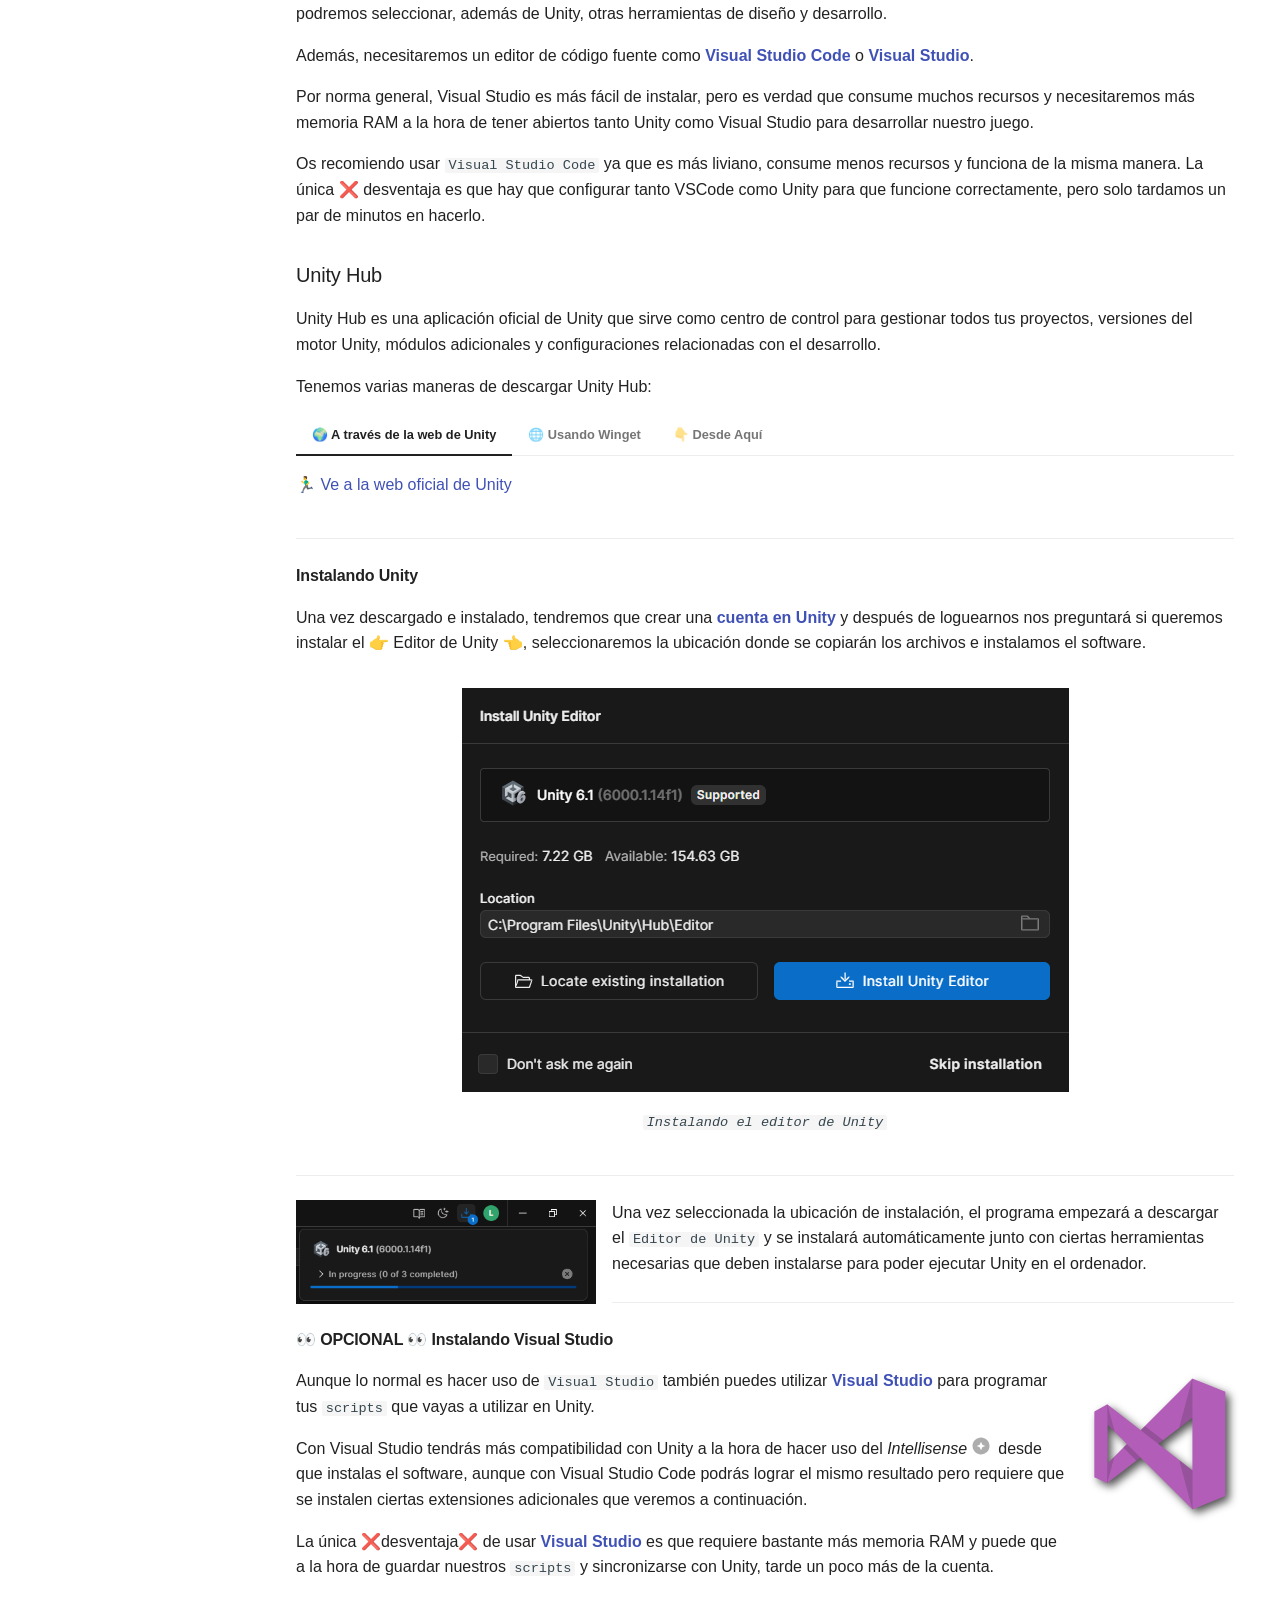
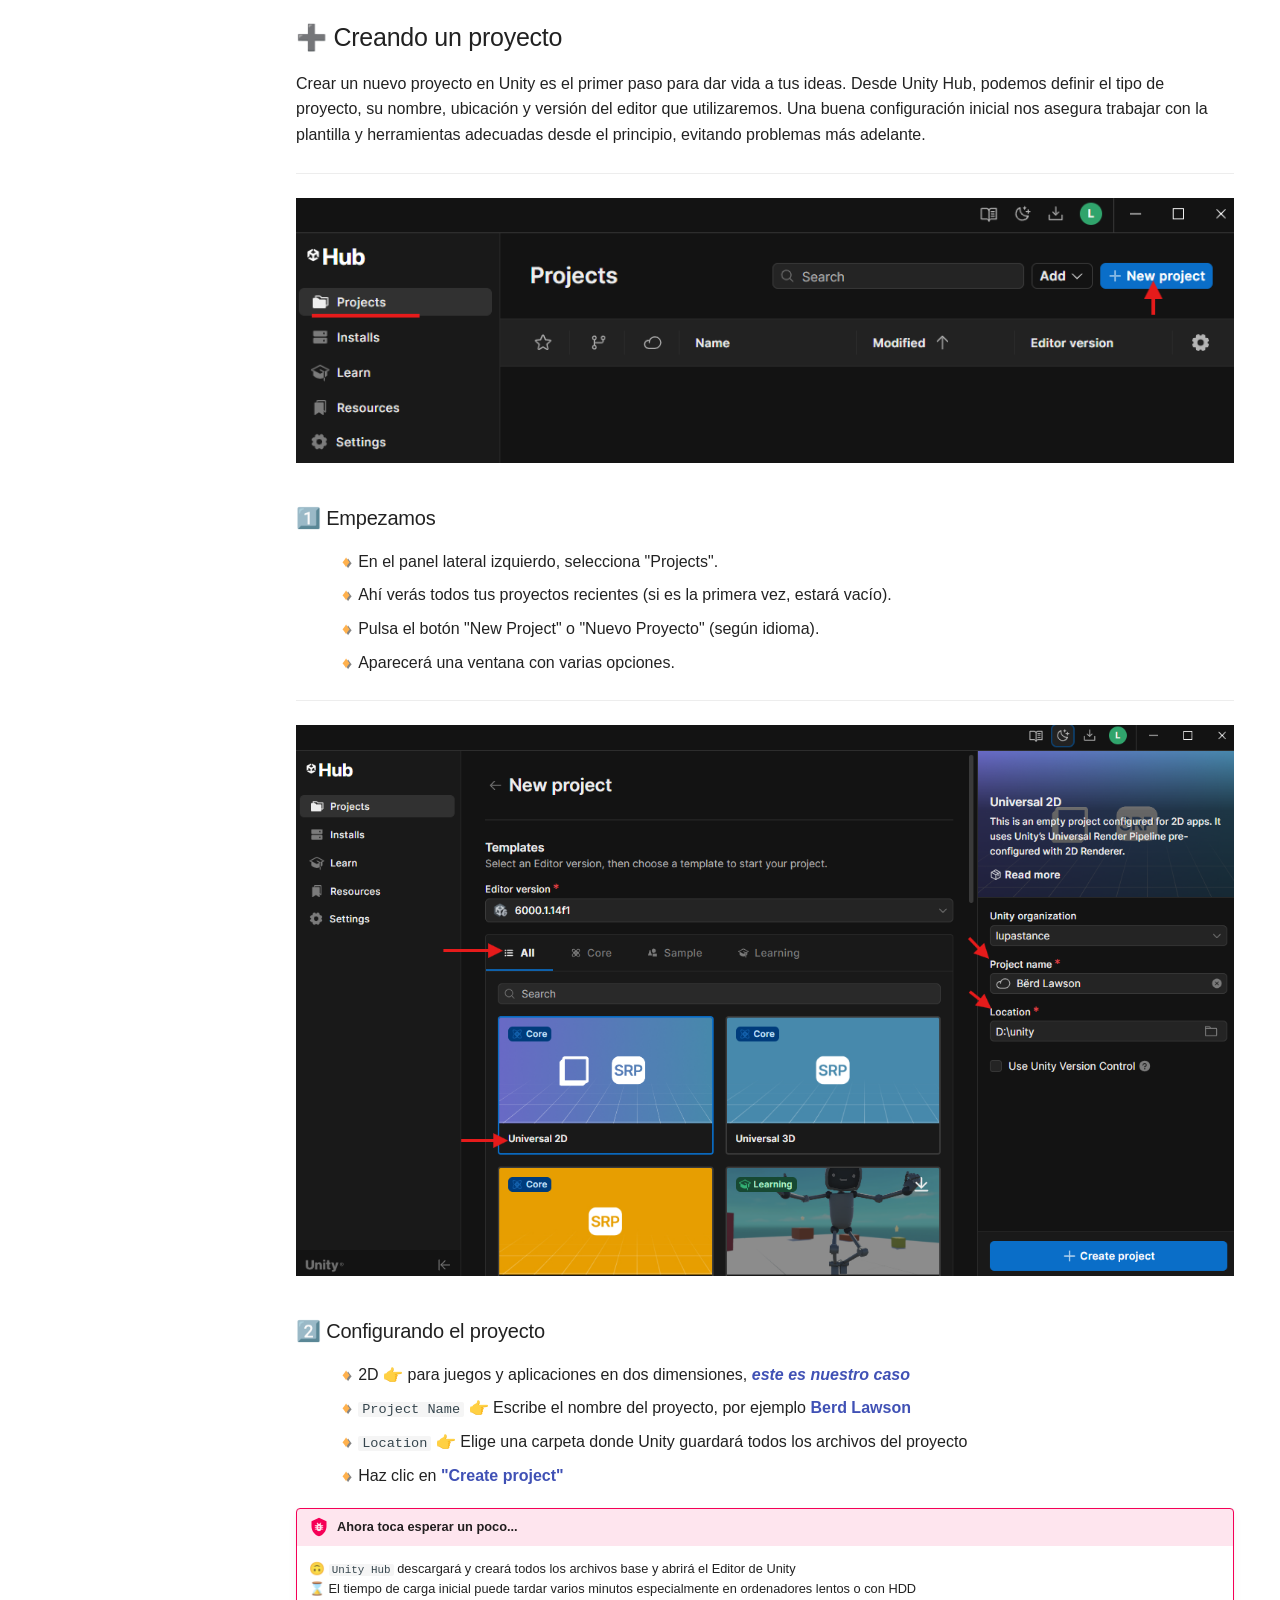
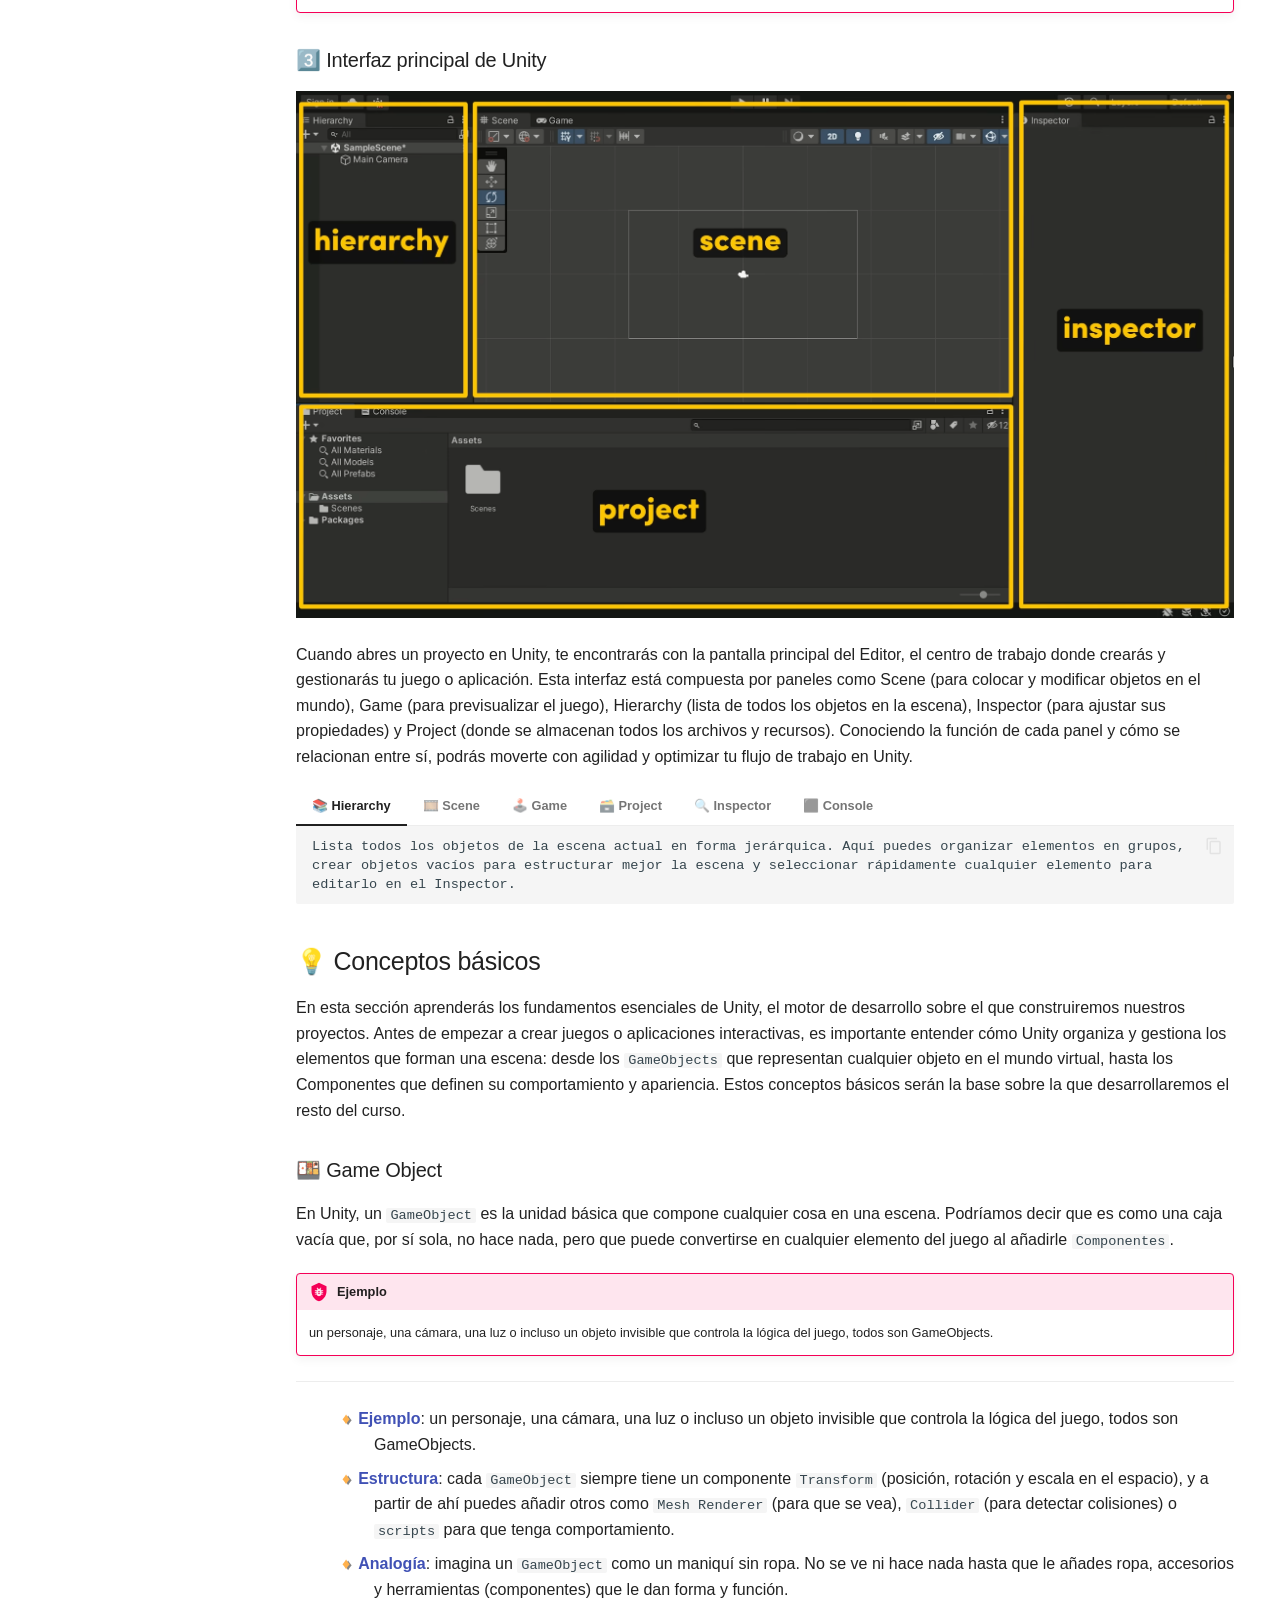
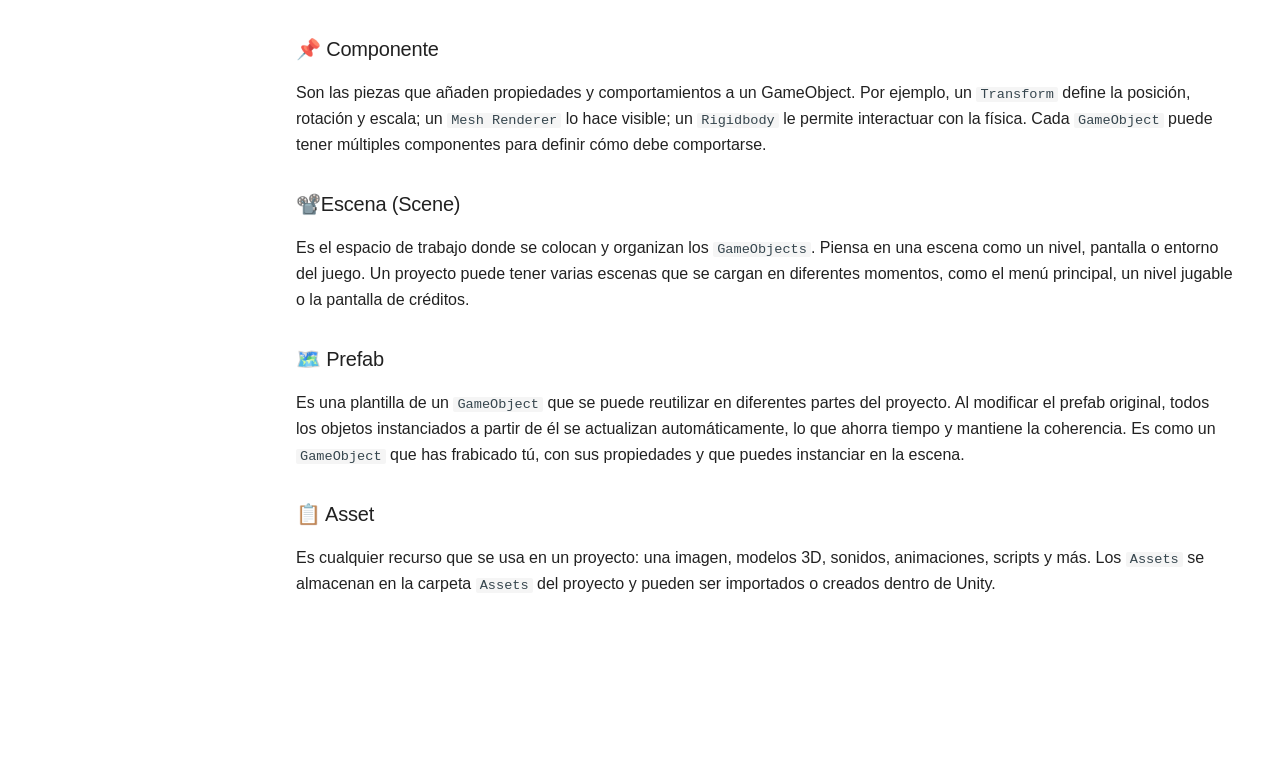
==== commit 5002c3fd: "Deployed cc36fd3 with MkDocs version: 1.6.1" ====
--- a/1 - unity/index.html
+++ b/1 - unity/index.html
@@ -539,6 +539,28 @@
   
   <span class="md-ellipsis">
     🏋️ Físicas y Código del juego
+    
+  </span>
+  
+
+      </a>
+    </li>
+  
+
+    
+      
+      
+  
+  
+  
+  
+    <li class="md-nav__item">
+      <a href="../4%20-%20Las%20tuber%C3%ADas/" class="md-nav__link">
+        
+  
+  
+  <span class="md-ellipsis">
+    🧪 Las tuberias
     
   </span>
   
